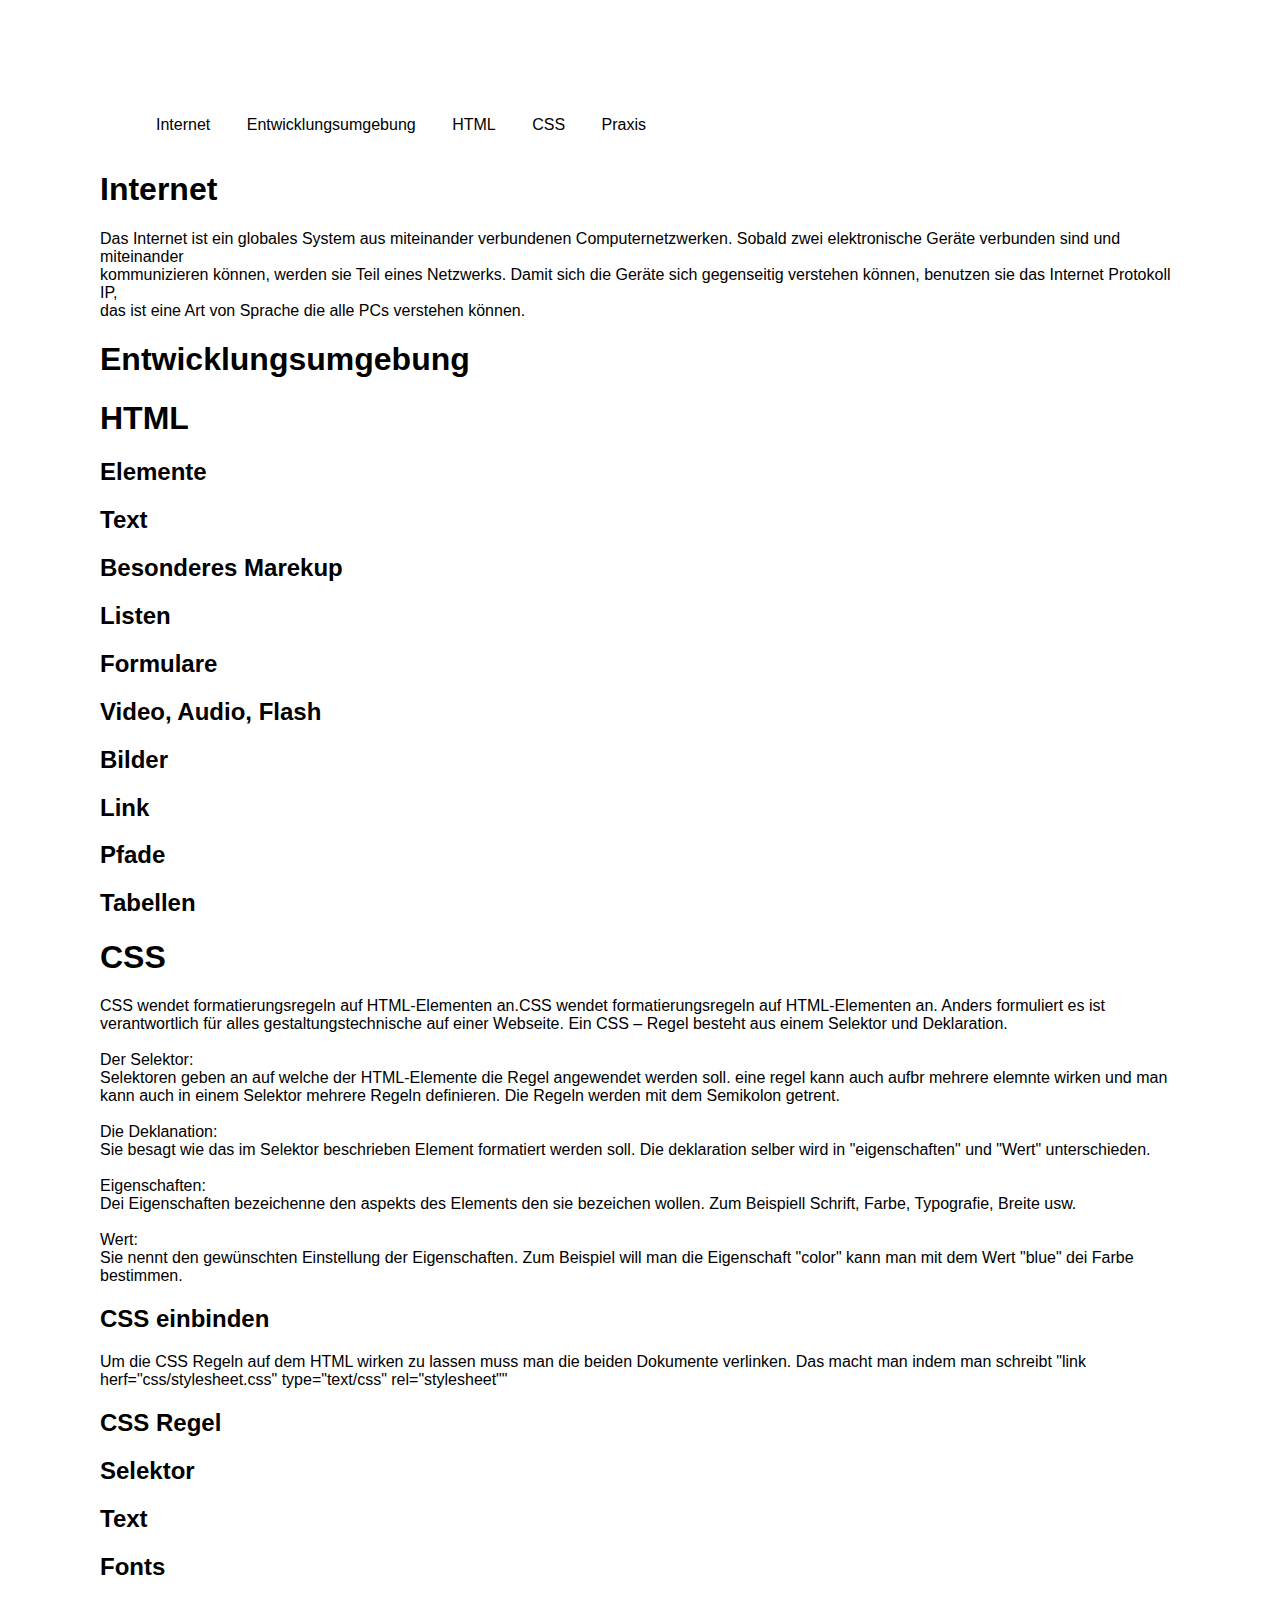
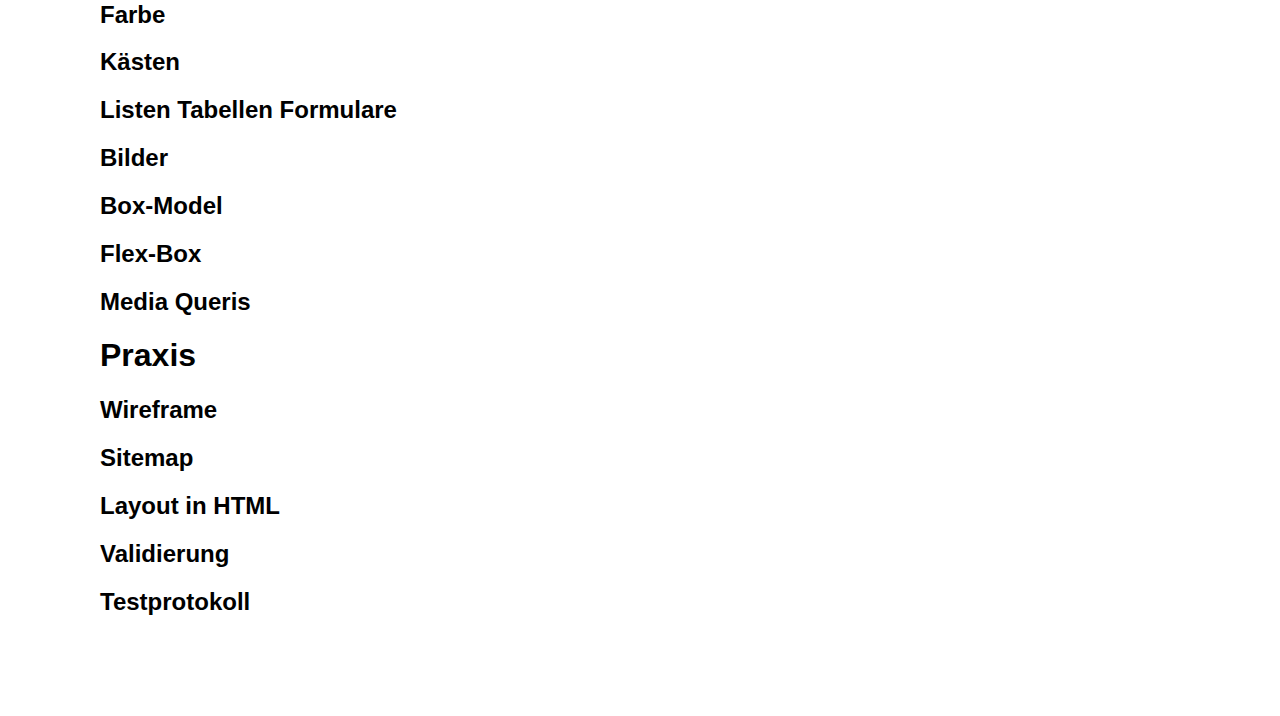
==== index.html @ 12680b89 "text verfassen" ====
<!DOCTYPE html>
<html lang="de">

<head>
    <meta charset="UTF-8">
    <meta name="viewport" content="width=device-width, initial-scale=1.0">
    <meta http-equiv="X-UA-Compatible" content="ie=edge">
    <title>Lerndoku_ÜK_101</title>
    <link rel="stylesheet" href="style.css" type="text/css">
</head>

<body>

    <header>
        <!--navigation-->
        <nav>
            <ul>
                <button class="dropbtn"><a class="Titel" href="#internet">Internet</a></button>

                <button class="dropbtn"><a class="Titel" href="#entwicklungsumgebung">Entwicklungsumgebung</a></button>

                <div class="dropdown">
                    <button class="dropbtn">HTML</button>
                    <div class="dropdown-content">

                        <li><a class="Titel" href="#html">HTML</a></li>
                        <li><a href="#elemente">Elemente</a></li>
                        <li><a href="#text">Text</a></li>
                        <li><a href="#besonderesmarkeup">Besonderes Markeup</a></li>
                        <li><a href="#listen">Listen</a></li>
                        <li><a href="#formulare">Formulare</a></li>
                        <li><a href="#video">Video, Audio, Flash</a></li>
                        <li><a href="#bilder">Bilder</a></li>
                        <li><a href="#link">Link</a></li>
                        <li><a href="#pfade">Pfade</a></li>
                        <li><a href="#tabellen">Tabellen</a></li>
                    </div>
                </div>

                <div class="dropdown">
                    <button class="dropbtn">CSS</button>
                    <div class="dropdown-content">

                        <li><a class="Titel" href="#css">CSS</a></li>
                        <li><a href="#csseinbinden">CSS einbinden</a></li>
                        <li><a href="#cssregel">CSS Regel</a></li>
                        <li><a href="#selektor">Selektor</a></li>
                        <li><a href="#csstext">Text</a></li>
                        <li><a href="#fonts">Fonts</a></li>
                        <li><a href="#farbe">Farbe</a></li>
                        <li><a href="#kasten">Kästen</a></li>
                        <li><a href="#litafo">Listen Tabellen Formulare</a></li>
                        <li><a href="#cssbild">Bilder</a></li>
                        <li><a href="#boxmodel">Box-Model</a></li>
                        <li><a href="#flexbox">Flex-Box</a></li>
                        <li><a href="#mediaqueries">Media Querriss</a></li>
                    </div>
                </div>

                <div class="dropdown">
                    <button class="dropbtn">Praxis</button>
                    <div class="dropdown-content">
                        <li><a class="Titel" href="#praxis">Praxis</a></li>
                        <li><a href="#wireframe">Wireframe</a></li>
                        <li><a href="#sitemap">Sitemap</a></li>
                        <li><a href="#layout">Layout in HTML</a></li>
                        <li><a href="#validieren">Validierung</a></li>
                        <li><a href="#testprotokoll">Testprotokoll</a></li>
                    </div>
                </div>

            </ul>
        </nav>
    </header>





    <!--inhalt der einzelnene Texte-->
    <main>

        <h1 id="internet">Internet</h1>
        <p>
            Das Internet ist ein globales System aus miteinander verbundenen Computernetzwerken. Sobald zwei
            elektronische Geräte verbunden sind und miteinander <br>
            kommunizieren können, werden sie Teil eines Netzwerks. Damit sich die Geräte sich gegenseitig verstehen
            können, benutzen sie das Internet Protokoll IP, <br>
            das ist eine Art von Sprache die alle PCs verstehen können.
        </p>
        <h1 id="etwicklungsumgebung">Entwicklungsumgebung</h1>
        <h1 id="html">HTML</h1>
        <h2 id="elemente">Elemente</h2>
        <h2 id="text">Text</h2>
        <h2 id="besonderesmarkeup">Besonderes Marekup</h2>
        <h2 id="listen">Listen</h2>
        <h2 id="formulare">Formulare</h2>
        <h2 id="video">Video, Audio, Flash</h2>
        <h2 id="bilder">Bilder</h2>
        <h2 id="link">Link</h2>
        <h2 id="pfade">Pfade</h2>
        <h2 id="tabellen">Tabellen</h2>
        <H1 id="css">CSS</H1>
        <p>CSS wendet formatierungsregeln auf HTML-Elementen an.CSS wendet formatierungsregeln auf HTML-Elementen an.
            Anders formuliert es ist verantwortlich für alles gestaltungstechnische auf einer Webseite. Ein CSS – Regel
            besteht aus
            einem Selektor und Deklaration.<br>
            <br>
            Der Selektor: <br>
            Selektoren geben an auf welche der HTML-Elemente die Regel angewendet werden soll. eine regel kann auch
            aufbr mehrere elemnte wirken und man kann auch
            in einem Selektor mehrere Regeln definieren. Die Regeln werden mit dem Semikolon getrent. <br>
            <br>
            Die Deklanation: <br>
            Sie besagt wie das im Selektor beschrieben Element formatiert werden soll. Die deklaration selber wird in
            "eigenschaften" und "Wert" unterschieden. <br>
            <br>
            Eigenschaften: <br>
            Dei Eigenschaften bezeichenne den aspekts des Elements den sie bezeichen wollen. Zum Beispiell Schrift,
            Farbe, Typografie, Breite usw. <br>
            <br>
            Wert: <br>
            Sie nennt den gewünschten Einstellung der Eigenschaften. Zum Beispiel will man die Eigenschaft "color" kann
            man mit dem Wert "blue" dei Farbe bestimmen. <br>
        </p>
        <h2 id="csseinbinden">CSS einbinden</h2>
        <p>
            Um die CSS Regeln auf dem HTML wirken zu lassen muss man die beiden Dokumente verlinken. Das macht man
            indem man schreibt "link herf="css/stylesheet.css" type="text/css" rel="stylesheet""
        </p>
        <h2 id="cssregel">CSS Regel</h2>
        <h2 id="selektor">Selektor</h2>
        <h2 id="csstext">Text</h2>
        <h2 id="fonts">Fonts</h2>
        <h2 id="farbe">Farbe</h2>
        <h2 id="kasten">Kästen</h2>
        <h2 id="litafo">Listen Tabellen Formulare</h2>
        <h2 id="cssbild">Bilder</h2>
        <h2 id="boxmodel">Box-Model</h2>
        <h2 id="flexbox">Flex-Box</h2>
        <h2 id="mediaqueries">Media Queris</h2>
        <h1 id="praxis">Praxis</h1>
        <h2 id="wireframe">Wireframe</h2>
        <h2 id="sitemap">Sitemap</h2>
        <h2 id="layout">Layout in HTML</h2>
        <h2 id="validieren">Validierung</h2>
        <h2 id="testprotokoll">Testprotokoll</h2>
    </main>

    <footer>


    </footer>
</body>

</html>
---- style.css ----
/* erste 2 kasten*/

.Titel{
    text-decoration: none;
    color: rgb(0, 0, 0);
}



/* kasten*/

.dropbtn {
    background-color: white;
    color: rgb(0, 0, 0);
    padding: 16px;
    font-size: 16px;
    border: none;
    cursor: pointer;

  }
  
/* kasten ausrichtung*/

  .dropdown {
    position: relative;
    display: inline-block;
    
  }
  
/* kisten dropdown*/

  .dropdown-content {
    display: none;
    position: absolute;
    background-color: #f9f9f9;
    min-width: 160px;
    box-shadow: 0px 8px 16px 0px rgba(0,0,0,0.2);
    z-index: 1;
    

  }

/* text dropdown*/

  .dropdown-content a {
    color: black;
    padding: 12px 16px;
    text-decoration: none;
    display: block;
    text-decoration: none;
  }
  
/*hover*/

  .dropdown-content a:hover {background-color: #f1f1f1}
  
  .dropdown:hover .dropdown-content {
    display: block;
  }
  
  .dropdown:hover .dropbtn {
    background-color: #0000009c;
  }


  /*hintergrundbild*/  

  body{ 
background: url(bilder/body_hintergrundbild.jpg);
background-repeat: no-repeat;
background-size: 100%;
margin: 100px;
font-family: Arial, Helvetica, sans-serif;
  }
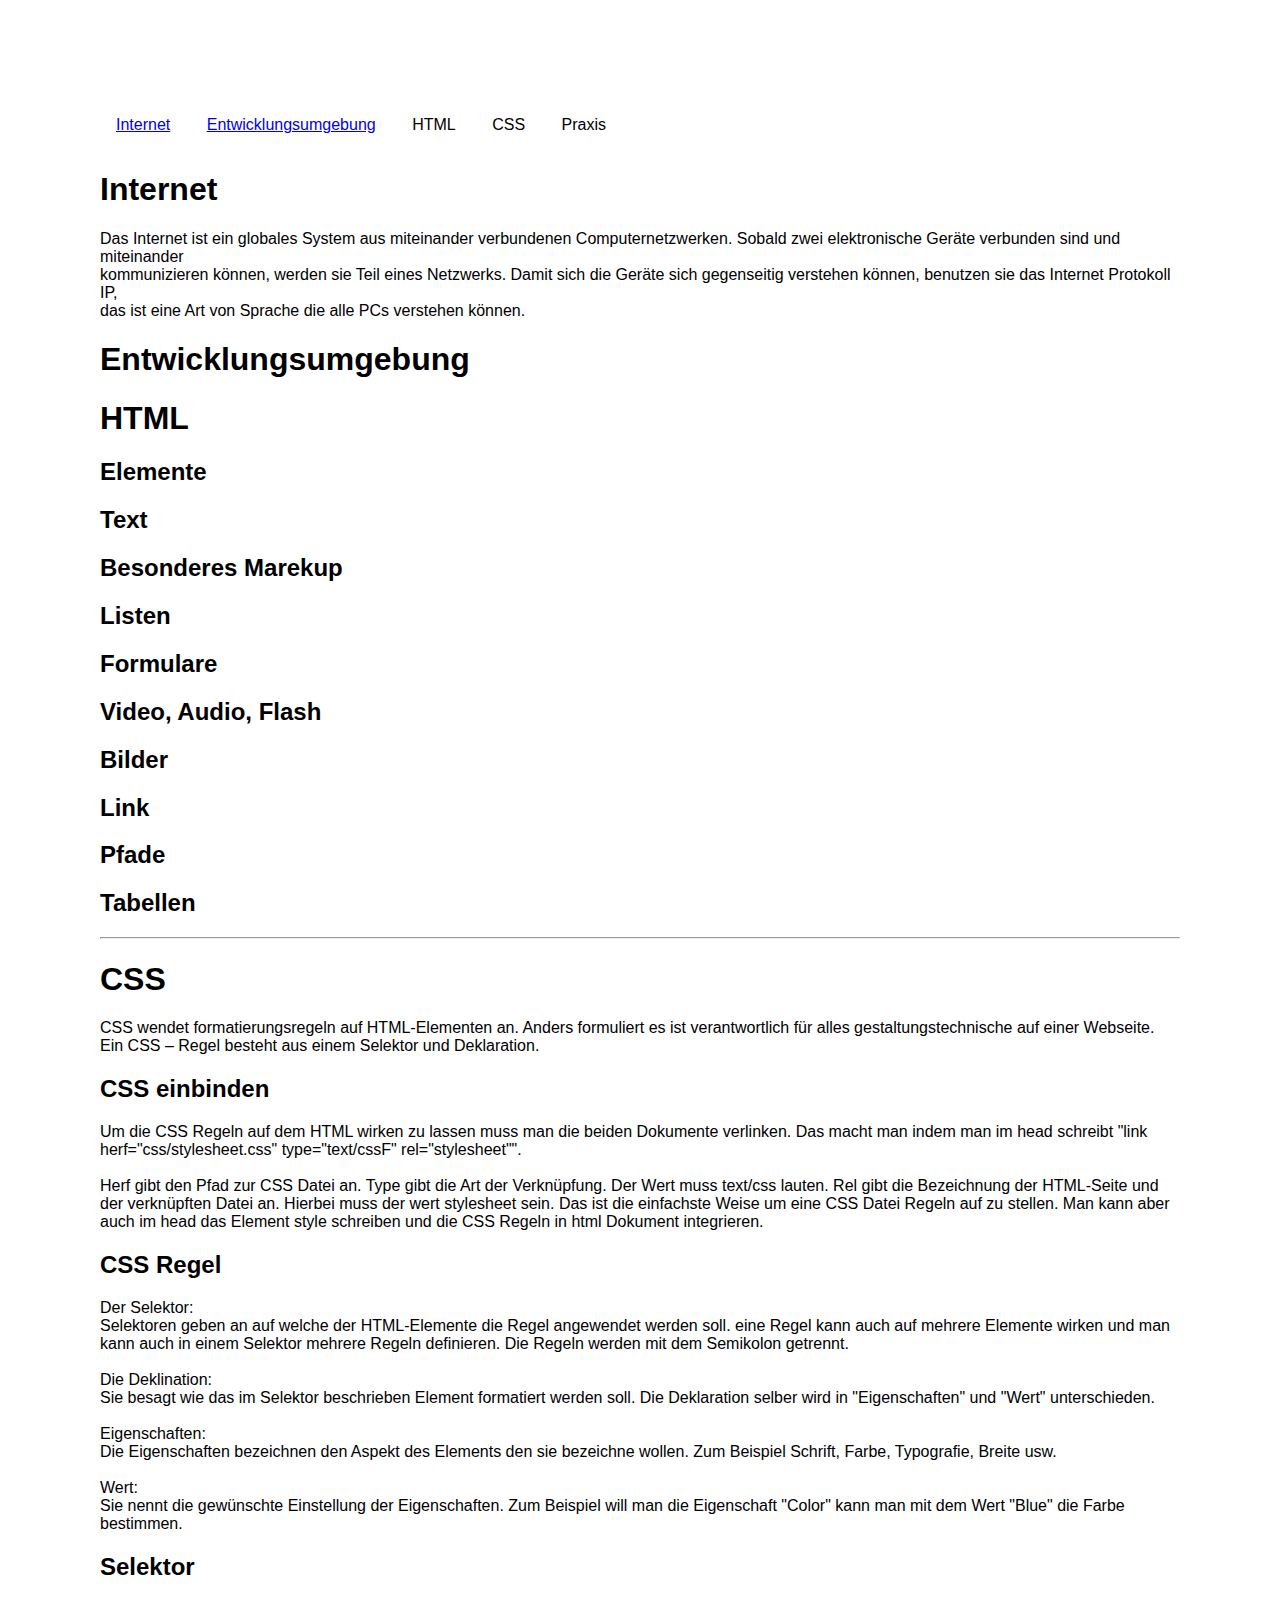
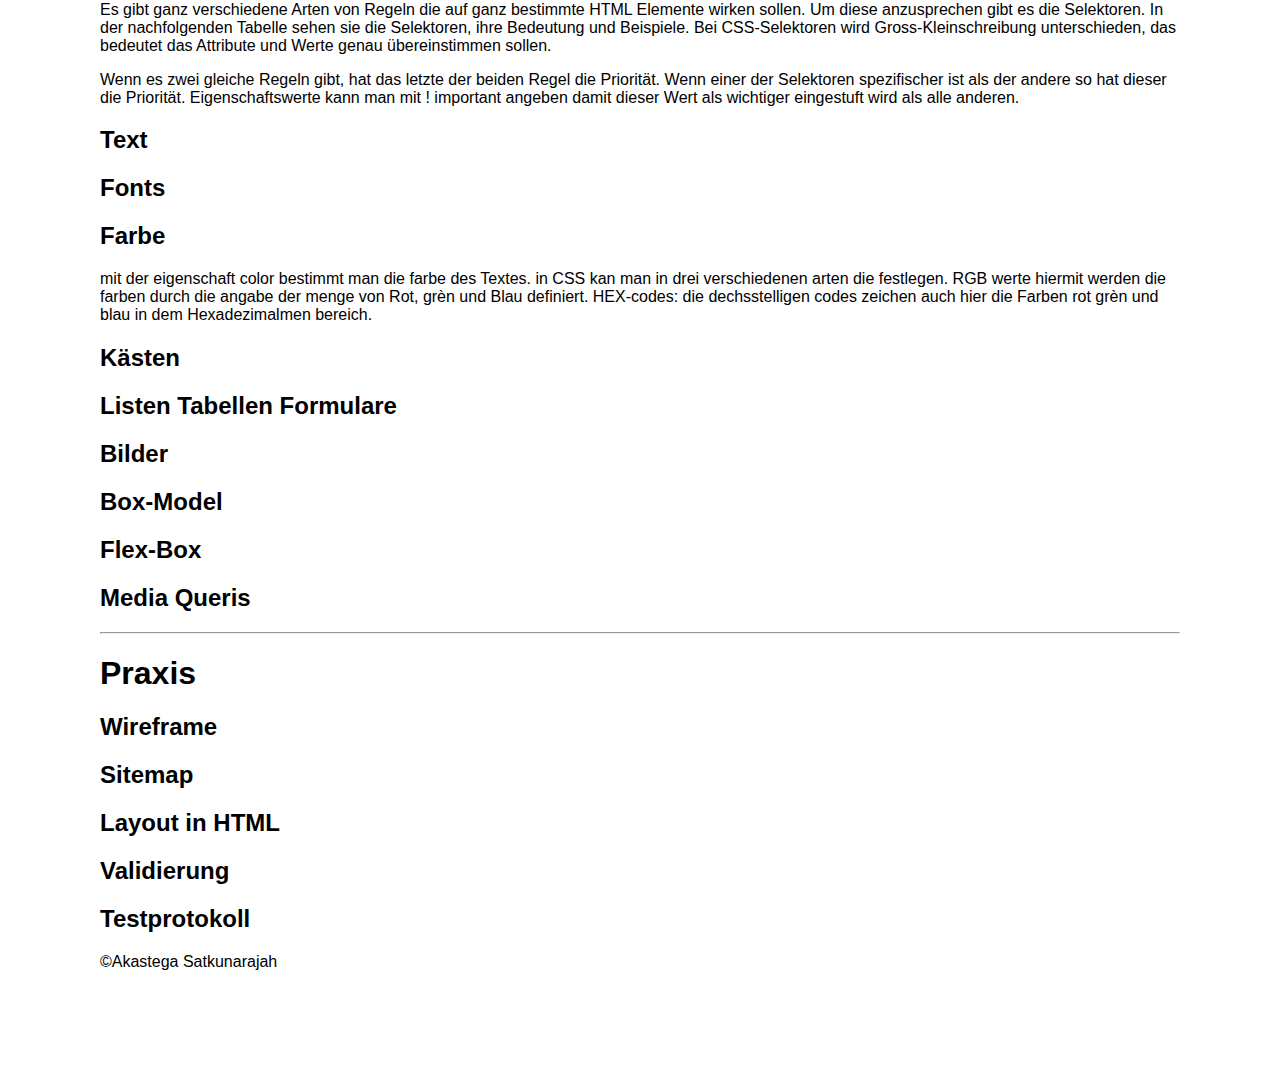
==== commit f8e8074d: "text-farben" ====
--- a/index.html
+++ b/index.html
@@ -14,62 +14,57 @@
     <header>
         <!--navigation-->
         <nav>
-            <ul>
-                <button class="dropbtn"><a class="Titel" href="#internet">Internet</a></button>
+            <button class="dropbtn"> <a href="#internet">Internet</a> </button>
 
-                <button class="dropbtn"><a class="Titel" href="#entwicklungsumgebung">Entwicklungsumgebung</a></button>
+            <button class="dropbtn"> <a href="#entwicklungsumgebung">Entwicklungsumgebung</a></button>
 
-                <div class="dropdown">
-                    <button class="dropbtn">HTML</button>
-                    <div class="dropdown-content">
+            <div class="dropdown">
+                <button class="dropbtn">HTML</button>
+                <div class="dropdown-content">
 
-                        <li><a class="Titel" href="#html">HTML</a></li>
-                        <li><a href="#elemente">Elemente</a></li>
-                        <li><a href="#text">Text</a></li>
-                        <li><a href="#besonderesmarkeup">Besonderes Markeup</a></li>
-                        <li><a href="#listen">Listen</a></li>
-                        <li><a href="#formulare">Formulare</a></li>
-                        <li><a href="#video">Video, Audio, Flash</a></li>
-                        <li><a href="#bilder">Bilder</a></li>
-                        <li><a href="#link">Link</a></li>
-                        <li><a href="#pfade">Pfade</a></li>
-                        <li><a href="#tabellen">Tabellen</a></li>
-                    </div>
+                    <a class="Titel" href="#html">HTML</a>
+                    <a href="#elemente">Elemente</a>
+                    <a href="#text">Text</a>
+                    <a href="#besonderesmarkeup">Besonderes Markeup</a>
+                    <a href="#listen">Listen</a>
+                    <a href="#formulare">Formulare</a>
+                    <a href="#video">Video, Audio, Flash</a>
+                    <a href="#bilder">Bilder</a>
+                    <a href="#link">Link</a>
+                    <a href="#pfade">Pfade</a>
+                    <a href="#tabellen">Tabellen</a>
                 </div>
+            </div>
+            <div class="dropdown">
+                <button class="dropbtn">CSS</button>
+                <div class="dropdown-content">
 
-                <div class="dropdown">
-                    <button class="dropbtn">CSS</button>
-                    <div class="dropdown-content">
+                    <a class="Titel" href="#css">CSS</a>
+                    <a href="#csseinbinden">CSS Einbinden</a>
+                    <a href="#selektor">Selektor</a>
+                    <a href="#csstext">Text</a>
+                    <a href="#fonts">Fonts</a>
+                    <a href="#farbe">Farbe</a>
+                    <a href="#kasten">Kästen</a>
+                    <a href="#litafo">Listen Tabellen Formulare</a>
+                    <a href="#cssbild">Bilder</a>
+                    <a href="#boxmodel">Box-Model</a>
+                    <a href="#flexbox">Flex-Box</a>
+                    <a href="#mediaqueries">Media Querriss</a>
+                </div>
+            </div>
 
-                        <li><a class="Titel" href="#css">CSS</a></li>
-                        <li><a href="#csseinbinden">CSS einbinden</a></li>
-                        <li><a href="#cssregel">CSS Regel</a></li>
-                        <li><a href="#selektor">Selektor</a></li>
-                        <li><a href="#csstext">Text</a></li>
-                        <li><a href="#fonts">Fonts</a></li>
-                        <li><a href="#farbe">Farbe</a></li>
-                        <li><a href="#kasten">Kästen</a></li>
-                        <li><a href="#litafo">Listen Tabellen Formulare</a></li>
-                        <li><a href="#cssbild">Bilder</a></li>
-                        <li><a href="#boxmodel">Box-Model</a></li>
-                        <li><a href="#flexbox">Flex-Box</a></li>
-                        <li><a href="#mediaqueries">Media Querriss</a></li>
-                    </div>
+            <div class="dropdown">
+                <button class="dropbtn">Praxis</button>
+                <div class="dropdown-content">
+                    <a class="Titel" href="#praxis">Praxis</a>
+                    <a href="#wireframe">Wireframe</a>
+                    <a href="#sitemap">Sitemap</a>
+                    <a href="#layout">Layout in HTML</a>
+                    <a href="#validieren">Validierung</a>
+                    <a href="#testprotokoll">Testprotokoll</a>
                 </div>
-
-                <div class="dropdown">
-                    <button class="dropbtn">Praxis</button>
-                    <div class="dropdown-content">
-                        <li><a class="Titel" href="#praxis">Praxis</a></li>
-                        <li><a href="#wireframe">Wireframe</a></li>
-                        <li><a href="#sitemap">Sitemap</a></li>
-                        <li><a href="#layout">Layout in HTML</a></li>
-                        <li><a href="#validieren">Validierung</a></li>
-                        <li><a href="#testprotokoll">Testprotokoll</a></li>
-                    </div>
-                </div>
-
-            </ul>
+            </div>
         </nav>
     </header>
 
@@ -88,7 +83,7 @@
             können, benutzen sie das Internet Protokoll IP, <br>
             das ist eine Art von Sprache die alle PCs verstehen können.
         </p>
-        <h1 id="etwicklungsumgebung">Entwicklungsumgebung</h1>
+        <h1 id="entwicklungsumgebung">Entwicklungsumgebung</h1>
         <h1 id="html">HTML</h1>
         <h2 id="elemente">Elemente</h2>
         <h2 id="text">Text</h2>
@@ -100,45 +95,74 @@
         <h2 id="link">Link</h2>
         <h2 id="pfade">Pfade</h2>
         <h2 id="tabellen">Tabellen</h2>
+        <hr>
         <H1 id="css">CSS</H1>
-        <p>CSS wendet formatierungsregeln auf HTML-Elementen an.CSS wendet formatierungsregeln auf HTML-Elementen an.
-            Anders formuliert es ist verantwortlich für alles gestaltungstechnische auf einer Webseite. Ein CSS – Regel
-            besteht aus
-            einem Selektor und Deklaration.<br>
-            <br>
-            Der Selektor: <br>
-            Selektoren geben an auf welche der HTML-Elemente die Regel angewendet werden soll. eine regel kann auch
-            aufbr mehrere elemnte wirken und man kann auch
-            in einem Selektor mehrere Regeln definieren. Die Regeln werden mit dem Semikolon getrent. <br>
-            <br>
-            Die Deklanation: <br>
-            Sie besagt wie das im Selektor beschrieben Element formatiert werden soll. Die deklaration selber wird in
-            "eigenschaften" und "Wert" unterschieden. <br>
-            <br>
-            Eigenschaften: <br>
-            Dei Eigenschaften bezeichenne den aspekts des Elements den sie bezeichen wollen. Zum Beispiell Schrift,
-            Farbe, Typografie, Breite usw. <br>
-            <br>
-            Wert: <br>
-            Sie nennt den gewünschten Einstellung der Eigenschaften. Zum Beispiel will man die Eigenschaft "color" kann
-            man mit dem Wert "blue" dei Farbe bestimmen. <br>
+        <p>CSS wendet formatierungsregeln auf HTML-Elementen an. Anders formuliert es ist verantwortlich für alles
+            gestaltungstechnische auf einer Webseite. Ein CSS – Regel
+            besteht aus einem Selektor und Deklaration.<br>
         </p>
         <h2 id="csseinbinden">CSS einbinden</h2>
         <p>
             Um die CSS Regeln auf dem HTML wirken zu lassen muss man die beiden Dokumente verlinken. Das macht man
-            indem man schreibt "link herf="css/stylesheet.css" type="text/css" rel="stylesheet""
+            indem man im head schreibt "link herf="css/stylesheet.css" type="text/cssF" rel="stylesheet"". <br>
+            <br>
+            Herf gibt den Pfad zur CSS Datei an. Type gibt die Art der Verknüpfung. Der Wert muss text/css lauten.
+            Rel gibt die Bezeichnung der HTML-Seite und der verknüpften Datei an. Hierbei muss der wert stylesheet
+            sein.
+            Das ist die einfachste Weise um eine CSS Datei Regeln auf zu stellen. Man kann aber auch im head das
+            Element
+            style schreiben und die CSS Regeln in html Dokument integrieren. <br>
         </p>
         <h2 id="cssregel">CSS Regel</h2>
+        <p>
+            Der Selektor: <br>
+            Selektoren geben an auf welche der HTML-Elemente die Regel angewendet werden soll. eine Regel kann auch
+            auf mehrere Elemente wirken und man kann auch
+            in einem Selektor mehrere Regeln definieren. Die Regeln werden mit dem Semikolon getrennt. <br>
+            <br>
+            Die Deklination: <br>
+            Sie besagt wie das im Selektor beschrieben Element formatiert werden soll. Die Deklaration selber wird in
+            "Eigenschaften" und "Wert" unterschieden. <br>
+            <br>
+            Eigenschaften: <br>
+            Die Eigenschaften bezeichnen den Aspekt des Elements den sie bezeichne wollen. Zum Beispiel Schrift,
+            Farbe, Typografie, Breite usw. <br>
+            <br>
+            Wert: <br>
+            Sie nennt die gewünschte Einstellung der Eigenschaften. Zum Beispiel will man die Eigenschaft "Color" kann
+            man mit dem Wert "Blue" die Farbe bestimmen. <br>
+        </p>
         <h2 id="selektor">Selektor</h2>
+        <p>
+            Es gibt ganz verschiedene Arten von Regeln die auf ganz bestimmte HTML Elemente wirken sollen.
+            Um diese anzusprechen gibt es die Selektoren. In der nachfolgenden Tabelle sehen sie die Selektoren,
+            ihre Bedeutung und Beispiele. Bei CSS-Selektoren wird Gross-Kleinschreibung unterschieden, das bedeutet das
+            Attribute und Werte genau übereinstimmen sollen.
+        </p>
+        <!--hier kommt noch ein tabelle rein-->
+
+        <p>
+            Wenn es zwei gleiche Regeln gibt, hat das letzte der beiden Regel die Priorität. Wenn einer der Selektoren
+            spezifischer ist als der andere so hat dieser die Priorität. Eigenschaftswerte kann man mit ! important
+            angeben damit dieser Wert als wichtiger eingestuft wird als alle anderen.
+        </p>
         <h2 id="csstext">Text</h2>
         <h2 id="fonts">Fonts</h2>
         <h2 id="farbe">Farbe</h2>
+        mit der eigenschaft color bestimmt man die farbe des Textes. in CSS kan man in drei verschiedenen arten die
+        festlegen.
+        RGB werte 
+        hiermit werden die farben durch die angabe der menge von Rot, grèn und Blau definiert.
+        HEX-codes:
+        die dechsstelligen codes zeichen auch hier die Farben rot grèn und blau in dem Hexadezimalmen 
+        bereich.
         <h2 id="kasten">Kästen</h2>
         <h2 id="litafo">Listen Tabellen Formulare</h2>
         <h2 id="cssbild">Bilder</h2>
         <h2 id="boxmodel">Box-Model</h2>
         <h2 id="flexbox">Flex-Box</h2>
         <h2 id="mediaqueries">Media Queris</h2>
+        <hr>
         <h1 id="praxis">Praxis</h1>
         <h2 id="wireframe">Wireframe</h2>
         <h2 id="sitemap">Sitemap</h2>
@@ -148,8 +172,7 @@
     </main>
 
     <footer>
-
-
+        &copy;Akastega Satkunarajah
     </footer>
 </body>
 
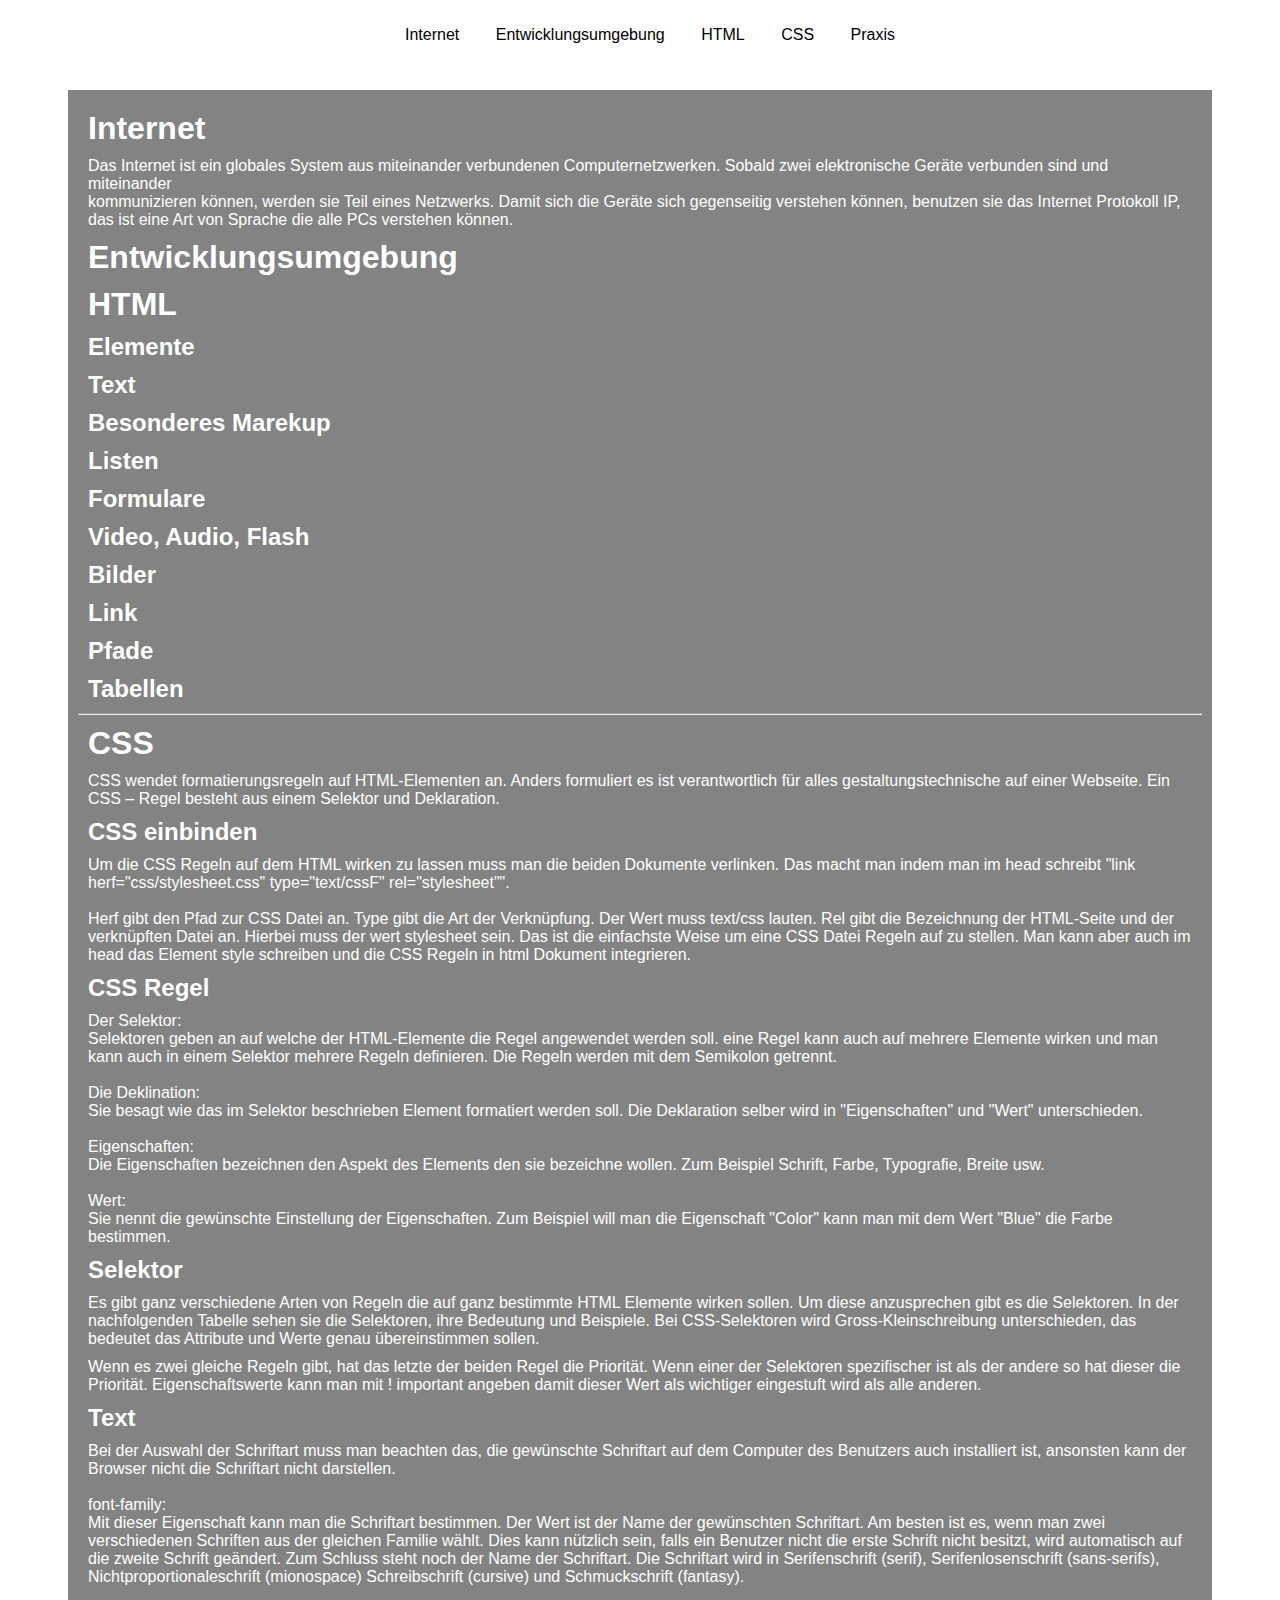
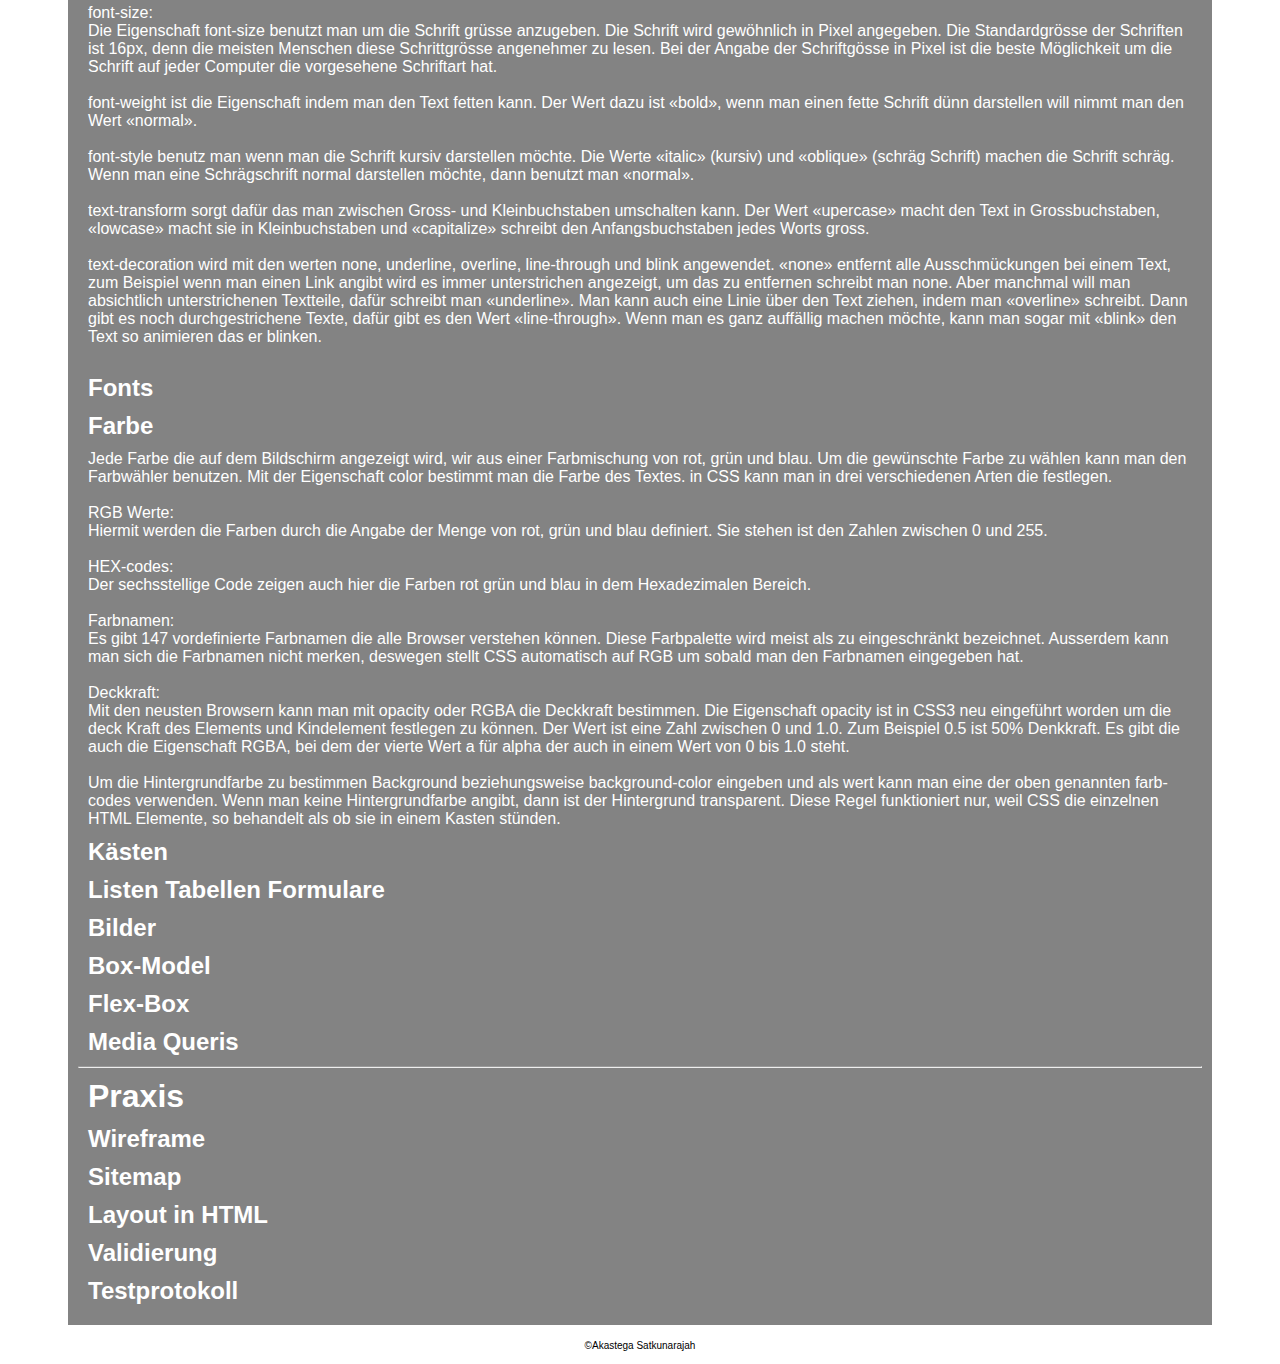
==== commit 22946070: "text-text" ====
--- a/index.html
+++ b/index.html
@@ -147,15 +147,83 @@
             angeben damit dieser Wert als wichtiger eingestuft wird als alle anderen.
         </p>
         <h2 id="csstext">Text</h2>
+        <p>
+            Bei der Auswahl der Schriftart muss man beachten das, die gewünschte Schriftart auf dem Computer des
+            Benutzers auch installiert ist, ansonsten kann der Browser nicht die Schriftart nicht darstellen. <br>
+            <br>
+            font-family: <br>
+            Mit dieser Eigenschaft kann man die Schriftart bestimmen. Der Wert ist der Name der gewünschten Schriftart.
+            Am besten ist es, wenn man zwei verschiedenen Schriften aus der gleichen Familie wählt. Dies kann nützlich
+            sein, falls ein Benutzer nicht die erste Schrift nicht besitzt, wird automatisch auf die zweite Schrift
+            geändert.
+            Zum Schluss steht noch der Name der Schriftart. Die Schriftart wird in Serifenschrift (serif),
+            Serifenlosenschrift (sans-serifs), Nichtproportionaleschrift (mionospace) Schreibschrift (cursive) und
+            Schmuckschrift
+            (fantasy). <br>
+            <br>
+            font-size: <br>
+            Die Eigenschaft font-size benutzt man um die Schrift grüsse anzugeben. Die Schrift wird gewöhnlich in Pixel
+            angegeben. Die Standardgrösse der Schriften ist 16px, denn die meisten Menschen diese Schrittgrösse
+            angenehmer zu lesen. Bei der Angabe der Schriftgösse in Pixel ist die beste Möglichkeit um die Schrift auf
+            jeder
+            Computer die vorgesehene Schriftart hat. <br>
+            <br>
+            font-weight ist die Eigenschaft indem man den Text fetten kann. Der Wert dazu ist «bold», wenn man einen
+            fette Schrift dünn darstellen will nimmt man den Wert «normal». <br>
+            <br>
+            font-style benutz man wenn man die Schrift kursiv darstellen möchte. Die Werte «italic» (kursiv) und
+            «oblique» (schräg Schrift) machen die Schrift schräg. Wenn man eine Schrägschrift normal darstellen möchte,
+            dann benutzt man «normal». <br>
+            <br>
+            text-transform sorgt dafür das man zwischen Gross- und Kleinbuchstaben umschalten kann. Der Wert «upercase»
+            macht den Text in Grossbuchstaben, «lowcase» macht sie in Kleinbuchstaben und «capitalize» schreibt den
+            Anfangsbuchstaben jedes Worts gross. <br>
+            <br>
+            text-decoration wird mit den werten none, underline, overline, line-through und blink angewendet.
+            «none»
+            entfernt alle Ausschmückungen bei einem Text, zum Beispiel wenn man einen Link angibt wird es immer
+            unterstrichen angezeigt, um das zu entfernen schreibt man none. Aber manchmal will man absichtlich
+            unterstrichenen Textteile, dafür schreibt man «underline». Man kann auch eine Linie über den Text ziehen,
+            indem man «overline» schreibt. Dann gibt es noch durchgestrichene Texte, dafür gibt es den Wert
+            «line-through». Wenn man es ganz auffällig machen möchte, kann man sogar mit «blink» den Text so animieren
+            das er blinken. <br>
+            <br>
+
+        </p>
         <h2 id="fonts">Fonts</h2>
         <h2 id="farbe">Farbe</h2>
-        mit der eigenschaft color bestimmt man die farbe des Textes. in CSS kan man in drei verschiedenen arten die
-        festlegen.
-        RGB werte 
-        hiermit werden die farben durch die angabe der menge von Rot, grèn und Blau definiert.
-        HEX-codes:
-        die dechsstelligen codes zeichen auch hier die Farben rot grèn und blau in dem Hexadezimalmen 
-        bereich.
+        <p>
+            Jede Farbe die auf dem Bildschirm angezeigt wird, wir aus einer Farbmischung von rot, grün und blau. Um die
+            gewünschte Farbe zu wählen kann man den Farbwähler benutzen.
+            Mit der Eigenschaft color bestimmt man die Farbe des Textes. in CSS kann man in drei verschiedenen Arten
+            die festlegen. <br>
+            <br>
+            RGB Werte: <br>
+            Hiermit werden die Farben durch die Angabe der Menge von rot, grün und blau definiert.
+            Sie stehen ist den Zahlen zwischen 0 und 255. <br>
+            <br>
+            HEX-codes: <br>
+            Der sechsstellige Code zeigen auch hier die Farben rot grün und blau in dem Hexadezimalen Bereich. <br>
+            <br>
+            Farbnamen: <br>
+            Es gibt 147 vordefinierte Farbnamen die alle Browser verstehen können. Diese Farbpalette wird meist als zu
+            eingeschränkt bezeichnet. Ausserdem kann man sich die Farbnamen nicht merken, deswegen stellt CSS
+            automatisch auf RGB um sobald man den Farbnamen eingegeben hat. <br>
+            <br>
+            Deckkraft: <br>
+            Mit den neusten Browsern kann man mit opacity oder RGBA die Deckkraft bestimmen. Die Eigenschaft opacity
+            ist in CSS3 neu eingeführt worden um die deck Kraft des Elements und Kindelement festlegen zu können. Der
+            Wert ist eine Zahl zwischen 0 und 1.0. Zum Beispiel 0.5 ist 50% Denkkraft. Es gibt die auch die Eigenschaft
+            RGBA, bei dem der vierte Wert a für alpha der auch in einem Wert von 0 bis 1.0 steht. <br>
+            <br>
+            Um die Hintergrundfarbe zu bestimmen Background beziehungsweise background-color eingeben und als wert kann
+            man eine der oben genannten farb-codes verwenden. Wenn man keine Hintergrundfarbe angibt, dann ist der
+            Hintergrund transparent. Diese Regel funktioniert nur, weil CSS die einzelnen HTML Elemente, so behandelt
+            als ob sie in einem Kasten stünden.
+
+
+        </p>
+
         <h2 id="kasten">Kästen</h2>
         <h2 id="litafo">Listen Tabellen Formulare</h2>
         <h2 id="cssbild">Bilder</h2>
--- a/style.css
+++ b/style.css
@@ -1,75 +1,104 @@
 /* erste 2 kasten*/
+.Titel{
+  text-decoration: none;
+  color: rgb(0, 0, 0);
+}
 
-.Titel{
-    text-decoration: none;
-    color: rgb(0, 0, 0);
+/* kasten*/
+.dropbtn {
+  background-color: white;
+  color: rgb(0, 0, 0);
+  padding: 16px;
+  font-size: 16px;
+  border: none;
+  cursor: pointer;
+  }
+  
+/* kasten ausrichtung*/
+.dropdown {
+  position: relative;
+  display: inline-block;
+  }
+  
+/* kisten dropdown*/
+.dropdown-content {
+  display: none;
+  position: absolute;
+  background-color: #f9f9f9;
+  min-width: 160px;
+  box-shadow: 0px 8px 16px 0px rgba(0,0,0,0.2);
+  z-index: 1;
+  }
+
+/* text dropdown*/
+.dropdown-content a {
+  color: black;
+  padding: 12px 16px;
+  text-decoration: none;
+  display: block;
+  text-decoration: none;
+  }
+  
+/*hover*/
+.dropdown-content a:hover {
+  background-color: #0000006b;
+  }
+  
+.dropdown:hover .dropdown-content {
+  display: block;
+  }
+  
+.dropdown:hover .dropbtn {
+  background-color: #0000006b;
+  }
+
+.dropbtn:hover {
+  background-color: #0000006b;
+  }
+
+/*hintergrund*/ 
+body{ 
+  background: url(bilder/hintergrund.jpg);
+  font-family: Arial, Helvetica, sans-serif;
+  background-size: 100%;
+  background-position: fixed;
+  }
+
+main{
+  margin: 90px 60px 10px 60px;
+  padding: 10px;
+  background-color: rgba(0, 0, 0, 0.486);
+  }
+
+a {
+  text-decoration: none;
+  color:black;
+}
+
+header{
+  background: white;
+  text-align: center;
+  position: fixed;
+  top: 0px;
+  left: 0px;
+  margin: 0px;
+  padding: 10px;
+  width: 100%;
+  z-index: 10;
+}
+
+footer{
+  background: white;
+  padding: 5px;
+  color: black;
+  text-align: center;
+  font-size: 10px;
+
 }
 
 
-
-/* kasten*/
-
-.dropbtn {
-    background-color: white;
-    color: rgb(0, 0, 0);
-    padding: 16px;
-    font-size: 16px;
-    border: none;
-    cursor: pointer;
-
-  }
-  
-/* kasten ausrichtung*/
-
-  .dropdown {
-    position: relative;
-    display: inline-block;
-    
-  }
-  
-/* kisten dropdown*/
-
-  .dropdown-content {
-    display: none;
-    position: absolute;
-    background-color: #f9f9f9;
-    min-width: 160px;
-    box-shadow: 0px 8px 16px 0px rgba(0,0,0,0.2);
-    z-index: 1;
-    
-
-  }
-
-/* text dropdown*/
-
-  .dropdown-content a {
-    color: black;
-    padding: 12px 16px;
-    text-decoration: none;
-    display: block;
-    text-decoration: none;
-  }
-  
-/*hover*/
-
-  .dropdown-content a:hover {background-color: #f1f1f1}
-  
-  .dropdown:hover .dropdown-content {
-    display: block;
-  }
-  
-  .dropdown:hover .dropbtn {
-    background-color: #0000009c;
-  }
-
-
-  /*hintergrundbild*/  
-
-  body{ 
-background: url(bilder/body_hintergrundbild.jpg);
-background-repeat: no-repeat;
-background-size: 100%;
-margin: 100px;
-font-family: Arial, Helvetica, sans-serif;
-  }
-
+/*main inhalt*/
+h1, h2, p {
+  margin:10px;
+  color: white;
+}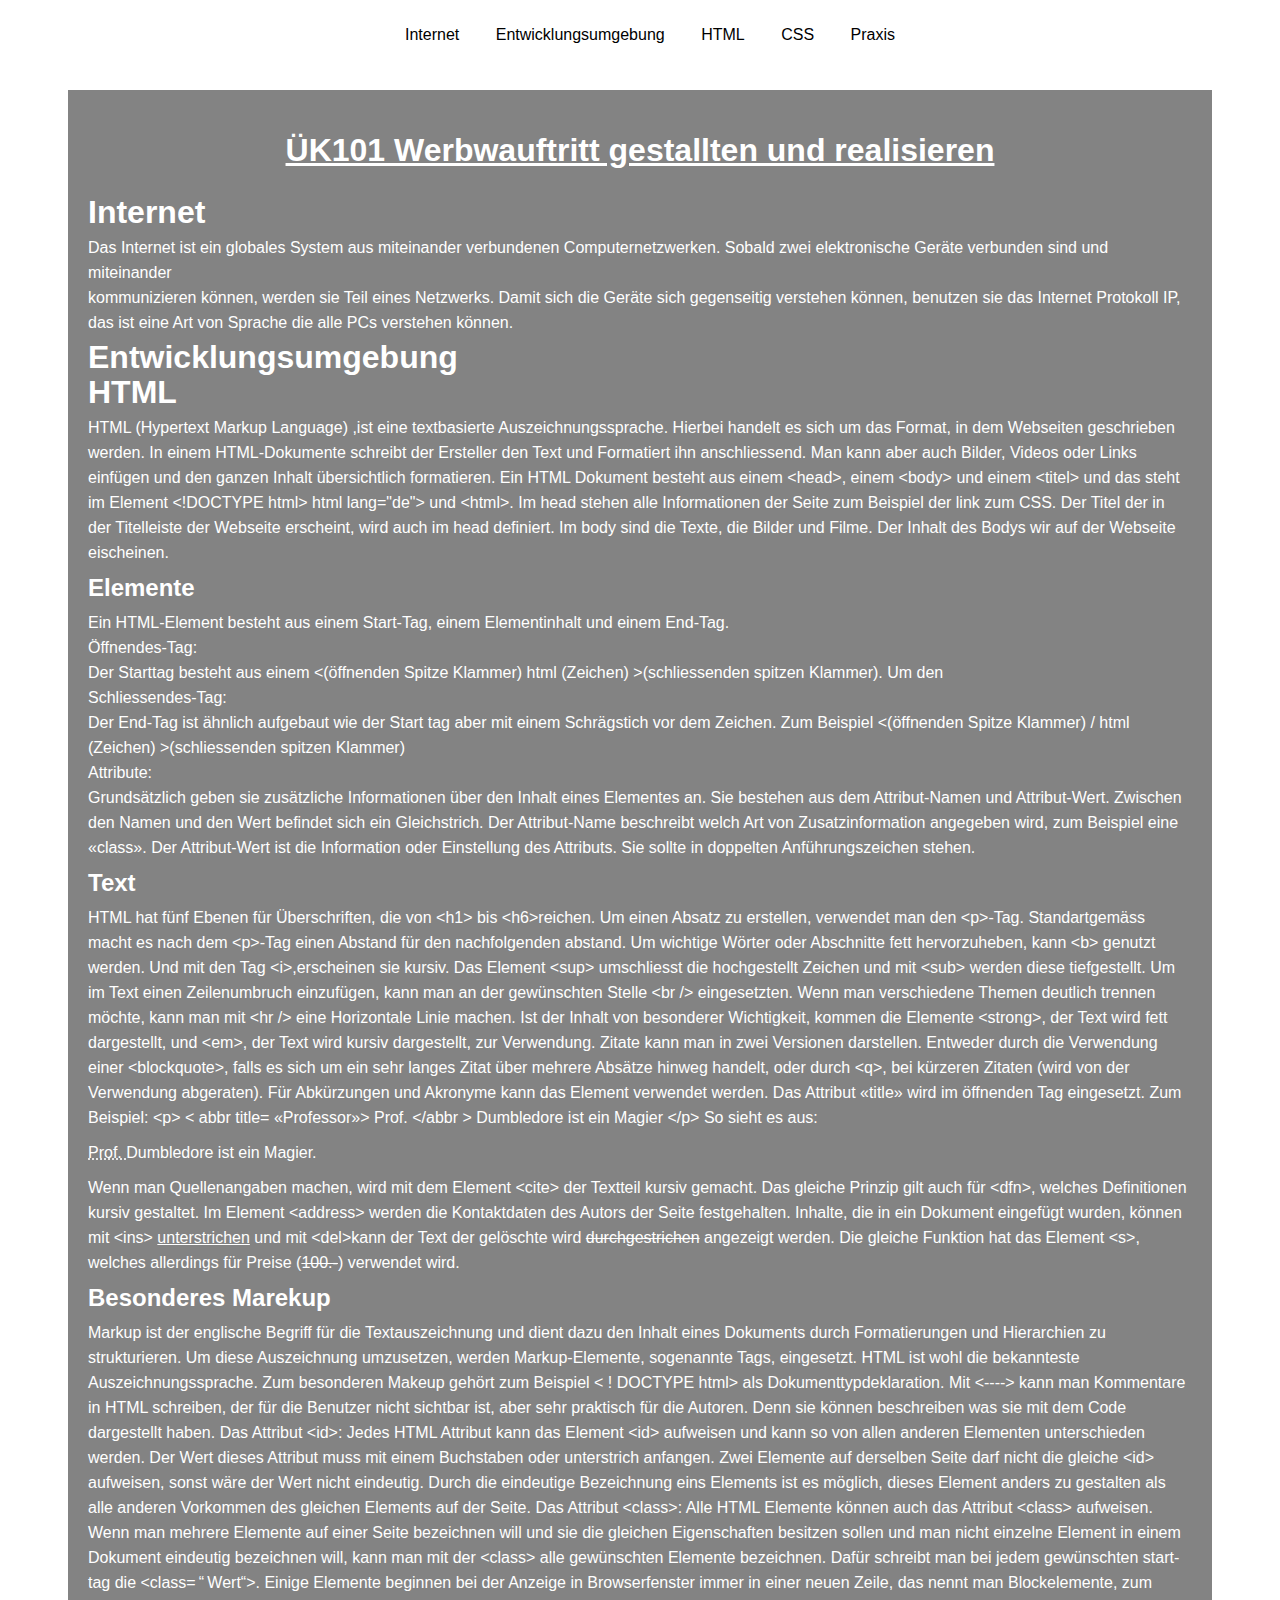
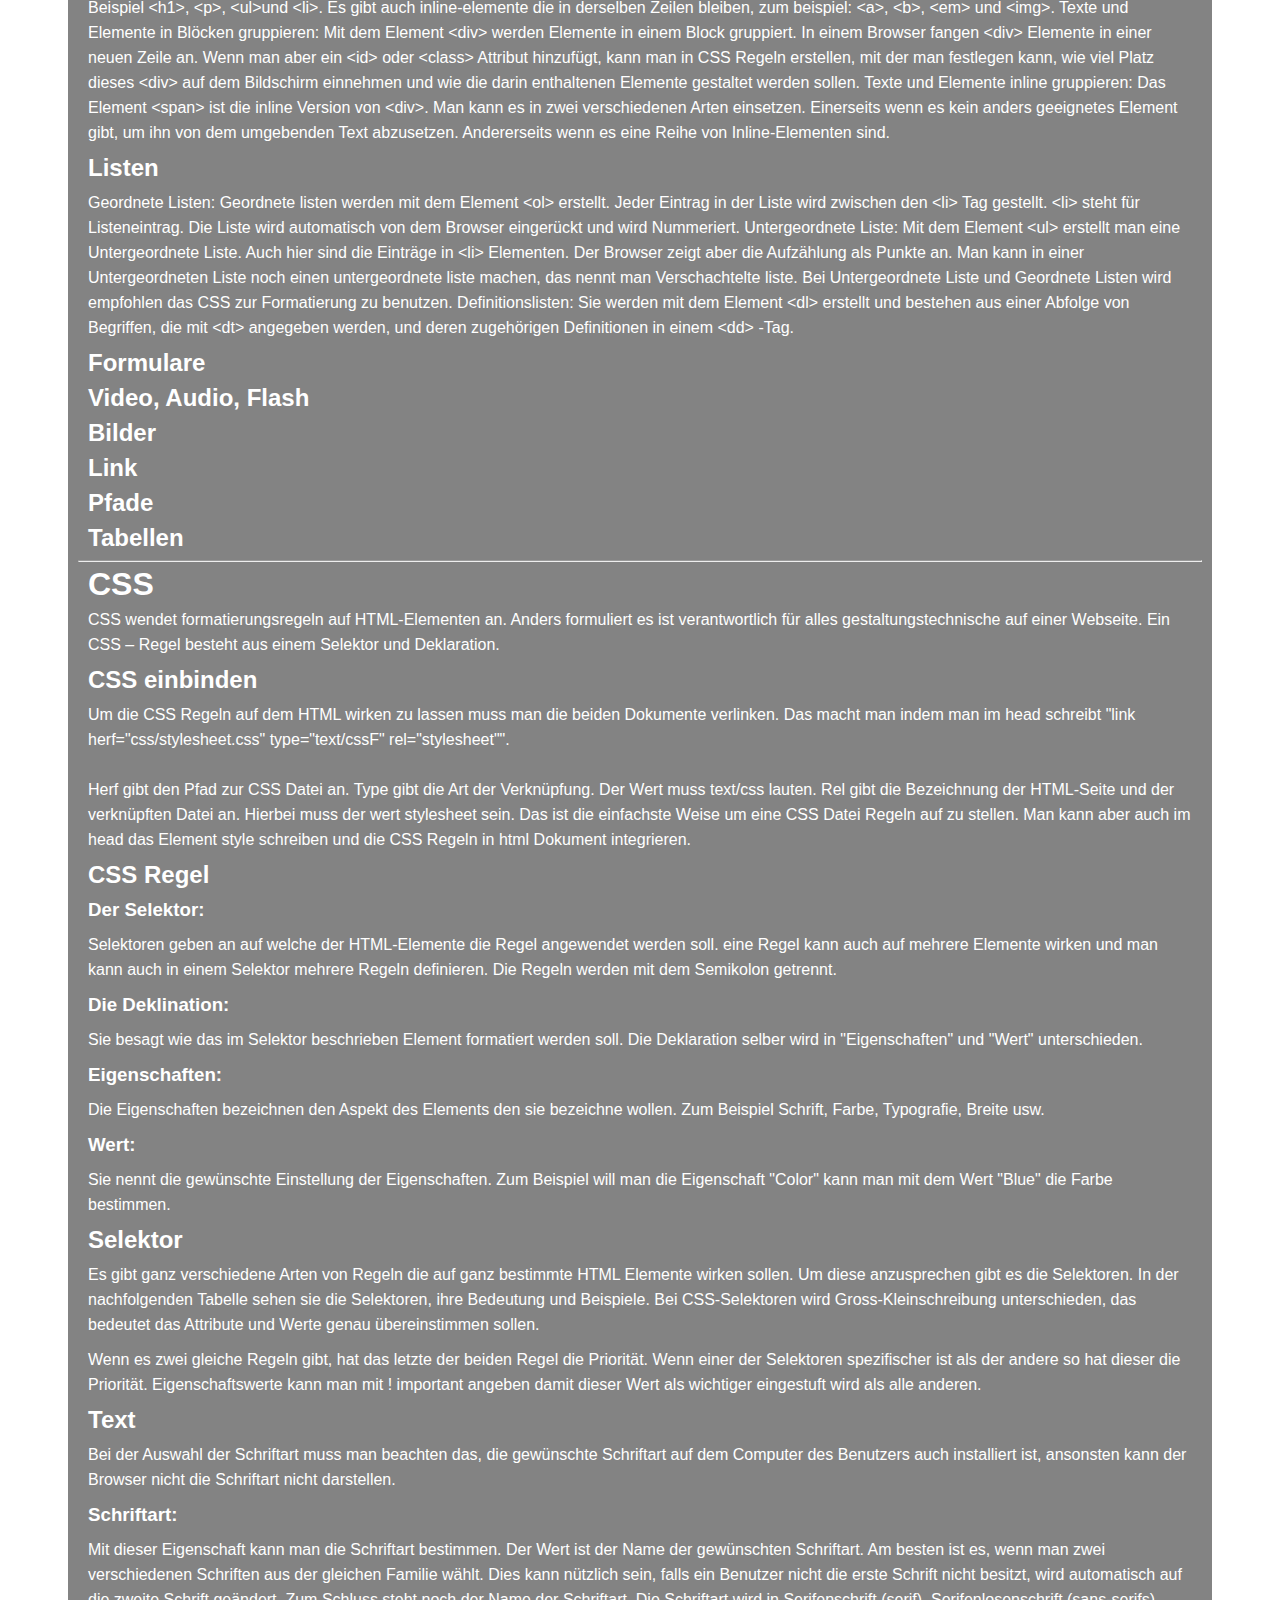
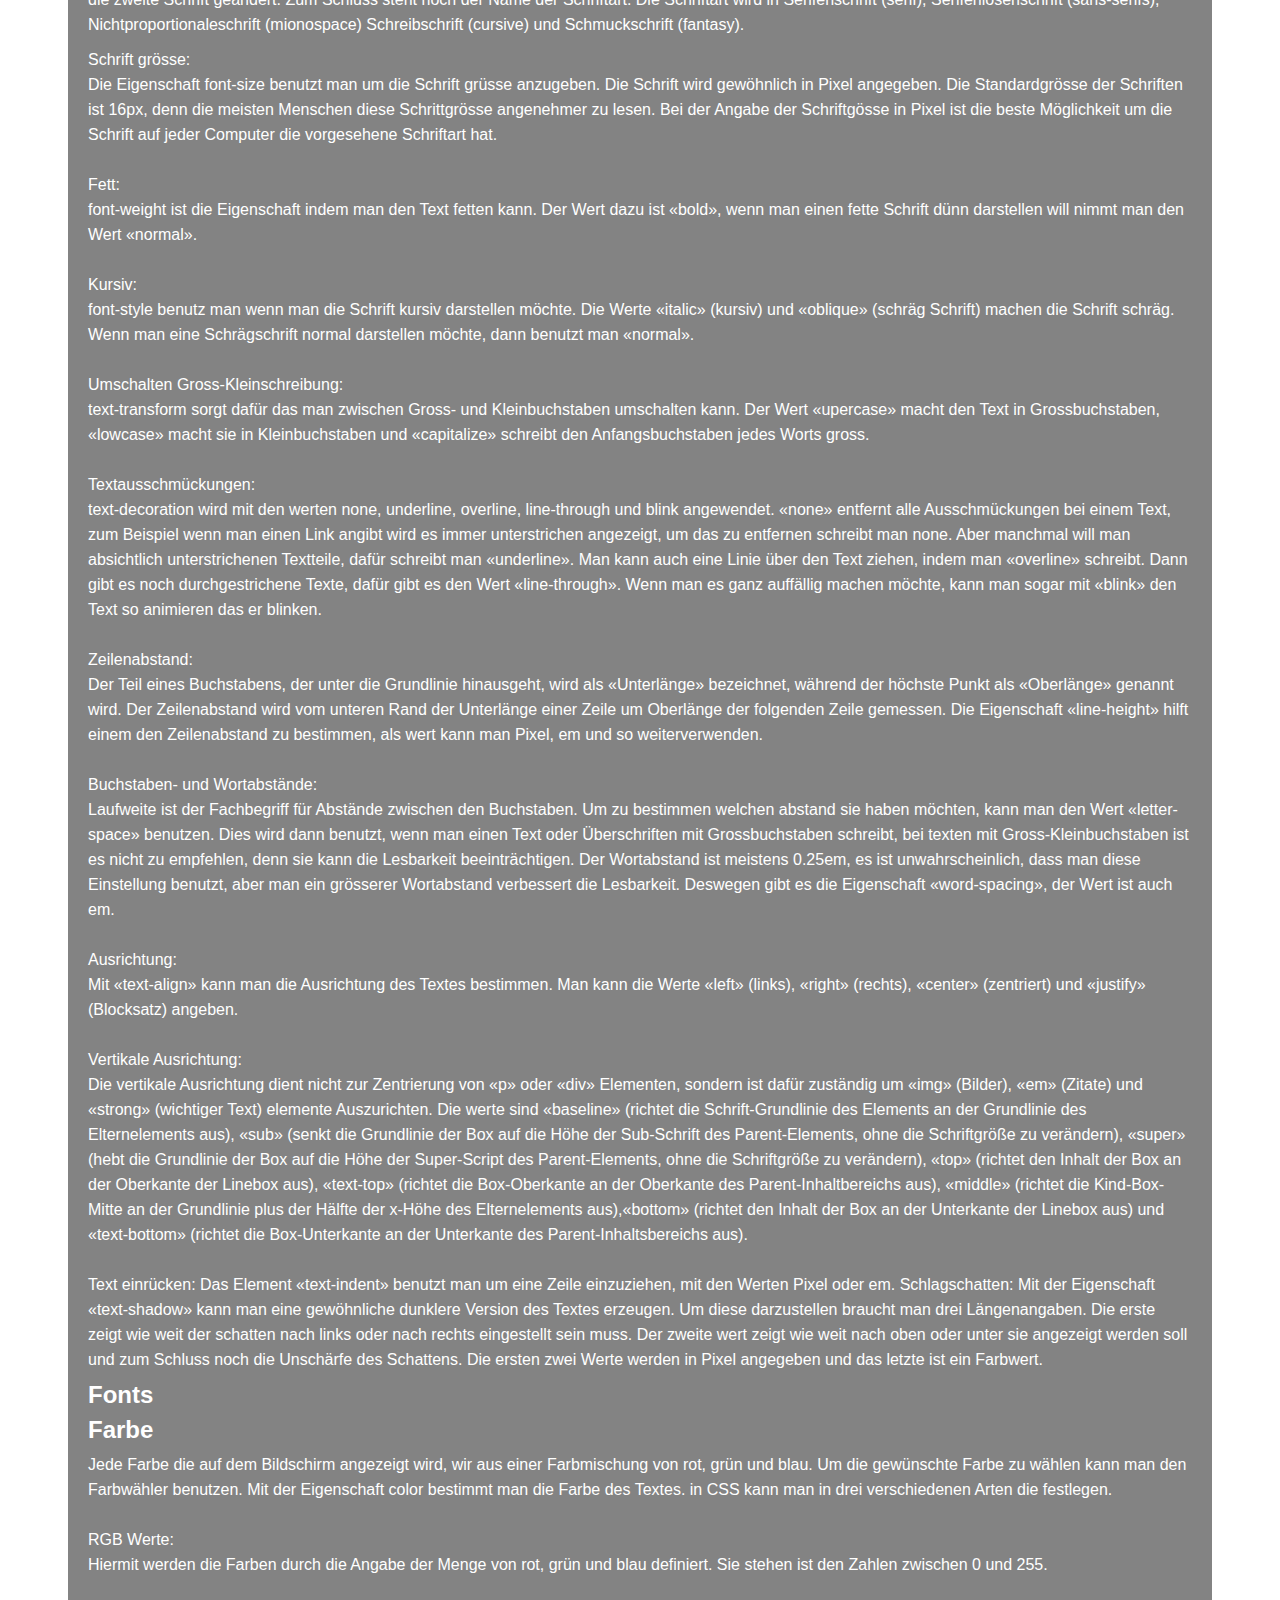
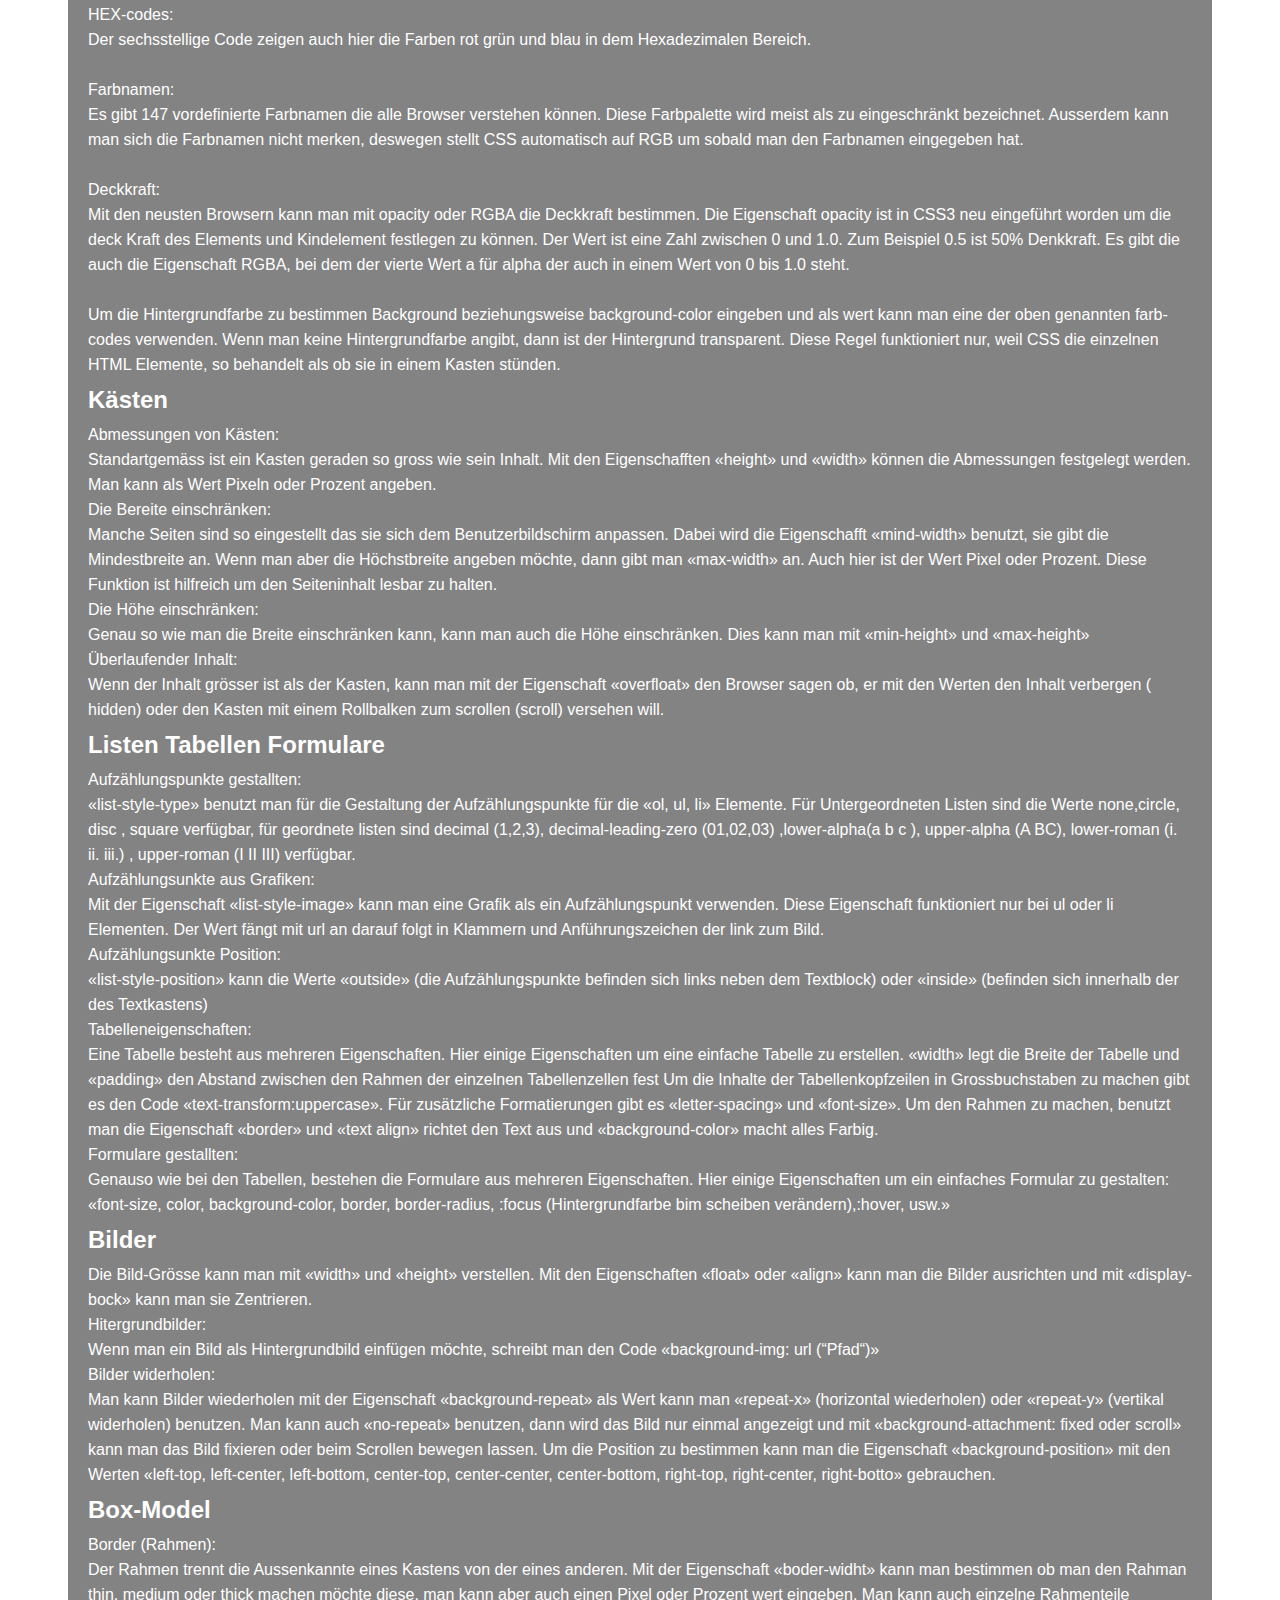
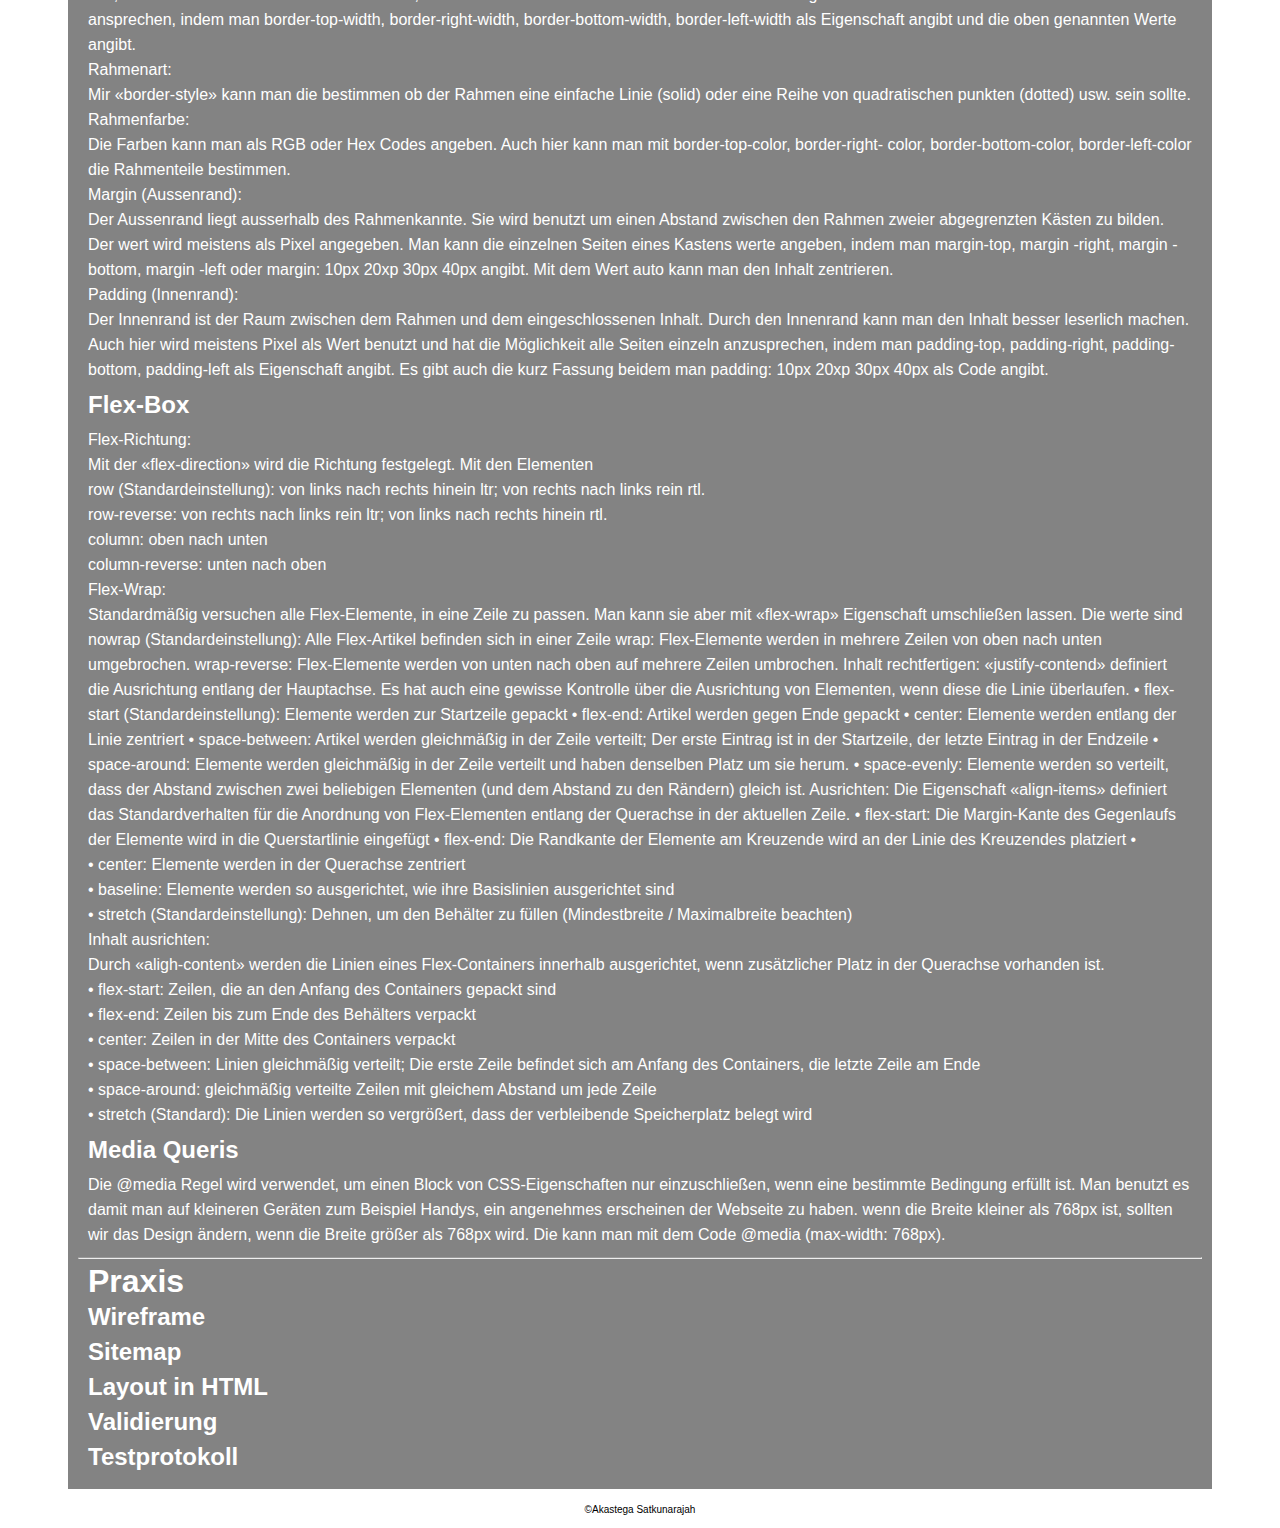
==== commit 39b6ac68: "css txt complett, html halb" ====
--- a/index.html
+++ b/index.html
@@ -68,12 +68,10 @@
         </nav>
     </header>
 
-
-
-
-
     <!--inhalt der einzelnene Texte-->
     <main>
+
+        <h1 id="uk101">ÜK101 Werbwauftritt gestallten und realisieren</h1>
 
         <h1 id="internet">Internet</h1>
         <p>
@@ -84,11 +82,127 @@
             das ist eine Art von Sprache die alle PCs verstehen können.
         </p>
         <h1 id="entwicklungsumgebung">Entwicklungsumgebung</h1>
+
         <h1 id="html">HTML</h1>
+        <p>
+            HTML (Hypertext Markup Language) ,ist eine textbasierte Auszeichnungssprache. Hierbei handelt es
+            sich um das Format, in dem Webseiten geschrieben werden. In einem HTML-Dokumente schreibt der
+            Ersteller den Text und Formatiert ihn anschliessend. Man kann aber auch Bilder, Videos oder Links
+            einfügen und den ganzen Inhalt übersichtlich formatieren. Ein HTML Dokument besteht aus einem
+            &lt;head&gt;, einem &lt;body&gt; und einem &lt;titel&gt; und das steht im Element
+            &lt;!DOCTYPE html&gt html lang="de"&gt; und &lt;html&gt;. Im head stehen alle Informationen der Seite zum
+            Beispiel der link zum CSS. Der Titel
+            der in der Titelleiste der Webseite erscheint, wird auch im head definiert. Im body sind die Texte,
+            die Bilder und Filme. Der Inhalt des Bodys wir auf der Webseite eischeinen.
+        </p>
         <h2 id="elemente">Elemente</h2>
+        <p>
+            Ein HTML-Element besteht aus einem Start-Tag, einem Elementinhalt und einem End-Tag. <br>
+            Öffnendes-Tag: <br>
+            Der Starttag besteht aus einem &lt;(öffnenden Spitze Klammer) html (Zeichen) &gt;(schliessenden spitzen
+            Klammer). Um den <br>
+            Schliessendes-Tag: <br>
+            Der End-Tag ist ähnlich aufgebaut wie der Start tag aber mit einem Schrägstich vor dem Zeichen. Zum
+            Beispiel
+            &lt;(öffnenden Spitze Klammer) / html (Zeichen) &gt;(schliessenden spitzen Klammer) <br>
+            Attribute: <br>
+            Grundsätzlich geben sie zusätzliche Informationen über den Inhalt eines Elementes an. Sie bestehen aus dem
+            Attribut-Namen und Attribut-Wert. Zwischen den Namen und den Wert befindet sich ein Gleichstrich. Der
+            Attribut-Name beschreibt welch Art von Zusatzinformation angegeben wird, zum Beispiel eine «class». Der
+            Attribut-Wert ist die Information oder Einstellung des Attributs. Sie sollte in doppelten Anführungszeichen
+            stehen.
+        </p>
         <h2 id="text">Text</h2>
+        <p>
+            HTML hat fünf Ebenen für Überschriften, die von &lt;h1&gt; bis &lt;h6&gt;reichen. Um einen Absatz zu
+            erstellen,
+            verwendet man den &lt;p&gt;-Tag. Standartgemäss macht es nach dem &lt;p&gt;-Tag einen Abstand für den
+            nachfolgenden abstand. Um wichtige Wörter oder Abschnitte fett hervorzuheben, kann &lt;b&gt; genutzt
+            werden.
+            Und mit den Tag &lt;i&gt;,erscheinen sie kursiv.
+            Das Element &lt;sup&gt; umschliesst die hochgestellt Zeichen und mit &lt;sub&gt; werden diese tiefgestellt.
+            Um
+            im Text einen Zeilenumbruch einzufügen, kann man an der gewünschten Stelle &lt;br /&gt eingesetzten. Wenn
+            man
+            verschiedene Themen deutlich trennen möchte, kann man mit &lt;hr /&gt; eine Horizontale Linie machen.
+            Ist der Inhalt von besonderer Wichtigkeit, kommen die Elemente &lt;strong&gt;, der Text wird fett
+            dargestellt, und &lt;em&gt;, der Text wird kursiv dargestellt, zur Verwendung.
+            Zitate kann man in zwei Versionen darstellen. Entweder durch die Verwendung einer &lt;blockquote&gt;, falls
+            es sich um ein sehr langes Zitat über mehrere Absätze hinweg handelt, oder durch &lt;q&gt;, bei kürzeren
+            Zitaten (wird von der Verwendung abgeraten).
+            Für Abkürzungen und Akronyme kann das Element <abbr> verwendet werden. Das Attribut «title» wird im
+                öffnenden Tag eingesetzt. Zum Beispiel:
+                &lt;p&gt; &lt; abbr title= «Professor»&gt; Prof. &lt;/abbr &gt; Dumbledore ist ein Magier &lt;/p&gt;
+                So sieht es aus:
+        </p>
+        <p><abbr title=«Professor»> Prof. </abbr> Dumbledore ist ein Magier.</p>
+        <p>
+            Wenn man Quellenangaben machen, wird mit dem Element &lt;cite&gt; der Textteil kursiv gemacht. Das
+            gleiche Prinzip gilt auch für &lt;dfn&gt;, welches Definitionen kursiv gestaltet.
+            Im Element &lt;address&gt; werden die Kontaktdaten des Autors der Seite festgehalten.
+            Inhalte, die in ein Dokument eingefügt wurden, können mit &lt;ins&gt; <ins>unterstrichen</ins> und mit
+            &lt;del&gt;kann der Text der gelöschte wird <del>durchgestrichen</del> angezeigt werden. Die gleiche
+            Funktion hat das Element &lt;s&gt;, welches allerdings für Preise (<s>100.-</s>) verwendet wird.
+        </p>
+
         <h2 id="besonderesmarkeup">Besonderes Marekup</h2>
+        <p>
+            Markup ist der englische Begriff für die Textauszeichnung und dient dazu den Inhalt eines Dokuments durch
+            Formatierungen und Hierarchien zu strukturieren. Um diese Auszeichnung umzusetzen, werden Markup-Elemente,
+            sogenannte Tags, eingesetzt. HTML ist wohl die bekannteste Auszeichnungssprache.
+            Zum besonderen Makeup gehört zum Beispiel &lt;
+            ! DOCTYPE html&gt; als Dokumenttypdeklaration. Mit &lt;----&gt; kann man Kommentare in HTML schreiben, der
+            für die Benutzer nicht sichtbar ist, aber sehr praktisch für die Autoren. Denn sie können beschreiben was
+            sie
+            mit dem Code dargestellt haben.
+            Das Attribut &lt;id&gt;:
+            Jedes HTML Attribut kann das Element &lt;id&gt; aufweisen und kann so von allen anderen Elementen
+            unterschieden
+            werden. Der Wert dieses Attribut muss mit einem Buchstaben oder unterstrich anfangen. Zwei Elemente auf
+            derselben Seite darf nicht die gleiche &lt;id&gt; aufweisen, sonst wäre der Wert nicht eindeutig. Durch die
+            eindeutige Bezeichnung eins Elements ist es möglich, dieses Element anders zu gestalten als alle anderen
+            Vorkommen des gleichen Elements auf der Seite.
+            Das Attribut &lt;class&gt;:
+            Alle HTML Elemente können auch das Attribut &lt;class&gt; aufweisen. Wenn man mehrere Elemente auf einer
+            Seite
+            bezeichnen will und sie die gleichen Eigenschaften besitzen sollen und man nicht einzelne Element in einem
+            Dokument eindeutig bezeichnen will, kann man mit der &lt;class&gt; alle gewünschten Elemente bezeichnen.
+            Dafür
+            schreibt man bei jedem gewünschten start-tag die &lt;class= “ Wert“&gt;.
+            Einige Elemente beginnen bei der Anzeige in Browserfenster immer in einer neuen Zeile, das nennt man
+            Blockelemente, zum Beispiel &lt;h1&gt;, &lt;p&gt;, &lt;ul&gt;und &lt;li&gt;. Es gibt auch inline-elemente
+            die
+            in derselben Zeilen bleiben, zum beispiel: &lt;a&gt;, &lt;b&gt;, &lt;em&gt; und &lt;img&gt;.
+            Texte und Elemente in Blöcken gruppieren:
+            Mit dem Element &lt;div&gt; werden Elemente in einem Block gruppiert. In einem Browser fangen &lt;div&gt;
+            Elemente in einer neuen Zeile an. Wenn man aber ein &lt;id&gt; oder &lt;class&gt; Attribut hinzufügt, kann
+            man
+            in CSS Regeln erstellen, mit der man festlegen kann, wie viel Platz dieses &lt;div&gt; auf dem Bildschirm
+            einnehmen und wie die darin enthaltenen Elemente gestaltet werden sollen.
+            Texte und Elemente inline gruppieren:
+            Das Element &lt;span&gt ist die inline Version von &lt;div&gt. Man kann es in zwei verschiedenen Arten
+            einsetzen. Einerseits wenn es kein anders geeignetes Element gibt, um ihn von dem umgebenden Text
+            abzusetzen.
+            Andererseits wenn es eine Reihe von Inline-Elementen sind.
+        </p>
         <h2 id="listen">Listen</h2>
+        <p>
+            Geordnete Listen:
+            Geordnete listen werden mit dem Element &lt;ol&gt; erstellt. Jeder Eintrag in der Liste wird zwischen den
+            &lt;li&gt; Tag gestellt. &lt;li&gt; steht für Listeneintrag. Die Liste wird automatisch von dem Browser
+            eingerückt und wird Nummeriert.
+            Untergeordnete Liste:
+            Mit dem Element &lt;ul&gt; erstellt man eine Untergeordnete Liste. Auch hier sind die Einträge in
+            &lt;li&gt;
+            Elementen. Der Browser zeigt aber die Aufzählung als Punkte an. Man kann in einer Untergeordneten Liste
+            noch
+            einen untergeordnete liste machen, das nennt man Verschachtelte liste.
+            Bei Untergeordnete Liste und Geordnete Listen wird empfohlen das CSS zur Formatierung zu benutzen.
+            Definitionslisten:
+            Sie werden mit dem Element &lt;dl&gt; erstellt und bestehen aus einer Abfolge von Begriffen, die mit
+            &lt;dt&gt;
+            angegeben werden, und deren zugehörigen Definitionen in einem &lt;dd&gt; -Tag.
+        </p>
         <h2 id="formulare">Formulare</h2>
         <h2 id="video">Video, Audio, Flash</h2>
         <h2 id="bilder">Bilder</h2>
@@ -114,23 +228,27 @@
             style schreiben und die CSS Regeln in html Dokument integrieren. <br>
         </p>
         <h2 id="cssregel">CSS Regel</h2>
-        <p>
-            Der Selektor: <br>
+
+        <h3>Der Selektor:</h3>
+        <p>
             Selektoren geben an auf welche der HTML-Elemente die Regel angewendet werden soll. eine Regel kann auch
             auf mehrere Elemente wirken und man kann auch
             in einem Selektor mehrere Regeln definieren. Die Regeln werden mit dem Semikolon getrennt. <br>
-            <br>
-            Die Deklination: <br>
+        </p>
+        <h3>Die Deklination:</h3>
+        <p>
             Sie besagt wie das im Selektor beschrieben Element formatiert werden soll. Die Deklaration selber wird in
             "Eigenschaften" und "Wert" unterschieden. <br>
-            <br>
-            Eigenschaften: <br>
+        </p>
+        <h3>Eigenschaften: </h3>
+        <p>
             Die Eigenschaften bezeichnen den Aspekt des Elements den sie bezeichne wollen. Zum Beispiel Schrift,
             Farbe, Typografie, Breite usw. <br>
-            <br>
-            Wert: <br>
+        </p>
+        <h3>Wert: </h3>
+        <p>
             Sie nennt die gewünschte Einstellung der Eigenschaften. Zum Beispiel will man die Eigenschaft "Color" kann
-            man mit dem Wert "Blue" die Farbe bestimmen. <br>
+            man mit dem Wert "Blue" die Farbe bestimmen.
         </p>
         <h2 id="selektor">Selektor</h2>
         <p>
@@ -150,8 +268,9 @@
         <p>
             Bei der Auswahl der Schriftart muss man beachten das, die gewünschte Schriftart auf dem Computer des
             Benutzers auch installiert ist, ansonsten kann der Browser nicht die Schriftart nicht darstellen. <br>
-            <br>
-            font-family: <br>
+        </p>
+        <h3>Schriftart:</h3>
+        <p>
             Mit dieser Eigenschaft kann man die Schriftart bestimmen. Der Wert ist der Name der gewünschten Schriftart.
             Am besten ist es, wenn man zwei verschiedenen Schriften aus der gleichen Familie wählt. Dies kann nützlich
             sein, falls ein Benutzer nicht die erste Schrift nicht besitzt, wird automatisch auf die zweite Schrift
@@ -160,42 +279,89 @@
             Serifenlosenschrift (sans-serifs), Nichtproportionaleschrift (mionospace) Schreibschrift (cursive) und
             Schmuckschrift
             (fantasy). <br>
-            <br>
-            font-size: <br>
+        </p>
+        <p>
+            Schrift grösse: <br>
             Die Eigenschaft font-size benutzt man um die Schrift grüsse anzugeben. Die Schrift wird gewöhnlich in Pixel
             angegeben. Die Standardgrösse der Schriften ist 16px, denn die meisten Menschen diese Schrittgrösse
             angenehmer zu lesen. Bei der Angabe der Schriftgösse in Pixel ist die beste Möglichkeit um die Schrift auf
             jeder
             Computer die vorgesehene Schriftart hat. <br>
             <br>
+            Fett: <br>
             font-weight ist die Eigenschaft indem man den Text fetten kann. Der Wert dazu ist «bold», wenn man einen
             fette Schrift dünn darstellen will nimmt man den Wert «normal». <br>
             <br>
+            Kursiv: <br>
             font-style benutz man wenn man die Schrift kursiv darstellen möchte. Die Werte «italic» (kursiv) und
             «oblique» (schräg Schrift) machen die Schrift schräg. Wenn man eine Schrägschrift normal darstellen möchte,
             dann benutzt man «normal». <br>
             <br>
+            Umschalten Gross-Kleinschreibung: <br>
             text-transform sorgt dafür das man zwischen Gross- und Kleinbuchstaben umschalten kann. Der Wert «upercase»
             macht den Text in Grossbuchstaben, «lowcase» macht sie in Kleinbuchstaben und «capitalize» schreibt den
             Anfangsbuchstaben jedes Worts gross. <br>
             <br>
+            Textausschmückungen: <br>
             text-decoration wird mit den werten none, underline, overline, line-through und blink angewendet.
-            «none»
-            entfernt alle Ausschmückungen bei einem Text, zum Beispiel wenn man einen Link angibt wird es immer
+            «none» entfernt alle Ausschmückungen bei einem Text, zum Beispiel wenn man einen Link angibt wird es immer
             unterstrichen angezeigt, um das zu entfernen schreibt man none. Aber manchmal will man absichtlich
             unterstrichenen Textteile, dafür schreibt man «underline». Man kann auch eine Linie über den Text ziehen,
             indem man «overline» schreibt. Dann gibt es noch durchgestrichene Texte, dafür gibt es den Wert
             «line-through». Wenn man es ganz auffällig machen möchte, kann man sogar mit «blink» den Text so animieren
             das er blinken. <br>
             <br>
-
-        </p>
+            Zeilenabstand: <br>
+            Der Teil eines Buchstabens, der unter die Grundlinie hinausgeht, wird als «Unterlänge» bezeichnet, während
+            der höchste Punkt als «Oberlänge» genannt wird. Der Zeilenabstand wird vom unteren Rand der Unterlänge
+            einer Zeile um Oberlänge der folgenden Zeile gemessen. Die Eigenschaft «line-height» hilft einem den
+            Zeilenabstand zu bestimmen, als wert kann man Pixel, em und so weiterverwenden. <br>
+            <br>
+            Buchstaben- und Wortabstände: <br>
+            Laufweite ist der Fachbegriff für Abstände zwischen den Buchstaben. Um zu bestimmen welchen abstand sie
+            haben möchten, kann man den Wert «letter-space» benutzen. Dies wird dann benutzt, wenn man einen Text oder
+            Überschriften mit Grossbuchstaben schreibt, bei texten mit Gross-Kleinbuchstaben ist es nicht zu empfehlen,
+            denn sie kann die Lesbarkeit beeinträchtigen. Der Wortabstand ist meistens 0.25em, es ist unwahrscheinlich,
+            dass man diese Einstellung benutzt, aber man ein grösserer Wortabstand verbessert die Lesbarkeit. Deswegen
+            gibt es die Eigenschaft «word-spacing», der Wert ist auch em. <br>
+            <br>
+            Ausrichtung: <br>
+            Mit «text-align» kann man die Ausrichtung des Textes bestimmen. Man kann die Werte «left» (links), «right»
+            (rechts), «center» (zentriert) und «justify» (Blocksatz) angeben. <br>
+            <br>
+            Vertikale Ausrichtung: <br>
+            Die vertikale Ausrichtung dient nicht zur Zentrierung von «p» oder «div» Elementen, sondern ist dafür
+            zuständig um «img» (Bilder), «em» (Zitate) und «strong» (wichtiger Text) elemente Auszurichten. Die werte
+            sind «baseline» (richtet die Schrift-Grundlinie des Elements an der Grundlinie des Elternelements aus),
+            «sub» (senkt die Grundlinie der Box auf die Höhe der Sub-Schrift des Parent-Elements, ohne die Schriftgröße
+            zu verändern), «super» (hebt die Grundlinie der Box auf die Höhe der Super-Script des Parent-Elements, ohne
+            die Schriftgröße zu verändern), «top» (richtet den Inhalt der Box an der Oberkante der Linebox aus),
+            «text-top» (richtet die Box-Oberkante an der Oberkante des Parent-Inhaltbereichs aus), «middle» (richtet
+            die Kind-Box-Mitte an der Grundlinie plus der Hälfte der x-Höhe des Elternelements aus),«bottom» (richtet
+            den Inhalt der Box an der Unterkante der Linebox aus) und «text-bottom» (richtet die Box-Unterkante an der
+            Unterkante des Parent-Inhaltsbereichs aus). <br>
+            <br>
+            Text einrücken:
+            Das Element «text-indent» benutzt man um eine Zeile einzuziehen, mit den Werten Pixel oder em.
+
+            Schlagschatten:
+            Mit der Eigenschaft «text-shadow» kann man eine gewöhnliche dunklere Version des Textes erzeugen. Um diese
+            darzustellen braucht man drei Längenangaben. Die erste zeigt wie weit der schatten nach links oder nach
+            rechts eingestellt sein muss. Der zweite wert zeigt wie weit nach oben oder unter sie angezeigt werden soll
+            und zum Schluss noch die Unschärfe des Schattens. Die ersten zwei Werte werden in Pixel angegeben und das
+            letzte ist ein Farbwert.
+
+        </p>
+
+
         <h2 id="fonts">Fonts</h2>
         <h2 id="farbe">Farbe</h2>
         <p>
-            Jede Farbe die auf dem Bildschirm angezeigt wird, wir aus einer Farbmischung von rot, grün und blau. Um die
+            Jede Farbe die auf dem Bildschirm angezeigt wird, wir aus einer Farbmischung von rot, grün und blau. Um
+            die
             gewünschte Farbe zu wählen kann man den Farbwähler benutzen.
-            Mit der Eigenschaft color bestimmt man die Farbe des Textes. in CSS kann man in drei verschiedenen Arten
+            Mit der Eigenschaft color bestimmt man die Farbe des Textes. in CSS kann man in drei verschiedenen
+            Arten
             die festlegen. <br>
             <br>
             RGB Werte: <br>
@@ -206,30 +372,188 @@
             Der sechsstellige Code zeigen auch hier die Farben rot grün und blau in dem Hexadezimalen Bereich. <br>
             <br>
             Farbnamen: <br>
-            Es gibt 147 vordefinierte Farbnamen die alle Browser verstehen können. Diese Farbpalette wird meist als zu
+            Es gibt 147 vordefinierte Farbnamen die alle Browser verstehen können. Diese Farbpalette wird meist als
+            zu
             eingeschränkt bezeichnet. Ausserdem kann man sich die Farbnamen nicht merken, deswegen stellt CSS
             automatisch auf RGB um sobald man den Farbnamen eingegeben hat. <br>
             <br>
             Deckkraft: <br>
-            Mit den neusten Browsern kann man mit opacity oder RGBA die Deckkraft bestimmen. Die Eigenschaft opacity
-            ist in CSS3 neu eingeführt worden um die deck Kraft des Elements und Kindelement festlegen zu können. Der
-            Wert ist eine Zahl zwischen 0 und 1.0. Zum Beispiel 0.5 ist 50% Denkkraft. Es gibt die auch die Eigenschaft
+            Mit den neusten Browsern kann man mit opacity oder RGBA die Deckkraft bestimmen. Die Eigenschaft
+            opacity
+            ist in CSS3 neu eingeführt worden um die deck Kraft des Elements und Kindelement festlegen zu können.
+            Der
+            Wert ist eine Zahl zwischen 0 und 1.0. Zum Beispiel 0.5 ist 50% Denkkraft. Es gibt die auch die
+            Eigenschaft
             RGBA, bei dem der vierte Wert a für alpha der auch in einem Wert von 0 bis 1.0 steht. <br>
             <br>
-            Um die Hintergrundfarbe zu bestimmen Background beziehungsweise background-color eingeben und als wert kann
+            Um die Hintergrundfarbe zu bestimmen Background beziehungsweise background-color eingeben und als wert
+            kann
             man eine der oben genannten farb-codes verwenden. Wenn man keine Hintergrundfarbe angibt, dann ist der
-            Hintergrund transparent. Diese Regel funktioniert nur, weil CSS die einzelnen HTML Elemente, so behandelt
+            Hintergrund transparent. Diese Regel funktioniert nur, weil CSS die einzelnen HTML Elemente, so
+            behandelt
             als ob sie in einem Kasten stünden.
 
 
         </p>
 
         <h2 id="kasten">Kästen</h2>
+        <p>
+            Abmessungen von Kästen:<br>
+            Standartgemäss ist ein Kasten geraden so gross wie sein Inhalt. Mit den Eigenschafften «height» und «width»
+            können die Abmessungen festgelegt werden. Man kann als Wert Pixeln oder Prozent angeben. <br>
+            Die Bereite einschränken: <br>
+            Manche Seiten sind so eingestellt das sie sich dem Benutzerbildschirm anpassen. Dabei wird die Eigenschafft
+            «mind-width» benutzt, sie gibt die Mindestbreite an. Wenn man aber die Höchstbreite angeben möchte, dann
+            gibt man «max-width» an. Auch hier ist der Wert Pixel oder Prozent. Diese Funktion ist hilfreich um den
+            Seiteninhalt lesbar zu halten.
+            <br>
+            Die Höhe einschränken: <br>
+            Genau so wie man die Breite einschränken kann, kann man auch die Höhe einschränken. Dies kann man mit
+            «min-height» und «max-height»
+            <br>
+            Überlaufender Inhalt: <br>
+            Wenn der Inhalt grösser ist als der Kasten, kann man mit der Eigenschaft «overfloat» den Browser sagen ob,
+            er mit den Werten den Inhalt verbergen ( hidden) oder den Kasten mit einem Rollbalken zum scrollen (scroll)
+            versehen will.
+            <br>
+        </p>
         <h2 id="litafo">Listen Tabellen Formulare</h2>
+        <p>
+            Aufzählungspunkte gestallten: <br>
+            «list-style-type» benutzt man für die Gestaltung der Aufzählungspunkte für die «ol, ul, li» Elemente. Für
+            Untergeordneten Listen sind die Werte none,circle, disc , square verfügbar, für geordnete listen sind
+            decimal (1,2,3), decimal-leading-zero (01,02,03) ,lower-alpha(a b c ), upper-alpha (A BC), lower-roman (i.
+            ii. iii.) , upper-roman (I II III) verfügbar.
+            <br>
+            Aufzählungsunkte aus Grafiken: <br>
+            Mit der Eigenschaft «list-style-image» kann man eine Grafik als ein Aufzählungspunkt verwenden. Diese
+            Eigenschaft funktioniert nur bei ul oder li Elementen. Der Wert fängt mit url an darauf folgt in Klammern
+            und Anführungszeichen der link zum Bild.
+            <br>
+            Aufzählungsunkte Position: <br>
+            «list-style-position» kann die Werte «outside» (die Aufzählungspunkte befinden sich links neben dem
+            Textblock) oder «inside» (befinden sich innerhalb der des Textkastens)
+            <br>
+            Tabelleneigenschaften: <br>
+            Eine Tabelle besteht aus mehreren Eigenschaften. Hier einige Eigenschaften um eine einfache Tabelle zu
+            erstellen. «width» legt die Breite der Tabelle und «padding» den Abstand zwischen den Rahmen der einzelnen
+            Tabellenzellen fest Um die Inhalte der Tabellenkopfzeilen in Grossbuchstaben zu machen gibt es den Code
+            «text-transform:uppercase». Für zusätzliche Formatierungen gibt es «letter-spacing» und «font-size». Um den
+            Rahmen zu machen, benutzt man die Eigenschaft «border» und «text align» richtet den Text aus und
+            «background-color» macht alles Farbig.
+            <br>
+            Formulare gestallten: <br>
+            Genauso wie bei den Tabellen, bestehen die Formulare aus mehreren Eigenschaften.
+            Hier einige Eigenschaften um ein einfaches Formular zu gestalten: <br>
+            «font-size, color, background-color, border, border-radius, :focus (Hintergrundfarbe bim scheiben
+            verändern),:hover, usw.»
+            <br>
+        </p>
         <h2 id="cssbild">Bilder</h2>
+        <p>
+            Die Bild-Grösse kann man mit «width» und «height» verstellen. Mit den Eigenschaften «float» oder «align»
+            kann man die Bilder ausrichten und mit «display-bock» kann man sie Zentrieren.
+            <br>
+            Hitergrundbilder: <br>
+            Wenn man ein Bild als Hintergrundbild einfügen möchte, schreibt man den Code «background-img: url (“Pfad“)»
+            <br>
+            Bilder widerholen: <br>
+            Man kann Bilder wiederholen mit der Eigenschaft «background-repeat» als Wert kann man «repeat-x»
+            (horizontal wiederholen) oder «repeat-y» (vertikal widerholen) benutzen. Man kann auch «no-repeat»
+            benutzen, dann wird das Bild nur einmal angezeigt und mit «background-attachment: fixed oder scroll» kann
+            man das Bild fixieren oder beim Scrollen bewegen lassen. Um die Position zu bestimmen kann man die
+            Eigenschaft «background-position» mit den Werten «left-top, left-center, left-bottom, center-top,
+            center-center, center-bottom, right-top, right-center, right-botto» gebrauchen.
+            <br>
+        </p>
         <h2 id="boxmodel">Box-Model</h2>
+        <p>
+            Border (Rahmen): <br>
+            Der Rahmen trennt die Aussenkannte eines Kastens von der eines anderen. Mit der Eigenschaft «boder-widht»
+            kann man bestimmen ob man den Rahman thin, medium oder thick machen möchte diese, man kann aber auch einen
+            Pixel oder Prozent wert eingeben. Man kann auch einzelne Rahmenteile ansprechen, indem man
+            border-top-width, border-right-width, border-bottom-width, border-left-width als Eigenschaft angibt und die
+            oben genannten Werte angibt.
+            <br>
+            Rahmenart: <br>
+            Mir «border-style» kann man die bestimmen ob der Rahmen eine einfache Linie (solid) oder eine Reihe von
+            quadratischen punkten (dotted) usw. sein sollte.
+            <br>
+            Rahmenfarbe: <br>
+            Die Farben kann man als RGB oder Hex Codes angeben. Auch hier kann man mit border-top-color, border-right-
+            color, border-bottom-color, border-left-color die Rahmenteile bestimmen.
+            <br>
+            Margin (Aussenrand): <br>
+            Der Aussenrand liegt ausserhalb des Rahmenkannte. Sie wird benutzt um einen Abstand zwischen den Rahmen
+            zweier abgegrenzten Kästen zu bilden. Der wert wird meistens als Pixel angegeben. Man kann die einzelnen
+            Seiten eines Kastens werte angeben, indem man margin-top, margin -right, margin -bottom, margin -left oder
+            margin: 10px 20xp 30px 40px angibt. Mit dem Wert auto kann man den Inhalt zentrieren. <br>
+            Padding (Innenrand): <br>
+            Der Innenrand ist der Raum zwischen dem Rahmen und dem eingeschlossenen Inhalt. Durch den Innenrand kann
+            man den Inhalt besser leserlich machen. Auch hier wird meistens Pixel als Wert benutzt und hat die
+            Möglichkeit alle Seiten einzeln anzusprechen, indem man padding-top, padding-right, padding-bottom,
+            padding-left als Eigenschaft angibt. Es gibt auch die kurz Fassung beidem man padding: 10px 20xp 30px 40px
+            als Code angibt.
+        </p>
         <h2 id="flexbox">Flex-Box</h2>
+        <p>
+            Flex-Richtung: <br>
+            Mit der «flex-direction» wird die Richtung festgelegt. Mit den Elementen
+            <br>
+            row (Standardeinstellung): von links nach rechts hinein ltr; von rechts nach links rein rtl.
+            <br>
+            row-reverse: von rechts nach links rein ltr; von links nach rechts hinein rtl.
+            <br>
+            column: oben nach unten
+            <br>
+            column-reverse: unten nach oben
+            <br>
+            Flex-Wrap: <br>
+            Standardmäßig versuchen alle Flex-Elemente, in eine Zeile zu passen. Man kann sie aber mit «flex-wrap»
+            Eigenschaft umschließen lassen. Die werte sind <br>
+            nowrap (Standardeinstellung): Alle Flex-Artikel befinden sich in einer Zeile
+            wrap: Flex-Elemente werden in mehrere Zeilen von oben nach unten umgebrochen.
+            wrap-reverse: Flex-Elemente werden von unten nach oben auf mehrere Zeilen umbrochen.
+            Inhalt rechtfertigen:
+            «justify-contend» definiert die Ausrichtung entlang der Hauptachse. Es hat auch eine gewisse Kontrolle über
+            die Ausrichtung von Elementen, wenn diese die Linie überlaufen.
+            • flex-start (Standardeinstellung): Elemente werden zur Startzeile gepackt
+            • flex-end: Artikel werden gegen Ende gepackt
+            • center: Elemente werden entlang der Linie zentriert
+            • space-between: Artikel werden gleichmäßig in der Zeile verteilt; Der erste Eintrag ist in der Startzeile,
+            der letzte Eintrag in der Endzeile
+            • space-around: Elemente werden gleichmäßig in der Zeile verteilt und haben denselben Platz um sie herum.
+            • space-evenly: Elemente werden so verteilt, dass der Abstand zwischen zwei beliebigen Elementen (und dem
+            Abstand zu den Rändern) gleich ist.
+            Ausrichten:
+            Die Eigenschaft «align-items» definiert das Standardverhalten für die Anordnung von Flex-Elementen entlang
+            der Querachse in der aktuellen Zeile.
+            • flex-start: Die Margin-Kante des Gegenlaufs der Elemente wird in die Querstartlinie eingefügt
+            • flex-end: Die Randkante der Elemente am Kreuzende wird an der Linie des Kreuzendes platziert
+            • <br>
+            • center: Elemente werden in der Querachse zentriert <br>
+            • baseline: Elemente werden so ausgerichtet, wie ihre Basislinien ausgerichtet sind<br>
+            • stretch (Standardeinstellung): Dehnen, um den Behälter zu füllen (Mindestbreite / Maximalbreite beachten)
+            <br>
+            Inhalt ausrichten: <br>
+            Durch «aligh-content» werden die Linien eines Flex-Containers innerhalb ausgerichtet, wenn zusätzlicher
+            Platz in der Querachse vorhanden ist.
+            <br>
+            • flex-start: Zeilen, die an den Anfang des Containers gepackt sind<br>
+            • flex-end: Zeilen bis zum Ende des Behälters verpackt<br>
+            • center: Zeilen in der Mitte des Containers verpackt<br>
+            • space-between: Linien gleichmäßig verteilt; Die erste Zeile befindet sich am Anfang des Containers, die
+            letzte Zeile am Ende<br>
+            • space-around: gleichmäßig verteilte Zeilen mit gleichem Abstand um jede Zeile<br>
+            • stretch (Standard): Die Linien werden so vergrößert, dass der verbleibende Speicherplatz belegt wird<br>
+        </p>
         <h2 id="mediaqueries">Media Queris</h2>
+        <p>
+            Die @media Regel wird verwendet, um einen Block von CSS-Eigenschaften nur einzuschließen, wenn eine
+            bestimmte Bedingung erfüllt ist. Man benutzt es damit man auf kleineren Geräten zum Beispiel Handys, ein
+            angenehmes erscheinen der Webseite zu haben. wenn die Breite kleiner als 768px ist, sollten wir das Design
+            ändern, wenn die Breite größer als 768px wird. Die kann man mit dem Code @media (max-width: 768px). <br>
+        </p>
         <hr>
         <h1 id="praxis">Praxis</h1>
         <h2 id="wireframe">Wireframe</h2>
--- a/style.css
+++ b/style.css
@@ -68,6 +68,7 @@
   margin: 90px 60px 10px 60px;
   padding: 10px;
   background-color: rgba(0, 0, 0, 0.486);
+  line-height: 25px;
   }
 
 a {
@@ -98,7 +99,13 @@
 
 
 /*main inhalt*/
-h1, h2, p {
+#uk101 {
+  text-align: center;
+  text-decoration: underline;
+  line-height: 2.5em;
+}
+
+h1, h2, p, h3{
   margin:10px;
   color: white;
 }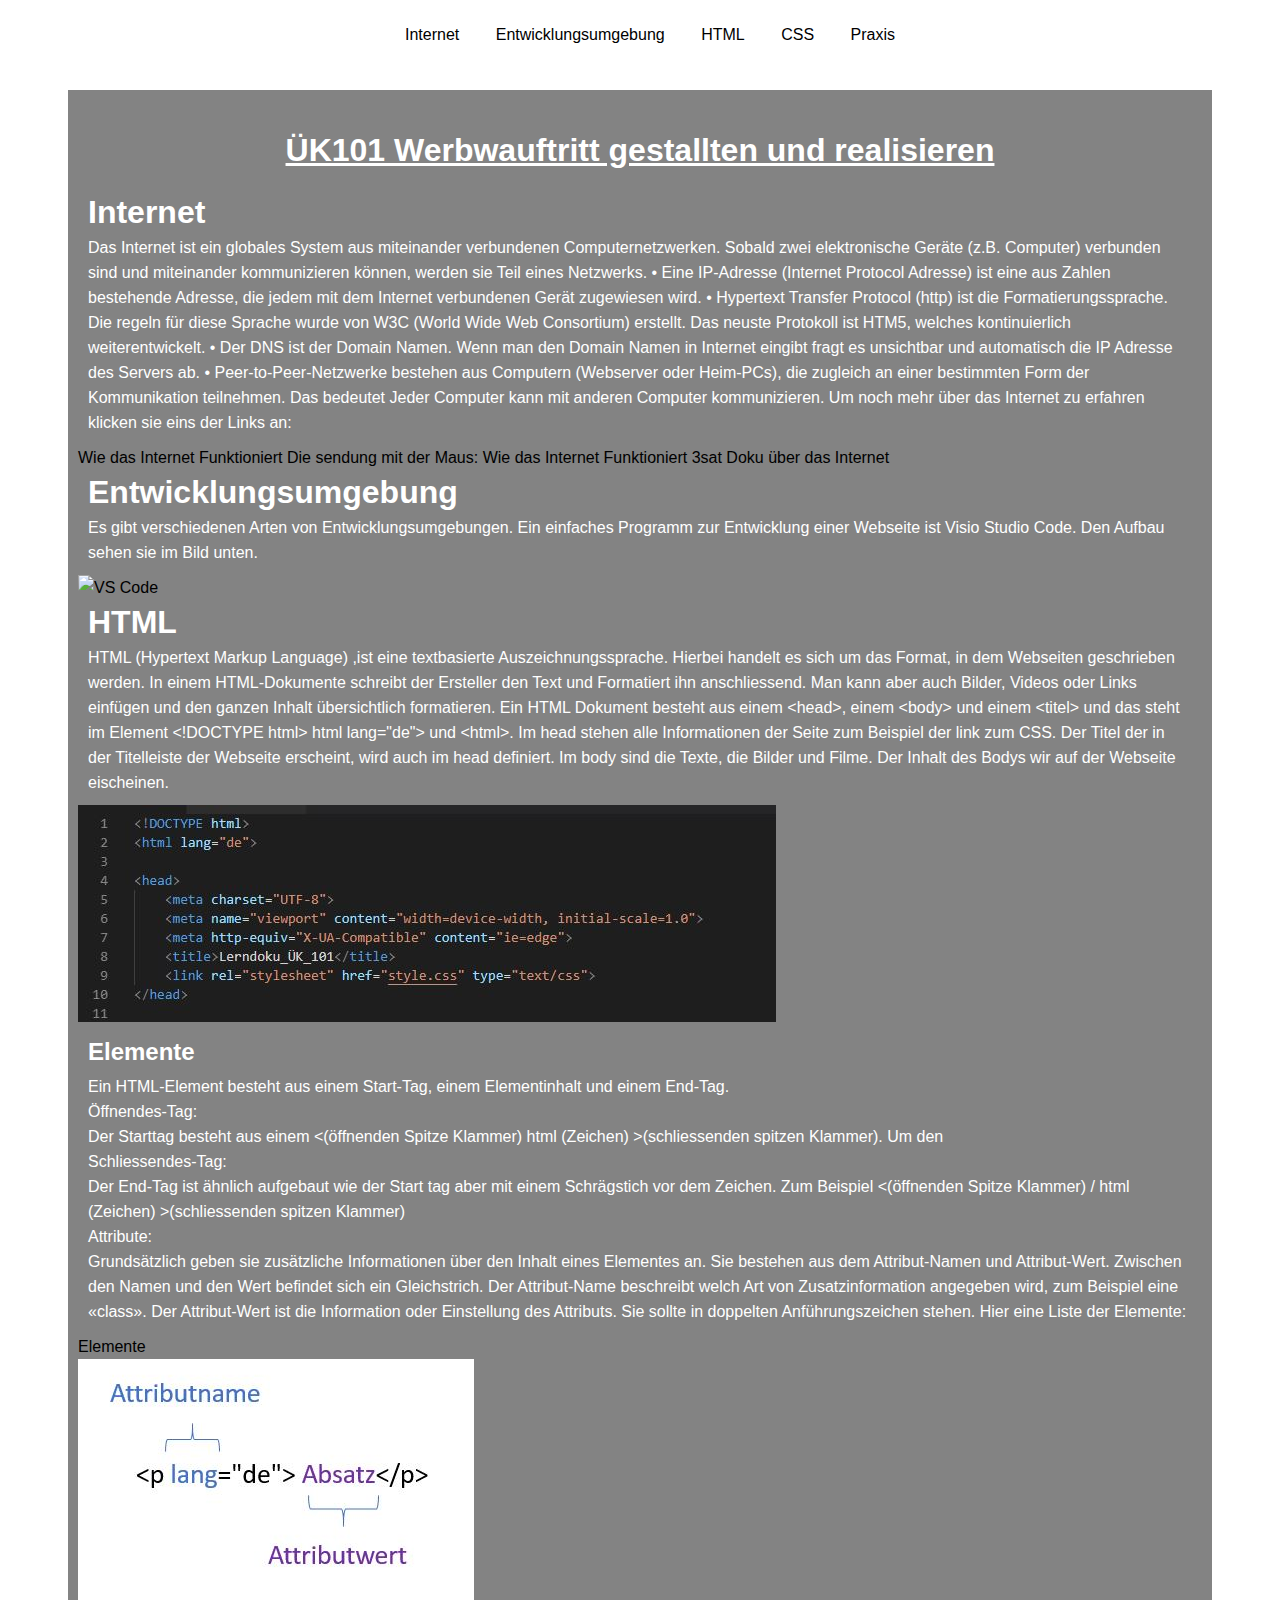
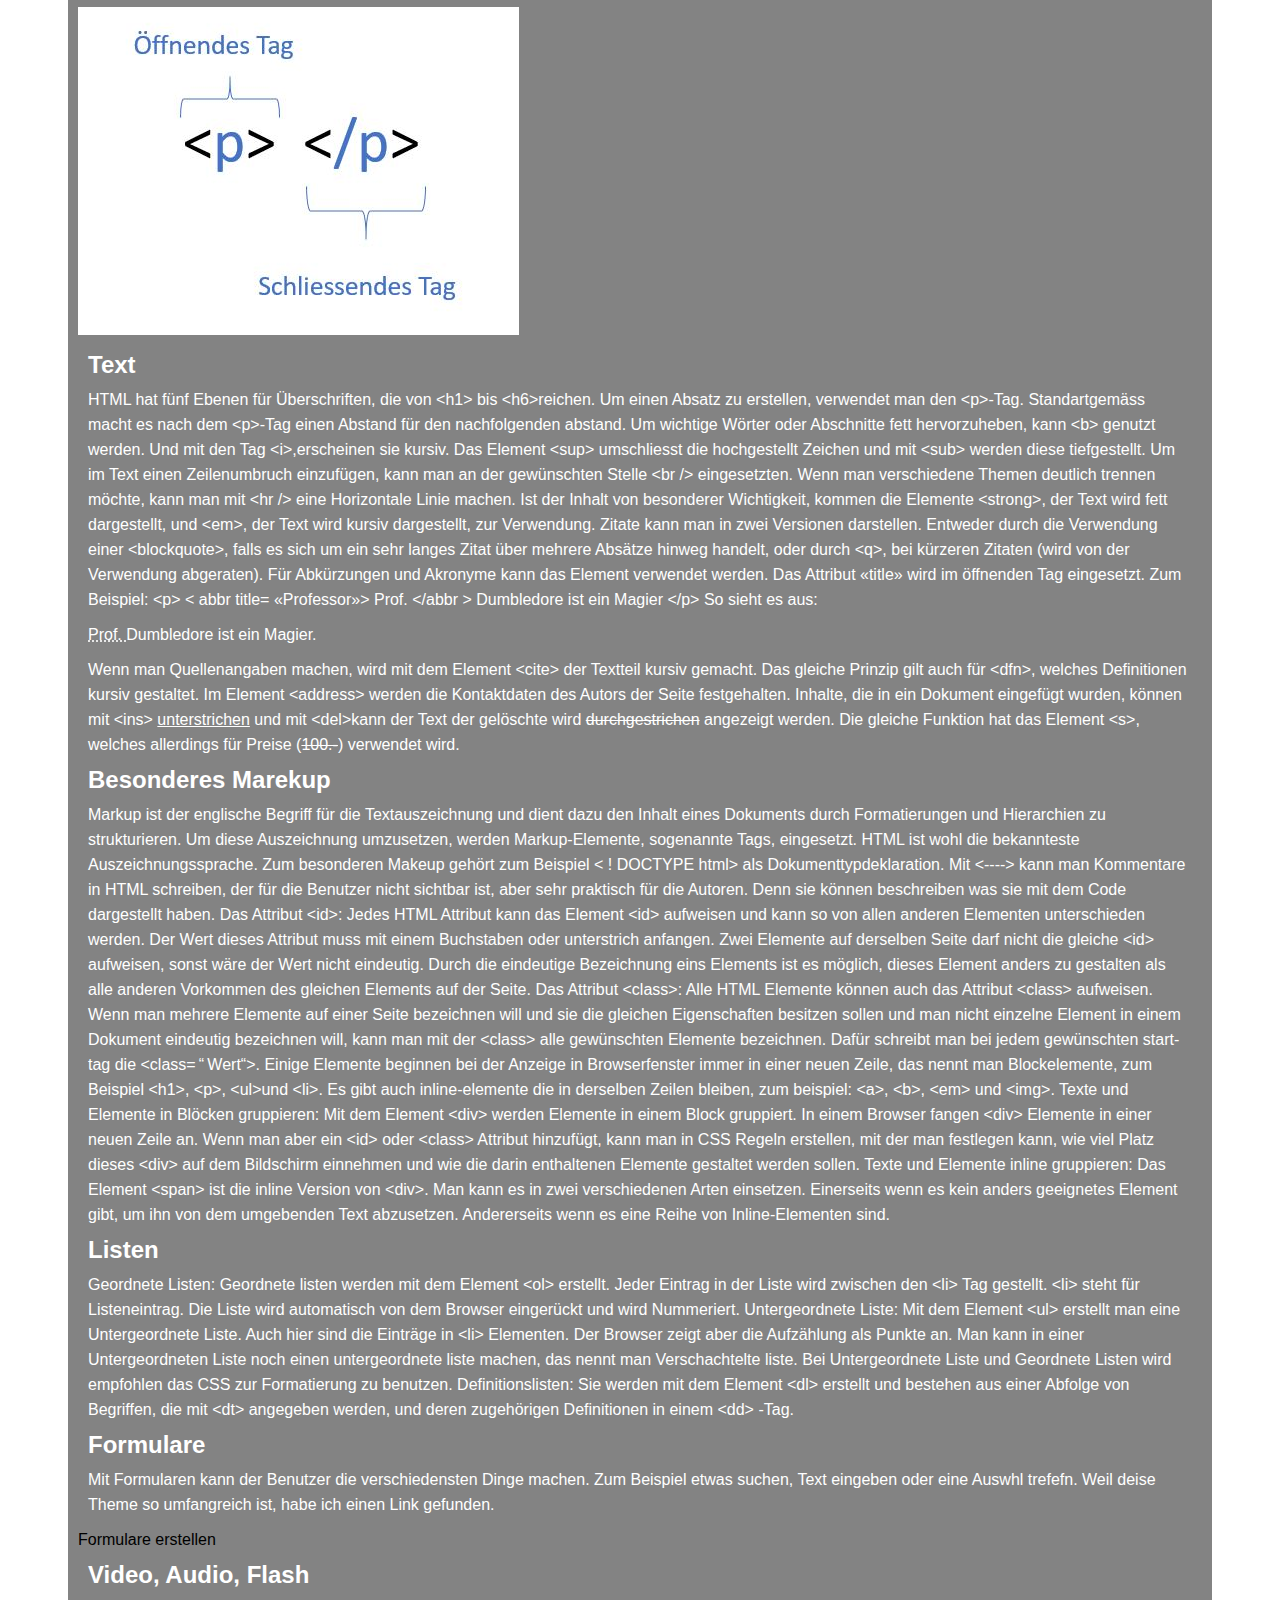
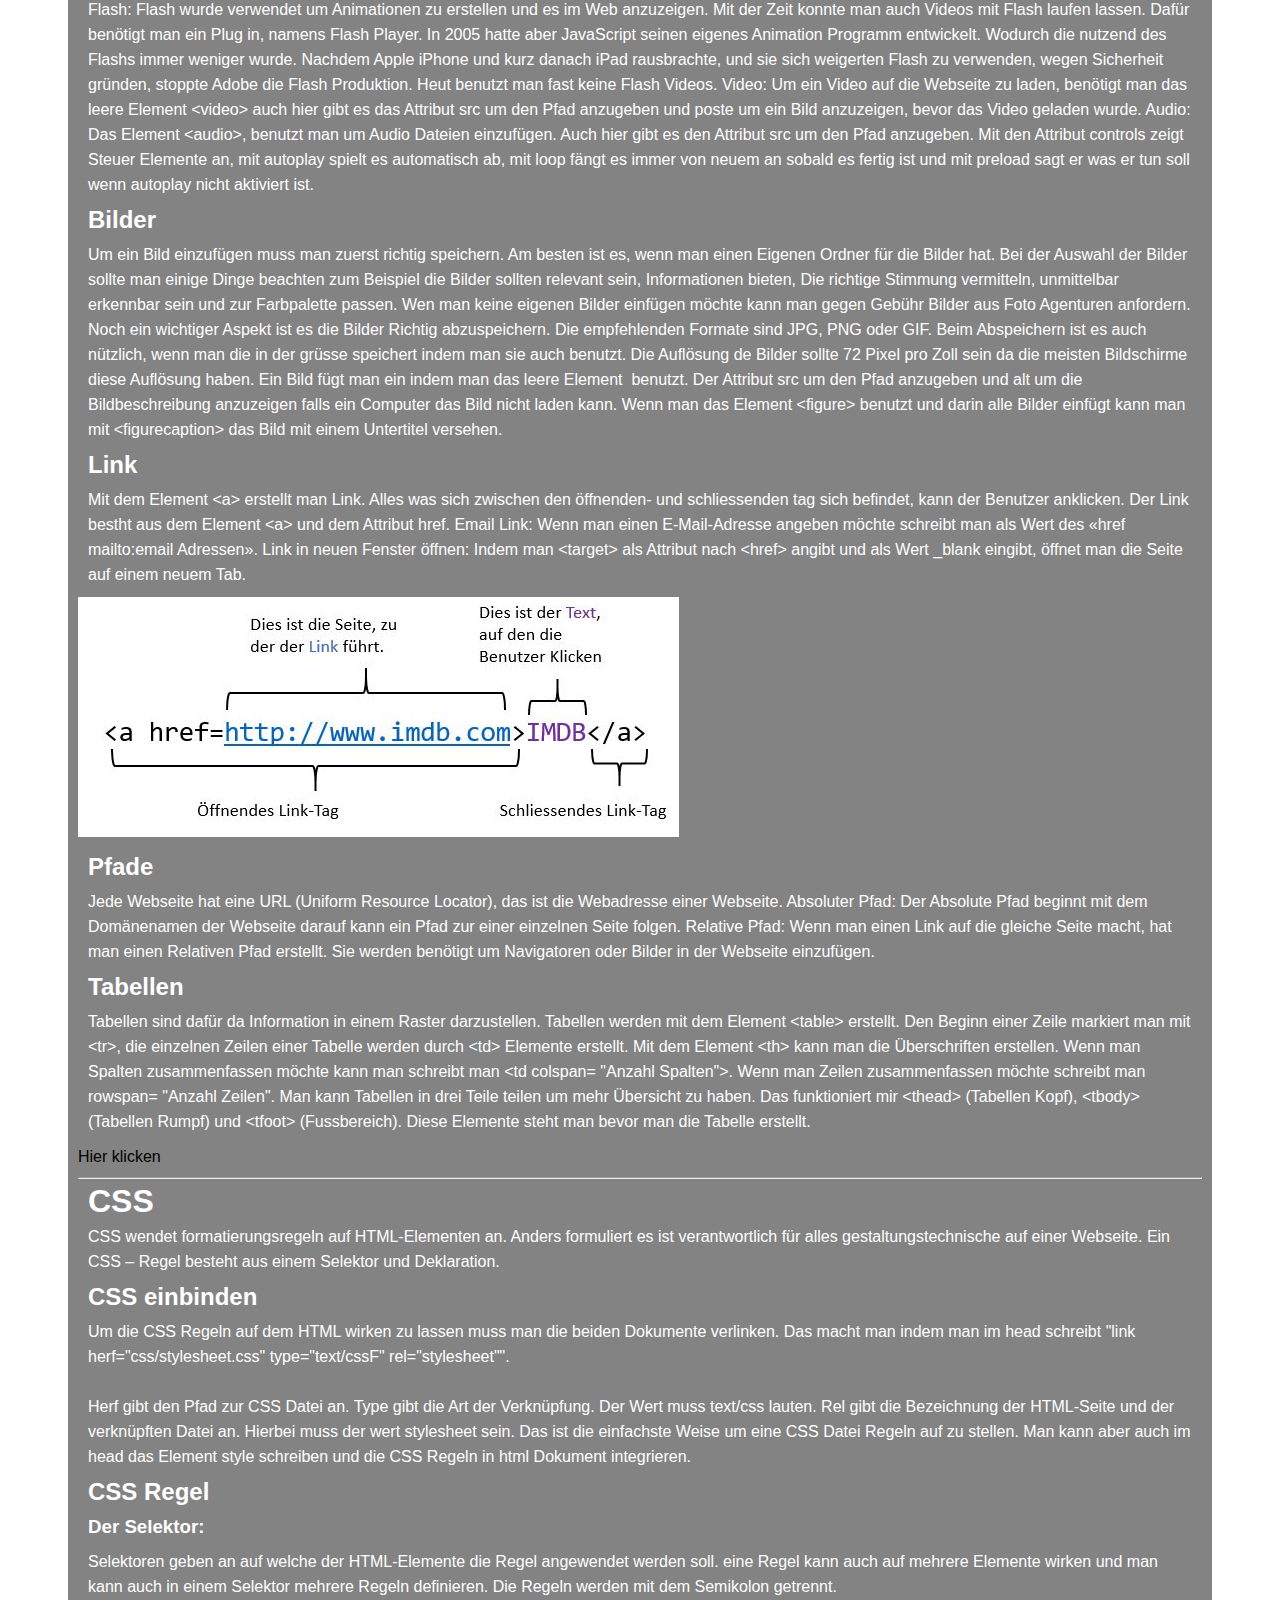
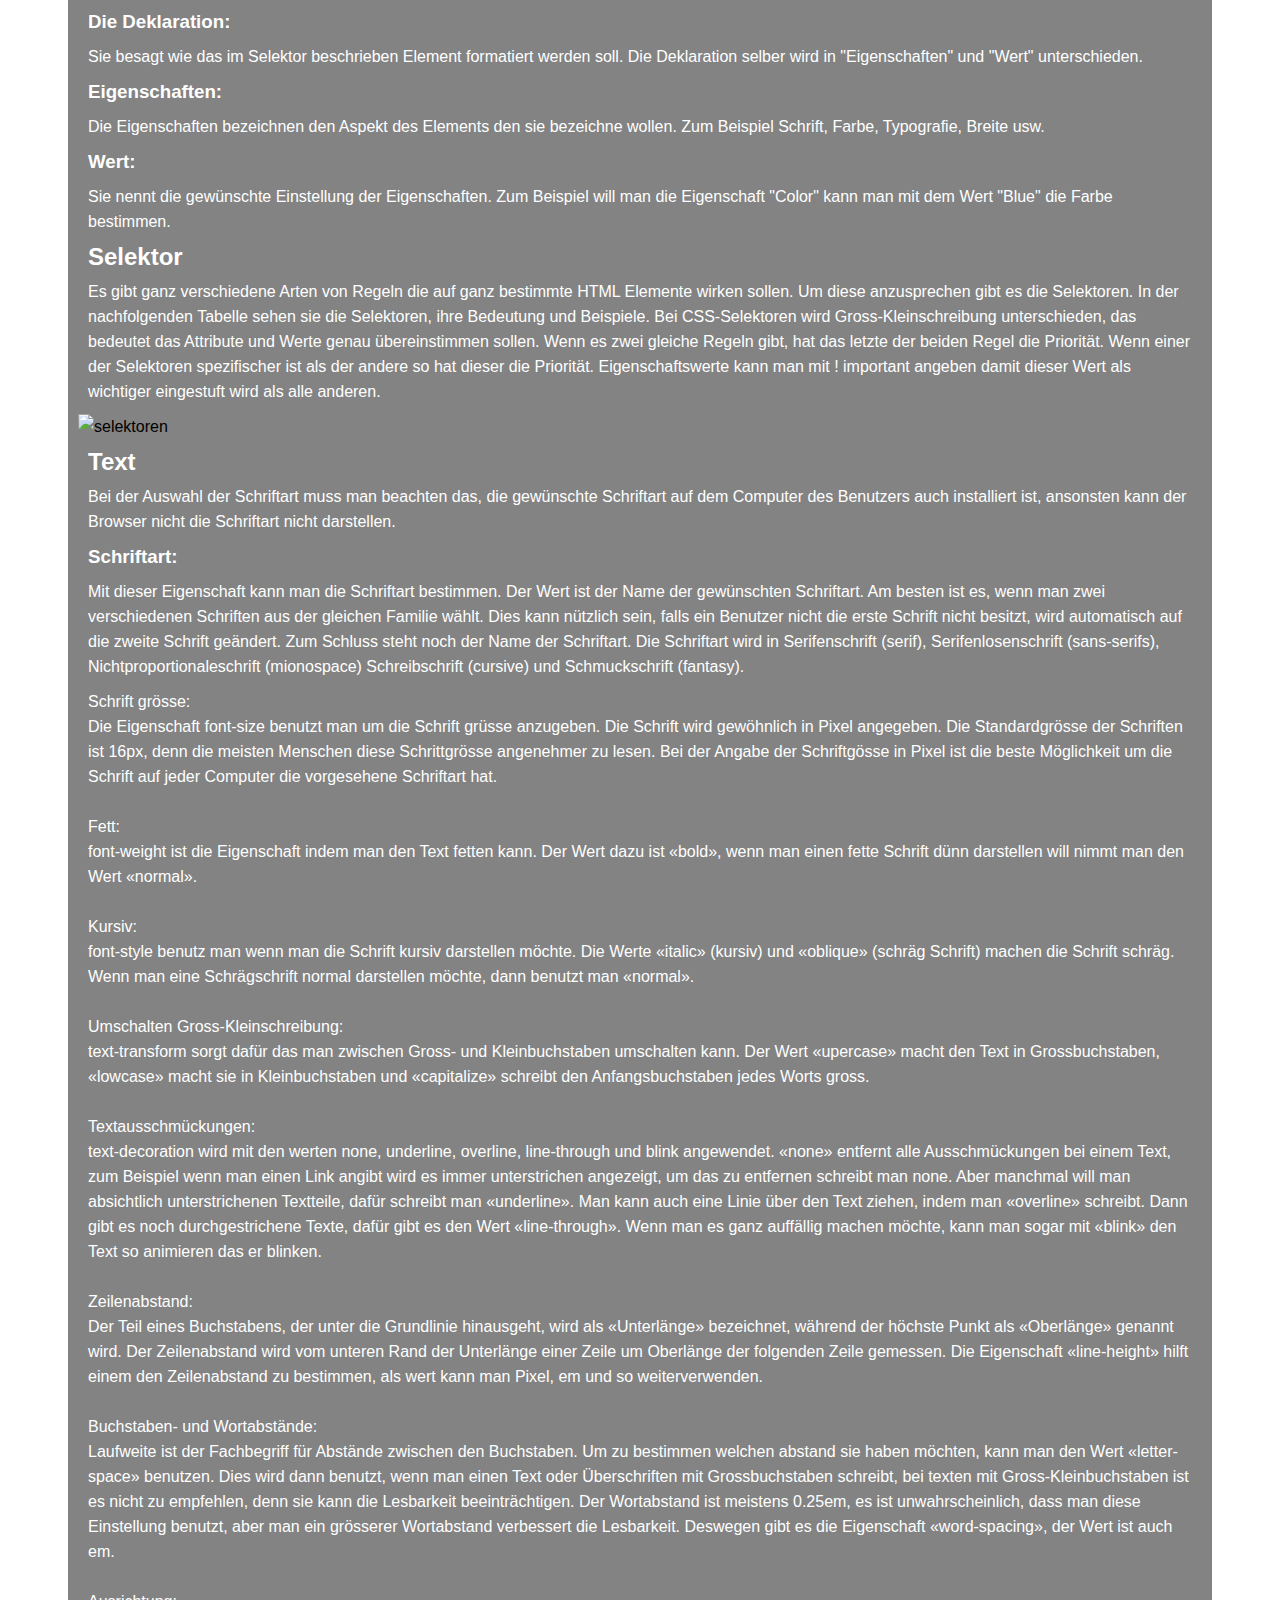
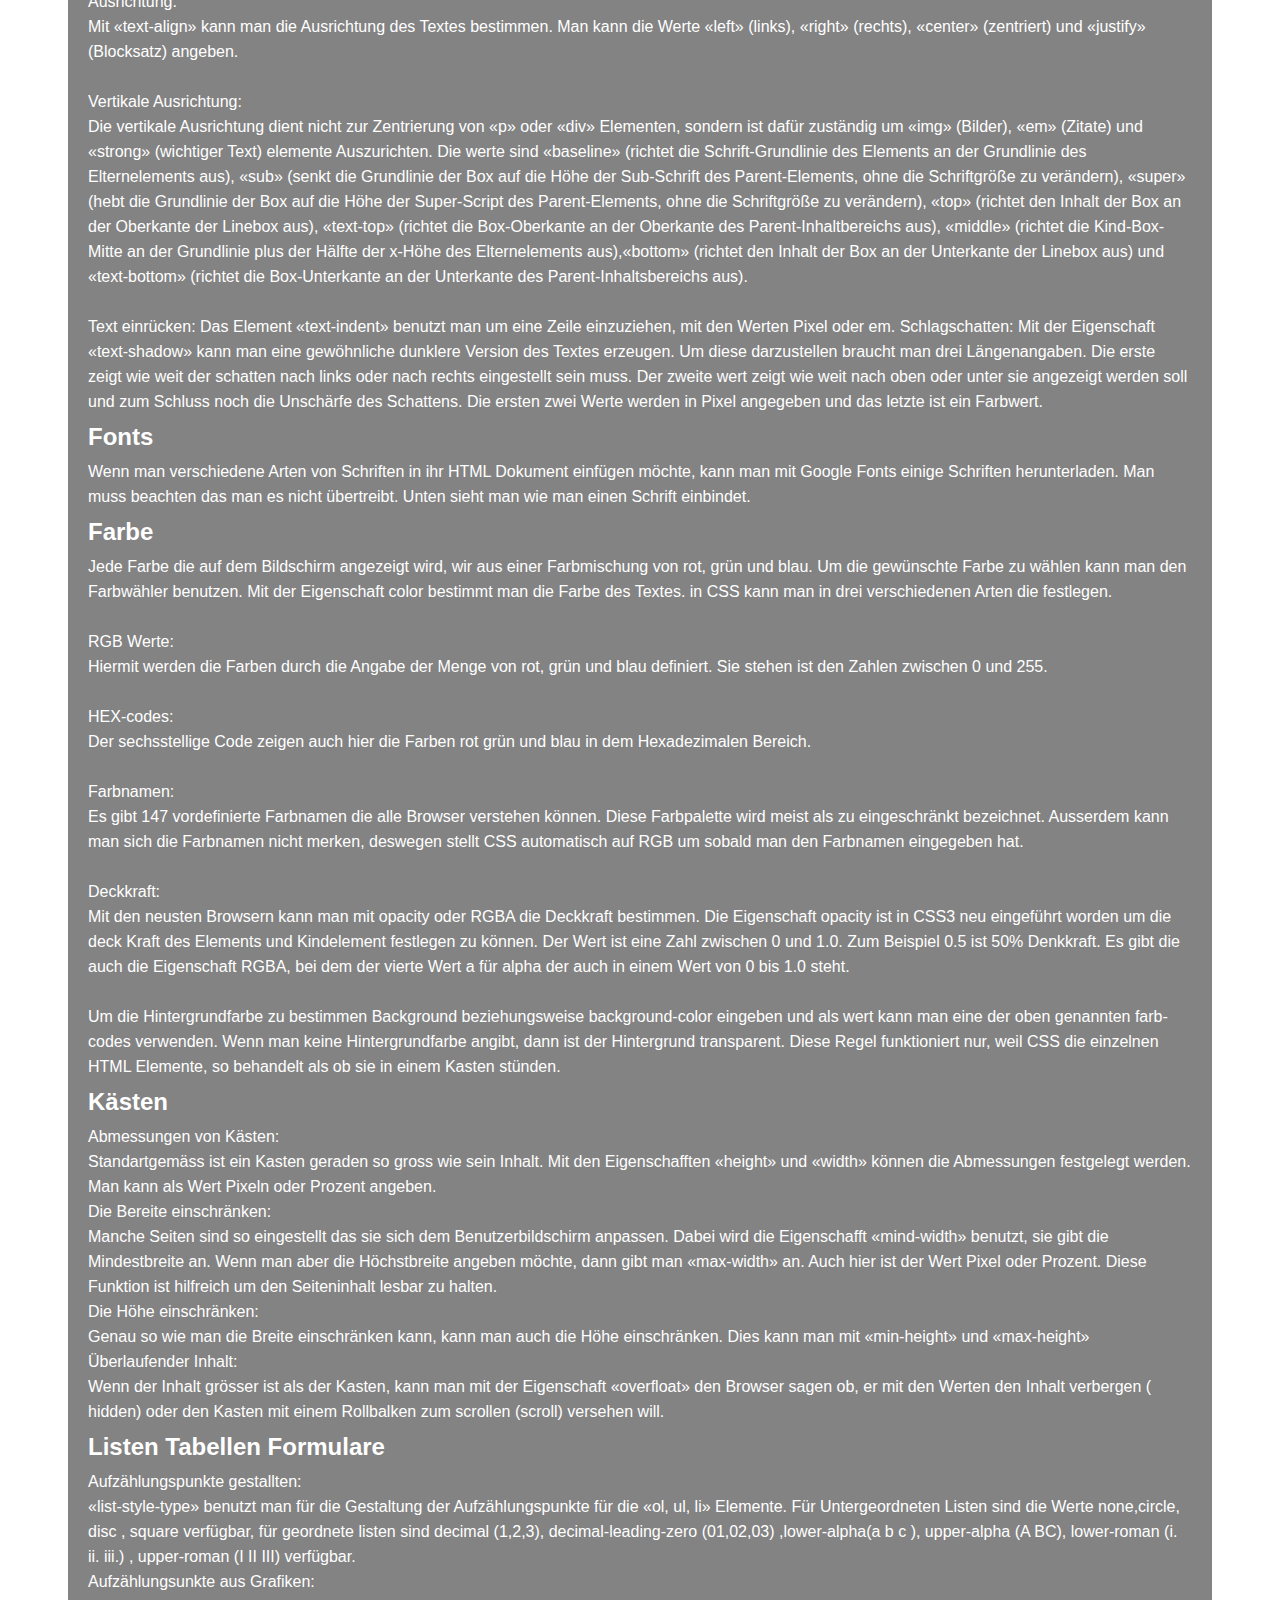
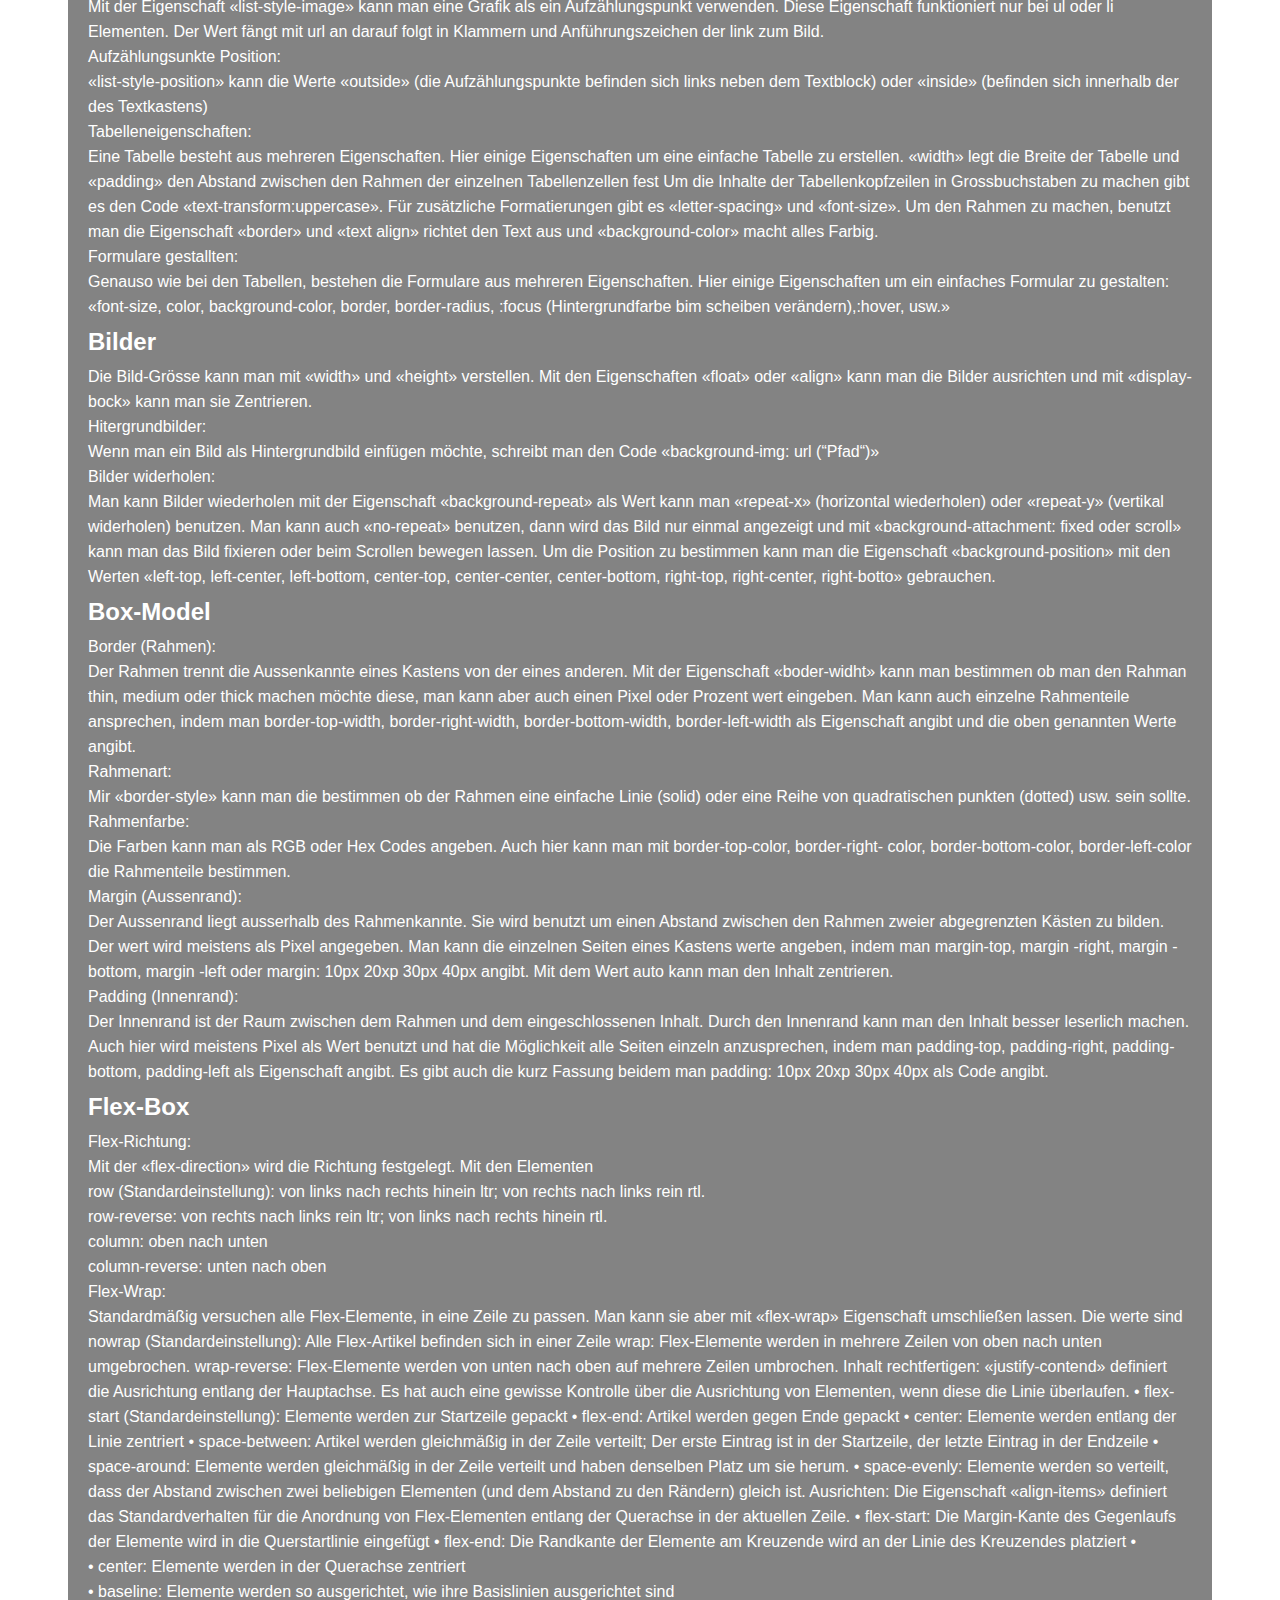
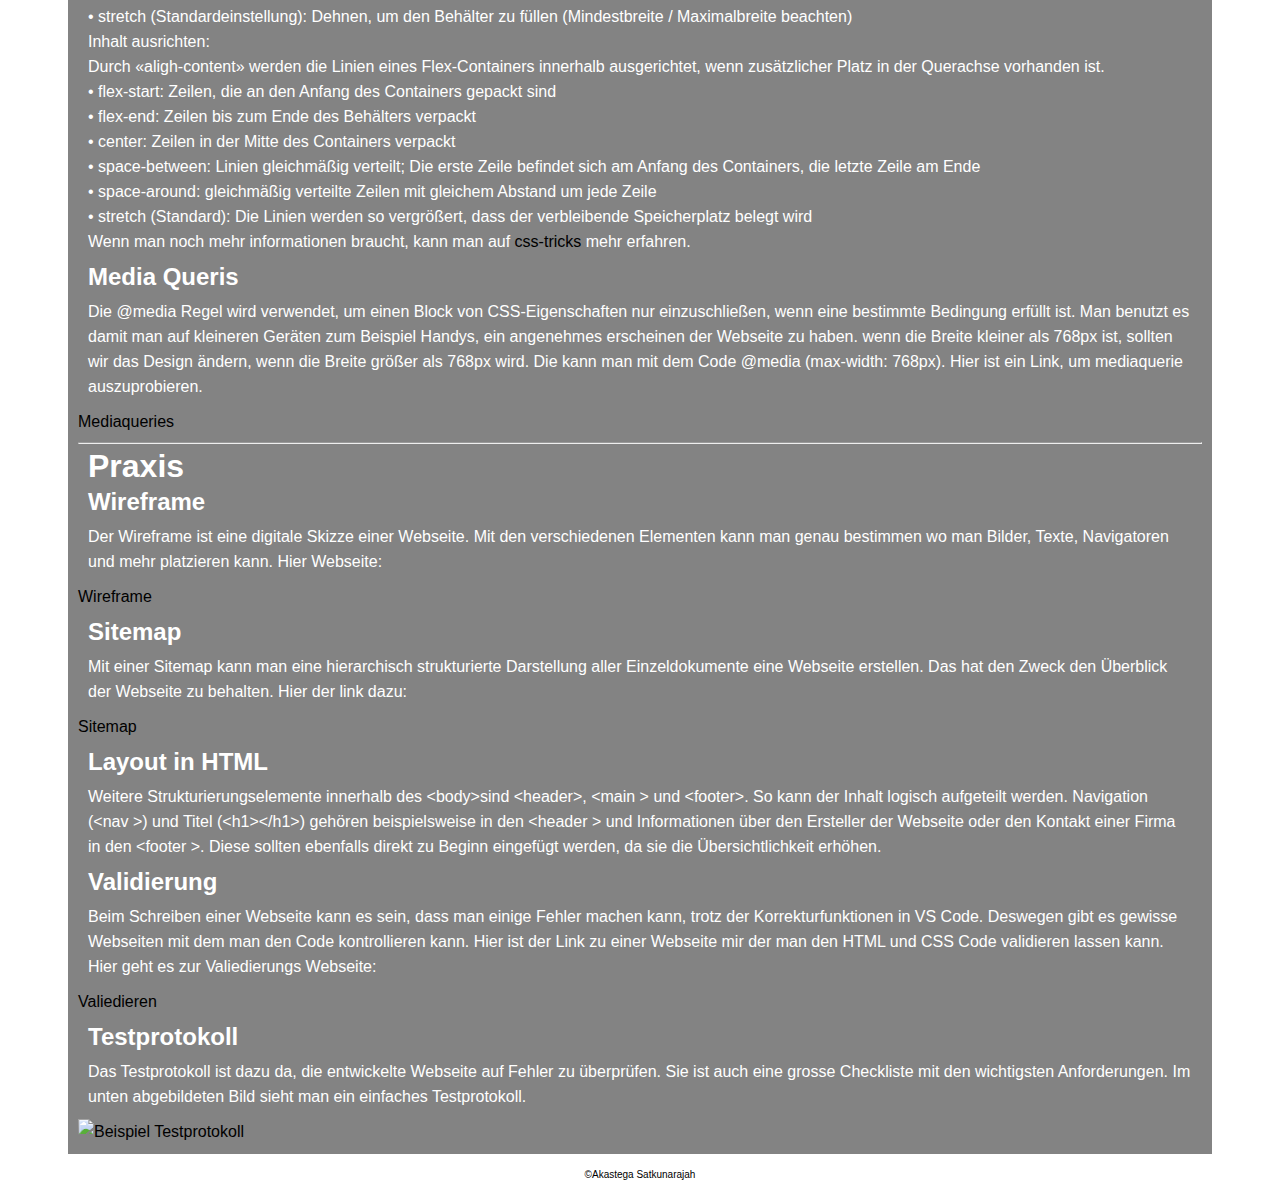
==== commit a12a4a7c: "inhalt fertig" ====
--- a/index.html
+++ b/index.html
@@ -76,127 +76,168 @@
         <h1 id="internet">Internet</h1>
         <p>
             Das Internet ist ein globales System aus miteinander verbundenen Computernetzwerken. Sobald zwei
-            elektronische Geräte verbunden sind und miteinander <br>
-            kommunizieren können, werden sie Teil eines Netzwerks. Damit sich die Geräte sich gegenseitig verstehen
-            können, benutzen sie das Internet Protokoll IP, <br>
-            das ist eine Art von Sprache die alle PCs verstehen können.
-        </p>
+            elektronische Geräte (z.B. Computer) verbunden sind und miteinander kommunizieren können, werden sie Teil
+            eines Netzwerks.
+            • Eine IP-Adresse (Internet Protocol Adresse) ist eine aus Zahlen bestehende Adresse, die jedem mit dem
+            Internet verbundenen Gerät zugewiesen wird.
+            • Hypertext Transfer Protocol (http) ist die Formatierungssprache. Die regeln für diese Sprache wurde von
+            W3C (World Wide Web Consortium) erstellt. Das neuste Protokoll ist HTM5, welches kontinuierlich
+            weiterentwickelt.
+            • Der DNS ist der Domain Namen. Wenn man den Domain Namen in Internet eingibt fragt es unsichtbar und
+            automatisch die IP Adresse des Servers ab.
+            • Peer-to-Peer-Netzwerke bestehen aus Computern (Webserver oder Heim-PCs), die zugleich an einer bestimmten
+            Form der Kommunikation teilnehmen. Das bedeutet Jeder Computer kann mit anderen Computer kommunizieren.
+            Um noch mehr über das Internet zu erfahren klicken sie eins der Links an:
+        </p>
+
+        <a href="https://www.blnet.ch/wp-content/uploads/2016/10/101-01-Wie_funktioniert_das_Internet.pdf">Wie das
+            Internet Funktioniert</a>
+        <a href="https://www.youtube.com/watch?v=8PNRrOGJqUI">Die sendung mit der Maus: Wie das Internet Funktioniert</a>
+        <a href="https://www.youtube.com/watch?v=UY_sTRzy8xc">3sat Doku über das Internet</a>
         <h1 id="entwicklungsumgebung">Entwicklungsumgebung</h1>
+        <p> Es gibt verschiedenen Arten von Entwicklungsumgebungen. Ein einfaches Programm zur Entwicklung einer
+            Webseite
+            ist Visio Studio Code. Den Aufbau sehen sie im Bild unten.</p>
+        <div id="Bilder"> <img src="bilder/vsc.JPG" alt="VS Code"></div>
 
         <h1 id="html">HTML</h1>
         <p>
-            HTML (Hypertext Markup Language) ,ist eine textbasierte Auszeichnungssprache. Hierbei handelt es
-            sich um das Format, in dem Webseiten geschrieben werden. In einem HTML-Dokumente schreibt der
-            Ersteller den Text und Formatiert ihn anschliessend. Man kann aber auch Bilder, Videos oder Links
-            einfügen und den ganzen Inhalt übersichtlich formatieren. Ein HTML Dokument besteht aus einem
-            &lt;head&gt;, einem &lt;body&gt; und einem &lt;titel&gt; und das steht im Element
+            HTML (Hypertext Markup Language) ,ist eine textbasierte Auszeichnungssprache. Hierbei handelt es sich um
+            das Format, in dem
+            Webseiten geschrieben werden. In einem HTML-Dokumente schreibt der Ersteller den Text und Formatiert ihn
+            anschliessend.
+            Man kann aber auch Bilder, Videos oder Links einfügen und den ganzen Inhalt übersichtlich formatieren. Ein
+            HTML
+            Dokument besteht aus einem &lt;head&gt;, einem &lt;body&gt; und einem &lt;titel&gt; und das steht im
+            Element
             &lt;!DOCTYPE html&gt html lang="de"&gt; und &lt;html&gt;. Im head stehen alle Informationen der Seite zum
-            Beispiel der link zum CSS. Der Titel
-            der in der Titelleiste der Webseite erscheint, wird auch im head definiert. Im body sind die Texte,
-            die Bilder und Filme. Der Inhalt des Bodys wir auf der Webseite eischeinen.
-        </p>
+            Beispiel
+            der link zum CSS. Der Titel der in der Titelleiste der Webseite erscheint, wird auch im head definiert. Im
+            body
+            sind die Texte, die Bilder und Filme. Der Inhalt des Bodys wir auf der Webseite eischeinen.
+        </p>
+        <div id="Bilder"><img src="bilder/html.JPG" alt="HTML:5"></div>
         <h2 id="elemente">Elemente</h2>
         <p>
-            Ein HTML-Element besteht aus einem Start-Tag, einem Elementinhalt und einem End-Tag. <br>
-            Öffnendes-Tag: <br>
-            Der Starttag besteht aus einem &lt;(öffnenden Spitze Klammer) html (Zeichen) &gt;(schliessenden spitzen
-            Klammer). Um den <br>
-            Schliessendes-Tag: <br>
-            Der End-Tag ist ähnlich aufgebaut wie der Start tag aber mit einem Schrägstich vor dem Zeichen. Zum
-            Beispiel
-            &lt;(öffnenden Spitze Klammer) / html (Zeichen) &gt;(schliessenden spitzen Klammer) <br>
-            Attribute: <br>
-            Grundsätzlich geben sie zusätzliche Informationen über den Inhalt eines Elementes an. Sie bestehen aus dem
-            Attribut-Namen und Attribut-Wert. Zwischen den Namen und den Wert befindet sich ein Gleichstrich. Der
-            Attribut-Name beschreibt welch Art von Zusatzinformation angegeben wird, zum Beispiel eine «class». Der
-            Attribut-Wert ist die Information oder Einstellung des Attributs. Sie sollte in doppelten Anführungszeichen
-            stehen.
-        </p>
+            Ein HTML-Element besteht aus einem Start-Tag, einem Elementinhalt und einem End-Tag. <br> Öffnendes-Tag:
+            <br> Der
+            Starttag besteht aus einem &lt;(öffnenden Spitze Klammer) html (Zeichen) &gt;(schliessenden spitzen
+            Klammer).
+            Um den <br> Schliessendes-Tag: <br> Der End-Tag ist ähnlich aufgebaut wie der Start tag aber mit einem
+            Schrägstich
+            vor dem Zeichen. Zum Beispiel &lt;(öffnenden Spitze Klammer) / html (Zeichen) &gt;(schliessenden spitzen
+            Klammer)
+            <br> Attribute: <br> Grundsätzlich geben sie zusätzliche Informationen über den Inhalt eines Elementes an.
+            Sie
+            bestehen aus dem Attribut-Namen und Attribut-Wert. Zwischen den Namen und den Wert befindet sich ein
+            Gleichstrich.
+            Der Attribut-Name beschreibt welch Art von Zusatzinformation angegeben wird, zum Beispiel eine «class». Der
+            Attribut-Wert
+            ist die Information oder Einstellung des Attributs. Sie sollte in doppelten Anführungszeichen stehen.
+            Hier eine Liste der Elemente:</p>
+        <a href="https://blnet.ch/periodic/">Elemente</a>
+
+        <div id="Bilder"><img src="bilder/Attribut.JPG" alt="Attribut"></div>
+        <div id="Bilder"><img src="bilder/Tags.JPG" alt="Attribut"></div>
         <h2 id="text">Text</h2>
         <p>
             HTML hat fünf Ebenen für Überschriften, die von &lt;h1&gt; bis &lt;h6&gt;reichen. Um einen Absatz zu
-            erstellen,
-            verwendet man den &lt;p&gt;-Tag. Standartgemäss macht es nach dem &lt;p&gt;-Tag einen Abstand für den
-            nachfolgenden abstand. Um wichtige Wörter oder Abschnitte fett hervorzuheben, kann &lt;b&gt; genutzt
-            werden.
-            Und mit den Tag &lt;i&gt;,erscheinen sie kursiv.
-            Das Element &lt;sup&gt; umschliesst die hochgestellt Zeichen und mit &lt;sub&gt; werden diese tiefgestellt.
-            Um
-            im Text einen Zeilenumbruch einzufügen, kann man an der gewünschten Stelle &lt;br /&gt eingesetzten. Wenn
-            man
-            verschiedene Themen deutlich trennen möchte, kann man mit &lt;hr /&gt; eine Horizontale Linie machen.
-            Ist der Inhalt von besonderer Wichtigkeit, kommen die Elemente &lt;strong&gt;, der Text wird fett
-            dargestellt, und &lt;em&gt;, der Text wird kursiv dargestellt, zur Verwendung.
-            Zitate kann man in zwei Versionen darstellen. Entweder durch die Verwendung einer &lt;blockquote&gt;, falls
-            es sich um ein sehr langes Zitat über mehrere Absätze hinweg handelt, oder durch &lt;q&gt;, bei kürzeren
-            Zitaten (wird von der Verwendung abgeraten).
-            Für Abkürzungen und Akronyme kann das Element <abbr> verwendet werden. Das Attribut «title» wird im
-                öffnenden Tag eingesetzt. Zum Beispiel:
-                &lt;p&gt; &lt; abbr title= «Professor»&gt; Prof. &lt;/abbr &gt; Dumbledore ist ein Magier &lt;/p&gt;
+            erstellen, verwendet
+            man den &lt;p&gt;-Tag. Standartgemäss macht es nach dem &lt;p&gt;-Tag einen Abstand für den nachfolgenden
+            abstand.
+            Um wichtige Wörter oder Abschnitte fett hervorzuheben, kann &lt;b&gt; genutzt werden. Und mit den Tag
+            &lt;i&gt;,erscheinen
+            sie kursiv. Das Element &lt;sup&gt; umschliesst die hochgestellt Zeichen und mit &lt;sub&gt; werden diese
+            tiefgestellt.
+            Um im Text einen Zeilenumbruch einzufügen, kann man an der gewünschten Stelle &lt;br /&gt eingesetzten.
+            Wenn
+            man verschiedene Themen deutlich trennen möchte, kann man mit &lt;hr /&gt; eine Horizontale Linie machen.
+            Ist
+            der Inhalt von besonderer Wichtigkeit, kommen die Elemente &lt;strong&gt;, der Text wird fett dargestellt,
+            und
+            &lt;em&gt;, der Text wird kursiv dargestellt, zur Verwendung. Zitate kann man in zwei Versionen darstellen.
+            Entweder
+            durch die Verwendung einer &lt;blockquote&gt;, falls es sich um ein sehr langes Zitat über mehrere Absätze
+            hinweg
+            handelt, oder durch &lt;q&gt;, bei kürzeren Zitaten (wird von der Verwendung abgeraten). Für Abkürzungen
+            und
+            Akronyme kann das Element <abbr> verwendet werden. Das Attribut «title» wird im öffnenden Tag eingesetzt.
+                Zum Beispiel: &lt;p&gt; &lt; abbr title= «Professor»&gt; Prof. &lt;/abbr &gt; Dumbledore ist ein Magier
+                &lt;/p&gt;
                 So sieht es aus:
         </p>
         <p><abbr title=«Professor»> Prof. </abbr> Dumbledore ist ein Magier.</p>
         <p>
-            Wenn man Quellenangaben machen, wird mit dem Element &lt;cite&gt; der Textteil kursiv gemacht. Das
-            gleiche Prinzip gilt auch für &lt;dfn&gt;, welches Definitionen kursiv gestaltet.
-            Im Element &lt;address&gt; werden die Kontaktdaten des Autors der Seite festgehalten.
-            Inhalte, die in ein Dokument eingefügt wurden, können mit &lt;ins&gt; <ins>unterstrichen</ins> und mit
-            &lt;del&gt;kann der Text der gelöschte wird <del>durchgestrichen</del> angezeigt werden. Die gleiche
+            Wenn man Quellenangaben machen, wird mit dem Element &lt;cite&gt; der Textteil kursiv gemacht. Das gleiche
+            Prinzip gilt auch
+            für &lt;dfn&gt;, welches Definitionen kursiv gestaltet. Im Element &lt;address&gt; werden die Kontaktdaten
+            des
+            Autors der Seite festgehalten. Inhalte, die in ein Dokument eingefügt wurden, können mit &lt;ins&gt; <ins>unterstrichen</ins>
+            und mit &lt;del&gt;kann der Text der gelöschte wird <del>durchgestrichen</del> angezeigt werden. Die
+            gleiche
             Funktion hat das Element &lt;s&gt;, welches allerdings für Preise (<s>100.-</s>) verwendet wird.
         </p>
 
         <h2 id="besonderesmarkeup">Besonderes Marekup</h2>
         <p>
             Markup ist der englische Begriff für die Textauszeichnung und dient dazu den Inhalt eines Dokuments durch
-            Formatierungen und Hierarchien zu strukturieren. Um diese Auszeichnung umzusetzen, werden Markup-Elemente,
-            sogenannte Tags, eingesetzt. HTML ist wohl die bekannteste Auszeichnungssprache.
-            Zum besonderen Makeup gehört zum Beispiel &lt;
+            Formatierungen
+            und Hierarchien zu strukturieren. Um diese Auszeichnung umzusetzen, werden Markup-Elemente, sogenannte
+            Tags,
+            eingesetzt. HTML ist wohl die bekannteste Auszeichnungssprache. Zum besonderen Makeup gehört zum Beispiel
+            &lt;
             ! DOCTYPE html&gt; als Dokumenttypdeklaration. Mit &lt;----&gt; kann man Kommentare in HTML schreiben, der
-            für die Benutzer nicht sichtbar ist, aber sehr praktisch für die Autoren. Denn sie können beschreiben was
-            sie
-            mit dem Code dargestellt haben.
-            Das Attribut &lt;id&gt;:
-            Jedes HTML Attribut kann das Element &lt;id&gt; aufweisen und kann so von allen anderen Elementen
-            unterschieden
-            werden. Der Wert dieses Attribut muss mit einem Buchstaben oder unterstrich anfangen. Zwei Elemente auf
-            derselben Seite darf nicht die gleiche &lt;id&gt; aufweisen, sonst wäre der Wert nicht eindeutig. Durch die
-            eindeutige Bezeichnung eins Elements ist es möglich, dieses Element anders zu gestalten als alle anderen
-            Vorkommen des gleichen Elements auf der Seite.
-            Das Attribut &lt;class&gt;:
+            für
+            die Benutzer nicht sichtbar ist, aber sehr praktisch für die Autoren. Denn sie können beschreiben was sie
+            mit
+            dem Code dargestellt haben. Das Attribut &lt;id&gt;: Jedes HTML Attribut kann das Element &lt;id&gt;
+            aufweisen
+            und kann so von allen anderen Elementen unterschieden werden. Der Wert dieses Attribut muss mit einem
+            Buchstaben
+            oder unterstrich anfangen. Zwei Elemente auf derselben Seite darf nicht die gleiche &lt;id&gt; aufweisen,
+            sonst
+            wäre der Wert nicht eindeutig. Durch die eindeutige Bezeichnung eins Elements ist es möglich, dieses
+            Element
+            anders zu gestalten als alle anderen Vorkommen des gleichen Elements auf der Seite. Das Attribut
+            &lt;class&gt;:
             Alle HTML Elemente können auch das Attribut &lt;class&gt; aufweisen. Wenn man mehrere Elemente auf einer
             Seite
             bezeichnen will und sie die gleichen Eigenschaften besitzen sollen und man nicht einzelne Element in einem
-            Dokument eindeutig bezeichnen will, kann man mit der &lt;class&gt; alle gewünschten Elemente bezeichnen.
-            Dafür
-            schreibt man bei jedem gewünschten start-tag die &lt;class= “ Wert“&gt;.
-            Einige Elemente beginnen bei der Anzeige in Browserfenster immer in einer neuen Zeile, das nennt man
-            Blockelemente, zum Beispiel &lt;h1&gt;, &lt;p&gt;, &lt;ul&gt;und &lt;li&gt;. Es gibt auch inline-elemente
-            die
-            in derselben Zeilen bleiben, zum beispiel: &lt;a&gt;, &lt;b&gt;, &lt;em&gt; und &lt;img&gt;.
-            Texte und Elemente in Blöcken gruppieren:
-            Mit dem Element &lt;div&gt; werden Elemente in einem Block gruppiert. In einem Browser fangen &lt;div&gt;
-            Elemente in einer neuen Zeile an. Wenn man aber ein &lt;id&gt; oder &lt;class&gt; Attribut hinzufügt, kann
-            man
-            in CSS Regeln erstellen, mit der man festlegen kann, wie viel Platz dieses &lt;div&gt; auf dem Bildschirm
-            einnehmen und wie die darin enthaltenen Elemente gestaltet werden sollen.
-            Texte und Elemente inline gruppieren:
-            Das Element &lt;span&gt ist die inline Version von &lt;div&gt. Man kann es in zwei verschiedenen Arten
-            einsetzen. Einerseits wenn es kein anders geeignetes Element gibt, um ihn von dem umgebenden Text
-            abzusetzen.
-            Andererseits wenn es eine Reihe von Inline-Elementen sind.
+            Dokument
+            eindeutig bezeichnen will, kann man mit der &lt;class&gt; alle gewünschten Elemente bezeichnen. Dafür
+            schreibt
+            man bei jedem gewünschten start-tag die &lt;class= “ Wert“&gt;. Einige Elemente beginnen bei der Anzeige in
+            Browserfenster
+            immer in einer neuen Zeile, das nennt man Blockelemente, zum Beispiel &lt;h1&gt;, &lt;p&gt;, &lt;ul&gt;und
+            &lt;li&gt;.
+            Es gibt auch inline-elemente die in derselben Zeilen bleiben, zum beispiel: &lt;a&gt;, &lt;b&gt;,
+            &lt;em&gt;
+            und &lt;img&gt;. Texte und Elemente in Blöcken gruppieren: Mit dem Element &lt;div&gt; werden Elemente in
+            einem
+            Block gruppiert. In einem Browser fangen &lt;div&gt; Elemente in einer neuen Zeile an. Wenn man aber ein
+            &lt;id&gt;
+            oder &lt;class&gt; Attribut hinzufügt, kann man in CSS Regeln erstellen, mit der man festlegen kann, wie
+            viel
+            Platz dieses &lt;div&gt; auf dem Bildschirm einnehmen und wie die darin enthaltenen Elemente gestaltet
+            werden
+            sollen. Texte und Elemente inline gruppieren: Das Element &lt;span&gt ist die inline Version von
+            &lt;div&gt.
+            Man kann es in zwei verschiedenen Arten einsetzen. Einerseits wenn es kein anders geeignetes Element gibt,
+            um
+            ihn von dem umgebenden Text abzusetzen. Andererseits wenn es eine Reihe von Inline-Elementen sind.
         </p>
         <h2 id="listen">Listen</h2>
         <p>
-            Geordnete Listen:
-            Geordnete listen werden mit dem Element &lt;ol&gt; erstellt. Jeder Eintrag in der Liste wird zwischen den
+            Geordnete Listen: Geordnete listen werden mit dem Element &lt;ol&gt; erstellt. Jeder Eintrag in der Liste
+            wird zwischen den
             &lt;li&gt; Tag gestellt. &lt;li&gt; steht für Listeneintrag. Die Liste wird automatisch von dem Browser
-            eingerückt und wird Nummeriert.
-            Untergeordnete Liste:
-            Mit dem Element &lt;ul&gt; erstellt man eine Untergeordnete Liste. Auch hier sind die Einträge in
-            &lt;li&gt;
-            Elementen. Der Browser zeigt aber die Aufzählung als Punkte an. Man kann in einer Untergeordneten Liste
-            noch
-            einen untergeordnete liste machen, das nennt man Verschachtelte liste.
+            eingerückt
+            und wird Nummeriert. Untergeordnete Liste: Mit dem Element &lt;ul&gt; erstellt man eine Untergeordnete
+            Liste.
+            Auch hier sind die Einträge in &lt;li&gt; Elementen. Der Browser zeigt aber die Aufzählung als Punkte an.
+            Man
+            kann in einer Untergeordneten Liste noch einen untergeordnete liste machen, das nennt man Verschachtelte
+            liste.
             Bei Untergeordnete Liste und Geordnete Listen wird empfohlen das CSS zur Formatierung zu benutzen.
             Definitionslisten:
             Sie werden mit dem Element &lt;dl&gt; erstellt und bestehen aus einer Abfolge von Begriffen, die mit
@@ -204,363 +245,512 @@
             angegeben werden, und deren zugehörigen Definitionen in einem &lt;dd&gt; -Tag.
         </p>
         <h2 id="formulare">Formulare</h2>
+        <p>Mit Formularen kann der Benutzer die verschiedensten Dinge machen. Zum Beispiel etwas suchen, Text eingeben
+            oder eine Auswhl trefefn. Weil deise Theme so umfangreich ist, habe ich einen Link gefunden.</p>
+            <a href="https://www.w3schools.com/html/html_forms.asp">Formulare erstellen</a>
         <h2 id="video">Video, Audio, Flash</h2>
+        <p> Flash: Flash wurde verwendet um Animationen zu erstellen und es im Web anzuzeigen. Mit der Zeit konnte man
+            auch
+            Videos mit Flash laufen lassen. Dafür benötigt man ein Plug in, namens Flash Player. In 2005 hatte aber
+            JavaScript
+            seinen eigenes Animation Programm entwickelt. Wodurch die nutzend des Flashs immer weniger wurde. Nachdem
+            Apple
+            iPhone und kurz danach iPad rausbrachte, und sie sich weigerten Flash zu verwenden, wegen Sicherheit
+            gründen,
+            stoppte Adobe die Flash Produktion. Heut benutzt man fast keine Flash Videos. Video: Um ein Video auf die
+            Webseite
+            zu laden, benötigt man das leere Element &lt;video&gt; auch hier gibt es das Attribut src um den Pfad
+            anzugeben
+            und poste um ein Bild anzuzeigen, bevor das Video geladen wurde. Audio: Das Element &lt;audio&gt;, benutzt
+            man
+            um Audio Dateien einzufügen. Auch hier gibt es den Attribut src um den Pfad anzugeben. Mit den Attribut
+            controls
+            zeigt Steuer Elemente an, mit autoplay spielt es automatisch ab, mit loop fängt es immer von neuem an
+            sobald
+            es fertig ist und mit preload sagt er was er tun soll wenn autoplay nicht aktiviert ist.</p>
+
         <h2 id="bilder">Bilder</h2>
+        <p> Um ein Bild einzufügen muss man zuerst richtig speichern. Am besten ist es, wenn man einen Eigenen Ordner
+            für
+            die Bilder hat. Bei der Auswahl der Bilder sollte man einige Dinge beachten zum Beispiel die Bilder sollten
+            relevant
+            sein, Informationen bieten, Die richtige Stimmung vermitteln, unmittelbar erkennbar sein und zur
+            Farbpalette
+            passen. Wen man keine eigenen Bilder einfügen möchte kann man gegen Gebühr Bilder aus Foto Agenturen
+            anfordern.
+            Noch ein wichtiger Aspekt ist es die Bilder Richtig abzuspeichern. Die empfehlenden Formate sind JPG, PNG
+            oder
+            GIF. Beim Abspeichern ist es auch nützlich, wenn man die in der grüsse speichert indem man sie auch
+            benutzt.
+            Die Auflösung de Bilder sollte 72 Pixel pro Zoll sein da die meisten Bildschirme diese Auflösung haben. Ein
+            Bild
+            fügt man ein indem man das leere Element <img> benutzt. Der Attribut src um den Pfad anzugeben und alt um
+            die
+            Bildbeschreibung anzuzeigen falls ein Computer das Bild nicht laden kann. Wenn man das Element
+            &lt;figure&gt;
+            benutzt und darin alle Bilder einfügt kann man mit &lt;figurecaption&gt; das Bild mit einem Untertitel
+            versehen.</p>
+
         <h2 id="link">Link</h2>
+        <p> Mit dem Element &lt;a&gt; erstellt man Link. Alles was sich zwischen den öffnenden- und schliessenden tag
+            sich
+            befindet, kann der Benutzer anklicken. Der Link bestht aus dem Element &lt;a&gt; und dem Attribut href.
+            Email
+            Link: Wenn man einen E-Mail-Adresse angeben möchte schreibt man als Wert des «href mailto:email Adressen».
+            Link
+            in neuen Fenster öffnen: Indem man &lt;target&gt; als Attribut nach &lt;href&gt; angibt und als Wert _blank
+            eingibt,
+            öffnet man die Seite auf einem neuem Tab.</p>
+        <div id="Bilder"> <img src="bilder/link_v2.JPG" alt="aufbau Link"></div>
+
         <h2 id="pfade">Pfade</h2>
+        <p> Jede Webseite hat eine URL (Uniform Resource Locator), das ist die Webadresse einer Webseite. Absoluter
+            Pfad:
+            Der Absolute Pfad beginnt mit dem Domänenamen der Webseite darauf kann ein Pfad zur einer einzelnen Seite
+            folgen.
+            Relative Pfad: Wenn man einen Link auf die gleiche Seite macht, hat man einen Relativen Pfad erstellt. Sie
+            werden
+            benötigt um Navigatoren oder Bilder in der Webseite einzufügen.</p>
+
         <h2 id="tabellen">Tabellen</h2>
+        <p>Tabellen sind dafür da Information in einem Raster darzustellen. Tabellen werden mit dem Element
+            &lt;table&gt;
+            erstellt. Den Beginn einer Zeile markiert man mit &lt;tr&gt;, die einzelnen Zeilen einer Tabelle werden
+            durch
+            &lt;td&gt; Elemente erstellt. Mit dem Element &lt;th&gt; kann man die Überschriften erstellen. Wenn man
+            Spalten
+            zusammenfassen möchte kann man schreibt man &lt;td colspan= "Anzahl Spalten"&gt;. Wenn man Zeilen
+            zusammenfassen
+            möchte schreibt man rowspan= "Anzahl Zeilen". Man kann Tabellen in drei Teile teilen um mehr Übersicht zu
+            haben.
+            Das funktioniert mir &lt;thead&gt; (Tabellen Kopf), &lt;tbody&gt; (Tabellen Rumpf) und &lt;tfoot&gt;
+            (Fussbereich).
+            Diese Elemente steht man bevor man die Tabelle erstellt.
+        </p>
+        <a href="https://www.w3schools.com/tags/tag_table.asp">Hier klicken</a>
         <hr>
         <H1 id="css">CSS</H1>
         <p>CSS wendet formatierungsregeln auf HTML-Elementen an. Anders formuliert es ist verantwortlich für alles
-            gestaltungstechnische auf einer Webseite. Ein CSS – Regel
-            besteht aus einem Selektor und Deklaration.<br>
+            gestaltungstechnische
+            auf einer Webseite. Ein CSS – Regel besteht aus einem Selektor und Deklaration.<br>
         </p>
         <h2 id="csseinbinden">CSS einbinden</h2>
         <p>
             Um die CSS Regeln auf dem HTML wirken zu lassen muss man die beiden Dokumente verlinken. Das macht man
-            indem man im head schreibt "link herf="css/stylesheet.css" type="text/cssF" rel="stylesheet"". <br>
+            indem man im head
+            schreibt "link herf="css/stylesheet.css" type="text/cssF" rel="stylesheet"". <br>
+            <br> Herf gibt den Pfad zur CSS Datei an. Type gibt die Art der Verknüpfung. Der Wert muss text/css lauten.
+            Rel
+            gibt die Bezeichnung der HTML-Seite und der verknüpften Datei an. Hierbei muss der wert stylesheet sein.
+            Das
+            ist die einfachste Weise um eine CSS Datei Regeln auf zu stellen. Man kann aber auch im head das Element
+            style
+            schreiben und die CSS Regeln in html Dokument integrieren. <br>
+        </p>
+        <h2 id="cssregel">CSS Regel</h2>
+
+        <h3>Der Selektor:</h3>
+        <p>
+            Selektoren geben an auf welche der HTML-Elemente die Regel angewendet werden soll. eine Regel kann auch auf
+            mehrere Elemente
+            wirken und man kann auch in einem Selektor mehrere Regeln definieren. Die Regeln werden mit dem Semikolon
+            getrennt.
             <br>
-            Herf gibt den Pfad zur CSS Datei an. Type gibt die Art der Verknüpfung. Der Wert muss text/css lauten.
-            Rel gibt die Bezeichnung der HTML-Seite und der verknüpften Datei an. Hierbei muss der wert stylesheet
-            sein.
-            Das ist die einfachste Weise um eine CSS Datei Regeln auf zu stellen. Man kann aber auch im head das
-            Element
-            style schreiben und die CSS Regeln in html Dokument integrieren. <br>
-        </p>
-        <h2 id="cssregel">CSS Regel</h2>
-
-        <h3>Der Selektor:</h3>
-        <p>
-            Selektoren geben an auf welche der HTML-Elemente die Regel angewendet werden soll. eine Regel kann auch
-            auf mehrere Elemente wirken und man kann auch
-            in einem Selektor mehrere Regeln definieren. Die Regeln werden mit dem Semikolon getrennt. <br>
-        </p>
-        <h3>Die Deklination:</h3>
+        </p>
+        <h3>Die Deklaration:</h3>
         <p>
             Sie besagt wie das im Selektor beschrieben Element formatiert werden soll. Die Deklaration selber wird in
-            "Eigenschaften" und "Wert" unterschieden. <br>
+            "Eigenschaften"
+            und "Wert" unterschieden. <br>
         </p>
         <h3>Eigenschaften: </h3>
         <p>
-            Die Eigenschaften bezeichnen den Aspekt des Elements den sie bezeichne wollen. Zum Beispiel Schrift,
-            Farbe, Typografie, Breite usw. <br>
+            Die Eigenschaften bezeichnen den Aspekt des Elements den sie bezeichne wollen. Zum Beispiel Schrift, Farbe,
+            Typografie, Breite
+            usw. <br>
         </p>
         <h3>Wert: </h3>
         <p>
             Sie nennt die gewünschte Einstellung der Eigenschaften. Zum Beispiel will man die Eigenschaft "Color" kann
-            man mit dem Wert "Blue" die Farbe bestimmen.
+            man mit dem Wert
+            "Blue" die Farbe bestimmen.
         </p>
         <h2 id="selektor">Selektor</h2>
         <p>
-            Es gibt ganz verschiedene Arten von Regeln die auf ganz bestimmte HTML Elemente wirken sollen.
-            Um diese anzusprechen gibt es die Selektoren. In der nachfolgenden Tabelle sehen sie die Selektoren,
-            ihre Bedeutung und Beispiele. Bei CSS-Selektoren wird Gross-Kleinschreibung unterschieden, das bedeutet das
-            Attribute und Werte genau übereinstimmen sollen.
-        </p>
-        <!--hier kommt noch ein tabelle rein-->
-
-        <p>
-            Wenn es zwei gleiche Regeln gibt, hat das letzte der beiden Regel die Priorität. Wenn einer der Selektoren
-            spezifischer ist als der andere so hat dieser die Priorität. Eigenschaftswerte kann man mit ! important
-            angeben damit dieser Wert als wichtiger eingestuft wird als alle anderen.
-        </p>
+            Es gibt ganz verschiedene Arten von Regeln die auf ganz bestimmte HTML Elemente wirken sollen. Um diese
+            anzusprechen gibt
+            es die Selektoren. In der nachfolgenden Tabelle sehen sie die Selektoren, ihre Bedeutung und Beispiele. Bei
+            CSS-Selektoren
+            wird Gross-Kleinschreibung unterschieden, das bedeutet das Attribute und Werte genau übereinstimmen sollen.
+            Wenn
+            es zwei gleiche Regeln gibt, hat das letzte der beiden Regel die Priorität. Wenn einer der Selektoren
+            spezifischer
+            ist als der andere so hat dieser die Priorität. Eigenschaftswerte kann man mit ! important angeben damit
+            dieser
+            Wert als wichtiger eingestuft wird als alle anderen.
+        </p>
+        <div id="Bilder"><img src="bilder/tabelle_css_selektoren.PNG" alt="selektoren"></div>
         <h2 id="csstext">Text</h2>
         <p>
             Bei der Auswahl der Schriftart muss man beachten das, die gewünschte Schriftart auf dem Computer des
-            Benutzers auch installiert ist, ansonsten kann der Browser nicht die Schriftart nicht darstellen. <br>
+            Benutzers auch installiert
+            ist, ansonsten kann der Browser nicht die Schriftart nicht darstellen. <br>
         </p>
         <h3>Schriftart:</h3>
         <p>
             Mit dieser Eigenschaft kann man die Schriftart bestimmen. Der Wert ist der Name der gewünschten Schriftart.
-            Am besten ist es, wenn man zwei verschiedenen Schriften aus der gleichen Familie wählt. Dies kann nützlich
-            sein, falls ein Benutzer nicht die erste Schrift nicht besitzt, wird automatisch auf die zweite Schrift
-            geändert.
-            Zum Schluss steht noch der Name der Schriftart. Die Schriftart wird in Serifenschrift (serif),
-            Serifenlosenschrift (sans-serifs), Nichtproportionaleschrift (mionospace) Schreibschrift (cursive) und
-            Schmuckschrift
-            (fantasy). <br>
-        </p>
-        <p>
-            Schrift grösse: <br>
-            Die Eigenschaft font-size benutzt man um die Schrift grüsse anzugeben. Die Schrift wird gewöhnlich in Pixel
-            angegeben. Die Standardgrösse der Schriften ist 16px, denn die meisten Menschen diese Schrittgrösse
+            Am besten ist
+            es, wenn man zwei verschiedenen Schriften aus der gleichen Familie wählt. Dies kann nützlich sein, falls
+            ein
+            Benutzer nicht die erste Schrift nicht besitzt, wird automatisch auf die zweite Schrift geändert. Zum
+            Schluss
+            steht noch der Name der Schriftart. Die Schriftart wird in Serifenschrift (serif), Serifenlosenschrift
+            (sans-serifs),
+            Nichtproportionaleschrift (mionospace) Schreibschrift (cursive) und Schmuckschrift (fantasy). <br>
+        </p>
+        <p>
+            Schrift grösse: <br> Die Eigenschaft font-size benutzt man um die Schrift grüsse anzugeben. Die Schrift
+            wird
+            gewöhnlich in Pixel angegeben. Die Standardgrösse der Schriften ist 16px, denn die meisten Menschen diese
+            Schrittgrösse
             angenehmer zu lesen. Bei der Angabe der Schriftgösse in Pixel ist die beste Möglichkeit um die Schrift auf
             jeder
             Computer die vorgesehene Schriftart hat. <br>
+            <br> Fett: <br> font-weight ist die Eigenschaft indem man den Text fetten kann. Der Wert dazu ist «bold»,
+            wenn
+            man einen fette Schrift dünn darstellen will nimmt man den Wert «normal». <br>
+            <br> Kursiv: <br> font-style benutz man wenn man die Schrift kursiv darstellen möchte. Die Werte «italic»
+            (kursiv)
+            und «oblique» (schräg Schrift) machen die Schrift schräg. Wenn man eine Schrägschrift normal darstellen
+            möchte,
+            dann benutzt man «normal». <br>
+            <br> Umschalten Gross-Kleinschreibung: <br> text-transform sorgt dafür das man zwischen Gross- und
+            Kleinbuchstaben
+            umschalten kann. Der Wert «upercase» macht den Text in Grossbuchstaben, «lowcase» macht sie in
+            Kleinbuchstaben
+            und «capitalize» schreibt den Anfangsbuchstaben jedes Worts gross. <br>
+            <br> Textausschmückungen: <br> text-decoration wird mit den werten none, underline, overline, line-through
+            und
+            blink angewendet. «none» entfernt alle Ausschmückungen bei einem Text, zum Beispiel wenn man einen Link
+            angibt
+            wird es immer unterstrichen angezeigt, um das zu entfernen schreibt man none. Aber manchmal will man
+            absichtlich
+            unterstrichenen Textteile, dafür schreibt man «underline». Man kann auch eine Linie über den Text ziehen,
+            indem
+            man «overline» schreibt. Dann gibt es noch durchgestrichene Texte, dafür gibt es den Wert «line-through».
+            Wenn
+            man es ganz auffällig machen möchte, kann man sogar mit «blink» den Text so animieren das er blinken. <br>
+            <br> Zeilenabstand: <br> Der Teil eines Buchstabens, der unter die Grundlinie hinausgeht, wird als
+            «Unterlänge»
+            bezeichnet, während der höchste Punkt als «Oberlänge» genannt wird. Der Zeilenabstand wird vom unteren Rand
+            der
+            Unterlänge einer Zeile um Oberlänge der folgenden Zeile gemessen. Die Eigenschaft «line-height» hilft einem
+            den
+            Zeilenabstand zu bestimmen, als wert kann man Pixel, em und so weiterverwenden. <br>
+            <br> Buchstaben- und Wortabstände: <br> Laufweite ist der Fachbegriff für Abstände zwischen den Buchstaben.
+            Um
+            zu bestimmen welchen abstand sie haben möchten, kann man den Wert «letter-space» benutzen. Dies wird dann
+            benutzt,
+            wenn man einen Text oder Überschriften mit Grossbuchstaben schreibt, bei texten mit Gross-Kleinbuchstaben
+            ist
+            es nicht zu empfehlen, denn sie kann die Lesbarkeit beeinträchtigen. Der Wortabstand ist meistens 0.25em,
+            es
+            ist unwahrscheinlich, dass man diese Einstellung benutzt, aber man ein grösserer Wortabstand verbessert die
+            Lesbarkeit.
+            Deswegen gibt es die Eigenschaft «word-spacing», der Wert ist auch em. <br>
+            <br> Ausrichtung: <br> Mit «text-align» kann man die Ausrichtung des Textes bestimmen. Man kann die Werte
+            «left»
+            (links), «right» (rechts), «center» (zentriert) und «justify» (Blocksatz) angeben. <br>
+            <br> Vertikale Ausrichtung: <br> Die vertikale Ausrichtung dient nicht zur Zentrierung von «p» oder «div»
+            Elementen,
+            sondern ist dafür zuständig um «img» (Bilder), «em» (Zitate) und «strong» (wichtiger Text) elemente
+            Auszurichten.
+            Die werte sind «baseline» (richtet die Schrift-Grundlinie des Elements an der Grundlinie des Elternelements
+            aus),
+            «sub» (senkt die Grundlinie der Box auf die Höhe der Sub-Schrift des Parent-Elements, ohne die Schriftgröße
+            zu
+            verändern), «super» (hebt die Grundlinie der Box auf die Höhe der Super-Script des Parent-Elements, ohne
+            die
+            Schriftgröße zu verändern), «top» (richtet den Inhalt der Box an der Oberkante der Linebox aus), «text-top»
+            (richtet
+            die Box-Oberkante an der Oberkante des Parent-Inhaltbereichs aus), «middle» (richtet die Kind-Box-Mitte an
+            der
+            Grundlinie plus der Hälfte der x-Höhe des Elternelements aus),«bottom» (richtet den Inhalt der Box an der
+            Unterkante
+            der Linebox aus) und «text-bottom» (richtet die Box-Unterkante an der Unterkante des Parent-Inhaltsbereichs
+            aus).
             <br>
-            Fett: <br>
-            font-weight ist die Eigenschaft indem man den Text fetten kann. Der Wert dazu ist «bold», wenn man einen
-            fette Schrift dünn darstellen will nimmt man den Wert «normal». <br>
-            <br>
-            Kursiv: <br>
-            font-style benutz man wenn man die Schrift kursiv darstellen möchte. Die Werte «italic» (kursiv) und
-            «oblique» (schräg Schrift) machen die Schrift schräg. Wenn man eine Schrägschrift normal darstellen möchte,
-            dann benutzt man «normal». <br>
-            <br>
-            Umschalten Gross-Kleinschreibung: <br>
-            text-transform sorgt dafür das man zwischen Gross- und Kleinbuchstaben umschalten kann. Der Wert «upercase»
-            macht den Text in Grossbuchstaben, «lowcase» macht sie in Kleinbuchstaben und «capitalize» schreibt den
-            Anfangsbuchstaben jedes Worts gross. <br>
-            <br>
-            Textausschmückungen: <br>
-            text-decoration wird mit den werten none, underline, overline, line-through und blink angewendet.
-            «none» entfernt alle Ausschmückungen bei einem Text, zum Beispiel wenn man einen Link angibt wird es immer
-            unterstrichen angezeigt, um das zu entfernen schreibt man none. Aber manchmal will man absichtlich
-            unterstrichenen Textteile, dafür schreibt man «underline». Man kann auch eine Linie über den Text ziehen,
-            indem man «overline» schreibt. Dann gibt es noch durchgestrichene Texte, dafür gibt es den Wert
-            «line-through». Wenn man es ganz auffällig machen möchte, kann man sogar mit «blink» den Text so animieren
-            das er blinken. <br>
-            <br>
-            Zeilenabstand: <br>
-            Der Teil eines Buchstabens, der unter die Grundlinie hinausgeht, wird als «Unterlänge» bezeichnet, während
-            der höchste Punkt als «Oberlänge» genannt wird. Der Zeilenabstand wird vom unteren Rand der Unterlänge
-            einer Zeile um Oberlänge der folgenden Zeile gemessen. Die Eigenschaft «line-height» hilft einem den
-            Zeilenabstand zu bestimmen, als wert kann man Pixel, em und so weiterverwenden. <br>
-            <br>
-            Buchstaben- und Wortabstände: <br>
-            Laufweite ist der Fachbegriff für Abstände zwischen den Buchstaben. Um zu bestimmen welchen abstand sie
-            haben möchten, kann man den Wert «letter-space» benutzen. Dies wird dann benutzt, wenn man einen Text oder
-            Überschriften mit Grossbuchstaben schreibt, bei texten mit Gross-Kleinbuchstaben ist es nicht zu empfehlen,
-            denn sie kann die Lesbarkeit beeinträchtigen. Der Wortabstand ist meistens 0.25em, es ist unwahrscheinlich,
-            dass man diese Einstellung benutzt, aber man ein grösserer Wortabstand verbessert die Lesbarkeit. Deswegen
-            gibt es die Eigenschaft «word-spacing», der Wert ist auch em. <br>
-            <br>
-            Ausrichtung: <br>
-            Mit «text-align» kann man die Ausrichtung des Textes bestimmen. Man kann die Werte «left» (links), «right»
-            (rechts), «center» (zentriert) und «justify» (Blocksatz) angeben. <br>
-            <br>
-            Vertikale Ausrichtung: <br>
-            Die vertikale Ausrichtung dient nicht zur Zentrierung von «p» oder «div» Elementen, sondern ist dafür
-            zuständig um «img» (Bilder), «em» (Zitate) und «strong» (wichtiger Text) elemente Auszurichten. Die werte
-            sind «baseline» (richtet die Schrift-Grundlinie des Elements an der Grundlinie des Elternelements aus),
-            «sub» (senkt die Grundlinie der Box auf die Höhe der Sub-Schrift des Parent-Elements, ohne die Schriftgröße
-            zu verändern), «super» (hebt die Grundlinie der Box auf die Höhe der Super-Script des Parent-Elements, ohne
-            die Schriftgröße zu verändern), «top» (richtet den Inhalt der Box an der Oberkante der Linebox aus),
-            «text-top» (richtet die Box-Oberkante an der Oberkante des Parent-Inhaltbereichs aus), «middle» (richtet
-            die Kind-Box-Mitte an der Grundlinie plus der Hälfte der x-Höhe des Elternelements aus),«bottom» (richtet
-            den Inhalt der Box an der Unterkante der Linebox aus) und «text-bottom» (richtet die Box-Unterkante an der
-            Unterkante des Parent-Inhaltsbereichs aus). <br>
-            <br>
-            Text einrücken:
-            Das Element «text-indent» benutzt man um eine Zeile einzuziehen, mit den Werten Pixel oder em.
-
-            Schlagschatten:
-            Mit der Eigenschaft «text-shadow» kann man eine gewöhnliche dunklere Version des Textes erzeugen. Um diese
-            darzustellen braucht man drei Längenangaben. Die erste zeigt wie weit der schatten nach links oder nach
+            <br> Text einrücken: Das Element «text-indent» benutzt man um eine Zeile einzuziehen, mit den Werten Pixel
+            oder
+            em. Schlagschatten: Mit der Eigenschaft «text-shadow» kann man eine gewöhnliche dunklere Version des Textes
+            erzeugen.
+            Um diese darzustellen braucht man drei Längenangaben. Die erste zeigt wie weit der schatten nach links oder
+            nach
             rechts eingestellt sein muss. Der zweite wert zeigt wie weit nach oben oder unter sie angezeigt werden soll
-            und zum Schluss noch die Unschärfe des Schattens. Die ersten zwei Werte werden in Pixel angegeben und das
-            letzte ist ein Farbwert.
+            und
+            zum Schluss noch die Unschärfe des Schattens. Die ersten zwei Werte werden in Pixel angegeben und das
+            letzte
+            ist ein Farbwert.
 
         </p>
 
 
         <h2 id="fonts">Fonts</h2>
+        <p>Wenn man verschiedene Arten von Schriften in ihr HTML Dokument einfügen möchte, kann man mit Google Fonts
+            einige
+            Schriften herunterladen. Man muss beachten das man es nicht übertreibt. Unten sieht man wie man einen
+            Schrift
+            einbindet.
+        </p>
         <h2 id="farbe">Farbe</h2>
         <p>
-            Jede Farbe die auf dem Bildschirm angezeigt wird, wir aus einer Farbmischung von rot, grün und blau. Um
-            die
-            gewünschte Farbe zu wählen kann man den Farbwähler benutzen.
-            Mit der Eigenschaft color bestimmt man die Farbe des Textes. in CSS kann man in drei verschiedenen
-            Arten
-            die festlegen. <br>
-            <br>
-            RGB Werte: <br>
-            Hiermit werden die Farben durch die Angabe der Menge von rot, grün und blau definiert.
-            Sie stehen ist den Zahlen zwischen 0 und 255. <br>
-            <br>
-            HEX-codes: <br>
-            Der sechsstellige Code zeigen auch hier die Farben rot grün und blau in dem Hexadezimalen Bereich. <br>
-            <br>
-            Farbnamen: <br>
-            Es gibt 147 vordefinierte Farbnamen die alle Browser verstehen können. Diese Farbpalette wird meist als
-            zu
-            eingeschränkt bezeichnet. Ausserdem kann man sich die Farbnamen nicht merken, deswegen stellt CSS
-            automatisch auf RGB um sobald man den Farbnamen eingegeben hat. <br>
-            <br>
-            Deckkraft: <br>
-            Mit den neusten Browsern kann man mit opacity oder RGBA die Deckkraft bestimmen. Die Eigenschaft
-            opacity
-            ist in CSS3 neu eingeführt worden um die deck Kraft des Elements und Kindelement festlegen zu können.
-            Der
-            Wert ist eine Zahl zwischen 0 und 1.0. Zum Beispiel 0.5 ist 50% Denkkraft. Es gibt die auch die
+            Jede Farbe die auf dem Bildschirm angezeigt wird, wir aus einer Farbmischung von rot, grün und blau. Um die
+            gewünschte Farbe
+            zu wählen kann man den Farbwähler benutzen. Mit der Eigenschaft color bestimmt man die Farbe des Textes. in
+            CSS
+            kann man in drei verschiedenen Arten die festlegen. <br>
+            <br> RGB Werte: <br> Hiermit werden die Farben durch die Angabe der Menge von rot, grün und blau definiert.
+            Sie
+            stehen ist den Zahlen zwischen 0 und 255. <br>
+            <br> HEX-codes: <br> Der sechsstellige Code zeigen auch hier die Farben rot grün und blau in dem
+            Hexadezimalen
+            Bereich. <br>
+            <br> Farbnamen: <br> Es gibt 147 vordefinierte Farbnamen die alle Browser verstehen können. Diese
+            Farbpalette
+            wird meist als zu eingeschränkt bezeichnet. Ausserdem kann man sich die Farbnamen nicht merken, deswegen
+            stellt
+            CSS automatisch auf RGB um sobald man den Farbnamen eingegeben hat. <br>
+            <br> Deckkraft: <br> Mit den neusten Browsern kann man mit opacity oder RGBA die Deckkraft bestimmen. Die
+            Eigenschaft
+            opacity ist in CSS3 neu eingeführt worden um die deck Kraft des Elements und Kindelement festlegen zu
+            können.
+            Der Wert ist eine Zahl zwischen 0 und 1.0. Zum Beispiel 0.5 ist 50% Denkkraft. Es gibt die auch die
             Eigenschaft
             RGBA, bei dem der vierte Wert a für alpha der auch in einem Wert von 0 bis 1.0 steht. <br>
-            <br>
-            Um die Hintergrundfarbe zu bestimmen Background beziehungsweise background-color eingeben und als wert
+            <br> Um die Hintergrundfarbe zu bestimmen Background beziehungsweise background-color eingeben und als wert
             kann
             man eine der oben genannten farb-codes verwenden. Wenn man keine Hintergrundfarbe angibt, dann ist der
-            Hintergrund transparent. Diese Regel funktioniert nur, weil CSS die einzelnen HTML Elemente, so
-            behandelt
-            als ob sie in einem Kasten stünden.
+            Hintergrund
+            transparent. Diese Regel funktioniert nur, weil CSS die einzelnen HTML Elemente, so behandelt als ob sie in
+            einem
+            Kasten stünden.
 
 
         </p>
 
         <h2 id="kasten">Kästen</h2>
         <p>
-            Abmessungen von Kästen:<br>
-            Standartgemäss ist ein Kasten geraden so gross wie sein Inhalt. Mit den Eigenschafften «height» und «width»
-            können die Abmessungen festgelegt werden. Man kann als Wert Pixeln oder Prozent angeben. <br>
-            Die Bereite einschränken: <br>
-            Manche Seiten sind so eingestellt das sie sich dem Benutzerbildschirm anpassen. Dabei wird die Eigenschafft
-            «mind-width» benutzt, sie gibt die Mindestbreite an. Wenn man aber die Höchstbreite angeben möchte, dann
-            gibt man «max-width» an. Auch hier ist der Wert Pixel oder Prozent. Diese Funktion ist hilfreich um den
-            Seiteninhalt lesbar zu halten.
+            Abmessungen von Kästen:<br> Standartgemäss ist ein Kasten geraden so gross wie sein Inhalt. Mit den
+            Eigenschafften
+            «height» und «width» können die Abmessungen festgelegt werden. Man kann als Wert Pixeln oder Prozent
+            angeben.
+            <br> Die Bereite einschränken: <br> Manche Seiten sind so eingestellt das sie sich dem Benutzerbildschirm
+            anpassen.
+            Dabei wird die Eigenschafft «mind-width» benutzt, sie gibt die Mindestbreite an. Wenn man aber die
+            Höchstbreite
+            angeben möchte, dann gibt man «max-width» an. Auch hier ist der Wert Pixel oder Prozent. Diese Funktion ist
+            hilfreich
+            um den Seiteninhalt lesbar zu halten.
+            <br> Die Höhe einschränken: <br> Genau so wie man die Breite einschränken kann, kann man auch die Höhe
+            einschränken.
+            Dies kann man mit «min-height» und «max-height»
+            <br> Überlaufender Inhalt: <br> Wenn der Inhalt grösser ist als der Kasten, kann man mit der Eigenschaft
+            «overfloat»
+            den Browser sagen ob, er mit den Werten den Inhalt verbergen ( hidden) oder den Kasten mit einem Rollbalken
+            zum
+            scrollen (scroll) versehen will.
             <br>
-            Die Höhe einschränken: <br>
-            Genau so wie man die Breite einschränken kann, kann man auch die Höhe einschränken. Dies kann man mit
-            «min-height» und «max-height»
+        </p>
+        <h2 id="litafo">Listen Tabellen Formulare</h2>
+        <p>
+            Aufzählungspunkte gestallten: <br> «list-style-type» benutzt man für die Gestaltung der Aufzählungspunkte
+            für
+            die «ol, ul, li» Elemente. Für Untergeordneten Listen sind die Werte none,circle, disc , square verfügbar,
+            für
+            geordnete listen sind decimal (1,2,3), decimal-leading-zero (01,02,03) ,lower-alpha(a b c ), upper-alpha (A
+            BC),
+            lower-roman (i. ii. iii.) , upper-roman (I II III) verfügbar.
+            <br> Aufzählungsunkte aus Grafiken: <br> Mit der Eigenschaft «list-style-image» kann man eine Grafik als
+            ein
+            Aufzählungspunkt verwenden. Diese Eigenschaft funktioniert nur bei ul oder li Elementen. Der Wert fängt mit
+            url
+            an darauf folgt in Klammern und Anführungszeichen der link zum Bild.
+            <br> Aufzählungsunkte Position: <br> «list-style-position» kann die Werte «outside» (die Aufzählungspunkte
+            befinden
+            sich links neben dem Textblock) oder «inside» (befinden sich innerhalb der des Textkastens)
+            <br> Tabelleneigenschaften: <br> Eine Tabelle besteht aus mehreren Eigenschaften. Hier einige Eigenschaften
+            um
+            eine einfache Tabelle zu erstellen. «width» legt die Breite der Tabelle und «padding» den Abstand zwischen
+            den
+            Rahmen der einzelnen Tabellenzellen fest Um die Inhalte der Tabellenkopfzeilen in Grossbuchstaben zu machen
+            gibt
+            es den Code «text-transform:uppercase». Für zusätzliche Formatierungen gibt es «letter-spacing» und
+            «font-size».
+            Um den Rahmen zu machen, benutzt man die Eigenschaft «border» und «text align» richtet den Text aus und
+            «background-color»
+            macht alles Farbig.
+            <br> Formulare gestallten: <br> Genauso wie bei den Tabellen, bestehen die Formulare aus mehreren
+            Eigenschaften.
+            Hier einige Eigenschaften um ein einfaches Formular zu gestalten: <br> «font-size, color, background-color,
+            border,
+            border-radius, :focus (Hintergrundfarbe bim scheiben verändern),:hover, usw.»
             <br>
-            Überlaufender Inhalt: <br>
-            Wenn der Inhalt grösser ist als der Kasten, kann man mit der Eigenschaft «overfloat» den Browser sagen ob,
-            er mit den Werten den Inhalt verbergen ( hidden) oder den Kasten mit einem Rollbalken zum scrollen (scroll)
-            versehen will.
+        </p>
+        <h2 id="cssbild">Bilder</h2>
+        <p>
+            Die Bild-Grösse kann man mit «width» und «height» verstellen. Mit den Eigenschaften «float» oder «align»
+            kann man die Bilder
+            ausrichten und mit «display-bock» kann man sie Zentrieren.
+            <br> Hitergrundbilder: <br> Wenn man ein Bild als Hintergrundbild einfügen möchte, schreibt man den Code
+            «background-img:
+            url (“Pfad“)»
+            <br> Bilder widerholen: <br> Man kann Bilder wiederholen mit der Eigenschaft «background-repeat» als Wert
+            kann
+            man «repeat-x» (horizontal wiederholen) oder «repeat-y» (vertikal widerholen) benutzen. Man kann auch
+            «no-repeat»
+            benutzen, dann wird das Bild nur einmal angezeigt und mit «background-attachment: fixed oder scroll» kann
+            man
+            das Bild fixieren oder beim Scrollen bewegen lassen. Um die Position zu bestimmen kann man die Eigenschaft
+            «background-position»
+            mit den Werten «left-top, left-center, left-bottom, center-top, center-center, center-bottom, right-top,
+            right-center,
+            right-botto» gebrauchen.
             <br>
         </p>
-        <h2 id="litafo">Listen Tabellen Formulare</h2>
-        <p>
-            Aufzählungspunkte gestallten: <br>
-            «list-style-type» benutzt man für die Gestaltung der Aufzählungspunkte für die «ol, ul, li» Elemente. Für
-            Untergeordneten Listen sind die Werte none,circle, disc , square verfügbar, für geordnete listen sind
-            decimal (1,2,3), decimal-leading-zero (01,02,03) ,lower-alpha(a b c ), upper-alpha (A BC), lower-roman (i.
-            ii. iii.) , upper-roman (I II III) verfügbar.
-            <br>
-            Aufzählungsunkte aus Grafiken: <br>
-            Mit der Eigenschaft «list-style-image» kann man eine Grafik als ein Aufzählungspunkt verwenden. Diese
-            Eigenschaft funktioniert nur bei ul oder li Elementen. Der Wert fängt mit url an darauf folgt in Klammern
-            und Anführungszeichen der link zum Bild.
-            <br>
-            Aufzählungsunkte Position: <br>
-            «list-style-position» kann die Werte «outside» (die Aufzählungspunkte befinden sich links neben dem
-            Textblock) oder «inside» (befinden sich innerhalb der des Textkastens)
-            <br>
-            Tabelleneigenschaften: <br>
-            Eine Tabelle besteht aus mehreren Eigenschaften. Hier einige Eigenschaften um eine einfache Tabelle zu
-            erstellen. «width» legt die Breite der Tabelle und «padding» den Abstand zwischen den Rahmen der einzelnen
-            Tabellenzellen fest Um die Inhalte der Tabellenkopfzeilen in Grossbuchstaben zu machen gibt es den Code
-            «text-transform:uppercase». Für zusätzliche Formatierungen gibt es «letter-spacing» und «font-size». Um den
-            Rahmen zu machen, benutzt man die Eigenschaft «border» und «text align» richtet den Text aus und
-            «background-color» macht alles Farbig.
-            <br>
-            Formulare gestallten: <br>
-            Genauso wie bei den Tabellen, bestehen die Formulare aus mehreren Eigenschaften.
-            Hier einige Eigenschaften um ein einfaches Formular zu gestalten: <br>
-            «font-size, color, background-color, border, border-radius, :focus (Hintergrundfarbe bim scheiben
-            verändern),:hover, usw.»
-            <br>
-        </p>
-        <h2 id="cssbild">Bilder</h2>
-        <p>
-            Die Bild-Grösse kann man mit «width» und «height» verstellen. Mit den Eigenschaften «float» oder «align»
-            kann man die Bilder ausrichten und mit «display-bock» kann man sie Zentrieren.
-            <br>
-            Hitergrundbilder: <br>
-            Wenn man ein Bild als Hintergrundbild einfügen möchte, schreibt man den Code «background-img: url (“Pfad“)»
-            <br>
-            Bilder widerholen: <br>
-            Man kann Bilder wiederholen mit der Eigenschaft «background-repeat» als Wert kann man «repeat-x»
-            (horizontal wiederholen) oder «repeat-y» (vertikal widerholen) benutzen. Man kann auch «no-repeat»
-            benutzen, dann wird das Bild nur einmal angezeigt und mit «background-attachment: fixed oder scroll» kann
-            man das Bild fixieren oder beim Scrollen bewegen lassen. Um die Position zu bestimmen kann man die
-            Eigenschaft «background-position» mit den Werten «left-top, left-center, left-bottom, center-top,
-            center-center, center-bottom, right-top, right-center, right-botto» gebrauchen.
-            <br>
-        </p>
         <h2 id="boxmodel">Box-Model</h2>
         <p>
-            Border (Rahmen): <br>
-            Der Rahmen trennt die Aussenkannte eines Kastens von der eines anderen. Mit der Eigenschaft «boder-widht»
-            kann man bestimmen ob man den Rahman thin, medium oder thick machen möchte diese, man kann aber auch einen
-            Pixel oder Prozent wert eingeben. Man kann auch einzelne Rahmenteile ansprechen, indem man
-            border-top-width, border-right-width, border-bottom-width, border-left-width als Eigenschaft angibt und die
-            oben genannten Werte angibt.
-            <br>
-            Rahmenart: <br>
-            Mir «border-style» kann man die bestimmen ob der Rahmen eine einfache Linie (solid) oder eine Reihe von
-            quadratischen punkten (dotted) usw. sein sollte.
-            <br>
-            Rahmenfarbe: <br>
-            Die Farben kann man als RGB oder Hex Codes angeben. Auch hier kann man mit border-top-color, border-right-
-            color, border-bottom-color, border-left-color die Rahmenteile bestimmen.
-            <br>
-            Margin (Aussenrand): <br>
-            Der Aussenrand liegt ausserhalb des Rahmenkannte. Sie wird benutzt um einen Abstand zwischen den Rahmen
-            zweier abgegrenzten Kästen zu bilden. Der wert wird meistens als Pixel angegeben. Man kann die einzelnen
-            Seiten eines Kastens werte angeben, indem man margin-top, margin -right, margin -bottom, margin -left oder
-            margin: 10px 20xp 30px 40px angibt. Mit dem Wert auto kann man den Inhalt zentrieren. <br>
-            Padding (Innenrand): <br>
-            Der Innenrand ist der Raum zwischen dem Rahmen und dem eingeschlossenen Inhalt. Durch den Innenrand kann
-            man den Inhalt besser leserlich machen. Auch hier wird meistens Pixel als Wert benutzt und hat die
-            Möglichkeit alle Seiten einzeln anzusprechen, indem man padding-top, padding-right, padding-bottom,
-            padding-left als Eigenschaft angibt. Es gibt auch die kurz Fassung beidem man padding: 10px 20xp 30px 40px
-            als Code angibt.
+            Border (Rahmen): <br> Der Rahmen trennt die Aussenkannte eines Kastens von der eines anderen. Mit der
+            Eigenschaft
+            «boder-widht» kann man bestimmen ob man den Rahman thin, medium oder thick machen möchte diese, man kann
+            aber
+            auch einen Pixel oder Prozent wert eingeben. Man kann auch einzelne Rahmenteile ansprechen, indem man
+            border-top-width,
+            border-right-width, border-bottom-width, border-left-width als Eigenschaft angibt und die oben genannten
+            Werte
+            angibt.
+            <br> Rahmenart: <br> Mir «border-style» kann man die bestimmen ob der Rahmen eine einfache Linie (solid)
+            oder
+            eine Reihe von quadratischen punkten (dotted) usw. sein sollte.
+            <br> Rahmenfarbe: <br> Die Farben kann man als RGB oder Hex Codes angeben. Auch hier kann man mit
+            border-top-color,
+            border-right- color, border-bottom-color, border-left-color die Rahmenteile bestimmen.
+            <br> Margin (Aussenrand): <br> Der Aussenrand liegt ausserhalb des Rahmenkannte. Sie wird benutzt um einen
+            Abstand
+            zwischen den Rahmen zweier abgegrenzten Kästen zu bilden. Der wert wird meistens als Pixel angegeben. Man
+            kann
+            die einzelnen Seiten eines Kastens werte angeben, indem man margin-top, margin -right, margin -bottom,
+            margin
+            -left oder margin: 10px 20xp 30px 40px angibt. Mit dem Wert auto kann man den Inhalt zentrieren. <br>
+            Padding
+            (Innenrand): <br> Der Innenrand ist der Raum zwischen dem Rahmen und dem eingeschlossenen Inhalt. Durch den
+            Innenrand
+            kann man den Inhalt besser leserlich machen. Auch hier wird meistens Pixel als Wert benutzt und hat die
+            Möglichkeit
+            alle Seiten einzeln anzusprechen, indem man padding-top, padding-right, padding-bottom, padding-left als
+            Eigenschaft
+            angibt. Es gibt auch die kurz Fassung beidem man padding: 10px 20xp 30px 40px als Code angibt.
         </p>
         <h2 id="flexbox">Flex-Box</h2>
         <p>
-            Flex-Richtung: <br>
-            Mit der «flex-direction» wird die Richtung festgelegt. Mit den Elementen
-            <br>
-            row (Standardeinstellung): von links nach rechts hinein ltr; von rechts nach links rein rtl.
-            <br>
-            row-reverse: von rechts nach links rein ltr; von links nach rechts hinein rtl.
-            <br>
-            column: oben nach unten
-            <br>
-            column-reverse: unten nach oben
-            <br>
-            Flex-Wrap: <br>
-            Standardmäßig versuchen alle Flex-Elemente, in eine Zeile zu passen. Man kann sie aber mit «flex-wrap»
-            Eigenschaft umschließen lassen. Die werte sind <br>
-            nowrap (Standardeinstellung): Alle Flex-Artikel befinden sich in einer Zeile
-            wrap: Flex-Elemente werden in mehrere Zeilen von oben nach unten umgebrochen.
-            wrap-reverse: Flex-Elemente werden von unten nach oben auf mehrere Zeilen umbrochen.
-            Inhalt rechtfertigen:
-            «justify-contend» definiert die Ausrichtung entlang der Hauptachse. Es hat auch eine gewisse Kontrolle über
-            die Ausrichtung von Elementen, wenn diese die Linie überlaufen.
-            • flex-start (Standardeinstellung): Elemente werden zur Startzeile gepackt
-            • flex-end: Artikel werden gegen Ende gepackt
-            • center: Elemente werden entlang der Linie zentriert
-            • space-between: Artikel werden gleichmäßig in der Zeile verteilt; Der erste Eintrag ist in der Startzeile,
-            der letzte Eintrag in der Endzeile
-            • space-around: Elemente werden gleichmäßig in der Zeile verteilt und haben denselben Platz um sie herum.
-            • space-evenly: Elemente werden so verteilt, dass der Abstand zwischen zwei beliebigen Elementen (und dem
-            Abstand zu den Rändern) gleich ist.
-            Ausrichten:
-            Die Eigenschaft «align-items» definiert das Standardverhalten für die Anordnung von Flex-Elementen entlang
-            der Querachse in der aktuellen Zeile.
-            • flex-start: Die Margin-Kante des Gegenlaufs der Elemente wird in die Querstartlinie eingefügt
-            • flex-end: Die Randkante der Elemente am Kreuzende wird an der Linie des Kreuzendes platziert
-            • <br>
-            • center: Elemente werden in der Querachse zentriert <br>
-            • baseline: Elemente werden so ausgerichtet, wie ihre Basislinien ausgerichtet sind<br>
-            • stretch (Standardeinstellung): Dehnen, um den Behälter zu füllen (Mindestbreite / Maximalbreite beachten)
-            <br>
-            Inhalt ausrichten: <br>
-            Durch «aligh-content» werden die Linien eines Flex-Containers innerhalb ausgerichtet, wenn zusätzlicher
-            Platz in der Querachse vorhanden ist.
-            <br>
-            • flex-start: Zeilen, die an den Anfang des Containers gepackt sind<br>
-            • flex-end: Zeilen bis zum Ende des Behälters verpackt<br>
-            • center: Zeilen in der Mitte des Containers verpackt<br>
-            • space-between: Linien gleichmäßig verteilt; Die erste Zeile befindet sich am Anfang des Containers, die
-            letzte Zeile am Ende<br>
-            • space-around: gleichmäßig verteilte Zeilen mit gleichem Abstand um jede Zeile<br>
-            • stretch (Standard): Die Linien werden so vergrößert, dass der verbleibende Speicherplatz belegt wird<br>
+            Flex-Richtung: <br> Mit der «flex-direction» wird die Richtung festgelegt. Mit den Elementen
+            <br> row (Standardeinstellung): von links nach rechts hinein ltr; von rechts nach links rein rtl.
+            <br> row-reverse: von rechts nach links rein ltr; von links nach rechts hinein rtl.
+            <br> column: oben nach unten
+            <br> column-reverse: unten nach oben
+            <br> Flex-Wrap: <br> Standardmäßig versuchen alle Flex-Elemente, in eine Zeile zu passen. Man kann sie aber
+            mit
+            «flex-wrap» Eigenschaft umschließen lassen. Die werte sind <br> nowrap (Standardeinstellung): Alle
+            Flex-Artikel
+            befinden sich in einer Zeile wrap: Flex-Elemente werden in mehrere Zeilen von oben nach unten umgebrochen.
+            wrap-reverse:
+            Flex-Elemente werden von unten nach oben auf mehrere Zeilen umbrochen. Inhalt rechtfertigen:
+            «justify-contend»
+            definiert die Ausrichtung entlang der Hauptachse. Es hat auch eine gewisse Kontrolle über die Ausrichtung
+            von
+            Elementen, wenn diese die Linie überlaufen. • flex-start (Standardeinstellung): Elemente werden zur
+            Startzeile
+            gepackt • flex-end: Artikel werden gegen Ende gepackt • center: Elemente werden entlang der Linie zentriert
+            •
+            space-between: Artikel werden gleichmäßig in der Zeile verteilt; Der erste Eintrag ist in der Startzeile,
+            der
+            letzte Eintrag in der Endzeile • space-around: Elemente werden gleichmäßig in der Zeile verteilt und haben
+            denselben
+            Platz um sie herum. • space-evenly: Elemente werden so verteilt, dass der Abstand zwischen zwei beliebigen
+            Elementen
+            (und dem Abstand zu den Rändern) gleich ist. Ausrichten: Die Eigenschaft «align-items» definiert das
+            Standardverhalten
+            für die Anordnung von Flex-Elementen entlang der Querachse in der aktuellen Zeile. • flex-start: Die
+            Margin-Kante
+            des Gegenlaufs der Elemente wird in die Querstartlinie eingefügt • flex-end: Die Randkante der Elemente am
+            Kreuzende
+            wird an der Linie des Kreuzendes platziert • <br> • center: Elemente werden in der Querachse zentriert <br>
+            •
+            baseline: Elemente werden so ausgerichtet, wie ihre Basislinien ausgerichtet sind<br> • stretch
+            (Standardeinstellung):
+            Dehnen, um den Behälter zu füllen (Mindestbreite / Maximalbreite beachten)
+            <br> Inhalt ausrichten: <br> Durch «aligh-content» werden die Linien eines Flex-Containers innerhalb
+            ausgerichtet,
+            wenn zusätzlicher Platz in der Querachse vorhanden ist.
+            <br> • flex-start: Zeilen, die an den Anfang des Containers gepackt sind<br> • flex-end: Zeilen bis zum
+            Ende
+            des Behälters verpackt<br> • center: Zeilen in der Mitte des Containers verpackt<br> • space-between:
+            Linien
+            gleichmäßig verteilt; Die erste Zeile befindet sich am Anfang des Containers, die letzte Zeile am Ende<br>
+            •
+            space-around: gleichmäßig verteilte Zeilen mit gleichem Abstand um jede Zeile<br> • stretch (Standard): Die
+            Linien
+            werden so vergrößert, dass der verbleibende Speicherplatz belegt wird<br>
+            Wenn man noch mehr informationen braucht, kann man auf <a href="https://css-tricks.com/snippets/css/a-guide-to-flexbox/">css-tricks</a>
+            mehr erfahren.
         </p>
         <h2 id="mediaqueries">Media Queris</h2>
         <p>
             Die @media Regel wird verwendet, um einen Block von CSS-Eigenschaften nur einzuschließen, wenn eine
-            bestimmte Bedingung erfüllt ist. Man benutzt es damit man auf kleineren Geräten zum Beispiel Handys, ein
-            angenehmes erscheinen der Webseite zu haben. wenn die Breite kleiner als 768px ist, sollten wir das Design
-            ändern, wenn die Breite größer als 768px wird. Die kann man mit dem Code @media (max-width: 768px). <br>
-        </p>
+            bestimmte Bedingung erfüllt
+            ist. Man benutzt es damit man auf kleineren Geräten zum Beispiel Handys, ein angenehmes erscheinen der
+            Webseite
+            zu haben. wenn die Breite kleiner als 768px ist, sollten wir das Design ändern, wenn die Breite größer als
+            768px
+            wird. Die kann man mit dem Code @media (max-width: 768px). Hier ist ein Link, um mediaquerie<br>
+            auszuprobieren.
+        </p>
+        <a href="https://www.w3schools.com/css/css_rwd_intro.asp">Mediaqueries</a>
         <hr>
         <h1 id="praxis">Praxis</h1>
         <h2 id="wireframe">Wireframe</h2>
+        <p>Der Wireframe ist eine digitale Skizze einer Webseite. Mit den verschiedenen Elementen kann man genau
+            bestimmen
+            wo man Bilder, Texte, Navigatoren und mehr platzieren kann. Hier Webseite: </p>
+        <a href="https://www.gomockingbird.com/home">Wireframe</a>
         <h2 id="sitemap">Sitemap</h2>
+        <p>Mit einer Sitemap kann man eine hierarchisch strukturierte Darstellung aller Einzeldokumente eine Webseite
+            erstellen.
+            Das hat den Zweck den Überblick der Webseite zu behalten. Hier der link dazu:</p>
+        <a href="https://www.gloomaps.com/">Sitemap</a>
         <h2 id="layout">Layout in HTML</h2>
+        <p>Weitere Strukturierungselemente innerhalb des &lt;body&gt;sind &lt;header&gt;, &lt;main &gt; und
+            &lt;footer&gt;.
+            So kann der Inhalt logisch aufgeteilt werden. Navigation (&lt;nav &gt;) und Titel (&lt;h1&gt&lt;/h1&gt;)
+            gehören
+            beispielsweise in den &lt;header &gt; und Informationen über den Ersteller der Webseite oder den Kontakt
+            einer
+            Firma in den &lt;footer &gt;. Diese sollten ebenfalls direkt zu Beginn eingefügt werden, da sie die
+            Übersichtlichkeit
+            erhöhen.
+        </p>
         <h2 id="validieren">Validierung</h2>
+        <p>Beim Schreiben einer Webseite kann es sein, dass man einige Fehler machen kann, trotz der
+            Korrekturfunktionen
+            in VS Code. Deswegen gibt es gewisse Webseiten mit dem man den Code kontrollieren kann. Hier ist der Link
+            zu
+            einer Webseite mir der man den HTML und CSS Code validieren lassen kann. Hier geht es zur Valiedierungs
+            Webseite: </p>
+        <a href="https://validator.w3.org/">Valiedieren</a>
         <h2 id="testprotokoll">Testprotokoll</h2>
+        <p>Das Testprotokoll ist dazu da, die entwickelte Webseite auf Fehler zu überprüfen. Sie ist auch eine grosse
+            Checkliste
+            mit den wichtigsten Anforderungen. Im unten abgebildeten Bild sieht man ein einfaches Testprotokoll.</p>
+        <div id="Bilder"> <img src="bilder/testprotokoll.JPG" alt="Beispiel Testprotokoll"> </div>
     </main>
 
     <footer>
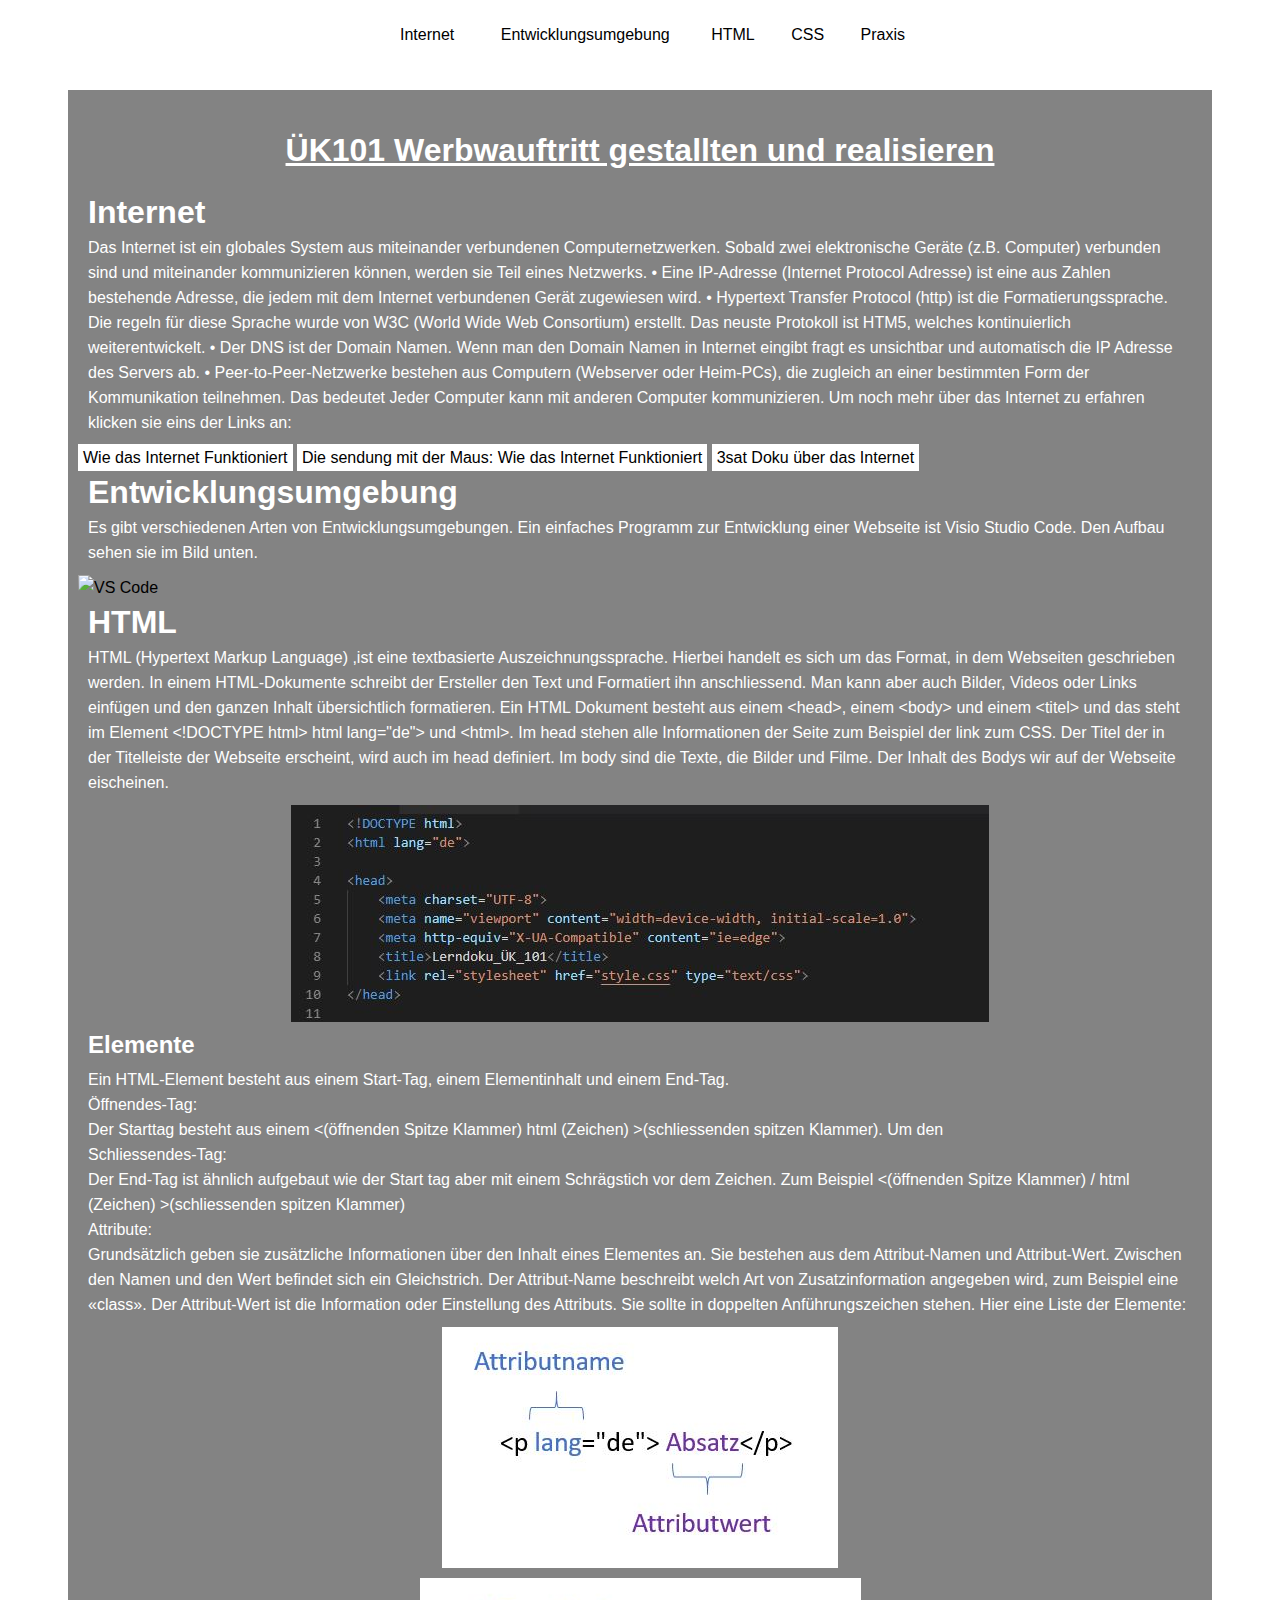
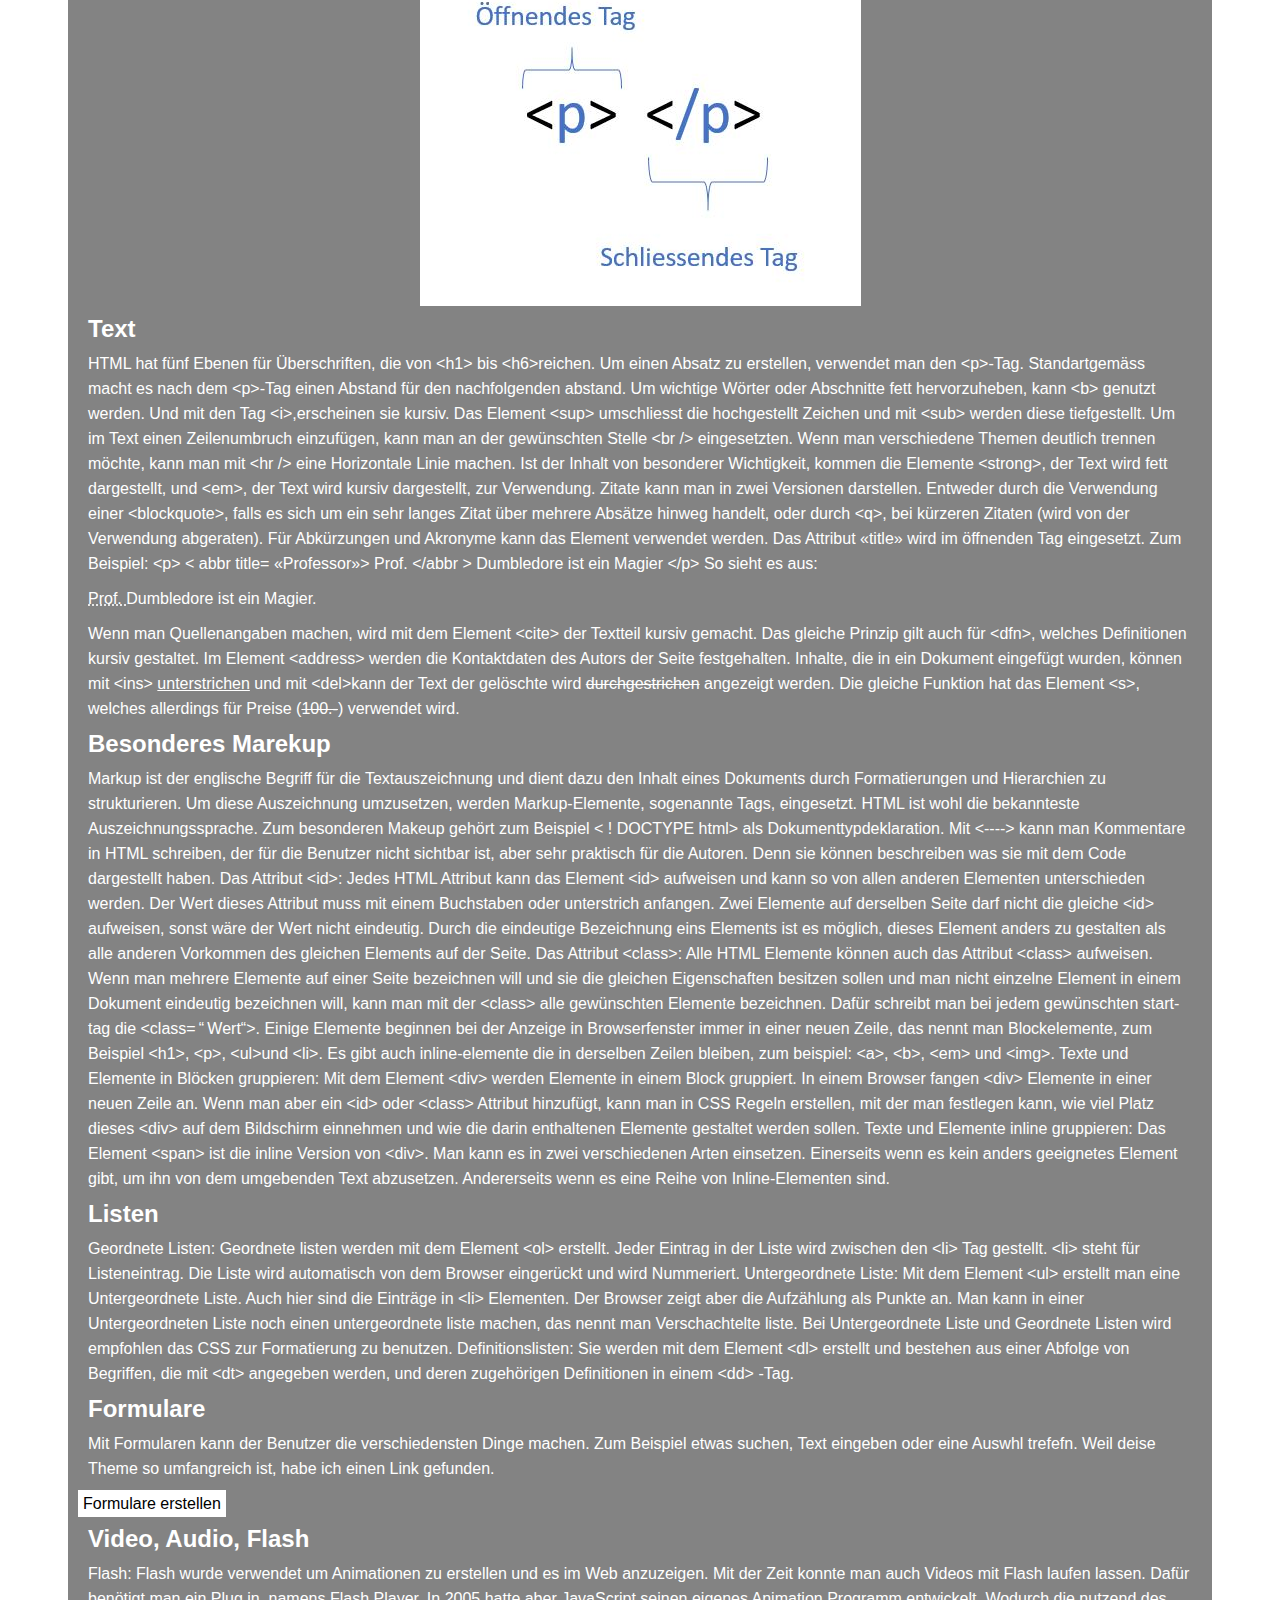
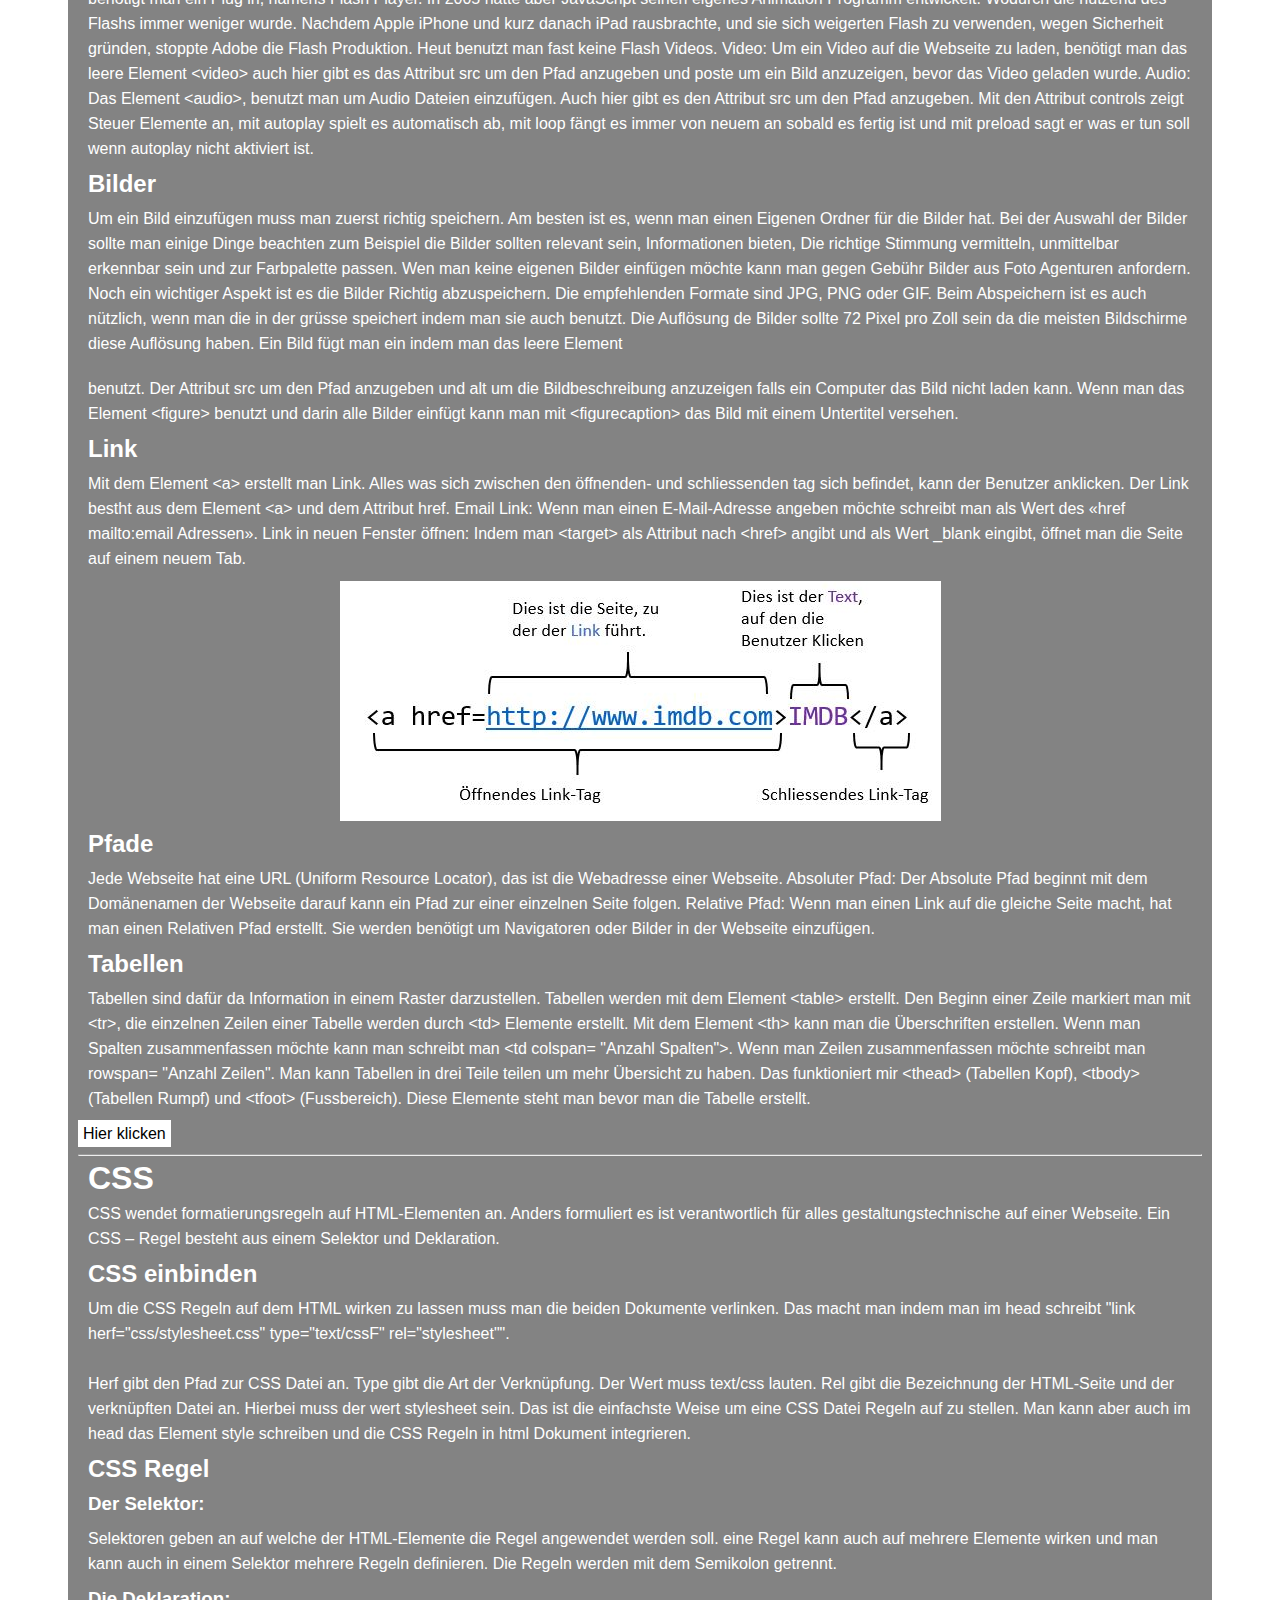
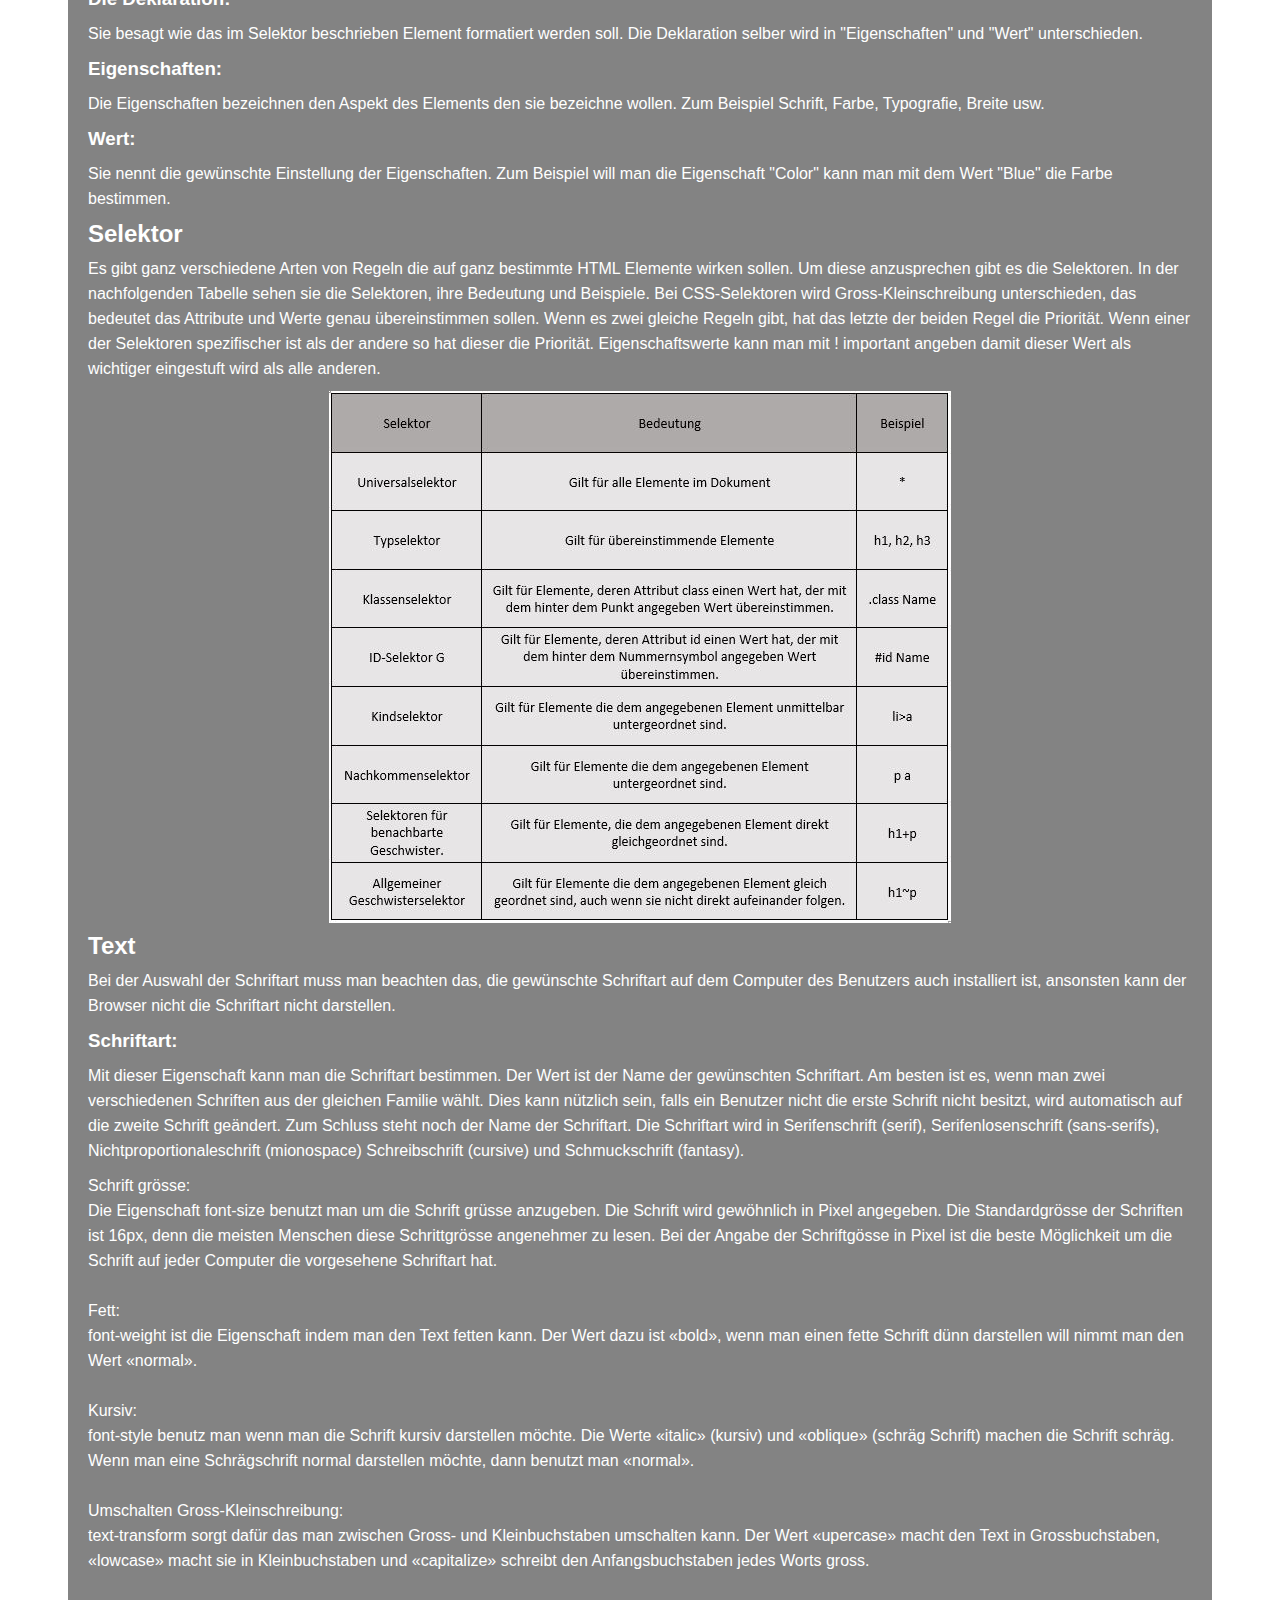
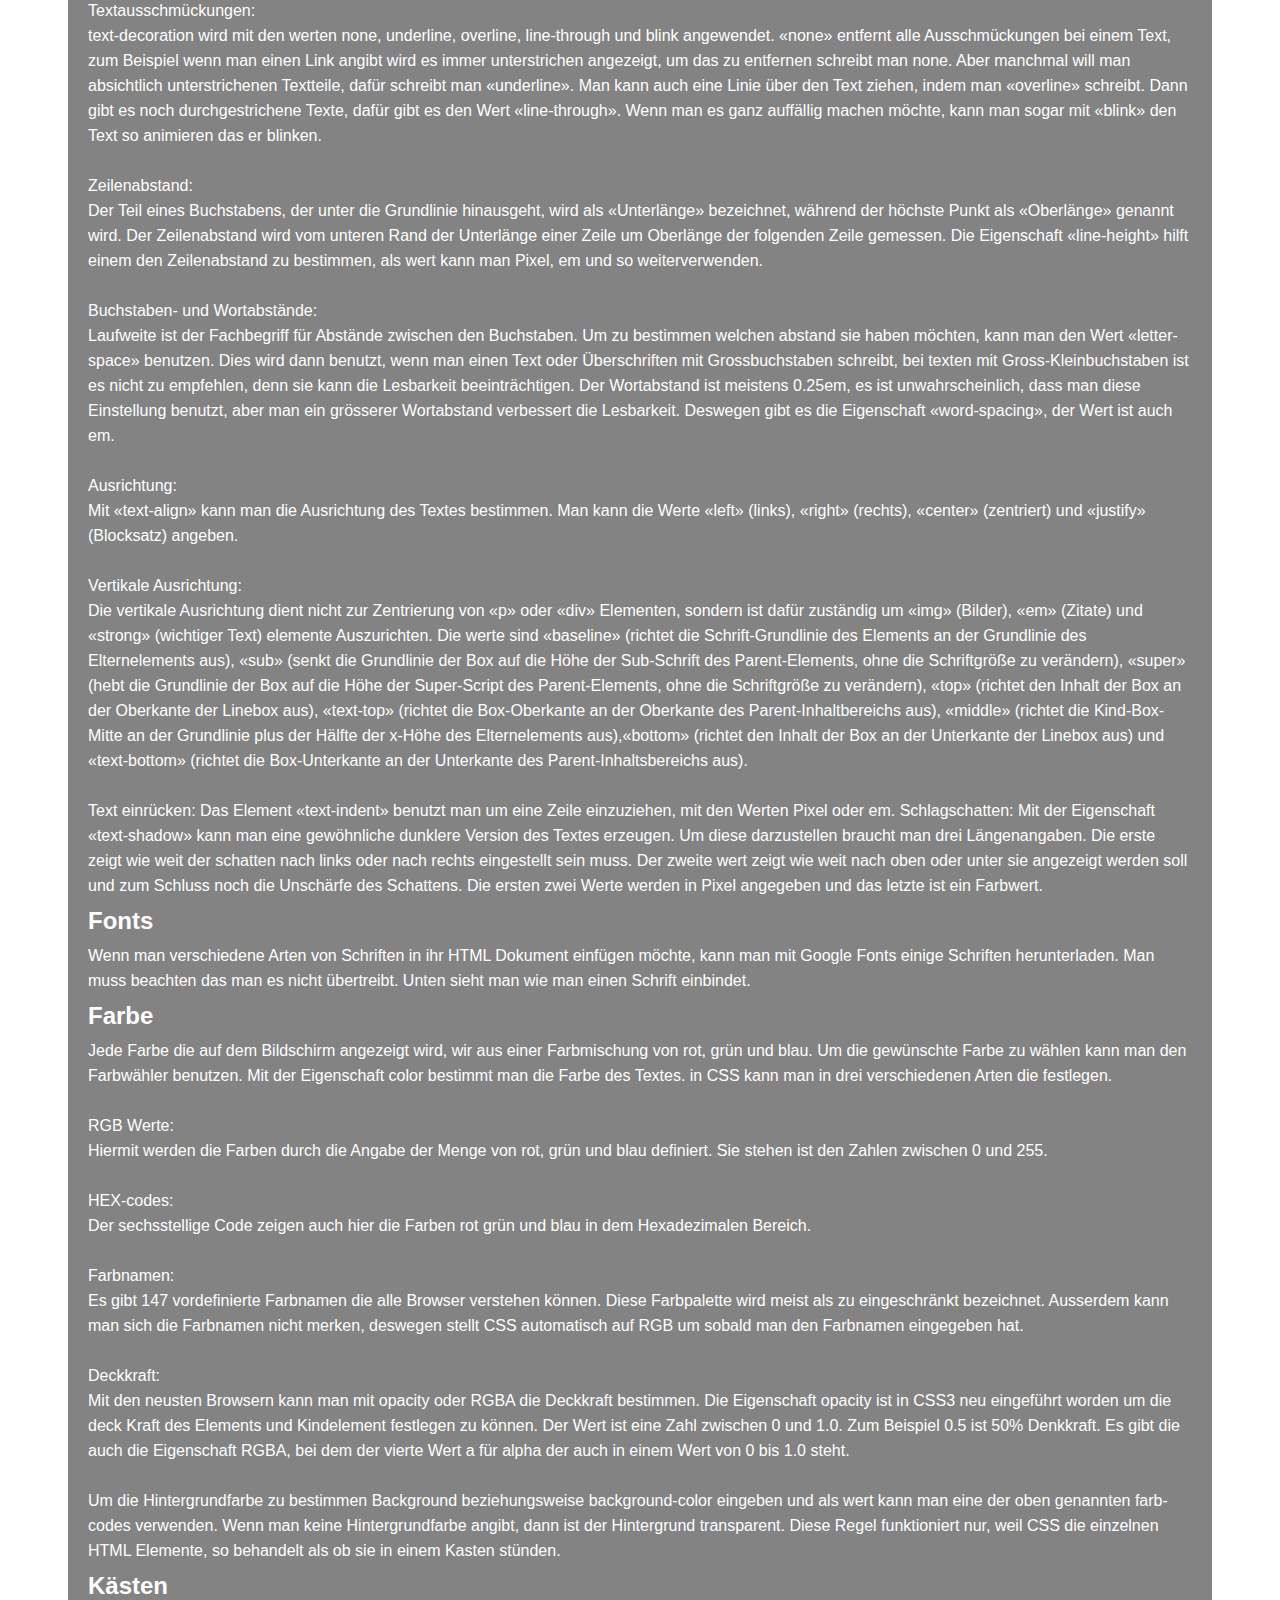
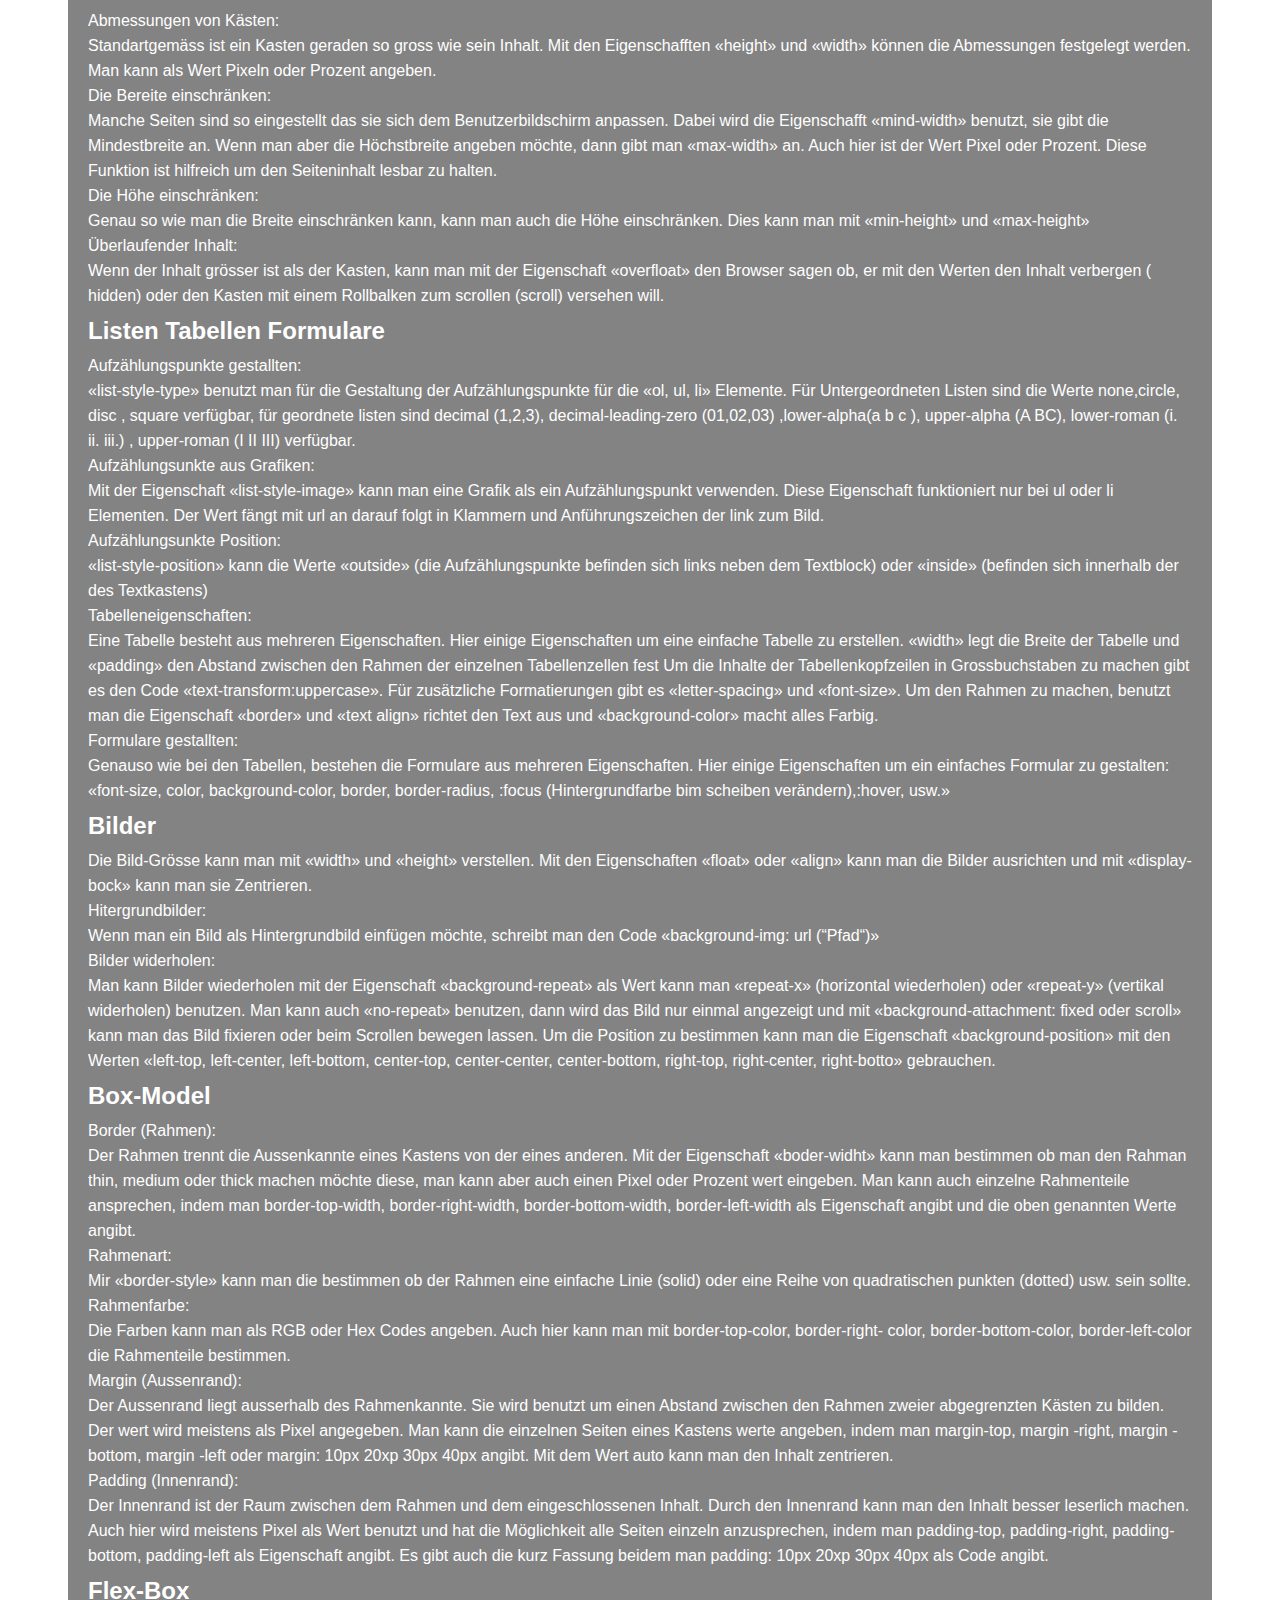
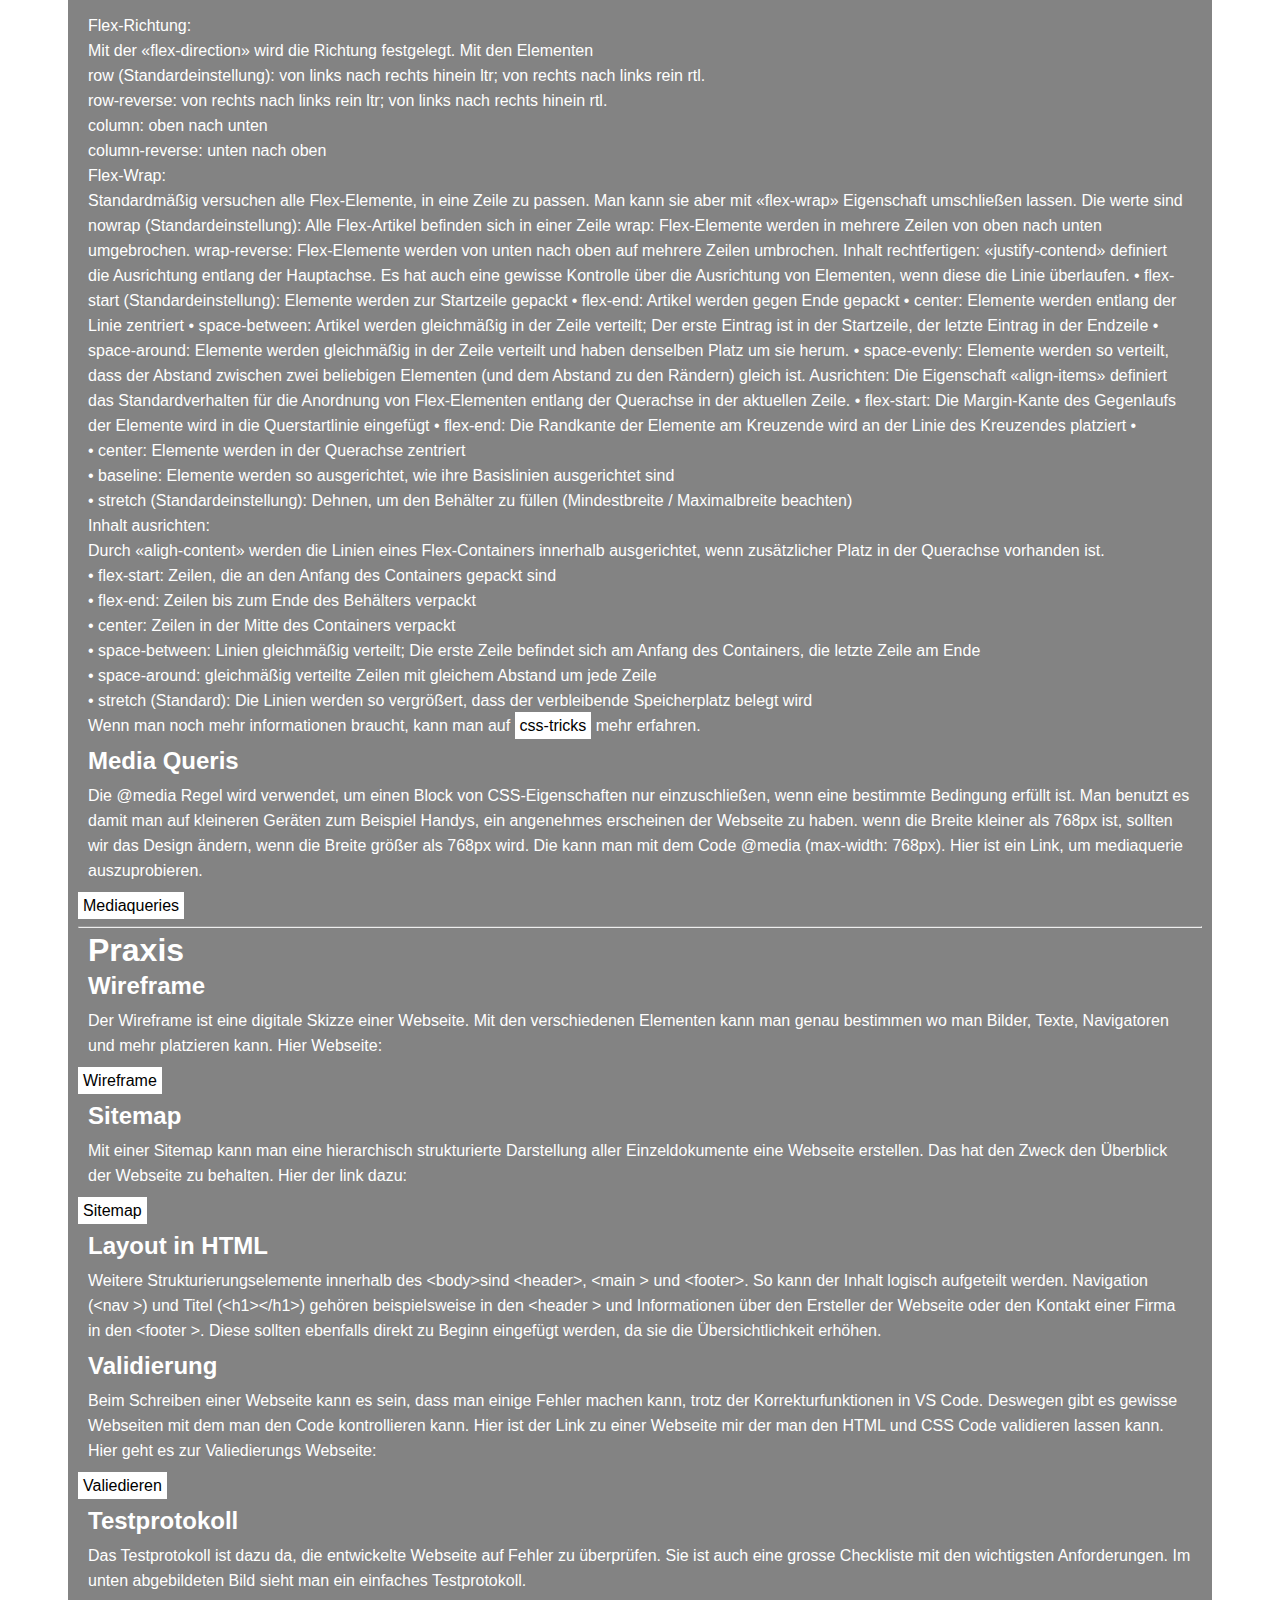
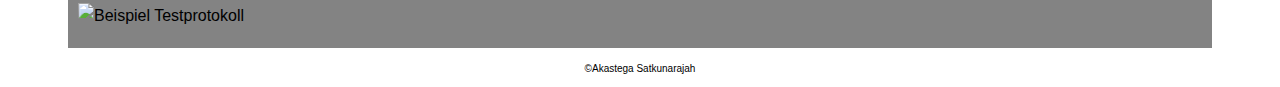
==== commit 03f8ede7: "Bilder und Links" ====
--- a/index.html
+++ b/index.html
@@ -98,7 +98,7 @@
         <p> Es gibt verschiedenen Arten von Entwicklungsumgebungen. Ein einfaches Programm zur Entwicklung einer
             Webseite
             ist Visio Studio Code. Den Aufbau sehen sie im Bild unten.</p>
-        <div id="Bilder"> <img src="bilder/vsc.JPG" alt="VS Code"></div>
+         <img src="bilder/vsc.JPG" alt="VS Code">
 
         <h1 id="html">HTML</h1>
         <p>
@@ -116,7 +116,7 @@
             body
             sind die Texte, die Bilder und Filme. Der Inhalt des Bodys wir auf der Webseite eischeinen.
         </p>
-        <div id="Bilder"><img src="bilder/html.JPG" alt="HTML:5"></div>
+        <img src="bilder/html.JPG" alt="HTML:5">
         <h2 id="elemente">Elemente</h2>
         <p>
             Ein HTML-Element besteht aus einem Start-Tag, einem Elementinhalt und einem End-Tag. <br> Öffnendes-Tag:
@@ -135,10 +135,10 @@
             Attribut-Wert
             ist die Information oder Einstellung des Attributs. Sie sollte in doppelten Anführungszeichen stehen.
             Hier eine Liste der Elemente:</p>
-        <a href="https://blnet.ch/periodic/">Elemente</a>
-
-        <div id="Bilder"><img src="bilder/Attribut.JPG" alt="Attribut"></div>
-        <div id="Bilder"><img src="bilder/Tags.JPG" alt="Attribut"></div>
+
+
+        <img src="bilder/Attribut.JPG" alt="Attribut">
+        <img src="bilder/Tags.JPG" alt="Attribut">
         <h2 id="text">Text</h2>
         <p>
             HTML hat fünf Ebenen für Überschriften, die von &lt;h1&gt; bis &lt;h6&gt;reichen. Um einen Absatz zu
@@ -301,7 +301,7 @@
             in neuen Fenster öffnen: Indem man &lt;target&gt; als Attribut nach &lt;href&gt; angibt und als Wert _blank
             eingibt,
             öffnet man die Seite auf einem neuem Tab.</p>
-        <div id="Bilder"> <img src="bilder/link_v2.JPG" alt="aufbau Link"></div>
+       <img src="bilder/link_v2.JPG" alt="aufbau Link">
 
         <h2 id="pfade">Pfade</h2>
         <p> Jede Webseite hat eine URL (Uniform Resource Locator), das ist die Webadresse einer Webseite. Absoluter
@@ -389,7 +389,7 @@
             dieser
             Wert als wichtiger eingestuft wird als alle anderen.
         </p>
-        <div id="Bilder"><img src="bilder/tabelle_css_selektoren.PNG" alt="selektoren"></div>
+      <img src="bilder/selektor.JPG" alt="Selektor liste">
         <h2 id="csstext">Text</h2>
         <p>
             Bei der Auswahl der Schriftart muss man beachten das, die gewünschte Schriftart auf dem Computer des
@@ -750,7 +750,7 @@
         <p>Das Testprotokoll ist dazu da, die entwickelte Webseite auf Fehler zu überprüfen. Sie ist auch eine grosse
             Checkliste
             mit den wichtigsten Anforderungen. Im unten abgebildeten Bild sieht man ein einfaches Testprotokoll.</p>
-        <div id="Bilder"> <img src="bilder/testprotokoll.JPG" alt="Beispiel Testprotokoll"> </div>
+       <img src="bilder/testprotokoll.JPG" alt="Beispiel Testprotokoll">
     </main>
 
     <footer>
--- a/style.css
+++ b/style.css
@@ -78,8 +78,8 @@
 
 header{
   background: white;
+  position: fixed;
   text-align: center;
-  position: fixed;
   top: 0px;
   left: 0px;
   margin: 0px;
@@ -108,4 +108,17 @@
 h1, h2, p, h3{
   margin:10px;
   color: white;
+}
+
+/*link*/
+a
+{
+  background-color: white;
+  color: rgb(0, 0, 0);
+  padding: 5px;
+}
+
+img{
+  display: block;
+  margin: 10px auto;
 }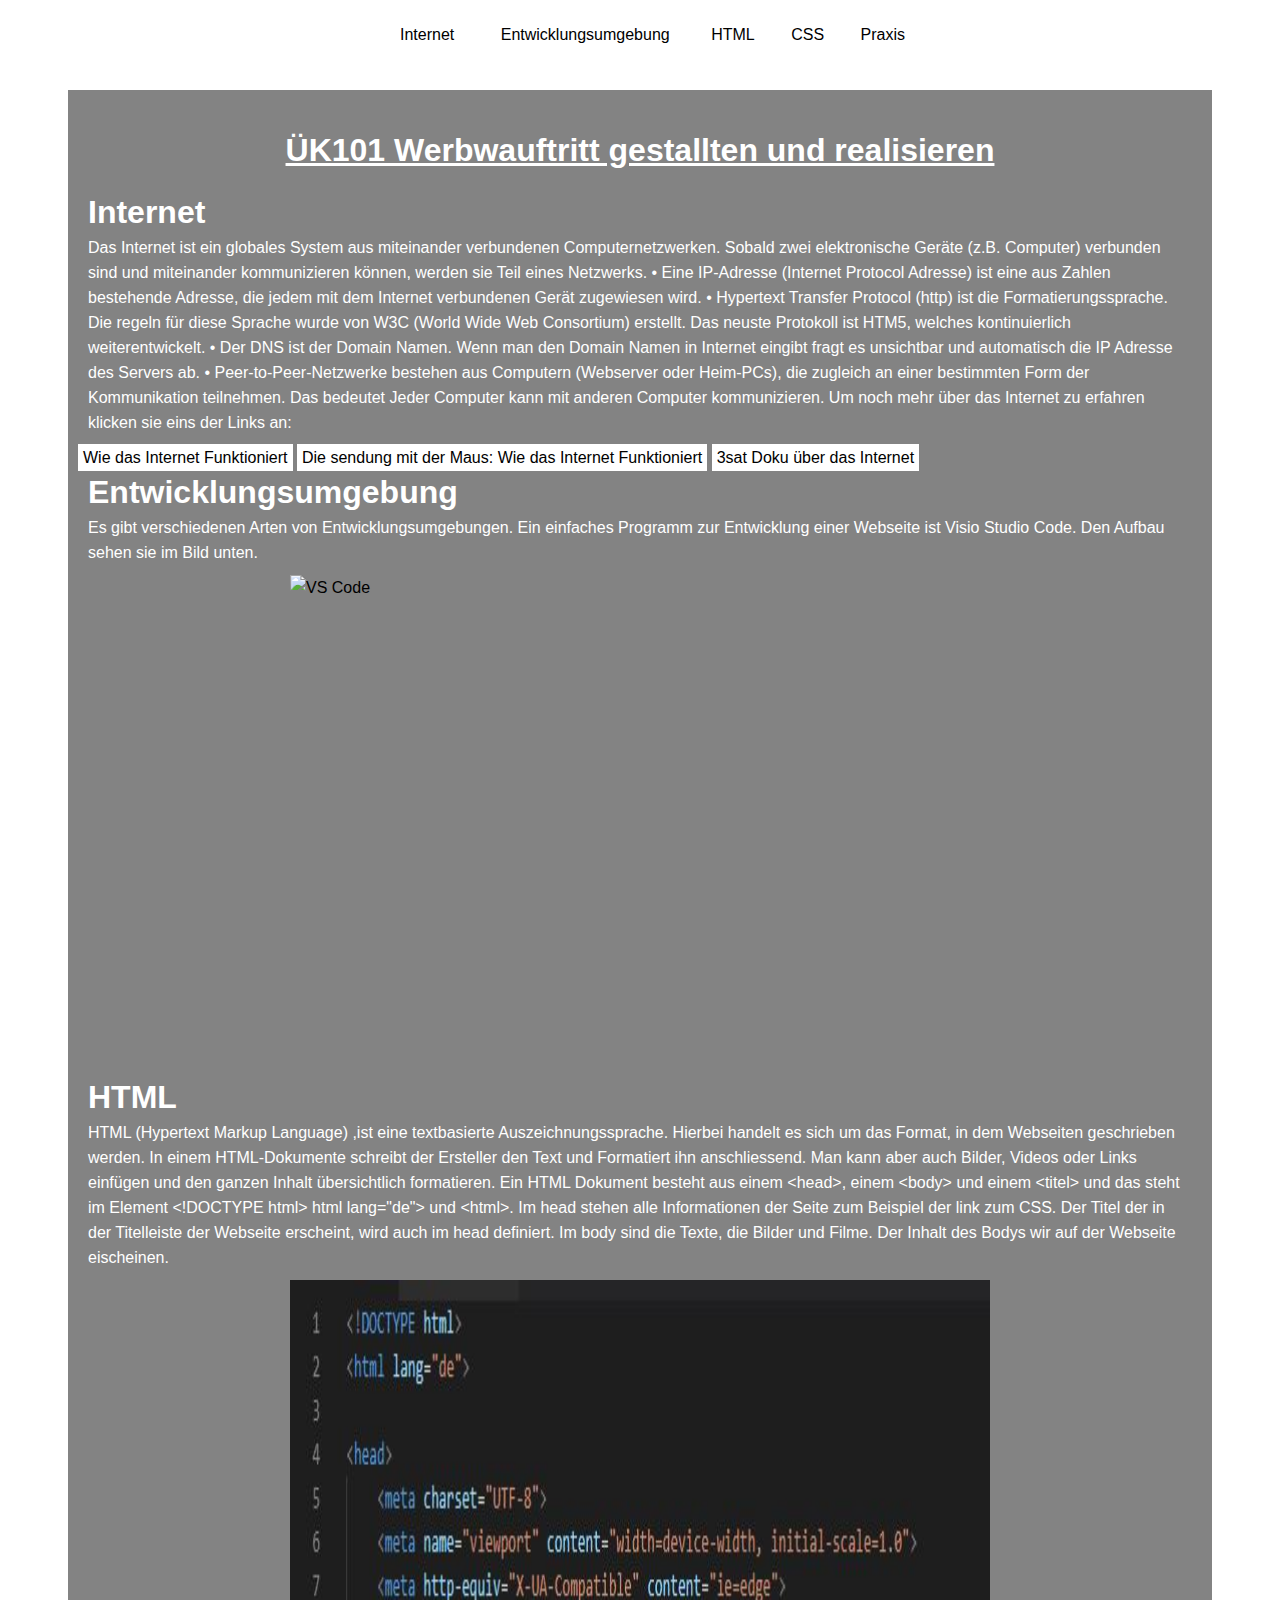
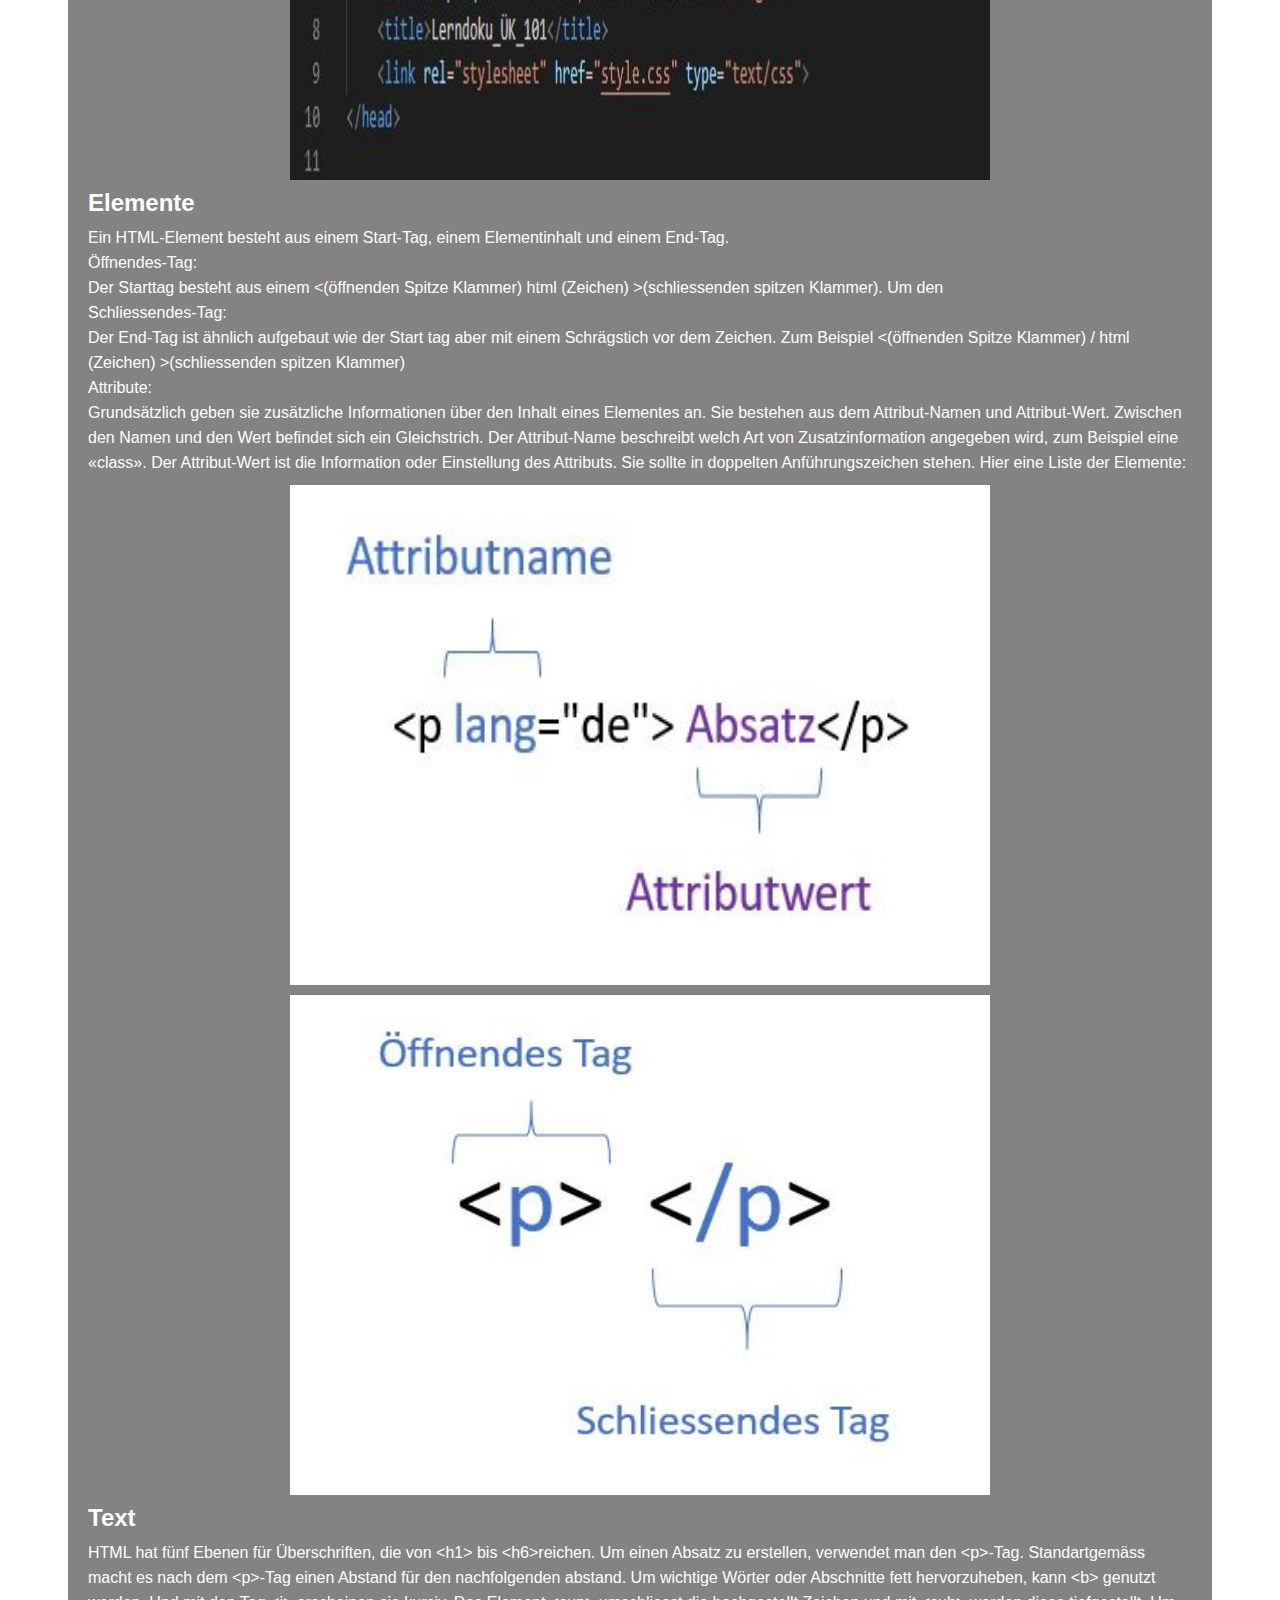
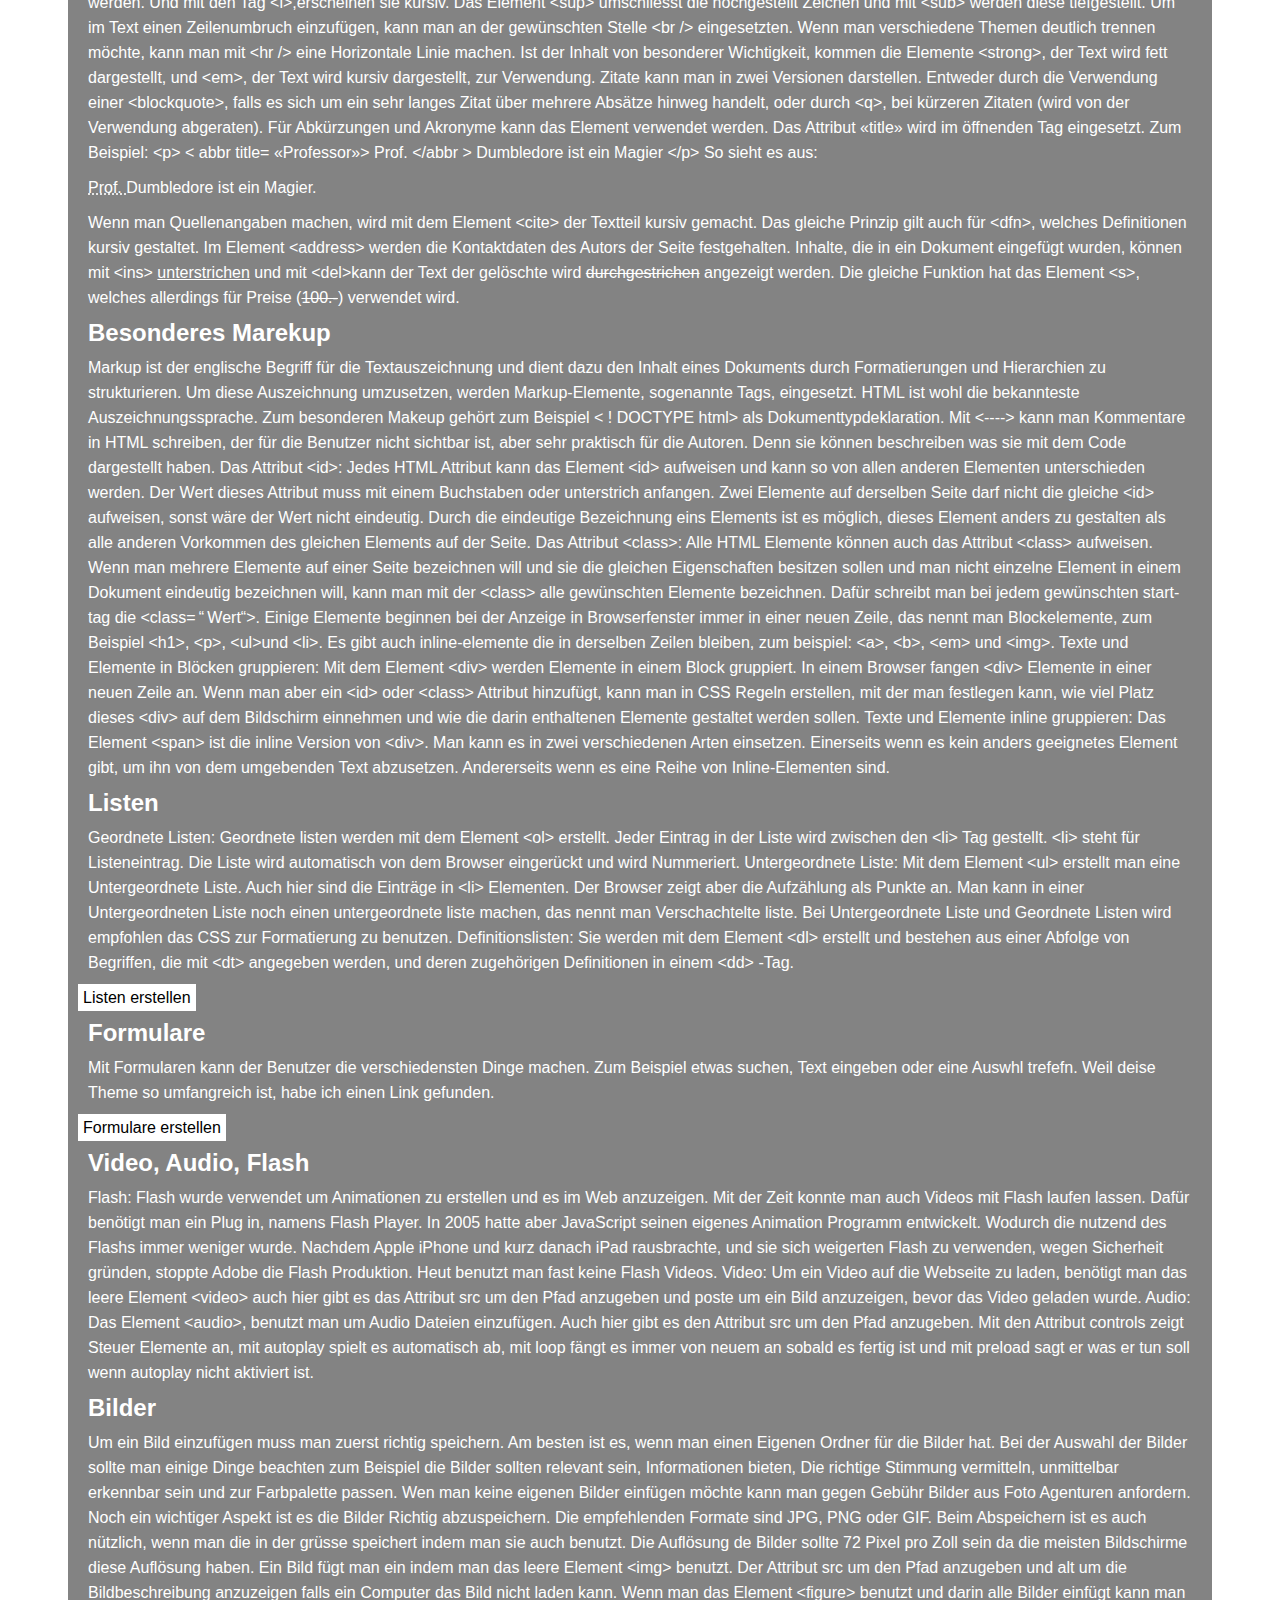
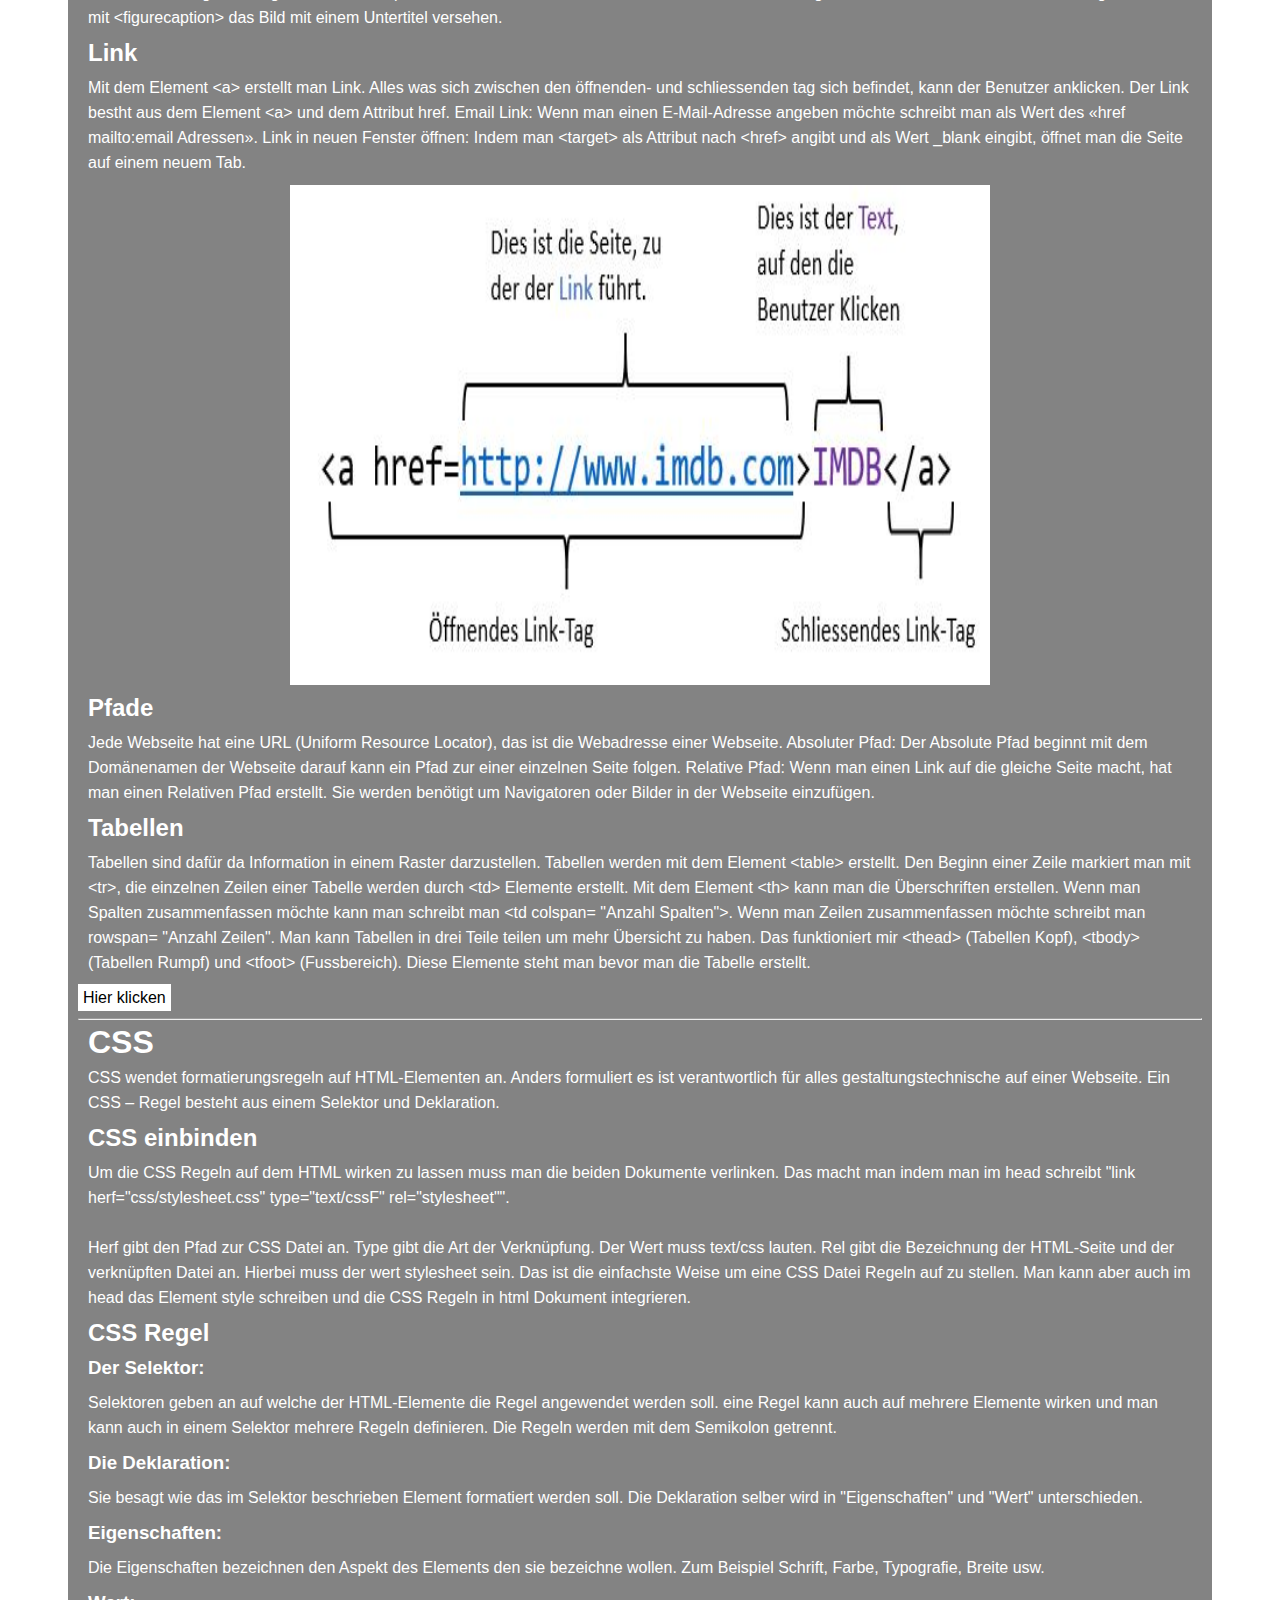
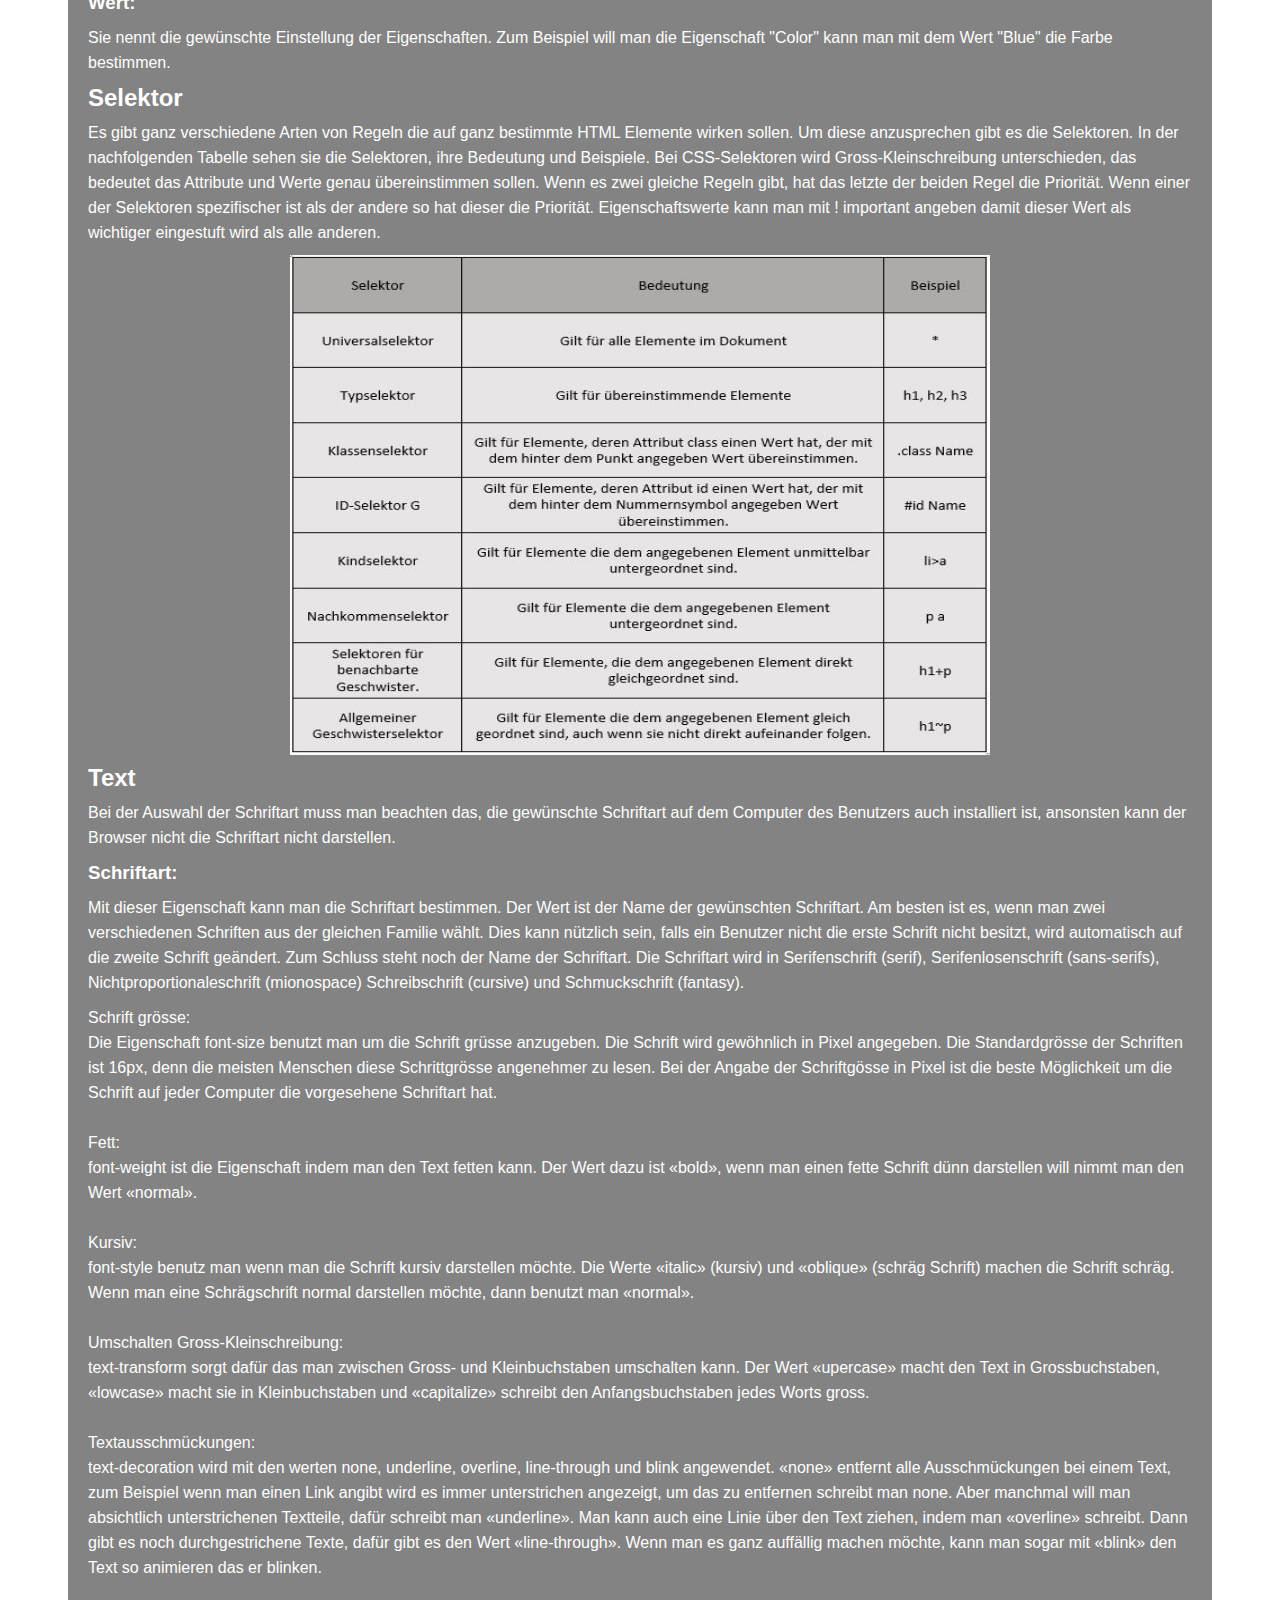
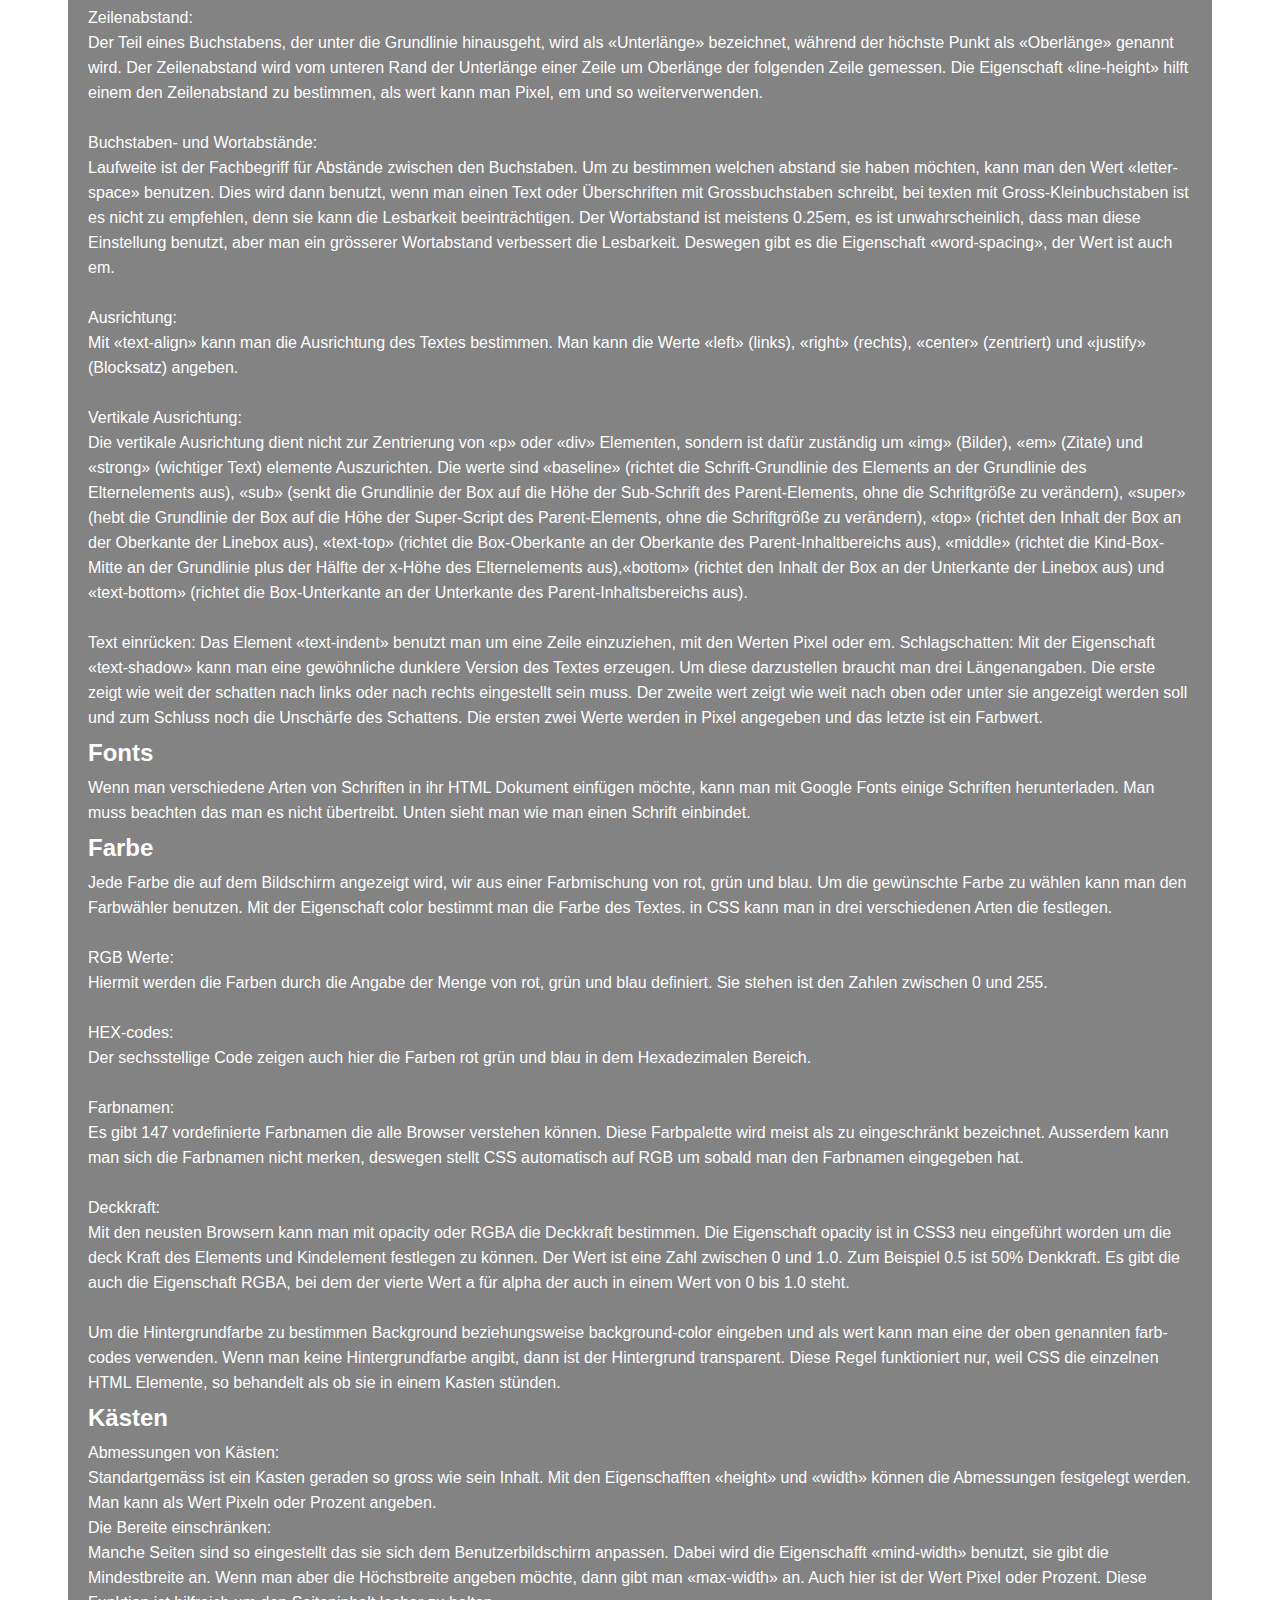
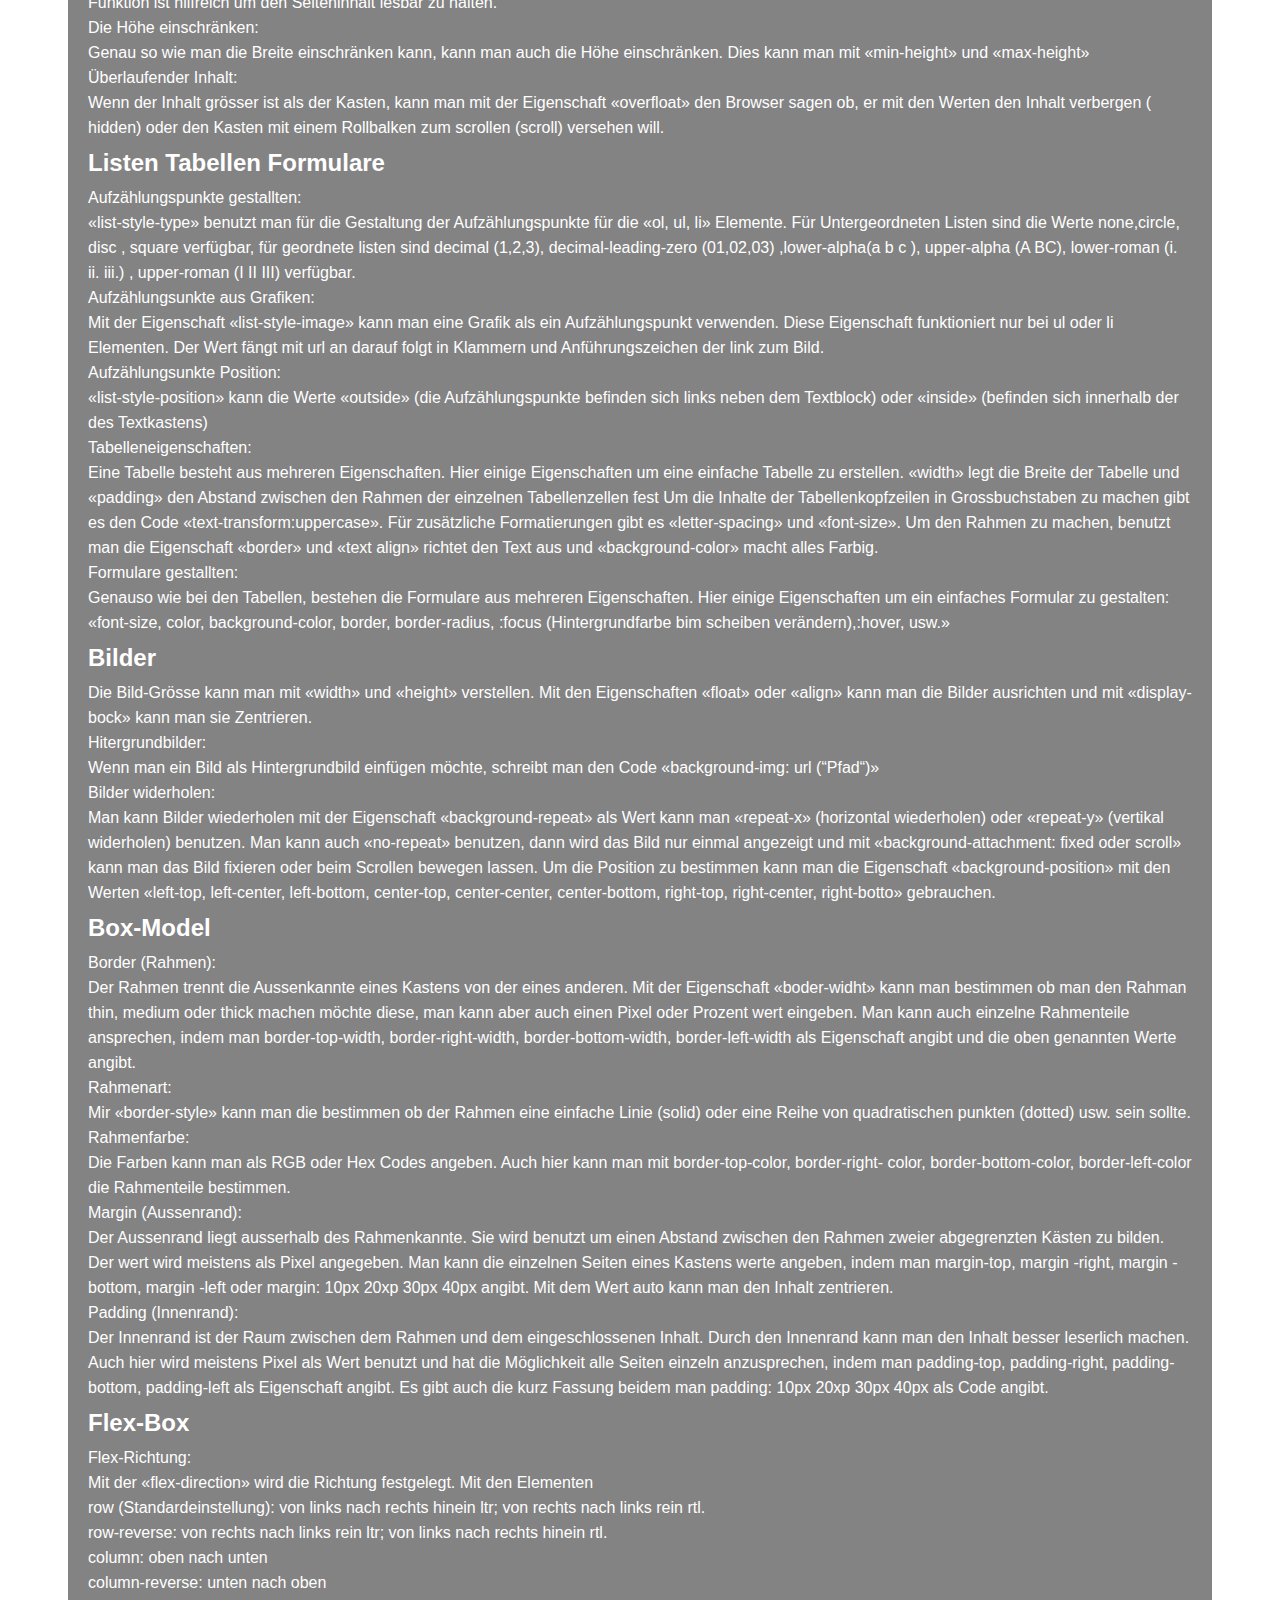
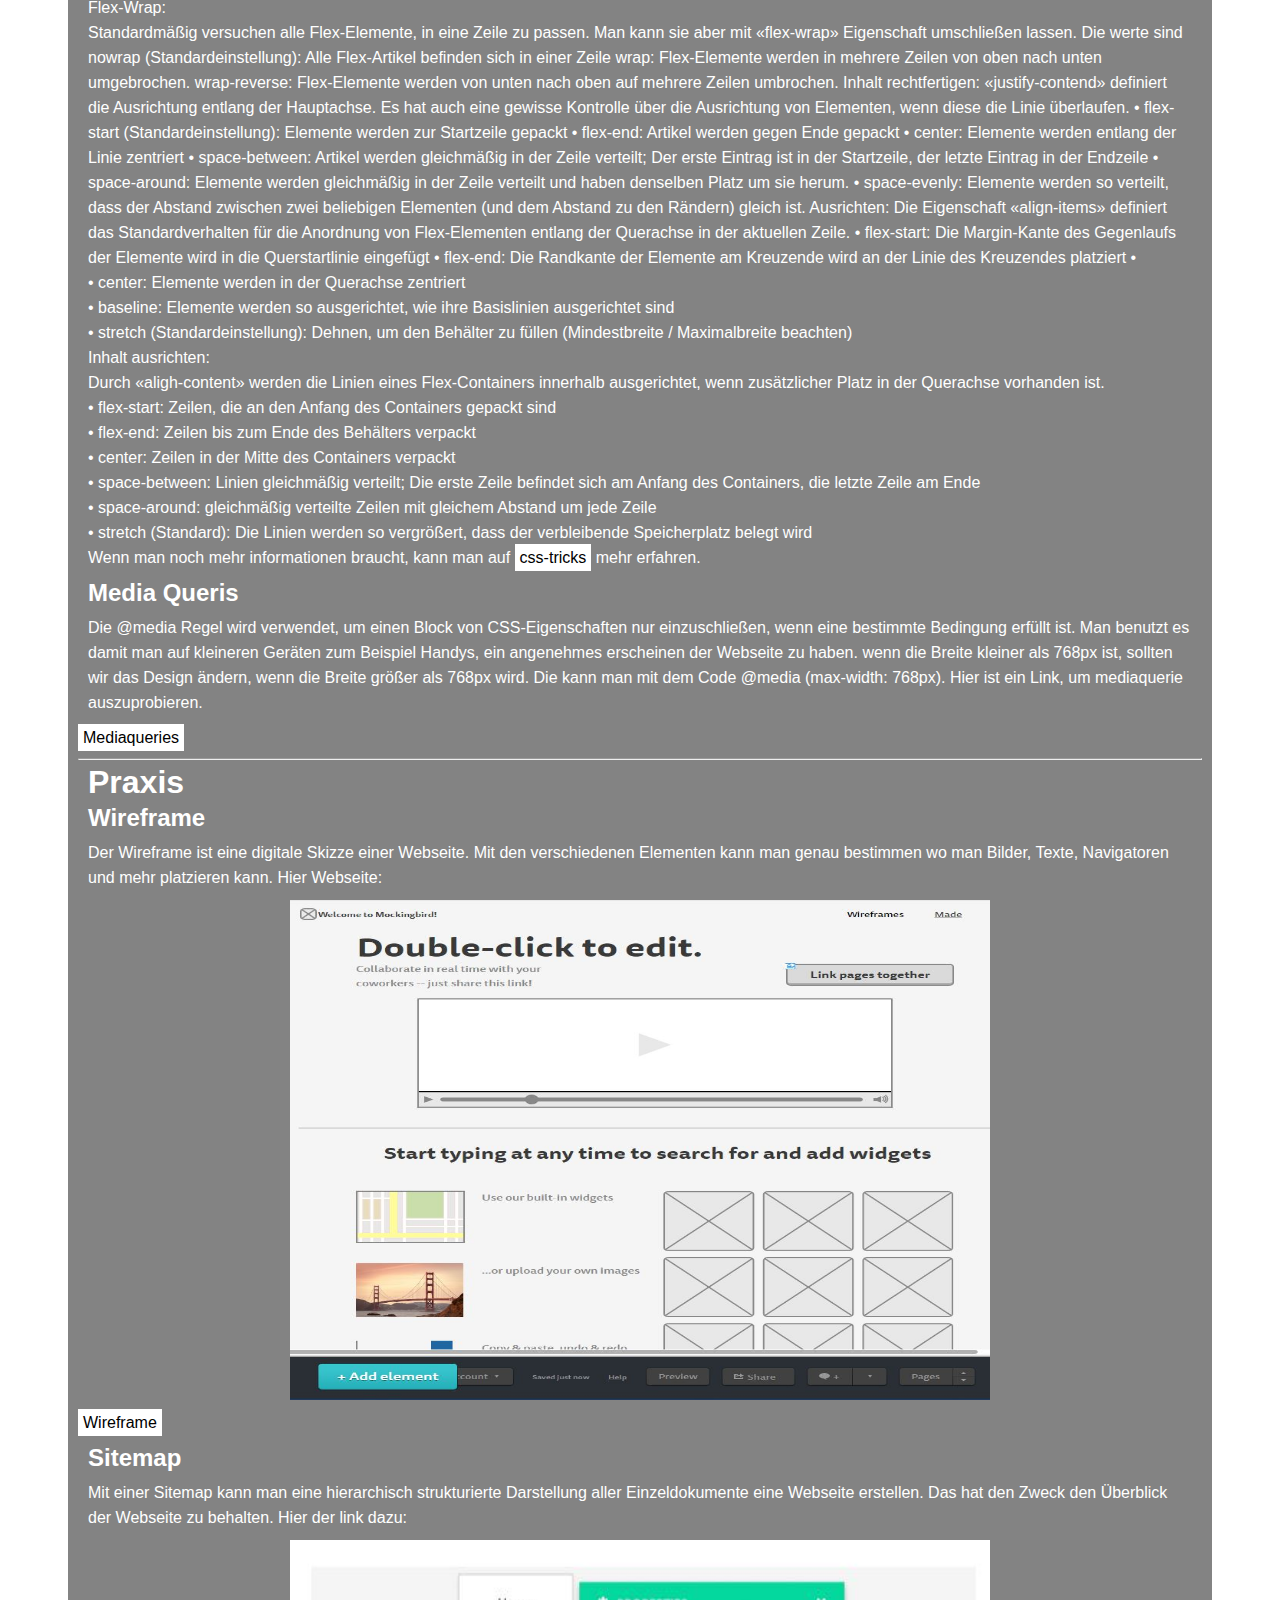
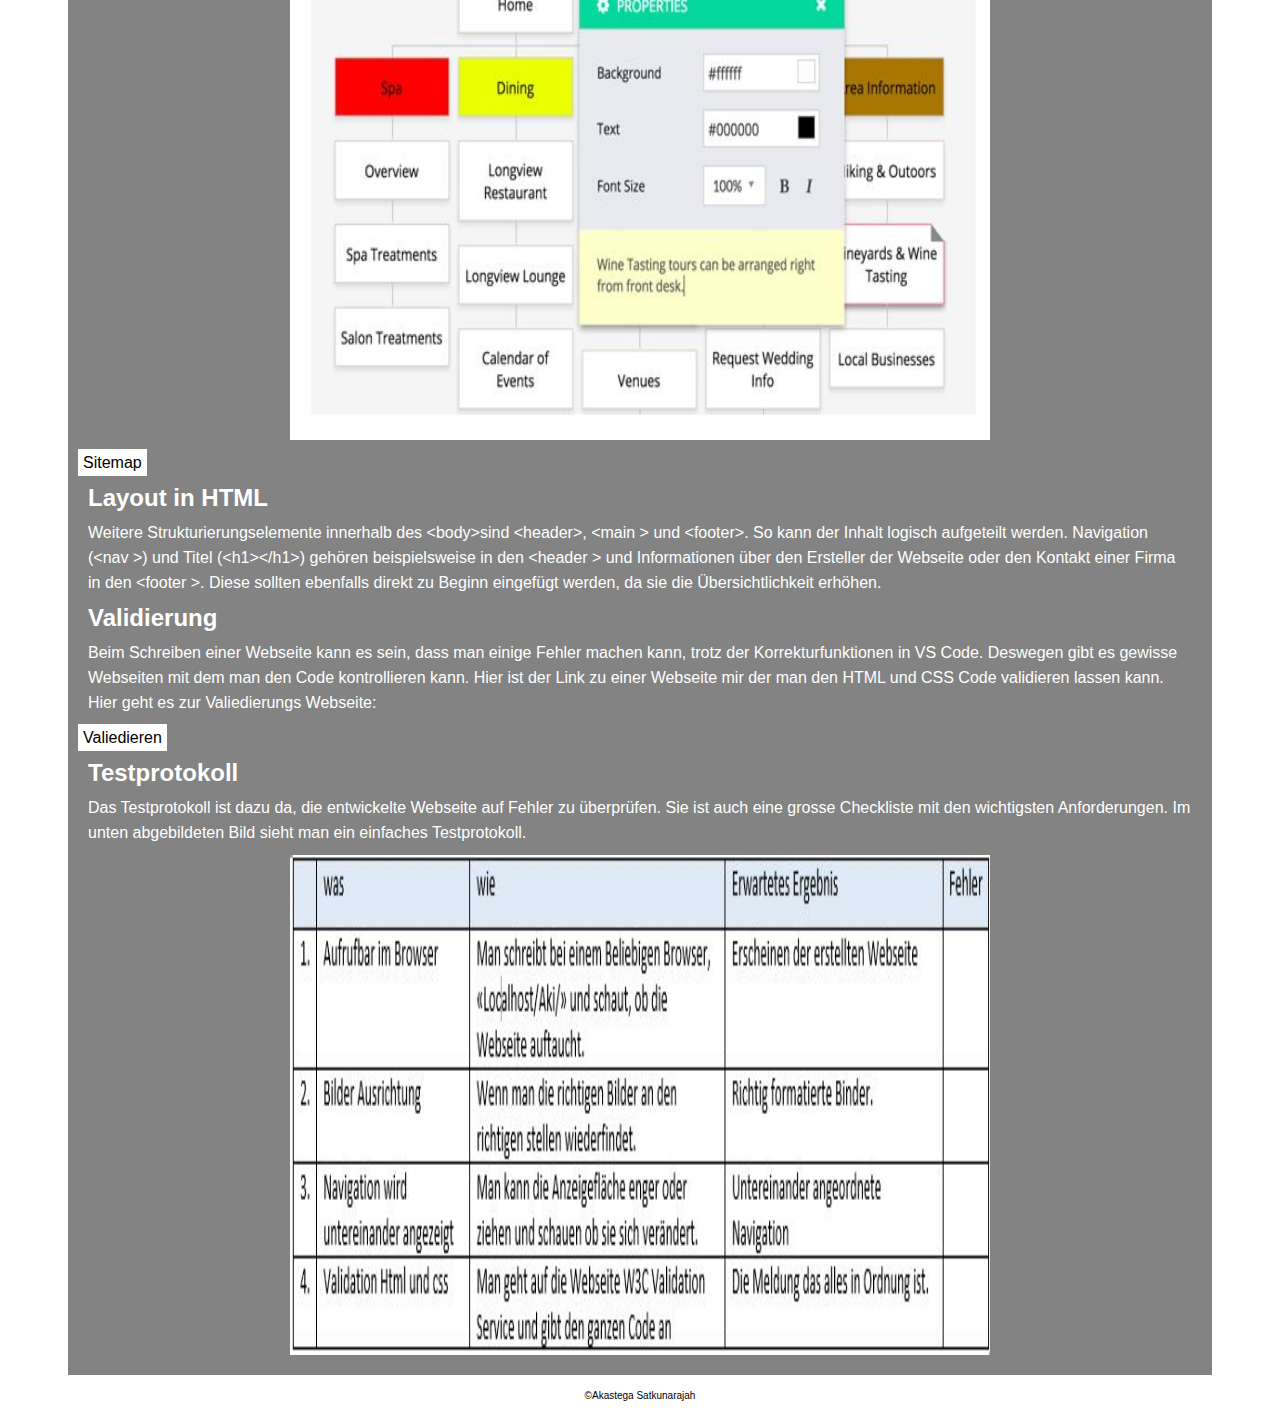
==== commit ec7efb41: "ük101-Lerndokumentation" ====
--- a/index.html
+++ b/index.html
@@ -90,15 +90,15 @@
             Um noch mehr über das Internet zu erfahren klicken sie eins der Links an:
         </p>
 
-        <a href="https://www.blnet.ch/wp-content/uploads/2016/10/101-01-Wie_funktioniert_das_Internet.pdf">Wie das
+        <a href="https://www.blnet.ch/wp-content/uploads/2016/10/101-01-Wie_funktioniert_das_Internet.pdf"target="_blank">Wie das
             Internet Funktioniert</a>
-        <a href="https://www.youtube.com/watch?v=8PNRrOGJqUI">Die sendung mit der Maus: Wie das Internet Funktioniert</a>
-        <a href="https://www.youtube.com/watch?v=UY_sTRzy8xc">3sat Doku über das Internet</a>
+        <a href="https://www.youtube.com/watch?v=8PNRrOGJqUI"target="_blank">Die sendung mit der Maus: Wie das Internet Funktioniert</a>
+        <a href="https://www.youtube.com/watch?v=UY_sTRzy8xc"target="_blank">3sat Doku über das Internet</a>
         <h1 id="entwicklungsumgebung">Entwicklungsumgebung</h1>
         <p> Es gibt verschiedenen Arten von Entwicklungsumgebungen. Ein einfaches Programm zur Entwicklung einer
             Webseite
             ist Visio Studio Code. Den Aufbau sehen sie im Bild unten.</p>
-         <img src="bilder/vsc.JPG" alt="VS Code">
+        <img src="bilder/vsc.JPG" alt="VS Code">
 
         <h1 id="html">HTML</h1>
         <p>
@@ -244,10 +244,11 @@
             &lt;dt&gt;
             angegeben werden, und deren zugehörigen Definitionen in einem &lt;dd&gt; -Tag.
         </p>
+        <a href="https://www.w3schools.com/html/html_lists.asp">Listen erstellen</a>
         <h2 id="formulare">Formulare</h2>
         <p>Mit Formularen kann der Benutzer die verschiedensten Dinge machen. Zum Beispiel etwas suchen, Text eingeben
             oder eine Auswhl trefefn. Weil deise Theme so umfangreich ist, habe ich einen Link gefunden.</p>
-            <a href="https://www.w3schools.com/html/html_forms.asp">Formulare erstellen</a>
+        <a href="https://www.w3schools.com/html/html_forms.asp" target="_blank">Formulare erstellen</a>
         <h2 id="video">Video, Audio, Flash</h2>
         <p> Flash: Flash wurde verwendet um Animationen zu erstellen und es im Web anzuzeigen. Mit der Zeit konnte man
             auch
@@ -284,7 +285,7 @@
             benutzt.
             Die Auflösung de Bilder sollte 72 Pixel pro Zoll sein da die meisten Bildschirme diese Auflösung haben. Ein
             Bild
-            fügt man ein indem man das leere Element <img> benutzt. Der Attribut src um den Pfad anzugeben und alt um
+            fügt man ein indem man das leere Element  &lt;img&gt; benutzt. Der Attribut src um den Pfad anzugeben und alt um
             die
             Bildbeschreibung anzuzeigen falls ein Computer das Bild nicht laden kann. Wenn man das Element
             &lt;figure&gt;
@@ -301,7 +302,7 @@
             in neuen Fenster öffnen: Indem man &lt;target&gt; als Attribut nach &lt;href&gt; angibt und als Wert _blank
             eingibt,
             öffnet man die Seite auf einem neuem Tab.</p>
-       <img src="bilder/link_v2.JPG" alt="aufbau Link">
+        <img src="bilder/link_v2.JPG" alt="aufbau Link">
 
         <h2 id="pfade">Pfade</h2>
         <p> Jede Webseite hat eine URL (Uniform Resource Locator), das ist die Webadresse einer Webseite. Absoluter
@@ -327,7 +328,7 @@
             (Fussbereich).
             Diese Elemente steht man bevor man die Tabelle erstellt.
         </p>
-        <a href="https://www.w3schools.com/tags/tag_table.asp">Hier klicken</a>
+        <a href="https://www.w3schools.com/tags/tag_table.asp" target="_blank">Hier klicken</a>
         <hr>
         <H1 id="css">CSS</H1>
         <p>CSS wendet formatierungsregeln auf HTML-Elementen an. Anders formuliert es ist verantwortlich für alles
@@ -389,7 +390,7 @@
             dieser
             Wert als wichtiger eingestuft wird als alle anderen.
         </p>
-      <img src="bilder/selektor.JPG" alt="Selektor liste">
+        <img src="bilder/selektor.JPG" alt="Selektor liste">
         <h2 id="csstext">Text</h2>
         <p>
             Bei der Auswahl der Schriftart muss man beachten das, die gewünschte Schriftart auf dem Computer des
@@ -700,7 +701,7 @@
             space-around: gleichmäßig verteilte Zeilen mit gleichem Abstand um jede Zeile<br> • stretch (Standard): Die
             Linien
             werden so vergrößert, dass der verbleibende Speicherplatz belegt wird<br>
-            Wenn man noch mehr informationen braucht, kann man auf <a href="https://css-tricks.com/snippets/css/a-guide-to-flexbox/">css-tricks</a>
+            Wenn man noch mehr informationen braucht, kann man auf <a href="https://css-tricks.com/snippets/css/a-guide-to-flexbox/"target="_blank">css-tricks</a>
             mehr erfahren.
         </p>
         <h2 id="mediaqueries">Media Queris</h2>
@@ -714,19 +715,21 @@
             wird. Die kann man mit dem Code @media (max-width: 768px). Hier ist ein Link, um mediaquerie<br>
             auszuprobieren.
         </p>
-        <a href="https://www.w3schools.com/css/css_rwd_intro.asp">Mediaqueries</a>
+        <a href="https://www.w3schools.com/css/css_rwd_intro.asp" target="_blank">Mediaqueries</a>
         <hr>
         <h1 id="praxis">Praxis</h1>
         <h2 id="wireframe">Wireframe</h2>
         <p>Der Wireframe ist eine digitale Skizze einer Webseite. Mit den verschiedenen Elementen kann man genau
             bestimmen
-            wo man Bilder, Texte, Navigatoren und mehr platzieren kann. Hier Webseite: </p>
-        <a href="https://www.gomockingbird.com/home">Wireframe</a>
+            wo man Bilder, Texte, Navigatoren und mehr platzieren kann. Hier Webseite: 
+        </p> <img src="bilder/wirefrmae.JPG" alt="Wireframe">
+        <a href="https://www.gomockingbird.com/home" target="_blank">Wireframe</a>
         <h2 id="sitemap">Sitemap</h2>
         <p>Mit einer Sitemap kann man eine hierarchisch strukturierte Darstellung aller Einzeldokumente eine Webseite
             erstellen.
             Das hat den Zweck den Überblick der Webseite zu behalten. Hier der link dazu:</p>
-        <a href="https://www.gloomaps.com/">Sitemap</a>
+        <img src="bilder/sitemap.JPG" alt="sitemap">
+            <a href="https://www.gloomaps.com/" target="_blank"> Sitemap</a>
         <h2 id="layout">Layout in HTML</h2>
         <p>Weitere Strukturierungselemente innerhalb des &lt;body&gt;sind &lt;header&gt;, &lt;main &gt; und
             &lt;footer&gt;.
@@ -745,12 +748,13 @@
             zu
             einer Webseite mir der man den HTML und CSS Code validieren lassen kann. Hier geht es zur Valiedierungs
             Webseite: </p>
-        <a href="https://validator.w3.org/">Valiedieren</a>
+        <a href="https://validator.w3.org/" target="_blank"> Valiedieren </a>
+ 
         <h2 id="testprotokoll">Testprotokoll</h2>
         <p>Das Testprotokoll ist dazu da, die entwickelte Webseite auf Fehler zu überprüfen. Sie ist auch eine grosse
             Checkliste
             mit den wichtigsten Anforderungen. Im unten abgebildeten Bild sieht man ein einfaches Testprotokoll.</p>
-       <img src="bilder/testprotokoll.JPG" alt="Beispiel Testprotokoll">
+        <img src="bilder/testprotokoll.JPG" alt="Beispiel Testprotokoll">
     </main>
 
     <footer>
--- a/style.css
+++ b/style.css
@@ -121,4 +121,6 @@
 img{
   display: block;
   margin: 10px auto;
+  width: 700px;
+  height: 500px;
 }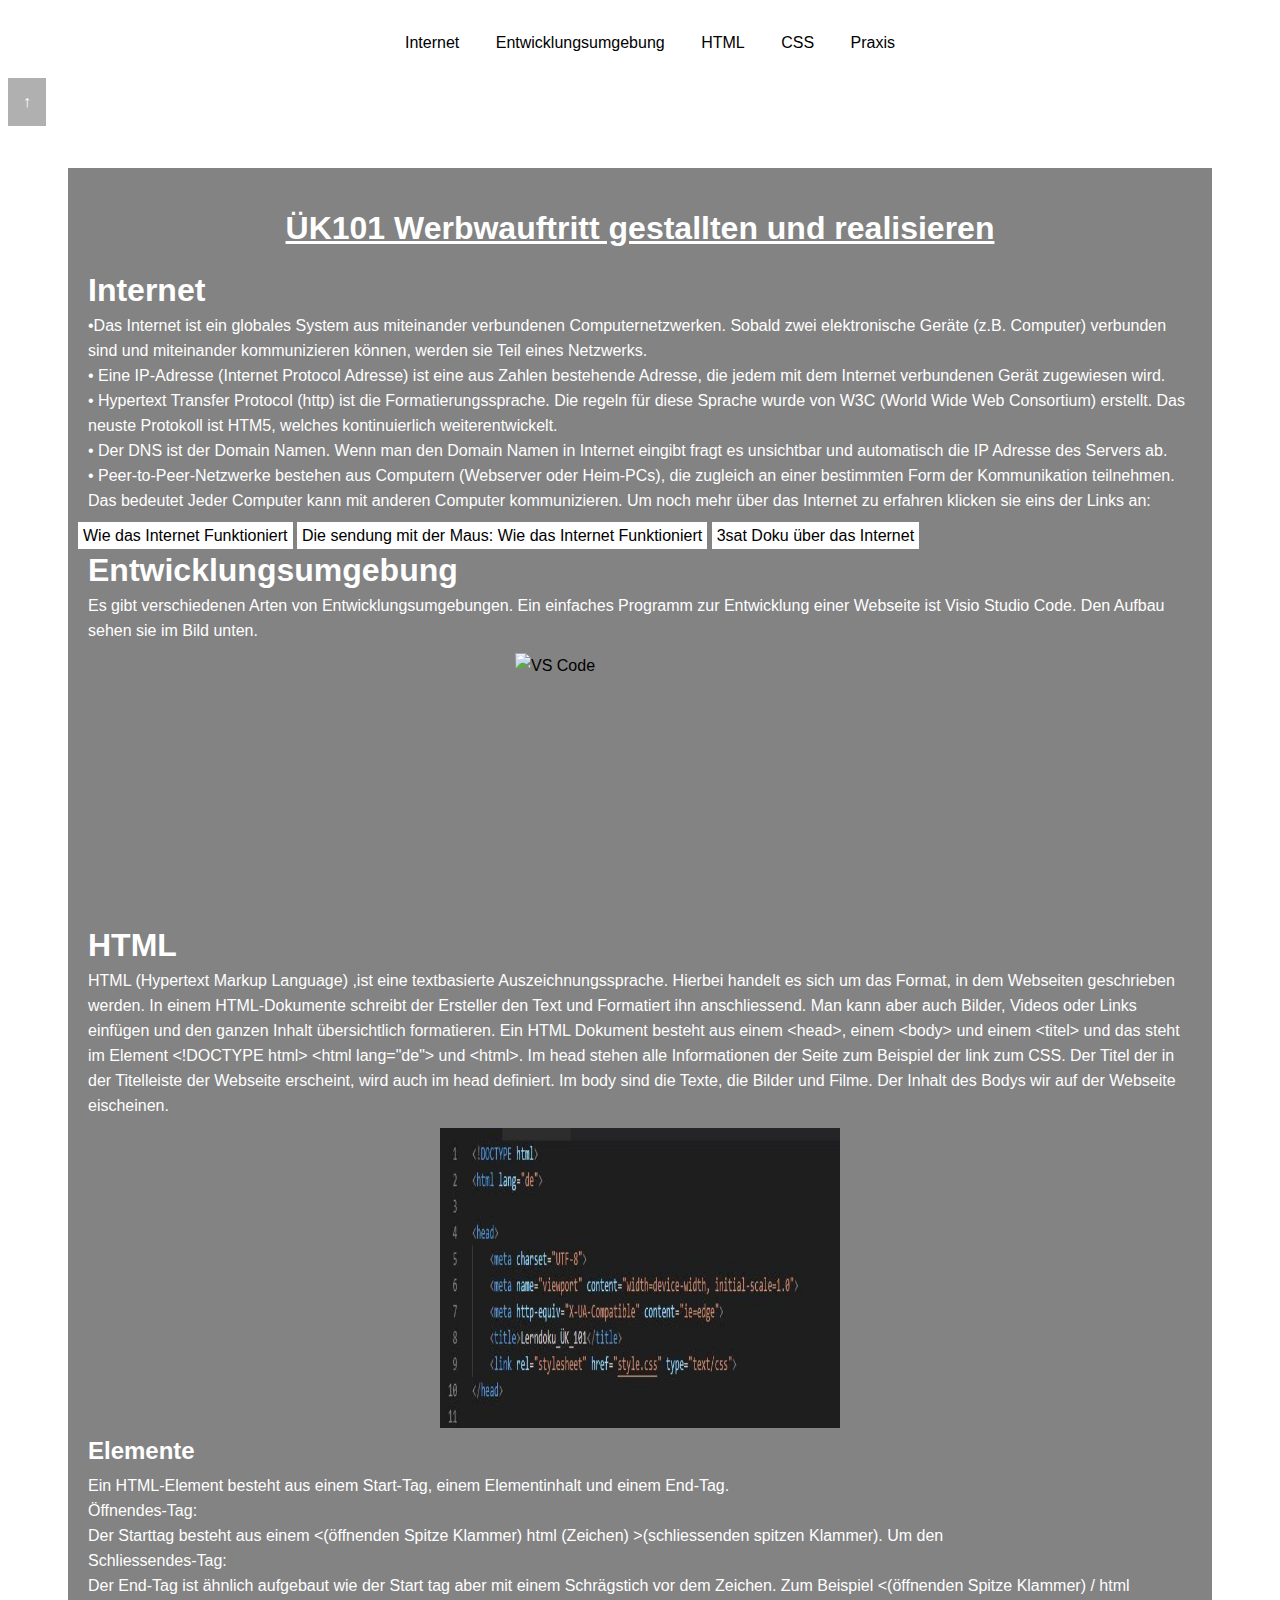
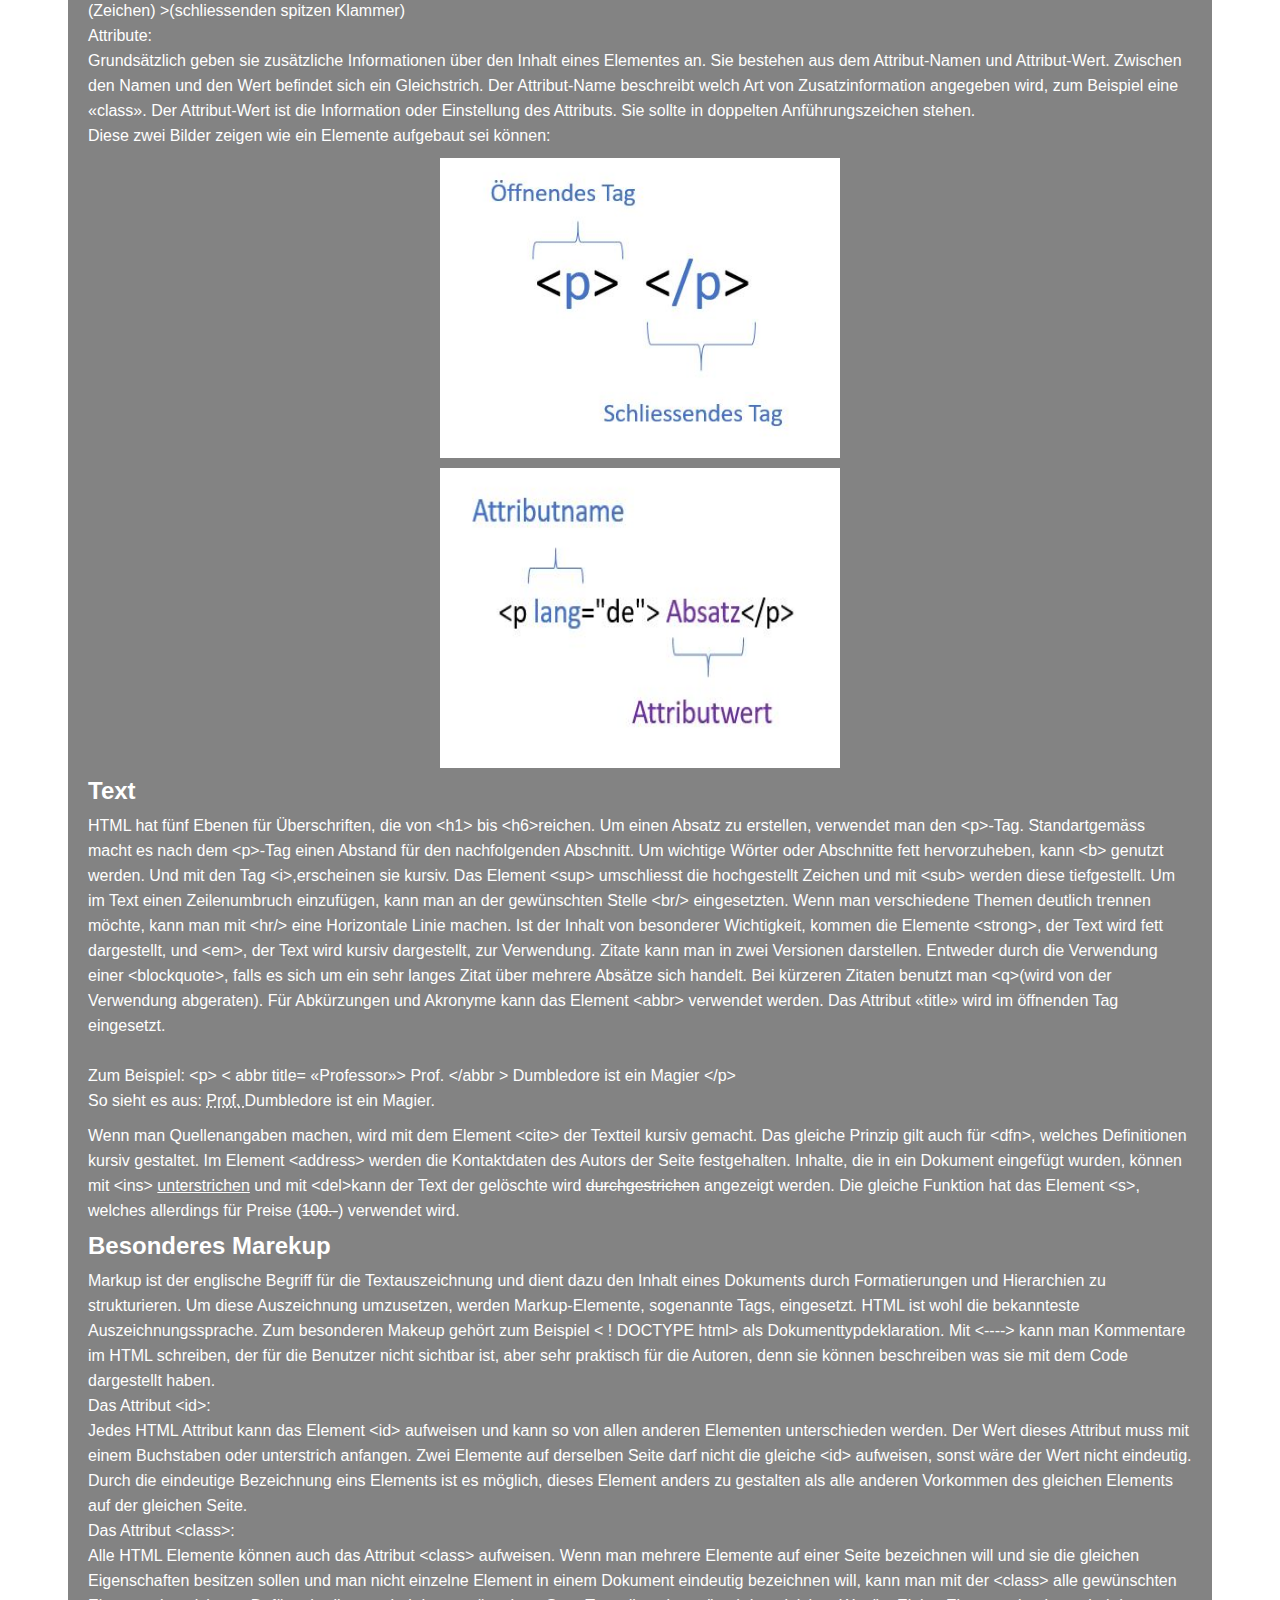
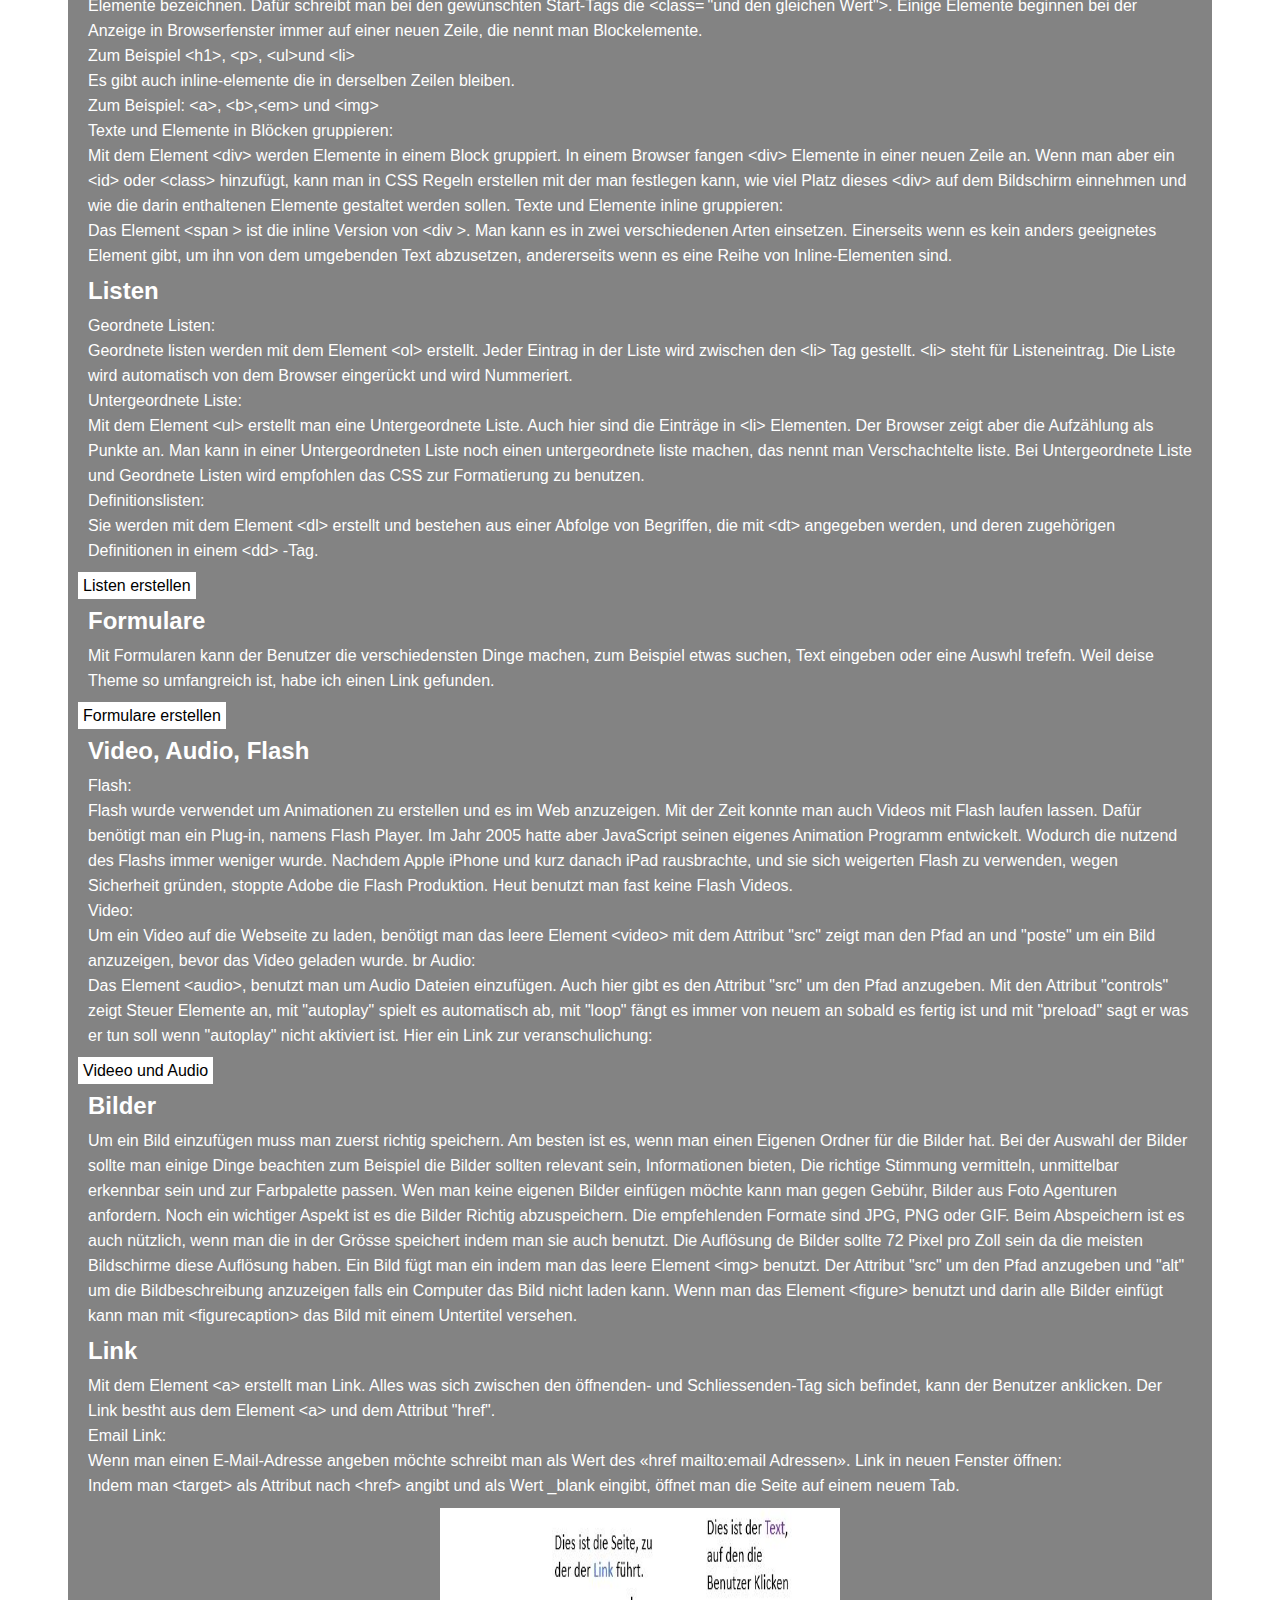
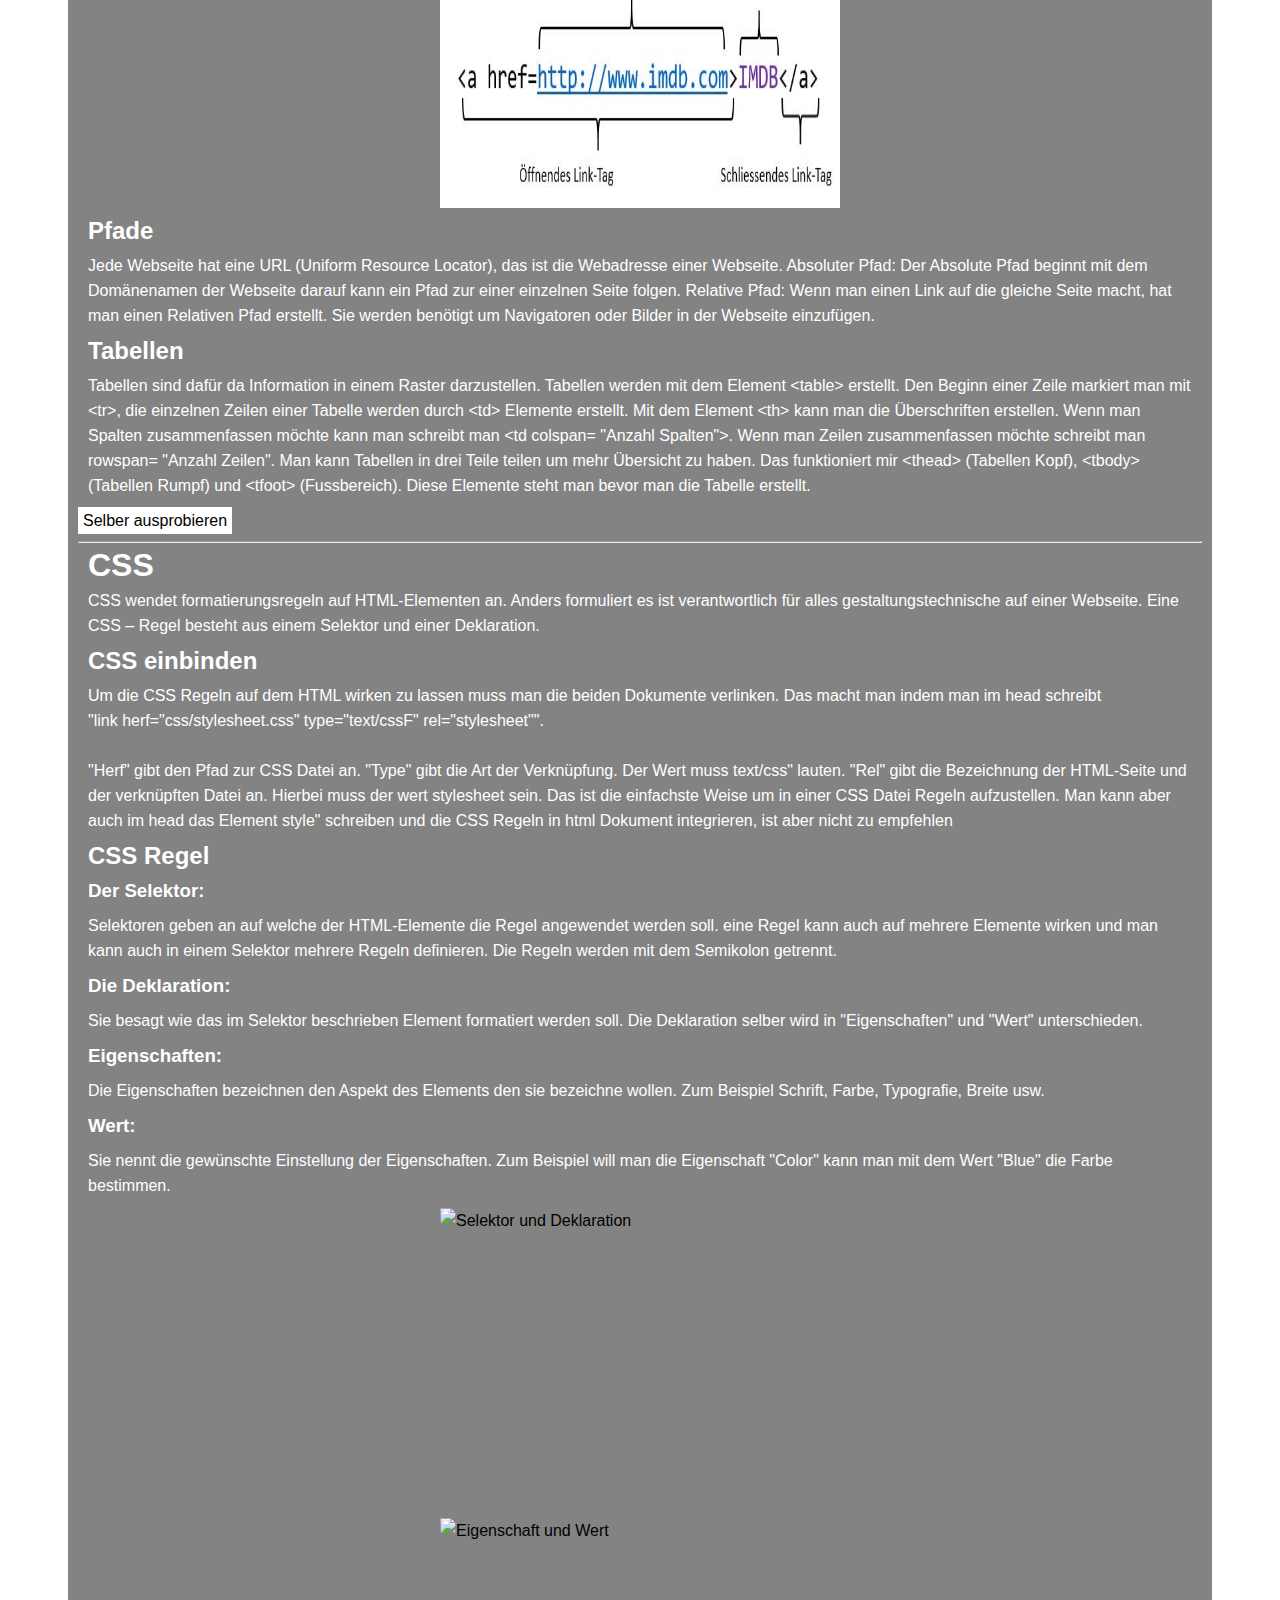
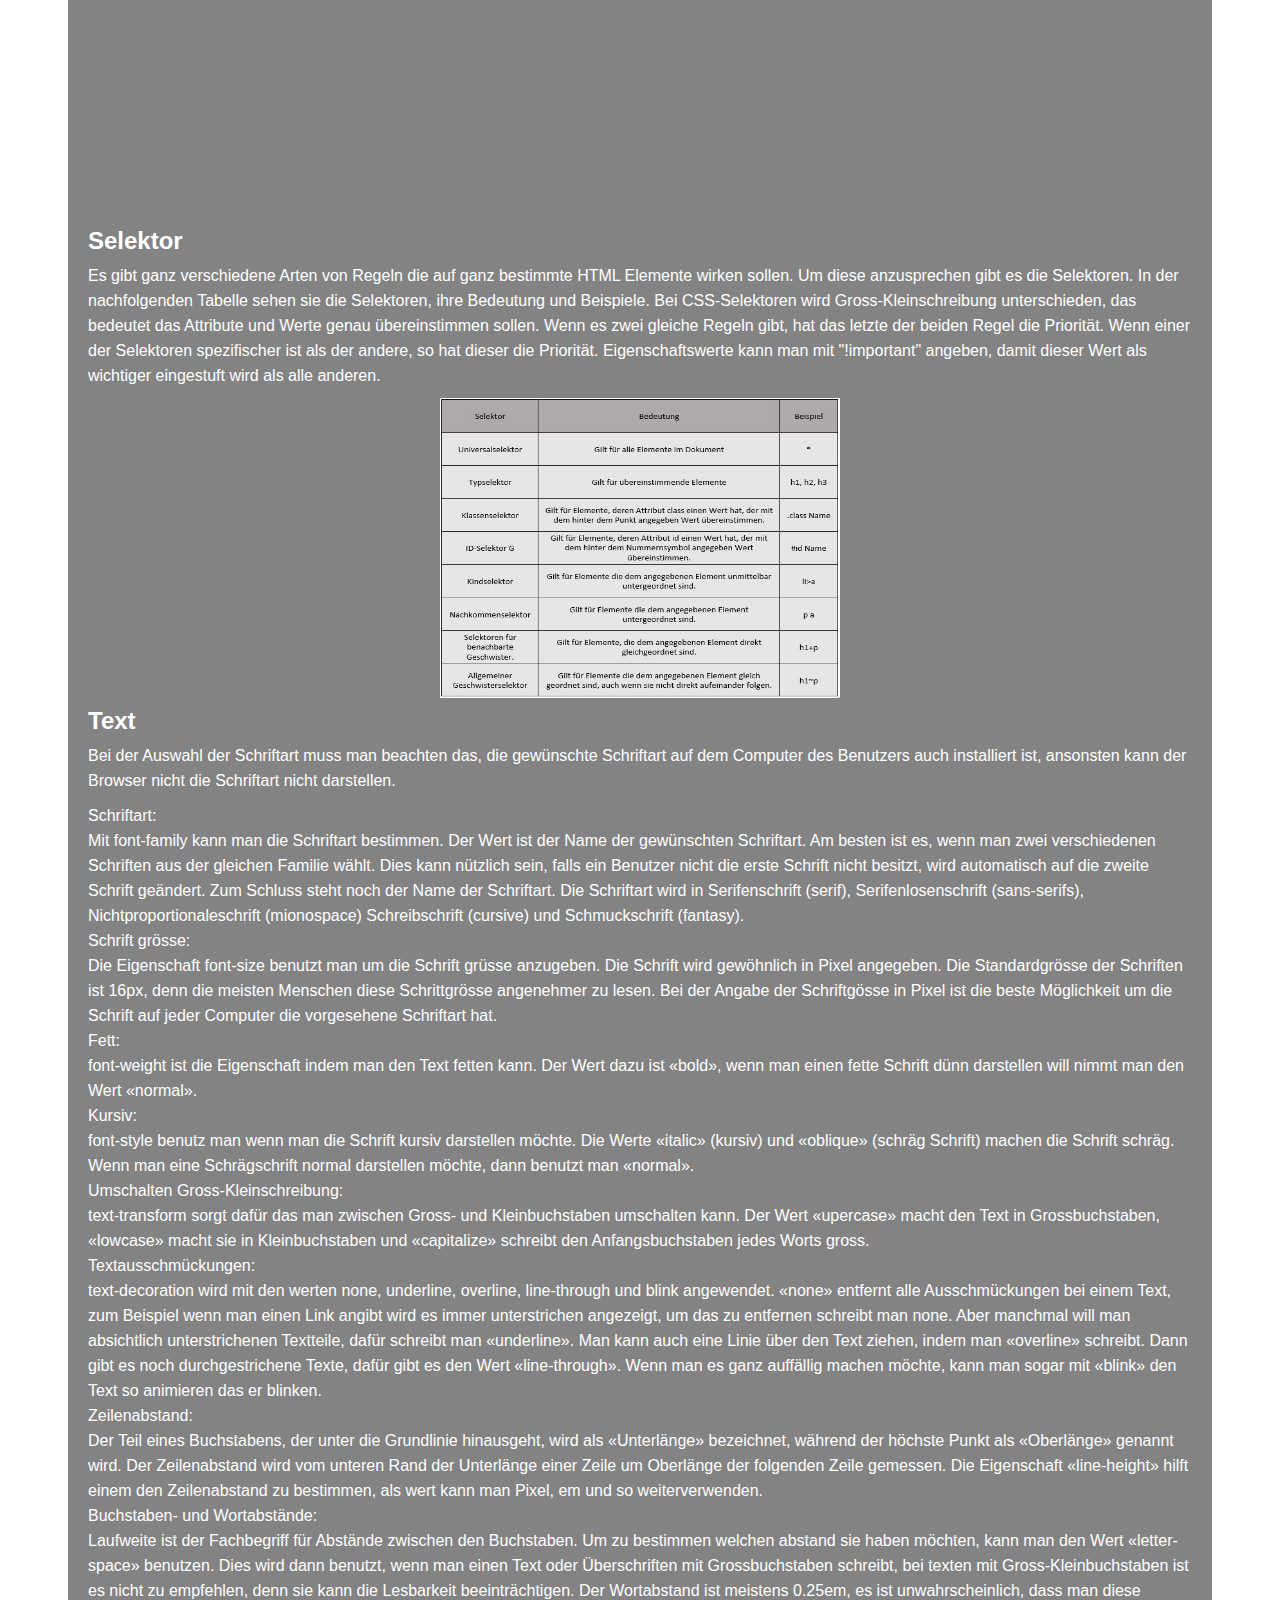
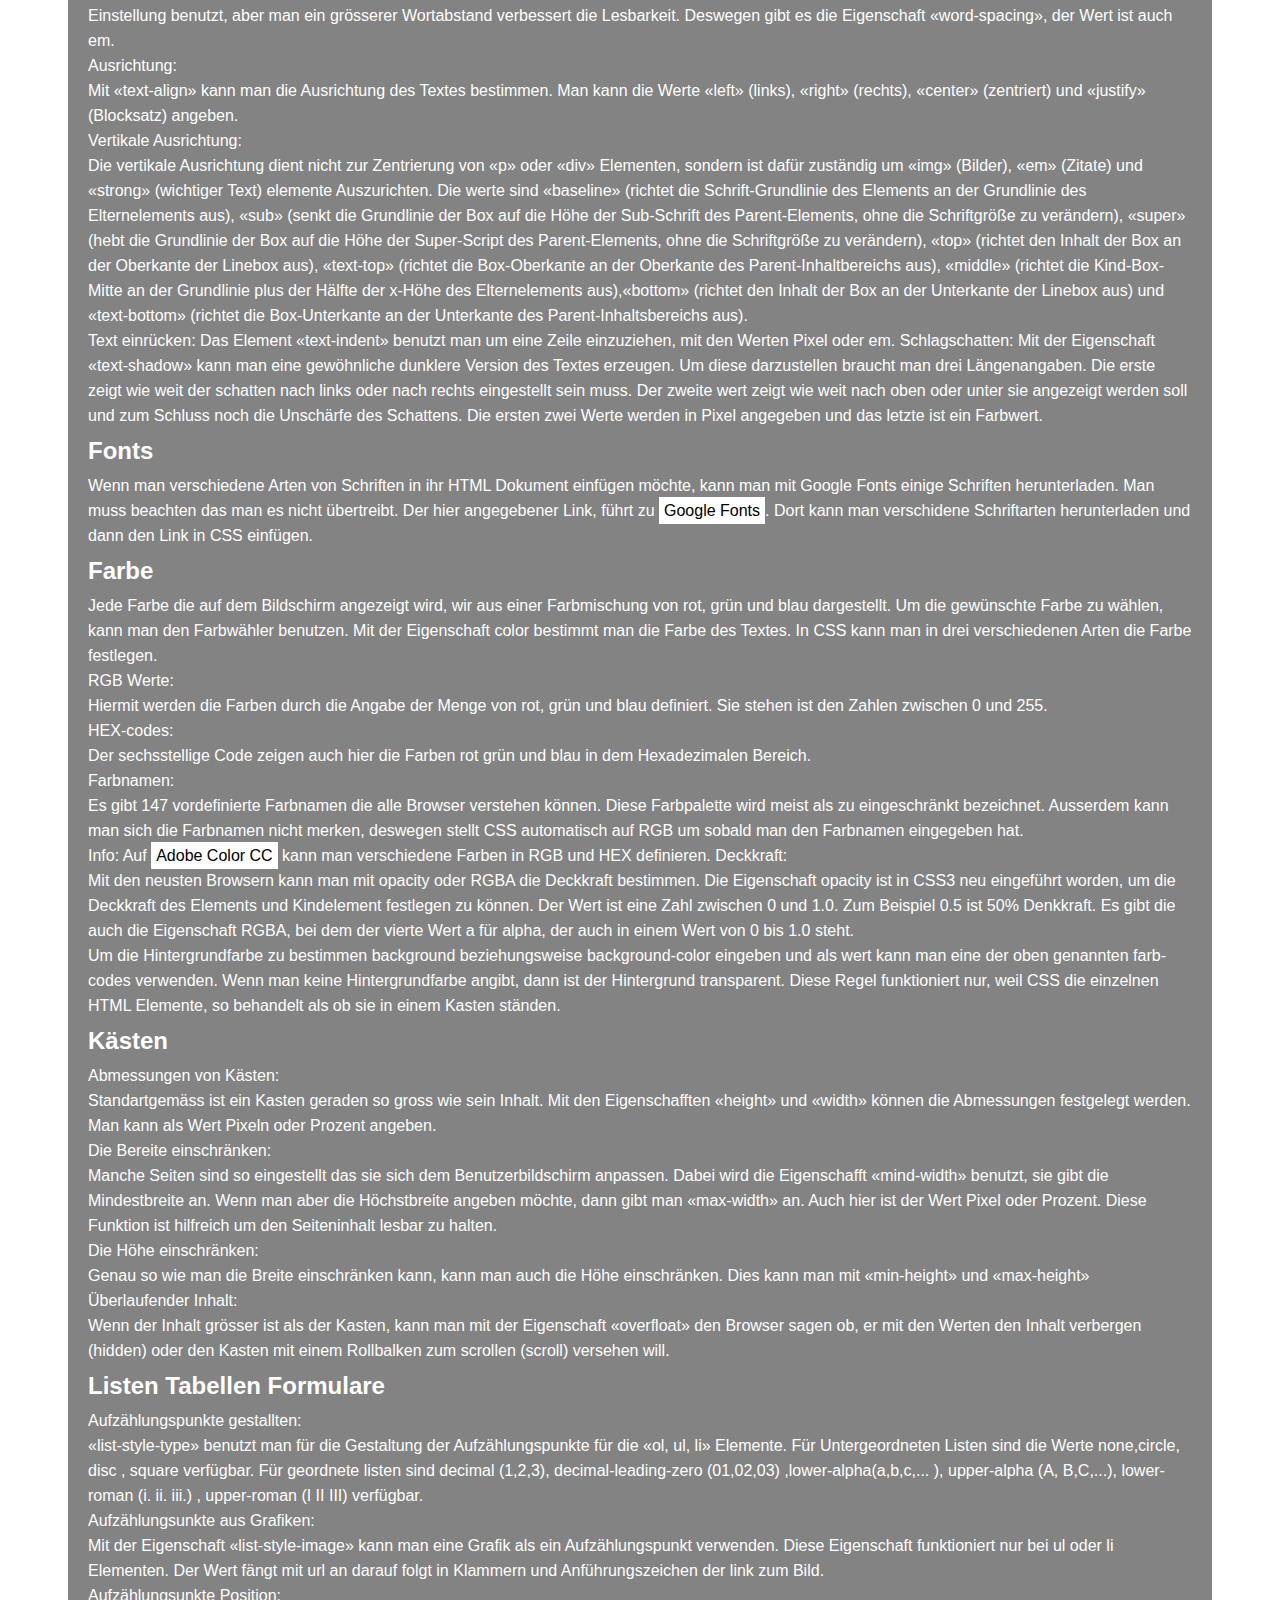
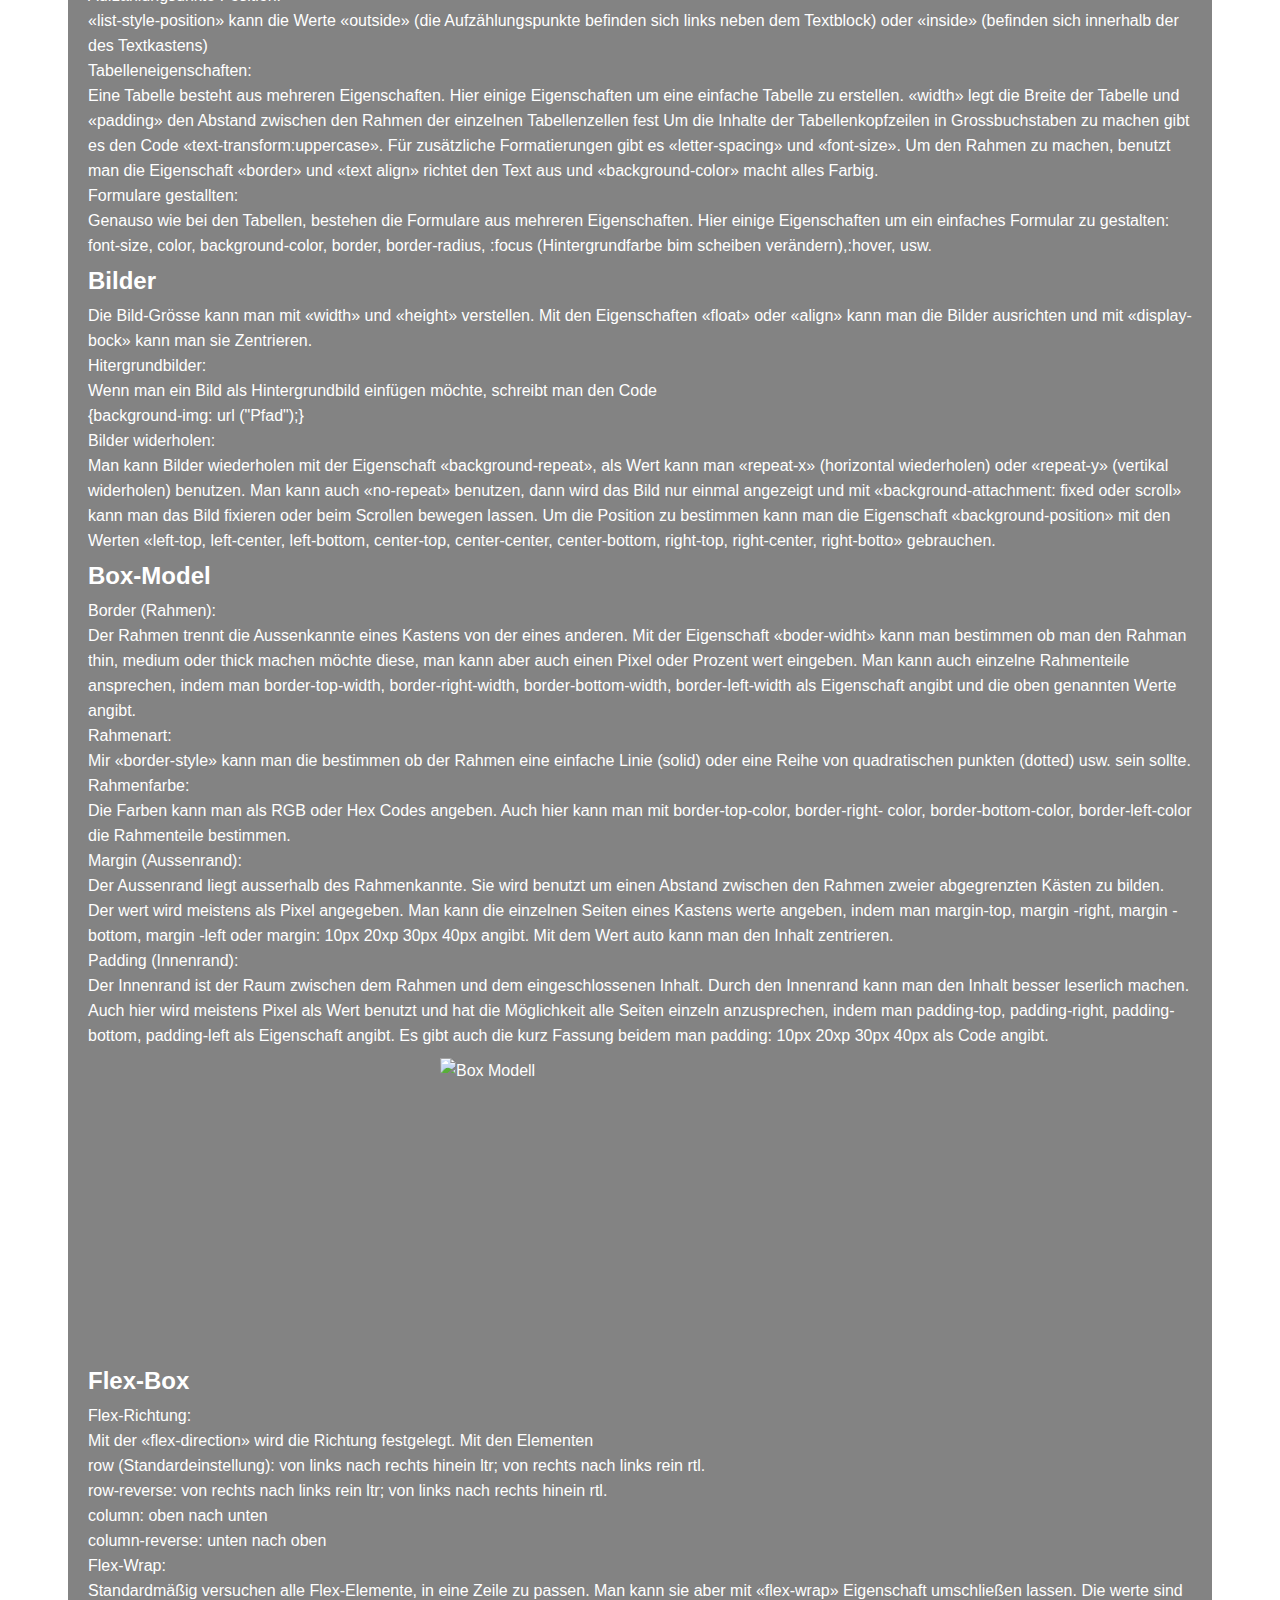
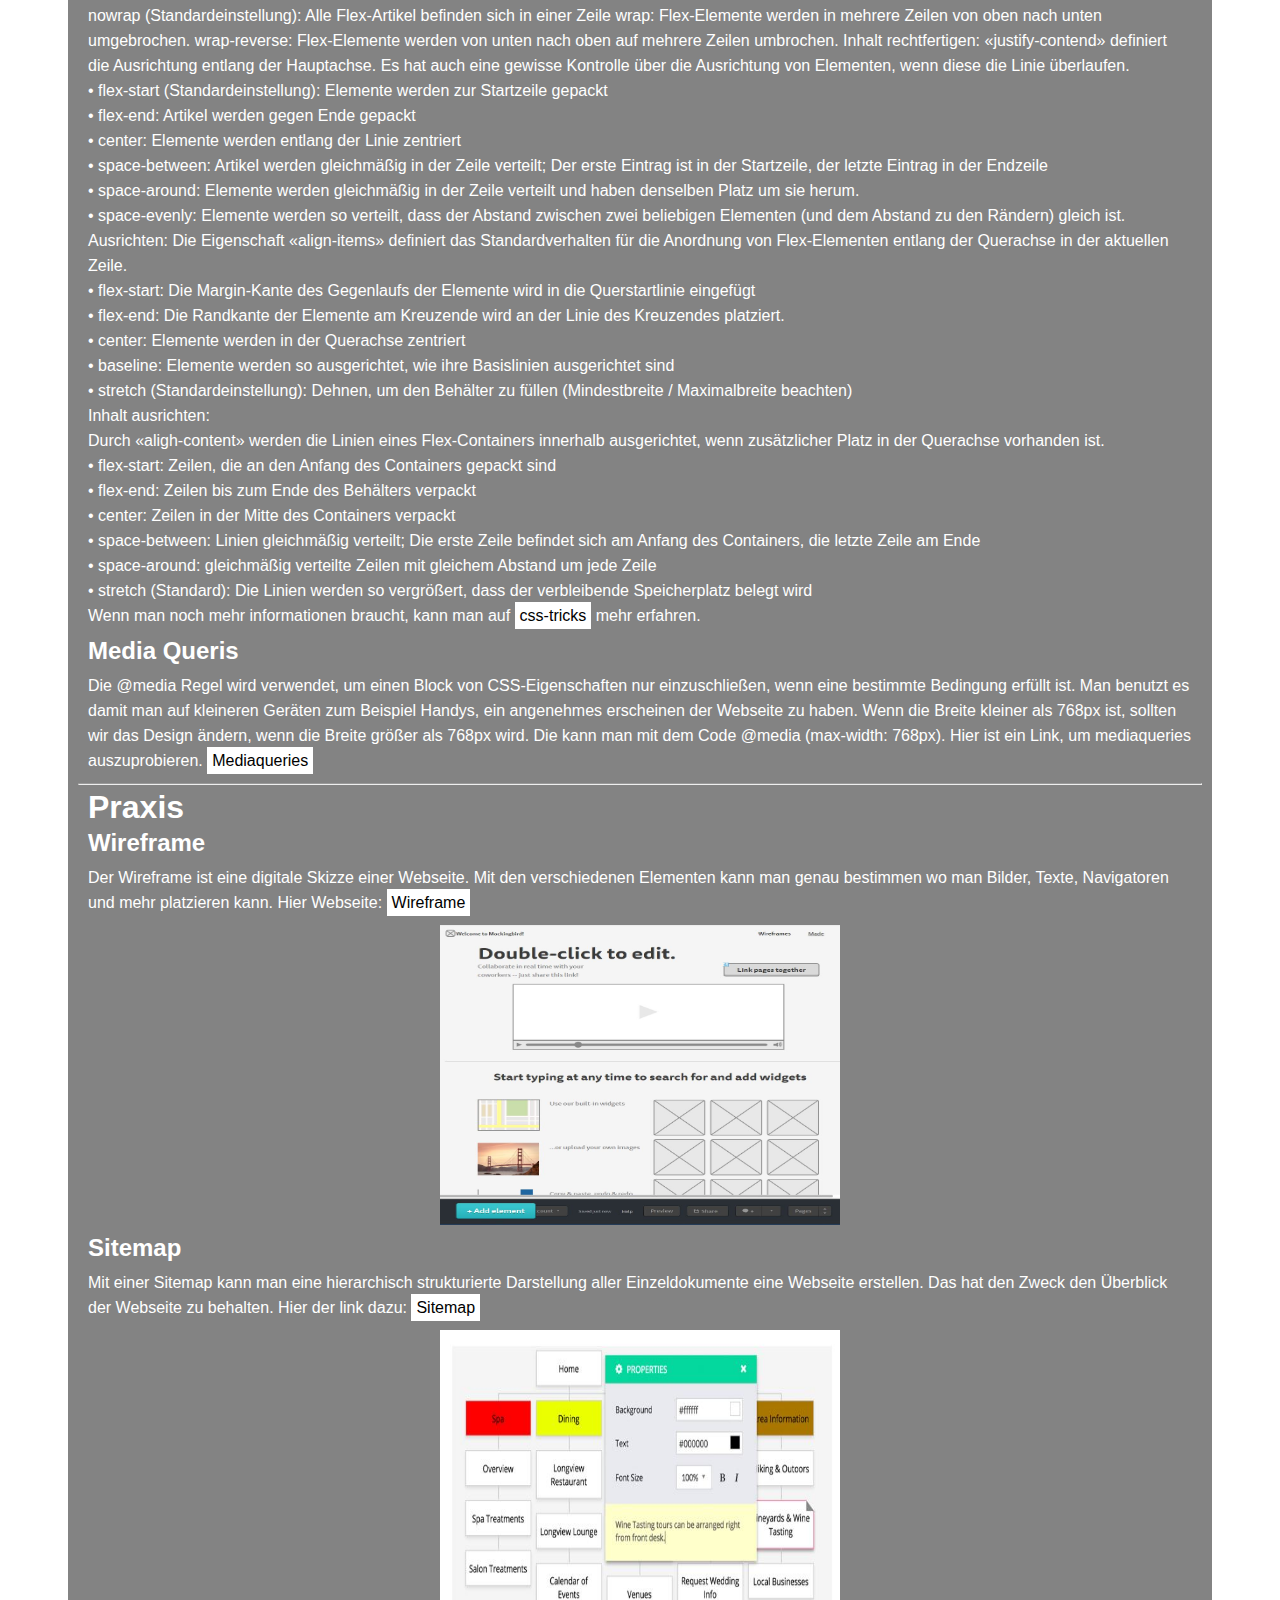
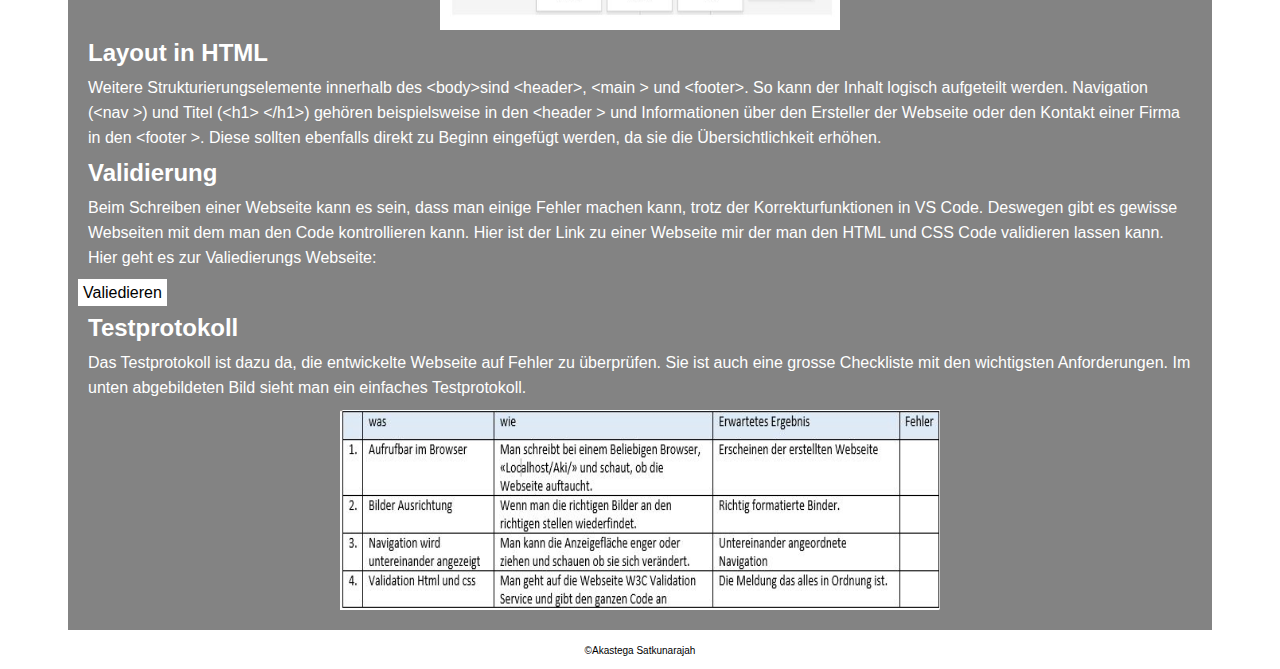
==== commit 5ef9ba69: "lerndoku_101_v5" ====
--- a/index.html
+++ b/index.html
@@ -14,15 +14,15 @@
     <header>
         <!--navigation-->
         <nav>
-            <button class="dropbtn"> <a href="#internet">Internet</a> </button>
-
-            <button class="dropbtn"> <a href="#entwicklungsumgebung">Entwicklungsumgebung</a></button>
+
+                 <a class="navig" href="#internet">Internet</a> 
+                 <a class="navig" href="#entwicklungsumgebung">Entwicklungsumgebung</a> 
 
             <div class="dropdown">
                 <button class="dropbtn">HTML</button>
                 <div class="dropdown-content">
 
-                    <a class="Titel" href="#html">HTML</a>
+                    <a class="navig" href="#html">HTML</a>
                     <a href="#elemente">Elemente</a>
                     <a href="#text">Text</a>
                     <a href="#besonderesmarkeup">Besonderes Markeup</a>
@@ -39,8 +39,9 @@
                 <button class="dropbtn">CSS</button>
                 <div class="dropdown-content">
 
-                    <a class="Titel" href="#css">CSS</a>
+                    <a class="navig" href="#css">CSS</a>
                     <a href="#csseinbinden">CSS Einbinden</a>
+                    <a href="#cssregel">CSS Regel</a>
                     <a href="#selektor">Selektor</a>
                     <a href="#csstext">Text</a>
                     <a href="#fonts">Fonts</a>
@@ -57,7 +58,7 @@
             <div class="dropdown">
                 <button class="dropbtn">Praxis</button>
                 <div class="dropdown-content">
-                    <a class="Titel" href="#praxis">Praxis</a>
+                    <a class="navig" href="#praxis">Praxis</a>
                     <a href="#wireframe">Wireframe</a>
                     <a href="#sitemap">Sitemap</a>
                     <a href="#layout">Layout in HTML</a>
@@ -66,8 +67,9 @@
                 </div>
             </div>
         </nav>
+
     </header>
-
+    <a id="nachoben" href="#">&uarr; </a>
     <!--inhalt der einzelnene Texte-->
     <main>
 
@@ -75,30 +77,32 @@
 
         <h1 id="internet">Internet</h1>
         <p>
-            Das Internet ist ein globales System aus miteinander verbundenen Computernetzwerken. Sobald zwei
+            •Das Internet ist ein globales System aus miteinander verbundenen Computernetzwerken. Sobald zwei
             elektronische Geräte (z.B. Computer) verbunden sind und miteinander kommunizieren können, werden sie Teil
-            eines Netzwerks.
+            eines Netzwerks. <br>
             • Eine IP-Adresse (Internet Protocol Adresse) ist eine aus Zahlen bestehende Adresse, die jedem mit dem
-            Internet verbundenen Gerät zugewiesen wird.
+            Internet verbundenen Gerät zugewiesen wird. <br>
             • Hypertext Transfer Protocol (http) ist die Formatierungssprache. Die regeln für diese Sprache wurde von
             W3C (World Wide Web Consortium) erstellt. Das neuste Protokoll ist HTM5, welches kontinuierlich
-            weiterentwickelt.
+            weiterentwickelt. <br>
             • Der DNS ist der Domain Namen. Wenn man den Domain Namen in Internet eingibt fragt es unsichtbar und
-            automatisch die IP Adresse des Servers ab.
+            automatisch die IP Adresse des Servers ab. <br>
             • Peer-to-Peer-Netzwerke bestehen aus Computern (Webserver oder Heim-PCs), die zugleich an einer bestimmten
             Form der Kommunikation teilnehmen. Das bedeutet Jeder Computer kann mit anderen Computer kommunizieren.
-            Um noch mehr über das Internet zu erfahren klicken sie eins der Links an:
-        </p>
-
-        <a href="https://www.blnet.ch/wp-content/uploads/2016/10/101-01-Wie_funktioniert_das_Internet.pdf"target="_blank">Wie das
+            Um noch mehr über das Internet zu erfahren klicken sie eins der Links an: <br>
+        </p>
+
+        <a href="https://www.blnet.ch/wp-content/uploads/2016/10/101-01-Wie_funktioniert_das_Internet.pdf" target="_blank">Wie
+            das
             Internet Funktioniert</a>
-        <a href="https://www.youtube.com/watch?v=8PNRrOGJqUI"target="_blank">Die sendung mit der Maus: Wie das Internet Funktioniert</a>
-        <a href="https://www.youtube.com/watch?v=UY_sTRzy8xc"target="_blank">3sat Doku über das Internet</a>
+        <a href="https://www.youtube.com/watch?v=8PNRrOGJqUI" target="_blank">Die sendung mit der Maus: Wie das
+            Internet Funktioniert</a>
+        <a href="https://www.youtube.com/watch?v=UY_sTRzy8xc" target="_blank">3sat Doku über das Internet</a>
         <h1 id="entwicklungsumgebung">Entwicklungsumgebung</h1>
         <p> Es gibt verschiedenen Arten von Entwicklungsumgebungen. Ein einfaches Programm zur Entwicklung einer
             Webseite
             ist Visio Studio Code. Den Aufbau sehen sie im Bild unten.</p>
-        <img src="bilder/vsc.JPG" alt="VS Code">
+        <img id="vsc" src="bilder/vsc.JPG" alt="VS Code">
 
         <h1 id="html">HTML</h1>
         <p>
@@ -110,7 +114,8 @@
             HTML
             Dokument besteht aus einem &lt;head&gt;, einem &lt;body&gt; und einem &lt;titel&gt; und das steht im
             Element
-            &lt;!DOCTYPE html&gt html lang="de"&gt; und &lt;html&gt;. Im head stehen alle Informationen der Seite zum
+            &lt;!DOCTYPE html&gt; &lt;html lang="de"&gt; und &lt;html&gt;. Im head stehen alle Informationen der Seite
+            zum
             Beispiel
             der link zum CSS. Der Titel der in der Titelleiste der Webseite erscheint, wird auch im head definiert. Im
             body
@@ -133,40 +138,40 @@
             Gleichstrich.
             Der Attribut-Name beschreibt welch Art von Zusatzinformation angegeben wird, zum Beispiel eine «class». Der
             Attribut-Wert
-            ist die Information oder Einstellung des Attributs. Sie sollte in doppelten Anführungszeichen stehen.
-            Hier eine Liste der Elemente:</p>
-
-
+            ist die Information oder Einstellung des Attributs. Sie sollte in doppelten Anführungszeichen stehen. <br>
+            Diese zwei Bilder zeigen wie ein Elemente aufgebaut sei können:</p>
+
+        <img src="bilder/Tags.JPG" alt="Attribut">
         <img src="bilder/Attribut.JPG" alt="Attribut">
-        <img src="bilder/Tags.JPG" alt="Attribut">
+
         <h2 id="text">Text</h2>
         <p>
             HTML hat fünf Ebenen für Überschriften, die von &lt;h1&gt; bis &lt;h6&gt;reichen. Um einen Absatz zu
             erstellen, verwendet
             man den &lt;p&gt;-Tag. Standartgemäss macht es nach dem &lt;p&gt;-Tag einen Abstand für den nachfolgenden
-            abstand.
+            Abschnitt.
             Um wichtige Wörter oder Abschnitte fett hervorzuheben, kann &lt;b&gt; genutzt werden. Und mit den Tag
             &lt;i&gt;,erscheinen
             sie kursiv. Das Element &lt;sup&gt; umschliesst die hochgestellt Zeichen und mit &lt;sub&gt; werden diese
             tiefgestellt.
-            Um im Text einen Zeilenumbruch einzufügen, kann man an der gewünschten Stelle &lt;br /&gt eingesetzten.
+            Um im Text einen Zeilenumbruch einzufügen, kann man an der gewünschten Stelle &lt;br/&gt; eingesetzten.
             Wenn
-            man verschiedene Themen deutlich trennen möchte, kann man mit &lt;hr /&gt; eine Horizontale Linie machen.
+            man verschiedene Themen deutlich trennen möchte, kann man mit &lt;hr/&gt; eine Horizontale Linie machen.
             Ist
             der Inhalt von besonderer Wichtigkeit, kommen die Elemente &lt;strong&gt;, der Text wird fett dargestellt,
             und
             &lt;em&gt;, der Text wird kursiv dargestellt, zur Verwendung. Zitate kann man in zwei Versionen darstellen.
             Entweder
             durch die Verwendung einer &lt;blockquote&gt;, falls es sich um ein sehr langes Zitat über mehrere Absätze
-            hinweg
-            handelt, oder durch &lt;q&gt;, bei kürzeren Zitaten (wird von der Verwendung abgeraten). Für Abkürzungen
+            sich
+            handelt. Bei kürzeren Zitaten benutzt man &lt;q&gt;(wird von der Verwendung abgeraten). Für Abkürzungen
             und
-            Akronyme kann das Element <abbr> verwendet werden. Das Attribut «title» wird im öffnenden Tag eingesetzt.
-                Zum Beispiel: &lt;p&gt; &lt; abbr title= «Professor»&gt; Prof. &lt;/abbr &gt; Dumbledore ist ein Magier
-                &lt;/p&gt;
-                So sieht es aus:
-        </p>
-        <p><abbr title=«Professor»> Prof. </abbr> Dumbledore ist ein Magier.</p>
+            Akronyme kann das Element &lt;abbr&gt; verwendet werden. Das Attribut «title» wird im öffnenden Tag
+            eingesetzt. <br>
+            <br>
+            Zum Beispiel: &lt;p&gt; &lt; abbr title= «Professor»&gt; Prof. &lt;/abbr &gt; Dumbledore ist ein Magier
+            &lt;/p&gt;<br>
+            So sieht es aus: <abbr title=«Professor»> Prof. </abbr> Dumbledore ist ein Magier.</p>
         <p>
             Wenn man Quellenangaben machen, wird mit dem Element &lt;cite&gt; der Textteil kursiv gemacht. Das gleiche
             Prinzip gilt auch
@@ -186,11 +191,13 @@
             Tags,
             eingesetzt. HTML ist wohl die bekannteste Auszeichnungssprache. Zum besonderen Makeup gehört zum Beispiel
             &lt;
-            ! DOCTYPE html&gt; als Dokumenttypdeklaration. Mit &lt;----&gt; kann man Kommentare in HTML schreiben, der
+            ! DOCTYPE html&gt; als Dokumenttypdeklaration. Mit &lt;----&gt; kann man Kommentare im HTML schreiben, der
             für
-            die Benutzer nicht sichtbar ist, aber sehr praktisch für die Autoren. Denn sie können beschreiben was sie
+            die Benutzer nicht sichtbar ist, aber sehr praktisch für die Autoren, denn sie können beschreiben was sie
             mit
-            dem Code dargestellt haben. Das Attribut &lt;id&gt;: Jedes HTML Attribut kann das Element &lt;id&gt;
+            dem Code dargestellt haben. <br>
+            Das Attribut &lt;id&gt;: <br>
+            Jedes HTML Attribut kann das Element &lt;id&gt;
             aufweisen
             und kann so von allen anderen Elementen unterschieden werden. Der Wert dieses Attribut muss mit einem
             Buchstaben
@@ -198,77 +205,91 @@
             sonst
             wäre der Wert nicht eindeutig. Durch die eindeutige Bezeichnung eins Elements ist es möglich, dieses
             Element
-            anders zu gestalten als alle anderen Vorkommen des gleichen Elements auf der Seite. Das Attribut
-            &lt;class&gt;:
+            anders zu gestalten als alle anderen Vorkommen des gleichen Elements auf der gleichen Seite. <br>
+            Das Attribut &lt;class&gt;: <br>
             Alle HTML Elemente können auch das Attribut &lt;class&gt; aufweisen. Wenn man mehrere Elemente auf einer
             Seite
             bezeichnen will und sie die gleichen Eigenschaften besitzen sollen und man nicht einzelne Element in einem
             Dokument
             eindeutig bezeichnen will, kann man mit der &lt;class&gt; alle gewünschten Elemente bezeichnen. Dafür
             schreibt
-            man bei jedem gewünschten start-tag die &lt;class= “ Wert“&gt;. Einige Elemente beginnen bei der Anzeige in
+            man bei den gewünschten Start-Tags die &lt;class= "und den gleichen Wert"&gt;. Einige Elemente beginnen bei
+            der Anzeige in
             Browserfenster
-            immer in einer neuen Zeile, das nennt man Blockelemente, zum Beispiel &lt;h1&gt;, &lt;p&gt;, &lt;ul&gt;und
-            &lt;li&gt;.
-            Es gibt auch inline-elemente die in derselben Zeilen bleiben, zum beispiel: &lt;a&gt;, &lt;b&gt;,
-            &lt;em&gt;
-            und &lt;img&gt;. Texte und Elemente in Blöcken gruppieren: Mit dem Element &lt;div&gt; werden Elemente in
+            immer auf einer neuen Zeile, die nennt man Blockelemente. <br>
+            Zum Beispiel &lt;h1&gt;, &lt;p&gt;, &lt;ul&gt;und &lt;li&gt; <br>
+            Es gibt auch inline-elemente die in derselben Zeilen bleiben. <br>
+            Zum Beispiel: &lt;a&gt;, &lt;b&gt;,&lt;em&gt; und &lt;img&gt; <br>
+            Texte und Elemente in Blöcken gruppieren: <br>
+            Mit dem Element &lt;div&gt; werden Elemente in
             einem
             Block gruppiert. In einem Browser fangen &lt;div&gt; Elemente in einer neuen Zeile an. Wenn man aber ein
             &lt;id&gt;
-            oder &lt;class&gt; Attribut hinzufügt, kann man in CSS Regeln erstellen, mit der man festlegen kann, wie
+            oder &lt;class&gt; hinzufügt, kann man in CSS Regeln erstellen mit der man festlegen kann, wie
             viel
             Platz dieses &lt;div&gt; auf dem Bildschirm einnehmen und wie die darin enthaltenen Elemente gestaltet
             werden
-            sollen. Texte und Elemente inline gruppieren: Das Element &lt;span&gt ist die inline Version von
-            &lt;div&gt.
+            sollen. Texte und Elemente inline gruppieren: <br>
+            Das Element &lt;span &gt; ist die inline Version von
+            &lt;div &gt;.
             Man kann es in zwei verschiedenen Arten einsetzen. Einerseits wenn es kein anders geeignetes Element gibt,
             um
-            ihn von dem umgebenden Text abzusetzen. Andererseits wenn es eine Reihe von Inline-Elementen sind.
+            ihn von dem umgebenden Text abzusetzen, andererseits wenn es eine Reihe von Inline-Elementen sind.
         </p>
         <h2 id="listen">Listen</h2>
         <p>
-            Geordnete Listen: Geordnete listen werden mit dem Element &lt;ol&gt; erstellt. Jeder Eintrag in der Liste
+            Geordnete Listen: <br>
+            Geordnete listen werden mit dem Element &lt;ol&gt; erstellt. Jeder Eintrag in der Liste
             wird zwischen den
             &lt;li&gt; Tag gestellt. &lt;li&gt; steht für Listeneintrag. Die Liste wird automatisch von dem Browser
             eingerückt
-            und wird Nummeriert. Untergeordnete Liste: Mit dem Element &lt;ul&gt; erstellt man eine Untergeordnete
+            und wird Nummeriert. <br> Untergeordnete Liste: <br> Mit dem Element &lt;ul&gt; erstellt man eine
+            Untergeordnete
             Liste.
             Auch hier sind die Einträge in &lt;li&gt; Elementen. Der Browser zeigt aber die Aufzählung als Punkte an.
             Man
             kann in einer Untergeordneten Liste noch einen untergeordnete liste machen, das nennt man Verschachtelte
             liste.
-            Bei Untergeordnete Liste und Geordnete Listen wird empfohlen das CSS zur Formatierung zu benutzen.
-            Definitionslisten:
+            Bei Untergeordnete Liste und Geordnete Listen wird empfohlen das CSS zur Formatierung zu benutzen. <br>
+            Definitionslisten: <br>
             Sie werden mit dem Element &lt;dl&gt; erstellt und bestehen aus einer Abfolge von Begriffen, die mit
             &lt;dt&gt;
             angegeben werden, und deren zugehörigen Definitionen in einem &lt;dd&gt; -Tag.
         </p>
         <a href="https://www.w3schools.com/html/html_lists.asp">Listen erstellen</a>
         <h2 id="formulare">Formulare</h2>
-        <p>Mit Formularen kann der Benutzer die verschiedensten Dinge machen. Zum Beispiel etwas suchen, Text eingeben
+        <p>Mit Formularen kann der Benutzer die verschiedensten Dinge machen, zum Beispiel etwas suchen, Text eingeben
             oder eine Auswhl trefefn. Weil deise Theme so umfangreich ist, habe ich einen Link gefunden.</p>
         <a href="https://www.w3schools.com/html/html_forms.asp" target="_blank">Formulare erstellen</a>
         <h2 id="video">Video, Audio, Flash</h2>
-        <p> Flash: Flash wurde verwendet um Animationen zu erstellen und es im Web anzuzeigen. Mit der Zeit konnte man
+        <p> Flash: <br> Flash wurde verwendet um Animationen zu erstellen und es im Web anzuzeigen. Mit der Zeit konnte
+            man
             auch
-            Videos mit Flash laufen lassen. Dafür benötigt man ein Plug in, namens Flash Player. In 2005 hatte aber
+            Videos mit Flash laufen lassen. Dafür benötigt man ein Plug-in, namens Flash Player. Im Jahr 2005 hatte
+            aber
             JavaScript
             seinen eigenes Animation Programm entwickelt. Wodurch die nutzend des Flashs immer weniger wurde. Nachdem
             Apple
             iPhone und kurz danach iPad rausbrachte, und sie sich weigerten Flash zu verwenden, wegen Sicherheit
             gründen,
-            stoppte Adobe die Flash Produktion. Heut benutzt man fast keine Flash Videos. Video: Um ein Video auf die
+            stoppte Adobe die Flash Produktion. Heut benutzt man fast keine Flash Videos. <br>
+            Video: <br>
+            Um ein Video auf die
             Webseite
-            zu laden, benötigt man das leere Element &lt;video&gt; auch hier gibt es das Attribut src um den Pfad
-            anzugeben
-            und poste um ein Bild anzuzeigen, bevor das Video geladen wurde. Audio: Das Element &lt;audio&gt;, benutzt
+            zu laden, benötigt man das leere Element &lt;video&gt; mit dem Attribut "src" zeigt man den Pfad
+            an
+            und "poste" um ein Bild anzuzeigen, bevor das Video geladen wurde. br
+            Audio: <br>
+            Das Element &lt;audio&gt;, benutzt
             man
-            um Audio Dateien einzufügen. Auch hier gibt es den Attribut src um den Pfad anzugeben. Mit den Attribut
-            controls
-            zeigt Steuer Elemente an, mit autoplay spielt es automatisch ab, mit loop fängt es immer von neuem an
+            um Audio Dateien einzufügen. Auch hier gibt es den Attribut "src" um den Pfad anzugeben. Mit den Attribut
+            "controls"
+            zeigt Steuer Elemente an, mit "autoplay" spielt es automatisch ab, mit "loop" fängt es immer von neuem an
             sobald
-            es fertig ist und mit preload sagt er was er tun soll wenn autoplay nicht aktiviert ist.</p>
+            es fertig ist und mit "preload" sagt er was er tun soll wenn "autoplay" nicht aktiviert ist. Hier ein Link
+            zur veranschulichung:</p>
+
+        <a href="https://www.w3schools.com/html/html5_video.asp">Videeo und Audio</a>
 
         <h2 id="bilder">Bilder</h2>
         <p> Um ein Bild einzufügen muss man zuerst richtig speichern. Am besten ist es, wenn man einen Eigenen Ordner
@@ -277,15 +298,16 @@
             relevant
             sein, Informationen bieten, Die richtige Stimmung vermitteln, unmittelbar erkennbar sein und zur
             Farbpalette
-            passen. Wen man keine eigenen Bilder einfügen möchte kann man gegen Gebühr Bilder aus Foto Agenturen
+            passen. Wen man keine eigenen Bilder einfügen möchte kann man gegen Gebühr, Bilder aus Foto Agenturen
             anfordern.
             Noch ein wichtiger Aspekt ist es die Bilder Richtig abzuspeichern. Die empfehlenden Formate sind JPG, PNG
             oder
-            GIF. Beim Abspeichern ist es auch nützlich, wenn man die in der grüsse speichert indem man sie auch
+            GIF. Beim Abspeichern ist es auch nützlich, wenn man die in der Grösse speichert indem man sie auch
             benutzt.
             Die Auflösung de Bilder sollte 72 Pixel pro Zoll sein da die meisten Bildschirme diese Auflösung haben. Ein
             Bild
-            fügt man ein indem man das leere Element  &lt;img&gt; benutzt. Der Attribut src um den Pfad anzugeben und alt um
+            fügt man ein indem man das leere Element &lt;img&gt; benutzt. Der Attribut "src" um den Pfad anzugeben und
+            "alt" um
             die
             Bildbeschreibung anzuzeigen falls ein Computer das Bild nicht laden kann. Wenn man das Element
             &lt;figure&gt;
@@ -293,13 +315,16 @@
             versehen.</p>
 
         <h2 id="link">Link</h2>
-        <p> Mit dem Element &lt;a&gt; erstellt man Link. Alles was sich zwischen den öffnenden- und schliessenden tag
+        <p> Mit dem Element &lt;a&gt; erstellt man Link. Alles was sich zwischen den öffnenden- und Schliessenden-Tag
             sich
-            befindet, kann der Benutzer anklicken. Der Link bestht aus dem Element &lt;a&gt; und dem Attribut href.
+            befindet, kann der Benutzer anklicken. Der Link bestht aus dem Element &lt;a&gt; und dem Attribut "href".
+            <br>
             Email
-            Link: Wenn man einen E-Mail-Adresse angeben möchte schreibt man als Wert des «href mailto:email Adressen».
+            Link: <br> Wenn man einen E-Mail-Adresse angeben möchte schreibt man als Wert des «href mailto:email
+            Adressen».
             Link
-            in neuen Fenster öffnen: Indem man &lt;target&gt; als Attribut nach &lt;href&gt; angibt und als Wert _blank
+            in neuen Fenster öffnen: <br> Indem man &lt;target&gt; als Attribut nach &lt;href&gt; angibt und als Wert
+            _blank
             eingibt,
             öffnet man die Seite auf einem neuem Tab.</p>
         <img src="bilder/link_v2.JPG" alt="aufbau Link">
@@ -328,25 +353,26 @@
             (Fussbereich).
             Diese Elemente steht man bevor man die Tabelle erstellt.
         </p>
-        <a href="https://www.w3schools.com/tags/tag_table.asp" target="_blank">Hier klicken</a>
+        <a href="https://www.w3schools.com/tags/tag_table.asp" target="_blank">Selber ausprobieren</a>
         <hr>
         <H1 id="css">CSS</H1>
         <p>CSS wendet formatierungsregeln auf HTML-Elementen an. Anders formuliert es ist verantwortlich für alles
             gestaltungstechnische
-            auf einer Webseite. Ein CSS – Regel besteht aus einem Selektor und Deklaration.<br>
+            auf einer Webseite. Eine CSS – Regel besteht aus einem Selektor und einer Deklaration.<br>
         </p>
         <h2 id="csseinbinden">CSS einbinden</h2>
         <p>
             Um die CSS Regeln auf dem HTML wirken zu lassen muss man die beiden Dokumente verlinken. Das macht man
             indem man im head
-            schreibt "link herf="css/stylesheet.css" type="text/cssF" rel="stylesheet"". <br>
-            <br> Herf gibt den Pfad zur CSS Datei an. Type gibt die Art der Verknüpfung. Der Wert muss text/css lauten.
-            Rel
+            schreibt <br> "link herf="css/stylesheet.css" type="text/cssF" rel="stylesheet"". <br>
+            <br> "Herf" gibt den Pfad zur CSS Datei an. "Type" gibt die Art der Verknüpfung. Der Wert muss text/css"
+            lauten.
+            "Rel"
             gibt die Bezeichnung der HTML-Seite und der verknüpften Datei an. Hierbei muss der wert stylesheet sein.
             Das
-            ist die einfachste Weise um eine CSS Datei Regeln auf zu stellen. Man kann aber auch im head das Element
-            style
-            schreiben und die CSS Regeln in html Dokument integrieren. <br>
+            ist die einfachste Weise um in einer CSS Datei Regeln aufzustellen. Man kann aber auch im head das Element
+            style"
+            schreiben und die CSS Regeln in html Dokument integrieren, ist aber nicht zu empfehlen <br>
         </p>
         <h2 id="cssregel">CSS Regel</h2>
 
@@ -376,6 +402,10 @@
             man mit dem Wert
             "Blue" die Farbe bestimmen.
         </p>
+
+        <img src="bilder/Selektorunddeklaration.JPG" alt="Selektor und Deklaration">
+        <img src="bilder/eigenschftwert.JPG" alt="Eigenschaft und Wert">
+
         <h2 id="selektor">Selektor</h2>
         <p>
             Es gibt ganz verschiedene Arten von Regeln die auf ganz bestimmte HTML Elemente wirken sollen. Um diese
@@ -386,7 +416,7 @@
             Wenn
             es zwei gleiche Regeln gibt, hat das letzte der beiden Regel die Priorität. Wenn einer der Selektoren
             spezifischer
-            ist als der andere so hat dieser die Priorität. Eigenschaftswerte kann man mit ! important angeben damit
+            ist als der andere, so hat dieser die Priorität. Eigenschaftswerte kann man mit "!important" angeben, damit
             dieser
             Wert als wichtiger eingestuft wird als alle anderen.
         </p>
@@ -397,9 +427,10 @@
             Benutzers auch installiert
             ist, ansonsten kann der Browser nicht die Schriftart nicht darstellen. <br>
         </p>
-        <h3>Schriftart:</h3>
-        <p>
-            Mit dieser Eigenschaft kann man die Schriftart bestimmen. Der Wert ist der Name der gewünschten Schriftart.
+
+        <p>
+            Schriftart: <br>
+            Mit font-family kann man die Schriftart bestimmen. Der Wert ist der Name der gewünschten Schriftart.
             Am besten ist
             es, wenn man zwei verschiedenen Schriften aus der gleichen Familie wählt. Dies kann nützlich sein, falls
             ein
@@ -408,29 +439,28 @@
             steht noch der Name der Schriftart. Die Schriftart wird in Serifenschrift (serif), Serifenlosenschrift
             (sans-serifs),
             Nichtproportionaleschrift (mionospace) Schreibschrift (cursive) und Schmuckschrift (fantasy). <br>
-        </p>
-        <p>
-            Schrift grösse: <br> Die Eigenschaft font-size benutzt man um die Schrift grüsse anzugeben. Die Schrift
+            Schrift grösse: <br>
+            Die Eigenschaft font-size benutzt man um die Schrift grüsse anzugeben. Die Schrift
             wird
             gewöhnlich in Pixel angegeben. Die Standardgrösse der Schriften ist 16px, denn die meisten Menschen diese
             Schrittgrösse
             angenehmer zu lesen. Bei der Angabe der Schriftgösse in Pixel ist die beste Möglichkeit um die Schrift auf
             jeder
             Computer die vorgesehene Schriftart hat. <br>
-            <br> Fett: <br> font-weight ist die Eigenschaft indem man den Text fetten kann. Der Wert dazu ist «bold»,
+            Fett: <br> font-weight ist die Eigenschaft indem man den Text fetten kann. Der Wert dazu ist «bold»,
             wenn
             man einen fette Schrift dünn darstellen will nimmt man den Wert «normal». <br>
-            <br> Kursiv: <br> font-style benutz man wenn man die Schrift kursiv darstellen möchte. Die Werte «italic»
+            Kursiv: <br> font-style benutz man wenn man die Schrift kursiv darstellen möchte. Die Werte «italic»
             (kursiv)
             und «oblique» (schräg Schrift) machen die Schrift schräg. Wenn man eine Schrägschrift normal darstellen
             möchte,
             dann benutzt man «normal». <br>
-            <br> Umschalten Gross-Kleinschreibung: <br> text-transform sorgt dafür das man zwischen Gross- und
+            Umschalten Gross-Kleinschreibung: <br> text-transform sorgt dafür das man zwischen Gross- und
             Kleinbuchstaben
             umschalten kann. Der Wert «upercase» macht den Text in Grossbuchstaben, «lowcase» macht sie in
             Kleinbuchstaben
             und «capitalize» schreibt den Anfangsbuchstaben jedes Worts gross. <br>
-            <br> Textausschmückungen: <br> text-decoration wird mit den werten none, underline, overline, line-through
+            Textausschmückungen: <br> text-decoration wird mit den werten none, underline, overline, line-through
             und
             blink angewendet. «none» entfernt alle Ausschmückungen bei einem Text, zum Beispiel wenn man einen Link
             angibt
@@ -441,14 +471,14 @@
             man «overline» schreibt. Dann gibt es noch durchgestrichene Texte, dafür gibt es den Wert «line-through».
             Wenn
             man es ganz auffällig machen möchte, kann man sogar mit «blink» den Text so animieren das er blinken. <br>
-            <br> Zeilenabstand: <br> Der Teil eines Buchstabens, der unter die Grundlinie hinausgeht, wird als
+            Zeilenabstand: <br> Der Teil eines Buchstabens, der unter die Grundlinie hinausgeht, wird als
             «Unterlänge»
             bezeichnet, während der höchste Punkt als «Oberlänge» genannt wird. Der Zeilenabstand wird vom unteren Rand
             der
             Unterlänge einer Zeile um Oberlänge der folgenden Zeile gemessen. Die Eigenschaft «line-height» hilft einem
             den
             Zeilenabstand zu bestimmen, als wert kann man Pixel, em und so weiterverwenden. <br>
-            <br> Buchstaben- und Wortabstände: <br> Laufweite ist der Fachbegriff für Abstände zwischen den Buchstaben.
+            Buchstaben- und Wortabstände: <br> Laufweite ist der Fachbegriff für Abstände zwischen den Buchstaben.
             Um
             zu bestimmen welchen abstand sie haben möchten, kann man den Wert «letter-space» benutzen. Dies wird dann
             benutzt,
@@ -459,10 +489,10 @@
             ist unwahrscheinlich, dass man diese Einstellung benutzt, aber man ein grösserer Wortabstand verbessert die
             Lesbarkeit.
             Deswegen gibt es die Eigenschaft «word-spacing», der Wert ist auch em. <br>
-            <br> Ausrichtung: <br> Mit «text-align» kann man die Ausrichtung des Textes bestimmen. Man kann die Werte
+            Ausrichtung: <br> Mit «text-align» kann man die Ausrichtung des Textes bestimmen. Man kann die Werte
             «left»
             (links), «right» (rechts), «center» (zentriert) und «justify» (Blocksatz) angeben. <br>
-            <br> Vertikale Ausrichtung: <br> Die vertikale Ausrichtung dient nicht zur Zentrierung von «p» oder «div»
+            Vertikale Ausrichtung: <br> Die vertikale Ausrichtung dient nicht zur Zentrierung von «p» oder «div»
             Elementen,
             sondern ist dafür zuständig um «img» (Bilder), «em» (Zitate) und «strong» (wichtiger Text) elemente
             Auszurichten.
@@ -481,7 +511,7 @@
             der Linebox aus) und «text-bottom» (richtet die Box-Unterkante an der Unterkante des Parent-Inhaltsbereichs
             aus).
             <br>
-            <br> Text einrücken: Das Element «text-indent» benutzt man um eine Zeile einzuziehen, mit den Werten Pixel
+            Text einrücken: Das Element «text-indent» benutzt man um eine Zeile einzuziehen, mit den Werten Pixel
             oder
             em. Schlagschatten: Mit der Eigenschaft «text-shadow» kann man eine gewöhnliche dunklere Version des Textes
             erzeugen.
@@ -492,49 +522,52 @@
             zum Schluss noch die Unschärfe des Schattens. Die ersten zwei Werte werden in Pixel angegeben und das
             letzte
             ist ein Farbwert.
-
         </p>
 
 
         <h2 id="fonts">Fonts</h2>
         <p>Wenn man verschiedene Arten von Schriften in ihr HTML Dokument einfügen möchte, kann man mit Google Fonts
-            einige
-            Schriften herunterladen. Man muss beachten das man es nicht übertreibt. Unten sieht man wie man einen
-            Schrift
-            einbindet.
+            einige Schriften herunterladen. Man muss beachten das man es nicht übertreibt. Der hier angegebener Link,
+            führt zu <a href="https://fonts.google.com/">Google Fonts</a>. Dort kann man verschidene Schriftarten
+            herunterladen und dann den Link in CSS einfügen.
         </p>
         <h2 id="farbe">Farbe</h2>
         <p>
-            Jede Farbe die auf dem Bildschirm angezeigt wird, wir aus einer Farbmischung von rot, grün und blau. Um die
+            Jede Farbe die auf dem Bildschirm angezeigt wird, wir aus einer Farbmischung von rot, grün und blau
+            dargestellt. Um die
             gewünschte Farbe
-            zu wählen kann man den Farbwähler benutzen. Mit der Eigenschaft color bestimmt man die Farbe des Textes. in
+            zu wählen, kann man den Farbwähler benutzen. Mit der Eigenschaft color bestimmt man die Farbe des Textes.
+            In
             CSS
-            kann man in drei verschiedenen Arten die festlegen. <br>
-            <br> RGB Werte: <br> Hiermit werden die Farben durch die Angabe der Menge von rot, grün und blau definiert.
+            kann man in drei verschiedenen Arten die Farbe festlegen. <br>
+            RGB Werte: <br> Hiermit werden die Farben durch die Angabe der Menge von rot, grün und blau definiert.
             Sie
             stehen ist den Zahlen zwischen 0 und 255. <br>
-            <br> HEX-codes: <br> Der sechsstellige Code zeigen auch hier die Farben rot grün und blau in dem
+            HEX-codes: <br> Der sechsstellige Code zeigen auch hier die Farben rot grün und blau in dem
             Hexadezimalen
             Bereich. <br>
-            <br> Farbnamen: <br> Es gibt 147 vordefinierte Farbnamen die alle Browser verstehen können. Diese
+            Farbnamen: <br> Es gibt 147 vordefinierte Farbnamen die alle Browser verstehen können. Diese
             Farbpalette
             wird meist als zu eingeschränkt bezeichnet. Ausserdem kann man sich die Farbnamen nicht merken, deswegen
             stellt
             CSS automatisch auf RGB um sobald man den Farbnamen eingegeben hat. <br>
-            <br> Deckkraft: <br> Mit den neusten Browsern kann man mit opacity oder RGBA die Deckkraft bestimmen. Die
+            Info: Auf <a href="https://color.adobe.com/de/create/color-wheel/">Adobe Color CC</a> kann man verschiedene
+            Farben in RGB und HEX definieren.
+
+            Deckkraft: <br> Mit den neusten Browsern kann man mit opacity oder RGBA die Deckkraft bestimmen. Die
             Eigenschaft
-            opacity ist in CSS3 neu eingeführt worden um die deck Kraft des Elements und Kindelement festlegen zu
+            opacity ist in CSS3 neu eingeführt worden, um die Deckkraft des Elements und Kindelement festlegen zu
             können.
             Der Wert ist eine Zahl zwischen 0 und 1.0. Zum Beispiel 0.5 ist 50% Denkkraft. Es gibt die auch die
             Eigenschaft
-            RGBA, bei dem der vierte Wert a für alpha der auch in einem Wert von 0 bis 1.0 steht. <br>
-            <br> Um die Hintergrundfarbe zu bestimmen Background beziehungsweise background-color eingeben und als wert
+            RGBA, bei dem der vierte Wert a für alpha, der auch in einem Wert von 0 bis 1.0 steht. <br>
+            Um die Hintergrundfarbe zu bestimmen background beziehungsweise background-color eingeben und als wert
             kann
             man eine der oben genannten farb-codes verwenden. Wenn man keine Hintergrundfarbe angibt, dann ist der
             Hintergrund
             transparent. Diese Regel funktioniert nur, weil CSS die einzelnen HTML Elemente, so behandelt als ob sie in
             einem
-            Kasten stünden.
+            Kasten ständen.
 
 
         </p>
@@ -544,20 +577,20 @@
             Abmessungen von Kästen:<br> Standartgemäss ist ein Kasten geraden so gross wie sein Inhalt. Mit den
             Eigenschafften
             «height» und «width» können die Abmessungen festgelegt werden. Man kann als Wert Pixeln oder Prozent
-            angeben.
-            <br> Die Bereite einschränken: <br> Manche Seiten sind so eingestellt das sie sich dem Benutzerbildschirm
+            angeben.<br>
+            Die Bereite einschränken: <br> Manche Seiten sind so eingestellt das sie sich dem Benutzerbildschirm
             anpassen.
             Dabei wird die Eigenschafft «mind-width» benutzt, sie gibt die Mindestbreite an. Wenn man aber die
             Höchstbreite
             angeben möchte, dann gibt man «max-width» an. Auch hier ist der Wert Pixel oder Prozent. Diese Funktion ist
             hilfreich
-            um den Seiteninhalt lesbar zu halten.
-            <br> Die Höhe einschränken: <br> Genau so wie man die Breite einschränken kann, kann man auch die Höhe
+            um den Seiteninhalt lesbar zu halten.<br>
+            Die Höhe einschränken: <br> Genau so wie man die Breite einschränken kann, kann man auch die Höhe
             einschränken.
-            Dies kann man mit «min-height» und «max-height»
-            <br> Überlaufender Inhalt: <br> Wenn der Inhalt grösser ist als der Kasten, kann man mit der Eigenschaft
+            Dies kann man mit «min-height» und «max-height» <br>
+            Überlaufender Inhalt: <br> Wenn der Inhalt grösser ist als der Kasten, kann man mit der Eigenschaft
             «overfloat»
-            den Browser sagen ob, er mit den Werten den Inhalt verbergen ( hidden) oder den Kasten mit einem Rollbalken
+            den Browser sagen ob, er mit den Werten den Inhalt verbergen (hidden) oder den Kasten mit einem Rollbalken
             zum
             scrollen (scroll) versehen will.
             <br>
@@ -566,10 +599,10 @@
         <p>
             Aufzählungspunkte gestallten: <br> «list-style-type» benutzt man für die Gestaltung der Aufzählungspunkte
             für
-            die «ol, ul, li» Elemente. Für Untergeordneten Listen sind die Werte none,circle, disc , square verfügbar,
-            für
-            geordnete listen sind decimal (1,2,3), decimal-leading-zero (01,02,03) ,lower-alpha(a b c ), upper-alpha (A
-            BC),
+            die «ol, ul, li» Elemente. Für Untergeordneten Listen sind die Werte none,circle, disc , square verfügbar.
+            Für
+            geordnete listen sind decimal (1,2,3), decimal-leading-zero (01,02,03) ,lower-alpha(a,b,c,... ), upper-alpha (A,
+            B,C,...),
             lower-roman (i. ii. iii.) , upper-roman (I II III) verfügbar.
             <br> Aufzählungsunkte aus Grafiken: <br> Mit der Eigenschaft «list-style-image» kann man eine Grafik als
             ein
@@ -592,20 +625,19 @@
             macht alles Farbig.
             <br> Formulare gestallten: <br> Genauso wie bei den Tabellen, bestehen die Formulare aus mehreren
             Eigenschaften.
-            Hier einige Eigenschaften um ein einfaches Formular zu gestalten: <br> «font-size, color, background-color,
+            Hier einige Eigenschaften um ein einfaches Formular zu gestalten: <br> font-size, color, background-color,
             border,
-            border-radius, :focus (Hintergrundfarbe bim scheiben verändern),:hover, usw.»
+            border-radius, :focus (Hintergrundfarbe bim scheiben verändern),:hover, usw.
             <br>
         </p>
         <h2 id="cssbild">Bilder</h2>
         <p>
             Die Bild-Grösse kann man mit «width» und «height» verstellen. Mit den Eigenschaften «float» oder «align»
             kann man die Bilder
-            ausrichten und mit «display-bock» kann man sie Zentrieren.
-            <br> Hitergrundbilder: <br> Wenn man ein Bild als Hintergrundbild einfügen möchte, schreibt man den Code
-            «background-img:
-            url (“Pfad“)»
-            <br> Bilder widerholen: <br> Man kann Bilder wiederholen mit der Eigenschaft «background-repeat» als Wert
+            ausrichten und mit «display-bock» kann man sie Zentrieren.<br>
+            Hitergrundbilder: <br> Wenn man ein Bild als Hintergrundbild einfügen möchte, schreibt man den Code <br>
+            {background-img: url ("Pfad");} <br>
+            Bilder widerholen: <br> Man kann Bilder wiederholen mit der Eigenschaft «background-repeat», als Wert
             kann
             man «repeat-x» (horizontal wiederholen) oder «repeat-y» (vertikal widerholen) benutzen. Man kann auch
             «no-repeat»
@@ -650,7 +682,8 @@
             alle Seiten einzeln anzusprechen, indem man padding-top, padding-right, padding-bottom, padding-left als
             Eigenschaft
             angibt. Es gibt auch die kurz Fassung beidem man padding: 10px 20xp 30px 40px als Code angibt.
-        </p>
+            <img src="https://wiki.selfhtml.org/images/thumb/f/f3/Box-Modell.svg/600px-Box-Modell.svg.png" alt="Box Modell">
+            
         <h2 id="flexbox">Flex-Box</h2>
         <p>
             Flex-Richtung: <br> Mit der «flex-direction» wird die Richtung festgelegt. Mit den Elementen
@@ -668,25 +701,27 @@
             «justify-contend»
             definiert die Ausrichtung entlang der Hauptachse. Es hat auch eine gewisse Kontrolle über die Ausrichtung
             von
-            Elementen, wenn diese die Linie überlaufen. • flex-start (Standardeinstellung): Elemente werden zur
-            Startzeile
-            gepackt • flex-end: Artikel werden gegen Ende gepackt • center: Elemente werden entlang der Linie zentriert
-            •
-            space-between: Artikel werden gleichmäßig in der Zeile verteilt; Der erste Eintrag ist in der Startzeile,
-            der
-            letzte Eintrag in der Endzeile • space-around: Elemente werden gleichmäßig in der Zeile verteilt und haben
-            denselben
-            Platz um sie herum. • space-evenly: Elemente werden so verteilt, dass der Abstand zwischen zwei beliebigen
-            Elementen
-            (und dem Abstand zu den Rändern) gleich ist. Ausrichten: Die Eigenschaft «align-items» definiert das
+            Elementen, wenn diese die Linie überlaufen. <br>
+            • flex-start (Standardeinstellung): Elemente werden zur Startzeile gepackt <br>
+            • flex-end: Artikel werden gegen Ende gepackt <br>
+            • center: Elemente werden entlang der Linie zentriert <br>
+            • space-between: Artikel werden gleichmäßig in der Zeile verteilt; Der erste Eintrag ist in der Startzeile,
+            der letzte Eintrag in der Endzeile <br>
+            • space-around: Elemente werden gleichmäßig in der Zeile verteilt und haben
+            denselben Platz um sie herum. <br>
+            • space-evenly: Elemente werden so verteilt, dass der Abstand zwischen zwei beliebigen
+            Elementen (und dem Abstand zu den Rändern) gleich ist. Ausrichten: Die Eigenschaft «align-items» definiert das
             Standardverhalten
-            für die Anordnung von Flex-Elementen entlang der Querachse in der aktuellen Zeile. • flex-start: Die
+            für die Anordnung von Flex-Elementen entlang der Querachse in der aktuellen Zeile. <br>
+            • flex-start: Die
             Margin-Kante
-            des Gegenlaufs der Elemente wird in die Querstartlinie eingefügt • flex-end: Die Randkante der Elemente am
+            des Gegenlaufs der Elemente wird in die Querstartlinie eingefügt <br>
+            • flex-end: Die Randkante der Elemente am
             Kreuzende
-            wird an der Linie des Kreuzendes platziert • <br> • center: Elemente werden in der Querachse zentriert <br>
-            •
-            baseline: Elemente werden so ausgerichtet, wie ihre Basislinien ausgerichtet sind<br> • stretch
+            wird an der Linie des Kreuzendes platziert. <br> 
+            • center: Elemente werden in der Querachse zentriert <br>
+            • baseline: Elemente werden so ausgerichtet, wie ihre Basislinien ausgerichtet sind<br> 
+            • stretch
             (Standardeinstellung):
             Dehnen, um den Behälter zu füllen (Mindestbreite / Maximalbreite beachten)
             <br> Inhalt ausrichten: <br> Durch «aligh-content» werden die Linien eines Flex-Containers innerhalb
@@ -701,7 +736,8 @@
             space-around: gleichmäßig verteilte Zeilen mit gleichem Abstand um jede Zeile<br> • stretch (Standard): Die
             Linien
             werden so vergrößert, dass der verbleibende Speicherplatz belegt wird<br>
-            Wenn man noch mehr informationen braucht, kann man auf <a href="https://css-tricks.com/snippets/css/a-guide-to-flexbox/"target="_blank">css-tricks</a>
+            Wenn man noch mehr informationen braucht, kann man auf <a href="https://css-tricks.com/snippets/css/a-guide-to-flexbox/"
+                target="_blank">css-tricks</a>
             mehr erfahren.
         </p>
         <h2 id="mediaqueries">Media Queris</h2>
@@ -710,30 +746,31 @@
             bestimmte Bedingung erfüllt
             ist. Man benutzt es damit man auf kleineren Geräten zum Beispiel Handys, ein angenehmes erscheinen der
             Webseite
-            zu haben. wenn die Breite kleiner als 768px ist, sollten wir das Design ändern, wenn die Breite größer als
+            zu haben. Wenn die Breite kleiner als 768px ist, sollten wir das Design ändern, wenn die Breite größer als
             768px
-            wird. Die kann man mit dem Code @media (max-width: 768px). Hier ist ein Link, um mediaquerie<br>
-            auszuprobieren.
-        </p>
+            wird. Die kann man mit dem Code @media (max-width: 768px). Hier ist ein Link, um mediaqueries auszuprobieren.
         <a href="https://www.w3schools.com/css/css_rwd_intro.asp" target="_blank">Mediaqueries</a>
+        </p>
+        
         <hr>
         <h1 id="praxis">Praxis</h1>
         <h2 id="wireframe">Wireframe</h2>
         <p>Der Wireframe ist eine digitale Skizze einer Webseite. Mit den verschiedenen Elementen kann man genau
             bestimmen
-            wo man Bilder, Texte, Navigatoren und mehr platzieren kann. Hier Webseite: 
+            wo man Bilder, Texte, Navigatoren und mehr platzieren kann. Hier Webseite:        <a href="https://www.gomockingbird.com/home" target="_blank">Wireframe</a>
         </p> <img src="bilder/wirefrmae.JPG" alt="Wireframe">
-        <a href="https://www.gomockingbird.com/home" target="_blank">Wireframe</a>
+
         <h2 id="sitemap">Sitemap</h2>
         <p>Mit einer Sitemap kann man eine hierarchisch strukturierte Darstellung aller Einzeldokumente eine Webseite
             erstellen.
-            Das hat den Zweck den Überblick der Webseite zu behalten. Hier der link dazu:</p>
+            Das hat den Zweck den Überblick der Webseite zu behalten. Hier der link dazu: <a href="https://www.gloomaps.com/" target="_blank"> Sitemap</a>  </p>
+                   
         <img src="bilder/sitemap.JPG" alt="sitemap">
-            <a href="https://www.gloomaps.com/" target="_blank"> Sitemap</a>
+
         <h2 id="layout">Layout in HTML</h2>
         <p>Weitere Strukturierungselemente innerhalb des &lt;body&gt;sind &lt;header&gt;, &lt;main &gt; und
             &lt;footer&gt;.
-            So kann der Inhalt logisch aufgeteilt werden. Navigation (&lt;nav &gt;) und Titel (&lt;h1&gt&lt;/h1&gt;)
+            So kann der Inhalt logisch aufgeteilt werden. Navigation (&lt;nav &gt;) und Titel (&lt;h1&gt; &lt;/h1&gt;)
             gehören
             beispielsweise in den &lt;header &gt; und Informationen über den Ersteller der Webseite oder den Kontakt
             einer
@@ -749,12 +786,12 @@
             einer Webseite mir der man den HTML und CSS Code validieren lassen kann. Hier geht es zur Valiedierungs
             Webseite: </p>
         <a href="https://validator.w3.org/" target="_blank"> Valiedieren </a>
- 
+
         <h2 id="testprotokoll">Testprotokoll</h2>
         <p>Das Testprotokoll ist dazu da, die entwickelte Webseite auf Fehler zu überprüfen. Sie ist auch eine grosse
             Checkliste
             mit den wichtigsten Anforderungen. Im unten abgebildeten Bild sieht man ein einfaches Testprotokoll.</p>
-        <img src="bilder/testprotokoll.JPG" alt="Beispiel Testprotokoll">
+        <img id="testp" src="bilder/testprotokoll.JPG" alt="Beispiel Testprotokoll">
     </main>
 
     <footer>
--- a/style.css
+++ b/style.css
@@ -1,5 +1,6 @@
-/* erste 2 kasten*/
-.Titel{
+/*erste 2 kasten*/
+.navig {
+  padding: 16px;
   text-decoration: none;
   color: rgb(0, 0, 0);
 }
@@ -38,7 +39,7 @@
   display: block;
   text-decoration: none;
   }
-  
+ 
 /*hover*/
 .dropdown-content a:hover {
   background-color: #0000006b;
@@ -56,12 +57,15 @@
   background-color: #0000006b;
   }
 
+.navig:hover{
+  background-color: #0000006b;
+}
+
 /*hintergrund*/ 
 body{ 
   background: url(bilder/hintergrund.jpg);
   font-family: Arial, Helvetica, sans-serif;
   background-size: 100%;
-  background-position: fixed;
   }
 
 main{
@@ -71,14 +75,8 @@
   line-height: 25px;
   }
 
-a {
-  text-decoration: none;
-  color:black;
-}
-
 header{
   background: white;
-  position: fixed;
   text-align: center;
   top: 0px;
   left: 0px;
@@ -97,7 +95,6 @@
 
 }
 
-
 /*main inhalt*/
 #uk101 {
   text-align: center;
@@ -115,12 +112,34 @@
 {
   background-color: white;
   color: rgb(0, 0, 0);
-  padding: 5px;
+  padding: 5px;  
+  text-decoration: none;
+  color:black;
 }
 
+/*bild*/
 img{
   display: block;
   margin: 10px auto;
-  width: 700px;
-  height: 500px;
+  width: 400px;
+  height: 300px;
+}
+
+#testp {
+  width: 600px;
+  height: 200px;
+}
+
+#vsc {
+  width: 250px;
+  height: 270px;
+}
+
+/*pfeil nach oben*/
+#nachoben {
+  position: fixed;
+  background-color: #0000004f;
+  padding: 15px;
+  color: white;
+
 }